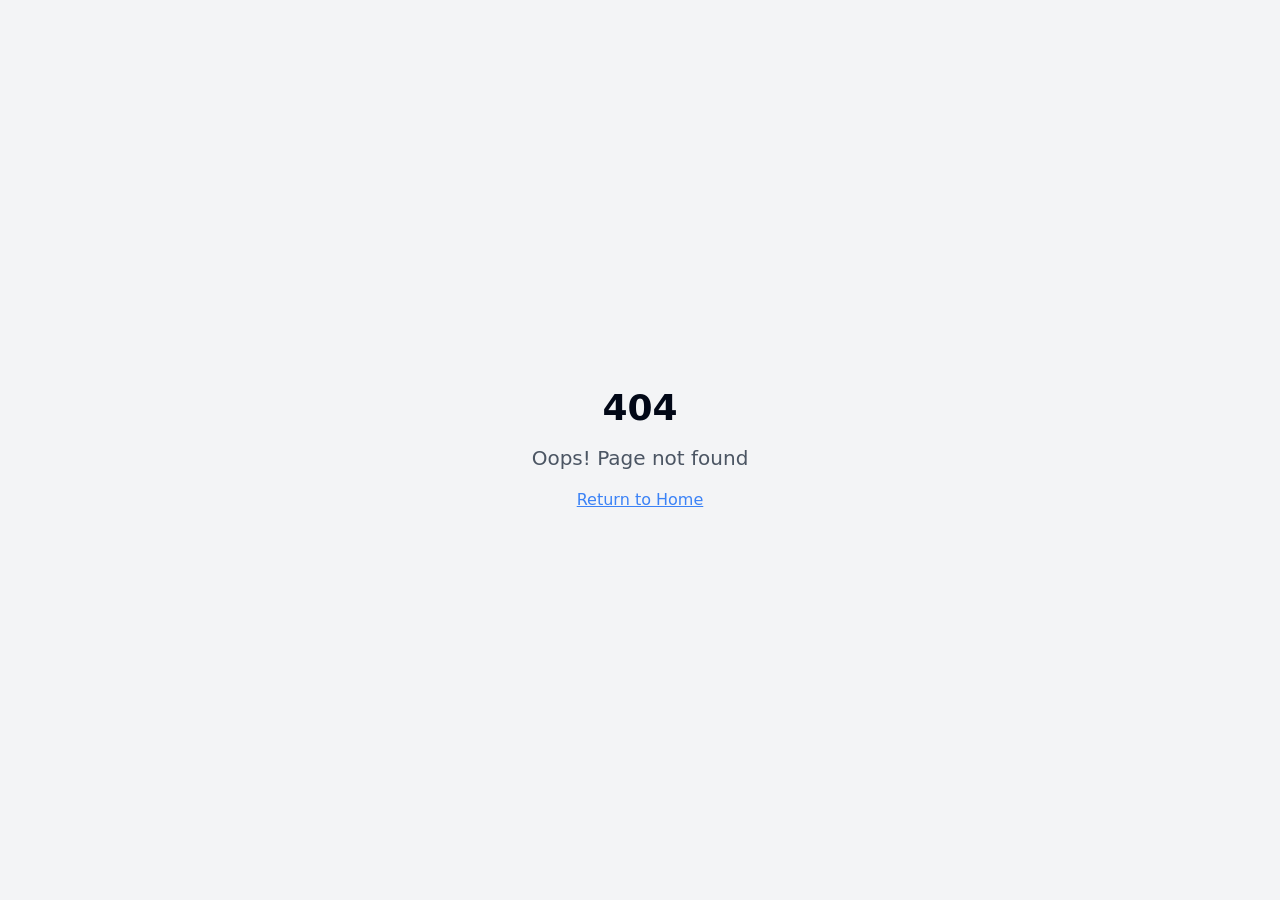
==== index.html @ 3d7be33e "Updates" ====
<!DOCTYPE html>
<html lang="en">
  <head>
    <meta charset="UTF-8" />
    <meta name="viewport" content="width=device-width, initial-scale=1.0" />
    <title>Our Minds</title>
    <meta name="description" content="Mental Health Platform" />
    <meta name="author" content="Bornelabs" />

    <meta property="og:title" content="Our Minds " />
    <meta property="og:description" content="SAS.7-Our Minds - Mental Health Platform" />
    <meta property="og:type" content="website" />

    <!-- GitHub Pages SPA redirect decode script - runs before React app -->
    <script>
      (function() {
        var redirect = sessionStorage.redirect;
        delete sessionStorage.redirect;
        
        if (redirect && redirect !== location.href) {
          history.replaceState(null, null, redirect);
        }
        
        // Check if we have an encoded path from 404.html redirect
        var query = window.location.search;
        if (query.startsWith('?p=/')) {
          var route = decodeURIComponent(query.slice(4));
          
          // Extract hash if present
          var hashIndex = route.indexOf('#');
          var hash = hashIndex >= 0 ? route.slice(hashIndex) : '';
          var pathAndSearch = hashIndex >= 0 ? route.slice(0, hashIndex) : route;
          
          // Extract search params if present
          var searchIndex = pathAndSearch.indexOf('&');
          var pathname = searchIndex >= 0 ? pathAndSearch.slice(0, searchIndex) : pathAndSearch;
          var search = searchIndex >= 0 ? '?' + pathAndSearch.slice(searchIndex + 1) : '';
          
          // Restore the original URL
          var newUrl = pathname + search + hash;
          history.replaceState(null, null, newUrl);
        }
      })();
    </script>
    
    <script type="module" crossorigin src="/assets/index-BGZJ43Tf.js"></script>
    <link rel="modulepreload" crossorigin href="/assets/vendor-CsPsgsBv.js">
    <link rel="modulepreload" crossorigin href="/assets/ui-CqCCPo1Y.js">
    <link rel="modulepreload" crossorigin href="/assets/router-J7O6VmFe.js">
    <link rel="modulepreload" crossorigin href="/assets/query-2sWkym1G.js">
    <link rel="modulepreload" crossorigin href="/assets/supabase-DoZrjKS4.js">
    <link rel="modulepreload" crossorigin href="/assets/utils-EL5wpLGY.js">
    <link rel="stylesheet" crossorigin href="/assets/index-B961lkmG.css">
  </head>

  <body>
    <div id="root"></div>
    <!-- Bornelabs-->
    <script src="https://cdn.gpteng.co/gptengineer.js" type="module"></script>

  </body>
</html>
---- assets/index-B961lkmG.css ----
*,:before,:after{--tw-border-spacing-x: 0;--tw-border-spacing-y: 0;--tw-translate-x: 0;--tw-translate-y: 0;--tw-rotate: 0;--tw-skew-x: 0;--tw-skew-y: 0;--tw-scale-x: 1;--tw-scale-y: 1;--tw-pan-x: ;--tw-pan-y: ;--tw-pinch-zoom: ;--tw-scroll-snap-strictness: proximity;--tw-gradient-from-position: ;--tw-gradient-via-position: ;--tw-gradient-to-position: ;--tw-ordinal: ;--tw-slashed-zero: ;--tw-numeric-figure: ;--tw-numeric-spacing: ;--tw-numeric-fraction: ;--tw-ring-inset: ;--tw-ring-offset-width: 0px;--tw-ring-offset-color: #fff;--tw-ring-color: rgb(59 130 246 / .5);--tw-ring-offset-shadow: 0 0 #0000;--tw-ring-shadow: 0 0 #0000;--tw-shadow: 0 0 #0000;--tw-shadow-colored: 0 0 #0000;--tw-blur: ;--tw-brightness: ;--tw-contrast: ;--tw-grayscale: ;--tw-hue-rotate: ;--tw-invert: ;--tw-saturate: ;--tw-sepia: ;--tw-drop-shadow: ;--tw-backdrop-blur: ;--tw-backdrop-brightness: ;--tw-backdrop-contrast: ;--tw-backdrop-grayscale: ;--tw-backdrop-hue-rotate: ;--tw-backdrop-invert: ;--tw-backdrop-opacity: ;--tw-backdrop-saturate: ;--tw-backdrop-sepia: ;--tw-contain-size: ;--tw-contain-layout: ;--tw-contain-paint: ;--tw-contain-style: }::backdrop{--tw-border-spacing-x: 0;--tw-border-spacing-y: 0;--tw-translate-x: 0;--tw-translate-y: 0;--tw-rotate: 0;--tw-skew-x: 0;--tw-skew-y: 0;--tw-scale-x: 1;--tw-scale-y: 1;--tw-pan-x: ;--tw-pan-y: ;--tw-pinch-zoom: ;--tw-scroll-snap-strictness: proximity;--tw-gradient-from-position: ;--tw-gradient-via-position: ;--tw-gradient-to-position: ;--tw-ordinal: ;--tw-slashed-zero: ;--tw-numeric-figure: ;--tw-numeric-spacing: ;--tw-numeric-fraction: ;--tw-ring-inset: ;--tw-ring-offset-width: 0px;--tw-ring-offset-color: #fff;--tw-ring-color: rgb(59 130 246 / .5);--tw-ring-offset-shadow: 0 0 #0000;--tw-ring-shadow: 0 0 #0000;--tw-shadow: 0 0 #0000;--tw-shadow-colored: 0 0 #0000;--tw-blur: ;--tw-brightness: ;--tw-contrast: ;--tw-grayscale: ;--tw-hue-rotate: ;--tw-invert: ;--tw-saturate: ;--tw-sepia: ;--tw-drop-shadow: ;--tw-backdrop-blur: ;--tw-backdrop-brightness: ;--tw-backdrop-contrast: ;--tw-backdrop-grayscale: ;--tw-backdrop-hue-rotate: ;--tw-backdrop-invert: ;--tw-backdrop-opacity: ;--tw-backdrop-saturate: ;--tw-backdrop-sepia: ;--tw-contain-size: ;--tw-contain-layout: ;--tw-contain-paint: ;--tw-contain-style: }*,:before,:after{box-sizing:border-box;border-width:0;border-style:solid;border-color:#e5e7eb}:before,:after{--tw-content: ""}html,:host{line-height:1.5;-webkit-text-size-adjust:100%;-moz-tab-size:4;-o-tab-size:4;tab-size:4;font-family:ui-sans-serif,system-ui,sans-serif,"Apple Color Emoji","Segoe UI Emoji",Segoe UI Symbol,"Noto Color Emoji";font-feature-settings:normal;font-variation-settings:normal;-webkit-tap-highlight-color:transparent}body{margin:0;line-height:inherit}hr{height:0;color:inherit;border-top-width:1px}abbr:where([title]){-webkit-text-decoration:underline dotted;text-decoration:underline dotted}h1,h2,h3,h4,h5,h6{font-size:inherit;font-weight:inherit}a{color:inherit;text-decoration:inherit}b,strong{font-weight:bolder}code,kbd,samp,pre{font-family:ui-monospace,SFMono-Regular,Menlo,Monaco,Consolas,Liberation Mono,Courier New,monospace;font-feature-settings:normal;font-variation-settings:normal;font-size:1em}small{font-size:80%}sub,sup{font-size:75%;line-height:0;position:relative;vertical-align:baseline}sub{bottom:-.25em}sup{top:-.5em}table{text-indent:0;border-color:inherit;border-collapse:collapse}button,input,optgroup,select,textarea{font-family:inherit;font-feature-settings:inherit;font-variation-settings:inherit;font-size:100%;font-weight:inherit;line-height:inherit;letter-spacing:inherit;color:inherit;margin:0;padding:0}button,select{text-transform:none}button,input:where([type=button]),input:where([type=reset]),input:where([type=submit]){-webkit-appearance:button;background-color:transparent;background-image:none}:-moz-focusring{outline:auto}:-moz-ui-invalid{box-shadow:none}progress{vertical-align:baseline}::-webkit-inner-spin-button,::-webkit-outer-spin-button{height:auto}[type=search]{-webkit-appearance:textfield;outline-offset:-2px}::-webkit-search-decoration{-webkit-appearance:none}::-webkit-file-upload-button{-webkit-appearance:button;font:inherit}summary{display:list-item}blockquote,dl,dd,h1,h2,h3,h4,h5,h6,hr,figure,p,pre{margin:0}fieldset{margin:0;padding:0}legend{padding:0}ol,ul,menu{list-style:none;margin:0;padding:0}dialog{padding:0}textarea{resize:vertical}input::-moz-placeholder,textarea::-moz-placeholder{opacity:1;color:#9ca3af}input::placeholder,textarea::placeholder{opacity:1;color:#9ca3af}button,[role=button]{cursor:pointer}:disabled{cursor:default}img,svg,video,canvas,audio,iframe,embed,object{display:block;vertical-align:middle}img,video{max-width:100%;height:auto}[hidden]:where(:not([hidden=until-found])){display:none}:root{--background: 0 0% 100%;--foreground: 222.2 84% 4.9%;--card: 0 0% 100%;--card-foreground: 222.2 84% 4.9%;--popover: 0 0% 100%;--popover-foreground: 222.2 84% 4.9%;--primary: 120 50% 30%;--primary-foreground: 210 40% 98%;--secondary: 210 40% 96.1%;--secondary-foreground: 222.2 47.4% 11.2%;--muted: 210 40% 96.1%;--muted-foreground: 215.4 16.3% 46.9%;--accent: 120 40% 94%;--accent-foreground: 222.2 47.4% 11.2%;--destructive: 0 84.2% 60.2%;--destructive-foreground: 210 40% 98%;--border: 214.3 31.8% 91.4%;--input: 214.3 31.8% 91.4%;--ring: 120 50% 30%;--radius: .5rem}.dark{--background: 0 0% 0%;--foreground: 0 0% 98%;--card: 0 0% 8%;--card-foreground: 0 0% 98%;--popover: 0 0% 8%;--popover-foreground: 0 0% 98%;--primary: 120 100% 11%;--primary-foreground: 0 0% 98%;--secondary: 0 0% 12%;--secondary-foreground: 0 0% 98%;--muted: 0 0% 12%;--muted-foreground: 0 0% 65%;--accent: 120 100% 6%;--accent-foreground: 0 0% 98%;--destructive: 0 62.8% 30.6%;--destructive-foreground: 0 0% 98%;--border: 0 0% 20%;--input: 0 0% 15%;--ring: 120 100% 11%}*{border-color:hsl(var(--border))}body{background-color:hsl(var(--background));color:hsl(var(--foreground))}*{scrollbar-width:thin}:root *{scrollbar-color:#68b250 #f0f9ed}:root *::-webkit-scrollbar{width:8px;height:8px}:root *::-webkit-scrollbar-track{background:#f0f9ed;border-radius:4px}:root *::-webkit-scrollbar-thumb{background:#68b250;border-radius:4px;border:1px solid #dcf0d4}:root *::-webkit-scrollbar-thumb:hover{background:#4c9331}:root *::-webkit-scrollbar-thumb:active{background:#3a7626}:root *::-webkit-scrollbar-corner{background:#f0f9ed}.dark *{scrollbar-color:#025803 #1a1a1a}.dark *::-webkit-scrollbar{width:8px;height:8px}.dark *::-webkit-scrollbar-track{background:#1a1a1a;border-radius:4px}.dark *::-webkit-scrollbar-thumb{background:#025803;border-radius:4px;border:1px solid #333333}.dark *::-webkit-scrollbar-thumb:hover{background:#037004}.dark *::-webkit-scrollbar-thumb:active{background:#014502}.dark *::-webkit-scrollbar-corner{background:#1a1a1a}.scrollbar-thin::-webkit-scrollbar{width:6px;height:6px}:root .scrollbar-thin::-webkit-scrollbar-thumb{background:#92ce7f;border:none}:root .scrollbar-thin::-webkit-scrollbar-thumb:hover{background:#68b250}.dark .scrollbar-thin::-webkit-scrollbar-thumb{background:#025803;border:none}.dark .scrollbar-thin::-webkit-scrollbar-thumb:hover{background:#037004}.container{width:100%;margin-right:auto;margin-left:auto;padding-right:2rem;padding-left:2rem}@media (min-width: 1400px){.container{max-width:1400px}}.sidebar-link.\!active{--tw-bg-opacity: 1;background-color:rgb(220 240 212 / var(--tw-bg-opacity, 1));--tw-text-opacity: 1;color:rgb(48 93 33 / var(--tw-text-opacity, 1))}.sidebar-link.\!active:is(.dark *){--tw-bg-opacity: 1;background-color:rgb(2 88 3 / var(--tw-bg-opacity, 1));--tw-text-opacity: 1;color:rgb(146 206 127 / var(--tw-text-opacity, 1))}.sidebar-link.active{--tw-bg-opacity: 1;background-color:rgb(220 240 212 / var(--tw-bg-opacity, 1));--tw-text-opacity: 1;color:rgb(48 93 33 / var(--tw-text-opacity, 1))}.sidebar-link.active:is(.dark *){--tw-bg-opacity: 1;background-color:rgb(2 88 3 / var(--tw-bg-opacity, 1));--tw-text-opacity: 1;color:rgb(146 206 127 / var(--tw-text-opacity, 1))}.sr-only{position:absolute;width:1px;height:1px;padding:0;margin:-1px;overflow:hidden;clip:rect(0,0,0,0);white-space:nowrap;border-width:0}.pointer-events-none{pointer-events:none}.pointer-events-auto{pointer-events:auto}.visible{visibility:visible}.invisible{visibility:hidden}.fixed{position:fixed}.absolute{position:absolute}.relative{position:relative}.sticky{position:sticky}.inset-0{inset:0}.inset-x-0{left:0;right:0}.inset-y-0{top:0;bottom:0}.-bottom-0\.5{bottom:-.125rem}.-bottom-1{bottom:-.25rem}.-bottom-1\.5{bottom:-.375rem}.-bottom-12{bottom:-3rem}.-bottom-2{bottom:-.5rem}.-left-12{left:-3rem}.-right-0\.5{right:-.125rem}.-right-1{right:-.25rem}.-right-1\.5{right:-.375rem}.-right-12{right:-3rem}.-right-2{right:-.5rem}.-top-1{top:-.25rem}.-top-12{top:-3rem}.-top-2{top:-.5rem}.bottom-0{bottom:0}.bottom-4{bottom:1rem}.left-0{left:0}.left-1{left:.25rem}.left-1\/2{left:50%}.left-2{left:.5rem}.left-2\.5{left:.625rem}.left-3{left:.75rem}.left-4{left:1rem}.left-\[50\%\]{left:50%}.right-0{right:0}.right-1{right:.25rem}.right-2{right:.5rem}.right-3{right:.75rem}.right-4{right:1rem}.top-0{top:0}.top-1{top:.25rem}.top-1\.5{top:.375rem}.top-1\/2{top:50%}.top-14{top:3.5rem}.top-2{top:.5rem}.top-20{top:5rem}.top-3{top:.75rem}.top-3\.5{top:.875rem}.top-4{top:1rem}.top-\[1px\]{top:1px}.top-\[50\%\]{top:50%}.top-\[60\%\]{top:60%}.top-full{top:100%}.-z-10{z-index:-10}.z-10{z-index:10}.z-20{z-index:20}.z-30{z-index:30}.z-40{z-index:40}.z-50{z-index:50}.z-\[100\]{z-index:100}.z-\[1\]{z-index:1}.col-span-1{grid-column:span 1 / span 1}.col-span-full{grid-column:1 / -1}.-mx-1{margin-left:-.25rem;margin-right:-.25rem}.mx-2{margin-left:.5rem;margin-right:.5rem}.mx-3\.5{margin-left:.875rem;margin-right:.875rem}.mx-auto{margin-left:auto;margin-right:auto}.my-0\.5{margin-top:.125rem;margin-bottom:.125rem}.my-1{margin-top:.25rem;margin-bottom:.25rem}.-ml-2{margin-left:-.5rem}.-ml-4{margin-left:-1rem}.-mt-4{margin-top:-1rem}.mb-0\.5{margin-bottom:.125rem}.mb-1{margin-bottom:.25rem}.mb-12{margin-bottom:3rem}.mb-2{margin-bottom:.5rem}.mb-3{margin-bottom:.75rem}.mb-4{margin-bottom:1rem}.mb-6{margin-bottom:1.5rem}.mb-8{margin-bottom:2rem}.ml-0{margin-left:0}.ml-1{margin-left:.25rem}.ml-12{margin-left:3rem}.ml-2{margin-left:.5rem}.ml-3{margin-left:.75rem}.ml-6{margin-left:1.5rem}.ml-auto{margin-left:auto}.mr-1{margin-right:.25rem}.mr-2{margin-right:.5rem}.mr-3{margin-right:.75rem}.mt-0\.5{margin-top:.125rem}.mt-1{margin-top:.25rem}.mt-1\.5{margin-top:.375rem}.mt-2{margin-top:.5rem}.mt-24{margin-top:6rem}.mt-3{margin-top:.75rem}.mt-4{margin-top:1rem}.mt-6{margin-top:1.5rem}.mt-8{margin-top:2rem}.mt-auto{margin-top:auto}.line-clamp-1{overflow:hidden;display:-webkit-box;-webkit-box-orient:vertical;-webkit-line-clamp:1}.line-clamp-2{overflow:hidden;display:-webkit-box;-webkit-box-orient:vertical;-webkit-line-clamp:2}.line-clamp-3{overflow:hidden;display:-webkit-box;-webkit-box-orient:vertical;-webkit-line-clamp:3}.line-clamp-5{overflow:hidden;display:-webkit-box;-webkit-box-orient:vertical;-webkit-line-clamp:5}.block{display:block}.flex{display:flex}.inline-flex{display:inline-flex}.table{display:table}.grid{display:grid}.hidden{display:none}.aspect-\[4\/3\]{aspect-ratio:4/3}.aspect-square{aspect-ratio:1 / 1}.aspect-video{aspect-ratio:16 / 9}.size-4{width:1rem;height:1rem}.h-1\.5{height:.375rem}.h-10{height:2.5rem}.h-11{height:2.75rem}.h-12{height:3rem}.h-14{height:3.5rem}.h-16{height:4rem}.h-2{height:.5rem}.h-2\.5{height:.625rem}.h-2\/5{height:40%}.h-20{height:5rem}.h-24{height:6rem}.h-3{height:.75rem}.h-3\.5{height:.875rem}.h-3\/5{height:60%}.h-32{height:8rem}.h-4{height:1rem}.h-40{height:10rem}.h-48{height:12rem}.h-5{height:1.25rem}.h-6{height:1.5rem}.h-64{height:16rem}.h-7{height:1.75rem}.h-8{height:2rem}.h-9{height:2.25rem}.h-96{height:24rem}.h-\[1\.2rem\]{height:1.2rem}.h-\[100dvh\]{height:100dvh}.h-\[1px\]{height:1px}.h-\[200px\]{height:200px}.h-\[52px\]{height:52px}.h-\[73px\]{height:73px}.h-\[calc\(100vh-12rem\)\]{height:calc(100vh - 12rem)}.h-\[calc\(100vh-3\.5rem\)\]{height:calc(100vh - 3.5rem)}.h-\[calc\(100vh-8rem\)\]{height:calc(100vh - 8rem)}.h-\[var\(--radix-navigation-menu-viewport-height\)\]{height:var(--radix-navigation-menu-viewport-height)}.h-\[var\(--radix-select-trigger-height\)\]{height:var(--radix-select-trigger-height)}.h-auto{height:auto}.h-full{height:100%}.h-px{height:1px}.h-svh{height:100svh}.max-h-32{max-height:8rem}.max-h-40{max-height:10rem}.max-h-48{max-height:12rem}.max-h-64{max-height:16rem}.max-h-80{max-height:20rem}.max-h-96{max-height:24rem}.max-h-\[300px\]{max-height:300px}.max-h-\[65vh\]{max-height:65vh}.max-h-\[85vh\]{max-height:85vh}.max-h-\[90vh\]{max-height:90vh}.max-h-\[calc\(100vh-16rem\)\]{max-height:calc(100vh - 16rem)}.max-h-screen{max-height:100vh}.min-h-0{min-height:0px}.min-h-\[120px\]{min-height:120px}.min-h-\[200px\]{min-height:200px}.min-h-\[44px\]{min-height:44px}.min-h-\[50vh\]{min-height:50vh}.min-h-\[52px\]{min-height:52px}.min-h-\[60px\]{min-height:60px}.min-h-\[80px\]{min-height:80px}.min-h-\[calc\(100vh-8rem\)\]{min-height:calc(100vh - 8rem)}.min-h-screen{min-height:100vh}.min-h-svh{min-height:100svh}.w-0{width:0px}.w-1{width:.25rem}.w-1\.5{width:.375rem}.w-1\/2{width:50%}.w-10{width:2.5rem}.w-11{width:2.75rem}.w-12{width:3rem}.w-16{width:4rem}.w-2{width:.5rem}.w-2\.5{width:.625rem}.w-2\/3{width:66.666667%}.w-20{width:5rem}.w-24{width:6rem}.w-3{width:.75rem}.w-3\.5{width:.875rem}.w-3\/4{width:75%}.w-32{width:8rem}.w-4{width:1rem}.w-4\/6{width:66.666667%}.w-40{width:10rem}.w-48{width:12rem}.w-5{width:1.25rem}.w-5\/6{width:83.333333%}.w-52{width:13rem}.w-56{width:14rem}.w-6{width:1.5rem}.w-64{width:16rem}.w-7{width:1.75rem}.w-72{width:18rem}.w-8{width:2rem}.w-80{width:20rem}.w-9{width:2.25rem}.w-\[--sidebar-width\]{width:var(--sidebar-width)}.w-\[1\.2rem\]{width:1.2rem}.w-\[100px\]{width:100px}.w-\[1px\]{width:1px}.w-auto{width:auto}.w-fit{width:-moz-fit-content;width:fit-content}.w-full{width:100%}.w-max{width:-moz-max-content;width:max-content}.w-px{width:1px}.min-w-0{min-width:0px}.min-w-5{min-width:1.25rem}.min-w-\[12rem\]{min-width:12rem}.min-w-\[18px\]{min-width:18px}.min-w-\[20px\]{min-width:20px}.min-w-\[8rem\]{min-width:8rem}.min-w-\[var\(--radix-select-trigger-width\)\]{min-width:var(--radix-select-trigger-width)}.max-w-2xl{max-width:42rem}.max-w-3xl{max-width:48rem}.max-w-4xl{max-width:56rem}.max-w-6xl{max-width:72rem}.max-w-7xl{max-width:80rem}.max-w-\[--skeleton-width\]{max-width:var(--skeleton-width)}.max-w-\[70\%\]{max-width:70%}.max-w-\[85\%\]{max-width:85%}.max-w-full{max-width:100%}.max-w-lg{max-width:32rem}.max-w-max{max-width:-moz-max-content;max-width:max-content}.max-w-md{max-width:28rem}.max-w-none{max-width:none}.max-w-sm{max-width:24rem}.flex-1{flex:1 1 0%}.flex-shrink-0,.shrink-0{flex-shrink:0}.grow{flex-grow:1}.grow-0{flex-grow:0}.basis-full{flex-basis:100%}.caption-bottom{caption-side:bottom}.border-collapse{border-collapse:collapse}.-translate-x-1\/2{--tw-translate-x: -50%;transform:translate(var(--tw-translate-x),var(--tw-translate-y)) rotate(var(--tw-rotate)) skew(var(--tw-skew-x)) skewY(var(--tw-skew-y)) scaleX(var(--tw-scale-x)) scaleY(var(--tw-scale-y))}.-translate-x-full{--tw-translate-x: -100%;transform:translate(var(--tw-translate-x),var(--tw-translate-y)) rotate(var(--tw-rotate)) skew(var(--tw-skew-x)) skewY(var(--tw-skew-y)) scaleX(var(--tw-scale-x)) scaleY(var(--tw-scale-y))}.-translate-x-px{--tw-translate-x: -1px;transform:translate(var(--tw-translate-x),var(--tw-translate-y)) rotate(var(--tw-rotate)) skew(var(--tw-skew-x)) skewY(var(--tw-skew-y)) scaleX(var(--tw-scale-x)) scaleY(var(--tw-scale-y))}.-translate-y-1\/2{--tw-translate-y: -50%;transform:translate(var(--tw-translate-x),var(--tw-translate-y)) rotate(var(--tw-rotate)) skew(var(--tw-skew-x)) skewY(var(--tw-skew-y)) scaleX(var(--tw-scale-x)) scaleY(var(--tw-scale-y))}.translate-x-0{--tw-translate-x: 0px;transform:translate(var(--tw-translate-x),var(--tw-translate-y)) rotate(var(--tw-rotate)) skew(var(--tw-skew-x)) skewY(var(--tw-skew-y)) scaleX(var(--tw-scale-x)) scaleY(var(--tw-scale-y))}.translate-x-\[-50\%\]{--tw-translate-x: -50%;transform:translate(var(--tw-translate-x),var(--tw-translate-y)) rotate(var(--tw-rotate)) skew(var(--tw-skew-x)) skewY(var(--tw-skew-y)) scaleX(var(--tw-scale-x)) scaleY(var(--tw-scale-y))}.translate-x-px{--tw-translate-x: 1px;transform:translate(var(--tw-translate-x),var(--tw-translate-y)) rotate(var(--tw-rotate)) skew(var(--tw-skew-x)) skewY(var(--tw-skew-y)) scaleX(var(--tw-scale-x)) scaleY(var(--tw-scale-y))}.translate-y-\[-50\%\]{--tw-translate-y: -50%;transform:translate(var(--tw-translate-x),var(--tw-translate-y)) rotate(var(--tw-rotate)) skew(var(--tw-skew-x)) skewY(var(--tw-skew-y)) scaleX(var(--tw-scale-x)) scaleY(var(--tw-scale-y))}.rotate-0{--tw-rotate: 0deg;transform:translate(var(--tw-translate-x),var(--tw-translate-y)) rotate(var(--tw-rotate)) skew(var(--tw-skew-x)) skewY(var(--tw-skew-y)) scaleX(var(--tw-scale-x)) scaleY(var(--tw-scale-y))}.rotate-45{--tw-rotate: 45deg;transform:translate(var(--tw-translate-x),var(--tw-translate-y)) rotate(var(--tw-rotate)) skew(var(--tw-skew-x)) skewY(var(--tw-skew-y)) scaleX(var(--tw-scale-x)) scaleY(var(--tw-scale-y))}.rotate-90{--tw-rotate: 90deg;transform:translate(var(--tw-translate-x),var(--tw-translate-y)) rotate(var(--tw-rotate)) skew(var(--tw-skew-x)) skewY(var(--tw-skew-y)) scaleX(var(--tw-scale-x)) scaleY(var(--tw-scale-y))}.scale-0{--tw-scale-x: 0;--tw-scale-y: 0;transform:translate(var(--tw-translate-x),var(--tw-translate-y)) rotate(var(--tw-rotate)) skew(var(--tw-skew-x)) skewY(var(--tw-skew-y)) scaleX(var(--tw-scale-x)) scaleY(var(--tw-scale-y))}.scale-100{--tw-scale-x: 1;--tw-scale-y: 1;transform:translate(var(--tw-translate-x),var(--tw-translate-y)) rotate(var(--tw-rotate)) skew(var(--tw-skew-x)) skewY(var(--tw-skew-y)) scaleX(var(--tw-scale-x)) scaleY(var(--tw-scale-y))}.scale-105{--tw-scale-x: 1.05;--tw-scale-y: 1.05;transform:translate(var(--tw-translate-x),var(--tw-translate-y)) rotate(var(--tw-rotate)) skew(var(--tw-skew-x)) skewY(var(--tw-skew-y)) scaleX(var(--tw-scale-x)) scaleY(var(--tw-scale-y))}.transform{transform:translate(var(--tw-translate-x),var(--tw-translate-y)) rotate(var(--tw-rotate)) skew(var(--tw-skew-x)) skewY(var(--tw-skew-y)) scaleX(var(--tw-scale-x)) scaleY(var(--tw-scale-y))}@keyframes fade-in{0%{opacity:0}to{opacity:1}}.animate-fade-in{animation:fade-in .3s ease-out}@keyframes pulse{50%{opacity:.5}}.animate-pulse{animation:pulse 2s cubic-bezier(.4,0,.6,1) infinite}@keyframes spin{to{transform:rotate(360deg)}}.animate-spin{animation:spin 1s linear infinite}.cursor-default{cursor:default}.cursor-not-allowed{cursor:not-allowed}.cursor-pointer{cursor:pointer}.touch-none{touch-action:none}.touch-manipulation{touch-action:manipulation}.select-none{-webkit-user-select:none;-moz-user-select:none;user-select:none}.resize-none{resize:none}.list-none{list-style-type:none}.grid-cols-1{grid-template-columns:repeat(1,minmax(0,1fr))}.grid-cols-2{grid-template-columns:repeat(2,minmax(0,1fr))}.grid-cols-3{grid-template-columns:repeat(3,minmax(0,1fr))}.grid-cols-6{grid-template-columns:repeat(6,minmax(0,1fr))}.flex-row{flex-direction:row}.flex-col{flex-direction:column}.flex-col-reverse{flex-direction:column-reverse}.flex-wrap{flex-wrap:wrap}.items-start{align-items:flex-start}.items-end{align-items:flex-end}.items-center{align-items:center}.items-stretch{align-items:stretch}.justify-start{justify-content:flex-start}.justify-end{justify-content:flex-end}.justify-center{justify-content:center}.justify-between{justify-content:space-between}.justify-around{justify-content:space-around}.gap-1{gap:.25rem}.gap-1\.5{gap:.375rem}.gap-2{gap:.5rem}.gap-3{gap:.75rem}.gap-4{gap:1rem}.gap-6{gap:1.5rem}.gap-8{gap:2rem}.space-x-1>:not([hidden])~:not([hidden]){--tw-space-x-reverse: 0;margin-right:calc(.25rem * var(--tw-space-x-reverse));margin-left:calc(.25rem * calc(1 - var(--tw-space-x-reverse)))}.space-x-2>:not([hidden])~:not([hidden]){--tw-space-x-reverse: 0;margin-right:calc(.5rem * var(--tw-space-x-reverse));margin-left:calc(.5rem * calc(1 - var(--tw-space-x-reverse)))}.space-x-3>:not([hidden])~:not([hidden]){--tw-space-x-reverse: 0;margin-right:calc(.75rem * var(--tw-space-x-reverse));margin-left:calc(.75rem * calc(1 - var(--tw-space-x-reverse)))}.space-x-4>:not([hidden])~:not([hidden]){--tw-space-x-reverse: 0;margin-right:calc(1rem * var(--tw-space-x-reverse));margin-left:calc(1rem * calc(1 - var(--tw-space-x-reverse)))}.space-y-0>:not([hidden])~:not([hidden]){--tw-space-y-reverse: 0;margin-top:calc(0px * calc(1 - var(--tw-space-y-reverse)));margin-bottom:calc(0px * var(--tw-space-y-reverse))}.space-y-0\.5>:not([hidden])~:not([hidden]){--tw-space-y-reverse: 0;margin-top:calc(.125rem * calc(1 - var(--tw-space-y-reverse)));margin-bottom:calc(.125rem * var(--tw-space-y-reverse))}.space-y-1>:not([hidden])~:not([hidden]){--tw-space-y-reverse: 0;margin-top:calc(.25rem * calc(1 - var(--tw-space-y-reverse)));margin-bottom:calc(.25rem * var(--tw-space-y-reverse))}.space-y-1\.5>:not([hidden])~:not([hidden]){--tw-space-y-reverse: 0;margin-top:calc(.375rem * calc(1 - var(--tw-space-y-reverse)));margin-bottom:calc(.375rem * var(--tw-space-y-reverse))}.space-y-2>:not([hidden])~:not([hidden]){--tw-space-y-reverse: 0;margin-top:calc(.5rem * calc(1 - var(--tw-space-y-reverse)));margin-bottom:calc(.5rem * var(--tw-space-y-reverse))}.space-y-3>:not([hidden])~:not([hidden]){--tw-space-y-reverse: 0;margin-top:calc(.75rem * calc(1 - var(--tw-space-y-reverse)));margin-bottom:calc(.75rem * var(--tw-space-y-reverse))}.space-y-4>:not([hidden])~:not([hidden]){--tw-space-y-reverse: 0;margin-top:calc(1rem * calc(1 - var(--tw-space-y-reverse)));margin-bottom:calc(1rem * var(--tw-space-y-reverse))}.space-y-6>:not([hidden])~:not([hidden]){--tw-space-y-reverse: 0;margin-top:calc(1.5rem * calc(1 - var(--tw-space-y-reverse)));margin-bottom:calc(1.5rem * var(--tw-space-y-reverse))}.overflow-auto{overflow:auto}.overflow-hidden{overflow:hidden}.overflow-y-auto{overflow-y:auto}.overflow-x-hidden{overflow-x:hidden}.scroll-smooth{scroll-behavior:smooth}.truncate{overflow:hidden;text-overflow:ellipsis;white-space:nowrap}.whitespace-nowrap{white-space:nowrap}.whitespace-pre-wrap{white-space:pre-wrap}.break-words{overflow-wrap:break-word}.rounded{border-radius:.25rem}.rounded-2xl{border-radius:1rem}.rounded-3xl{border-radius:1.5rem}.rounded-\[2px\]{border-radius:2px}.rounded-\[inherit\]{border-radius:inherit}.rounded-full{border-radius:9999px}.rounded-lg{border-radius:var(--radius)}.rounded-md{border-radius:calc(var(--radius) - 2px)}.rounded-none{border-radius:0}.rounded-sm{border-radius:calc(var(--radius) - 4px)}.rounded-xl{border-radius:.75rem}.rounded-b-xl{border-bottom-right-radius:.75rem;border-bottom-left-radius:.75rem}.rounded-t-2xl{border-top-left-radius:1rem;border-top-right-radius:1rem}.rounded-t-3xl{border-top-left-radius:1.5rem;border-top-right-radius:1.5rem}.rounded-t-\[10px\]{border-top-left-radius:10px;border-top-right-radius:10px}.rounded-t-lg{border-top-left-radius:var(--radius);border-top-right-radius:var(--radius)}.rounded-bl-none{border-bottom-left-radius:0}.rounded-br-none{border-bottom-right-radius:0}.rounded-tl-sm{border-top-left-radius:calc(var(--radius) - 4px)}.border{border-width:1px}.border-0{border-width:0px}.border-2{border-width:2px}.border-\[1\.5px\]{border-width:1.5px}.border-y{border-top-width:1px;border-bottom-width:1px}.border-b{border-bottom-width:1px}.border-b-0{border-bottom-width:0px}.border-b-2{border-bottom-width:2px}.border-l{border-left-width:1px}.border-l-2{border-left-width:2px}.border-r{border-right-width:1px}.border-r-2{border-right-width:2px}.border-t{border-top-width:1px}.border-dashed{border-style:dashed}.border-\[\#025803\]{--tw-border-opacity: 1;border-color:rgb(2 88 3 / var(--tw-border-opacity, 1))}.border-\[\#025803\]\/20{border-color:#02580333}.border-\[\#025803\]\/40{border-color:#02580366}.border-\[\#037004\]{--tw-border-opacity: 1;border-color:rgb(3 112 4 / var(--tw-border-opacity, 1))}.border-\[\#037004\]\/30{border-color:#0370044d}.border-\[--color-border\]{border-color:var(--color-border)}.border-blue-200{--tw-border-opacity: 1;border-color:rgb(191 219 254 / var(--tw-border-opacity, 1))}.border-blue-600{--tw-border-opacity: 1;border-color:rgb(37 99 235 / var(--tw-border-opacity, 1))}.border-border{border-color:hsl(var(--border))}.border-border\/30{border-color:hsl(var(--border) / .3)}.border-border\/50{border-color:hsl(var(--border) / .5)}.border-destructive{border-color:hsl(var(--destructive))}.border-destructive\/50{border-color:hsl(var(--destructive) / .5)}.border-gray-100{--tw-border-opacity: 1;border-color:rgb(243 244 246 / var(--tw-border-opacity, 1))}.border-gray-200{--tw-border-opacity: 1;border-color:rgb(229 231 235 / var(--tw-border-opacity, 1))}.border-gray-200\/80{border-color:#e5e7ebcc}.border-gray-300{--tw-border-opacity: 1;border-color:rgb(209 213 219 / var(--tw-border-opacity, 1))}.border-gray-600{--tw-border-opacity: 1;border-color:rgb(75 85 99 / var(--tw-border-opacity, 1))}.border-gray-900{--tw-border-opacity: 1;border-color:rgb(17 24 39 / var(--tw-border-opacity, 1))}.border-green-200{--tw-border-opacity: 1;border-color:rgb(187 247 208 / var(--tw-border-opacity, 1))}.border-green-300{--tw-border-opacity: 1;border-color:rgb(134 239 172 / var(--tw-border-opacity, 1))}.border-green-500{--tw-border-opacity: 1;border-color:rgb(34 197 94 / var(--tw-border-opacity, 1))}.border-indigo-600{--tw-border-opacity: 1;border-color:rgb(79 70 229 / var(--tw-border-opacity, 1))}.border-input{border-color:hsl(var(--input))}.border-mental-green-200{--tw-border-opacity: 1;border-color:rgb(188 227 174 / var(--tw-border-opacity, 1))}.border-mental-green-600{--tw-border-opacity: 1;border-color:rgb(58 118 38 / var(--tw-border-opacity, 1))}.border-orange-600{--tw-border-opacity: 1;border-color:rgb(234 88 12 / var(--tw-border-opacity, 1))}.border-primary{border-color:hsl(var(--primary))}.border-purple-600{--tw-border-opacity: 1;border-color:rgb(147 51 234 / var(--tw-border-opacity, 1))}.border-red-200{--tw-border-opacity: 1;border-color:rgb(254 202 202 / var(--tw-border-opacity, 1))}.border-red-600{--tw-border-opacity: 1;border-color:rgb(220 38 38 / var(--tw-border-opacity, 1))}.border-transparent{border-color:transparent}.border-white{--tw-border-opacity: 1;border-color:rgb(255 255 255 / var(--tw-border-opacity, 1))}.border-white\/20{border-color:#fff3}.border-white\/30{border-color:#ffffff4d}.border-yellow-300{--tw-border-opacity: 1;border-color:rgb(253 224 71 / var(--tw-border-opacity, 1))}.border-l-transparent{border-left-color:transparent}.border-t-transparent{border-top-color:transparent}.border-t-white{--tw-border-opacity: 1;border-top-color:rgb(255 255 255 / var(--tw-border-opacity, 1))}.bg-\[\#025803\]{--tw-bg-opacity: 1;background-color:rgb(2 88 3 / var(--tw-bg-opacity, 1))}.bg-\[\#025803\]\/10{background-color:#0258031a}.bg-\[\#037004\]{--tw-bg-opacity: 1;background-color:rgb(3 112 4 / var(--tw-bg-opacity, 1))}.bg-\[\#037004\]\/20{background-color:#03700433}.bg-\[--color-bg\]{background-color:var(--color-bg)}.bg-accent{background-color:hsl(var(--accent))}.bg-background{background-color:hsl(var(--background))}.bg-black{--tw-bg-opacity: 1;background-color:rgb(0 0 0 / var(--tw-bg-opacity, 1))}.bg-black\/50{background-color:#00000080}.bg-black\/80{background-color:#000c}.bg-blue-100{--tw-bg-opacity: 1;background-color:rgb(219 234 254 / var(--tw-bg-opacity, 1))}.bg-blue-50{--tw-bg-opacity: 1;background-color:rgb(239 246 255 / var(--tw-bg-opacity, 1))}.bg-blue-500{--tw-bg-opacity: 1;background-color:rgb(59 130 246 / var(--tw-bg-opacity, 1))}.bg-border{background-color:hsl(var(--border))}.bg-card{background-color:hsl(var(--card))}.bg-destructive{background-color:hsl(var(--destructive))}.bg-foreground{background-color:hsl(var(--foreground))}.bg-gray-100{--tw-bg-opacity: 1;background-color:rgb(243 244 246 / var(--tw-bg-opacity, 1))}.bg-gray-200{--tw-bg-opacity: 1;background-color:rgb(229 231 235 / var(--tw-bg-opacity, 1))}.bg-gray-300{--tw-bg-opacity: 1;background-color:rgb(209 213 219 / var(--tw-bg-opacity, 1))}.bg-gray-400{--tw-bg-opacity: 1;background-color:rgb(156 163 175 / var(--tw-bg-opacity, 1))}.bg-gray-50{--tw-bg-opacity: 1;background-color:rgb(249 250 251 / var(--tw-bg-opacity, 1))}.bg-gray-500{--tw-bg-opacity: 1;background-color:rgb(107 114 128 / var(--tw-bg-opacity, 1))}.bg-green-100{--tw-bg-opacity: 1;background-color:rgb(220 252 231 / var(--tw-bg-opacity, 1))}.bg-green-400{--tw-bg-opacity: 1;background-color:rgb(74 222 128 / var(--tw-bg-opacity, 1))}.bg-green-50{--tw-bg-opacity: 1;background-color:rgb(240 253 244 / var(--tw-bg-opacity, 1))}.bg-green-500{--tw-bg-opacity: 1;background-color:rgb(34 197 94 / var(--tw-bg-opacity, 1))}.bg-green-600{--tw-bg-opacity: 1;background-color:rgb(22 163 74 / var(--tw-bg-opacity, 1))}.bg-indigo-500{--tw-bg-opacity: 1;background-color:rgb(99 102 241 / var(--tw-bg-opacity, 1))}.bg-mental-green-100{--tw-bg-opacity: 1;background-color:rgb(220 240 212 / var(--tw-bg-opacity, 1))}.bg-mental-green-50{--tw-bg-opacity: 1;background-color:rgb(240 249 237 / var(--tw-bg-opacity, 1))}.bg-mental-green-600{--tw-bg-opacity: 1;background-color:rgb(58 118 38 / var(--tw-bg-opacity, 1))}.bg-muted{background-color:hsl(var(--muted))}.bg-muted\/30{background-color:hsl(var(--muted) / .3)}.bg-muted\/50{background-color:hsl(var(--muted) / .5)}.bg-orange-50{--tw-bg-opacity: 1;background-color:rgb(255 247 237 / var(--tw-bg-opacity, 1))}.bg-orange-500{--tw-bg-opacity: 1;background-color:rgb(249 115 22 / var(--tw-bg-opacity, 1))}.bg-popover{background-color:hsl(var(--popover))}.bg-primary{background-color:hsl(var(--primary))}.bg-purple-100{--tw-bg-opacity: 1;background-color:rgb(243 232 255 / var(--tw-bg-opacity, 1))}.bg-purple-500{--tw-bg-opacity: 1;background-color:rgb(168 85 247 / var(--tw-bg-opacity, 1))}.bg-red-100{--tw-bg-opacity: 1;background-color:rgb(254 226 226 / var(--tw-bg-opacity, 1))}.bg-red-50{--tw-bg-opacity: 1;background-color:rgb(254 242 242 / var(--tw-bg-opacity, 1))}.bg-red-500{--tw-bg-opacity: 1;background-color:rgb(239 68 68 / var(--tw-bg-opacity, 1))}.bg-red-500\/10{background-color:#ef44441a}.bg-secondary{background-color:hsl(var(--secondary))}.bg-transparent{background-color:transparent}.bg-white{--tw-bg-opacity: 1;background-color:rgb(255 255 255 / var(--tw-bg-opacity, 1))}.bg-white\/10{background-color:#ffffff1a}.bg-white\/20{background-color:#fff3}.bg-white\/90{background-color:#ffffffe6}.bg-white\/95{background-color:#fffffff2}.bg-yellow-100{--tw-bg-opacity: 1;background-color:rgb(254 249 195 / var(--tw-bg-opacity, 1))}.bg-yellow-50{--tw-bg-opacity: 1;background-color:rgb(254 252 232 / var(--tw-bg-opacity, 1))}.bg-opacity-50{--tw-bg-opacity: .5}.bg-opacity-90{--tw-bg-opacity: .9}.bg-gradient-to-br{background-image:linear-gradient(to bottom right,var(--tw-gradient-stops))}.bg-gradient-to-r{background-image:linear-gradient(to right,var(--tw-gradient-stops))}.bg-gradient-to-t{background-image:linear-gradient(to top,var(--tw-gradient-stops))}.from-\[\#025803\]{--tw-gradient-from: #025803 var(--tw-gradient-from-position);--tw-gradient-to: rgb(2 88 3 / 0) var(--tw-gradient-to-position);--tw-gradient-stops: var(--tw-gradient-from), var(--tw-gradient-to)}.from-\[\#025803\]\/0{--tw-gradient-from: rgb(2 88 3 / 0) var(--tw-gradient-from-position);--tw-gradient-to: rgb(2 88 3 / 0) var(--tw-gradient-to-position);--tw-gradient-stops: var(--tw-gradient-from), var(--tw-gradient-to)}.from-\[\#025803\]\/10{--tw-gradient-from: rgb(2 88 3 / .1) var(--tw-gradient-from-position);--tw-gradient-to: rgb(2 88 3 / 0) var(--tw-gradient-to-position);--tw-gradient-stops: var(--tw-gradient-from), var(--tw-gradient-to)}.from-\[\#025803\]\/50{--tw-gradient-from: rgb(2 88 3 / .5) var(--tw-gradient-from-position);--tw-gradient-to: rgb(2 88 3 / 0) var(--tw-gradient-to-position);--tw-gradient-stops: var(--tw-gradient-from), var(--tw-gradient-to)}.from-\[\#025803\]\/80{--tw-gradient-from: rgb(2 88 3 / .8) var(--tw-gradient-from-position);--tw-gradient-to: rgb(2 88 3 / 0) var(--tw-gradient-to-position);--tw-gradient-stops: var(--tw-gradient-from), var(--tw-gradient-to)}.from-\[\#025803\]\/90{--tw-gradient-from: rgb(2 88 3 / .9) var(--tw-gradient-from-position);--tw-gradient-to: rgb(2 88 3 / 0) var(--tw-gradient-to-position);--tw-gradient-stops: var(--tw-gradient-from), var(--tw-gradient-to)}.from-background{--tw-gradient-from: hsl(var(--background)) var(--tw-gradient-from-position);--tw-gradient-to: hsl(var(--background) / 0) var(--tw-gradient-to-position);--tw-gradient-stops: var(--tw-gradient-from), var(--tw-gradient-to)}.from-foreground{--tw-gradient-from: hsl(var(--foreground)) var(--tw-gradient-from-position);--tw-gradient-to: hsl(var(--foreground) / 0) var(--tw-gradient-to-position);--tw-gradient-stops: var(--tw-gradient-from), var(--tw-gradient-to)}.from-gray-100{--tw-gradient-from: #f3f4f6 var(--tw-gradient-from-position);--tw-gradient-to: rgb(243 244 246 / 0) var(--tw-gradient-to-position);--tw-gradient-stops: var(--tw-gradient-from), var(--tw-gradient-to)}.from-gray-50{--tw-gradient-from: #f9fafb var(--tw-gradient-from-position);--tw-gradient-to: rgb(249 250 251 / 0) var(--tw-gradient-to-position);--tw-gradient-stops: var(--tw-gradient-from), var(--tw-gradient-to)}.from-mental-green-100{--tw-gradient-from: #dcf0d4 var(--tw-gradient-from-position);--tw-gradient-to: rgb(220 240 212 / 0) var(--tw-gradient-to-position);--tw-gradient-stops: var(--tw-gradient-from), var(--tw-gradient-to)}.from-primary{--tw-gradient-from: hsl(var(--primary)) var(--tw-gradient-from-position);--tw-gradient-to: hsl(var(--primary) / 0) var(--tw-gradient-to-position);--tw-gradient-stops: var(--tw-gradient-from), var(--tw-gradient-to)}.from-primary\/10{--tw-gradient-from: hsl(var(--primary) / .1) var(--tw-gradient-from-position);--tw-gradient-to: hsl(var(--primary) / 0) var(--tw-gradient-to-position);--tw-gradient-stops: var(--tw-gradient-from), var(--tw-gradient-to)}.from-primary\/5{--tw-gradient-from: hsl(var(--primary) / .05) var(--tw-gradient-from-position);--tw-gradient-to: hsl(var(--primary) / 0) var(--tw-gradient-to-position);--tw-gradient-stops: var(--tw-gradient-from), var(--tw-gradient-to)}.from-white{--tw-gradient-from: #fff var(--tw-gradient-from-position);--tw-gradient-to: rgb(255 255 255 / 0) var(--tw-gradient-to-position);--tw-gradient-stops: var(--tw-gradient-from), var(--tw-gradient-to)}.from-white\/10{--tw-gradient-from: rgb(255 255 255 / .1) var(--tw-gradient-from-position);--tw-gradient-to: rgb(255 255 255 / 0) var(--tw-gradient-to-position);--tw-gradient-stops: var(--tw-gradient-from), var(--tw-gradient-to)}.via-\[\#025803\]\/40{--tw-gradient-to: rgb(2 88 3 / 0) var(--tw-gradient-to-position);--tw-gradient-stops: var(--tw-gradient-from), rgb(2 88 3 / .4) var(--tw-gradient-via-position), var(--tw-gradient-to)}.via-\[\#025803\]\/50{--tw-gradient-to: rgb(2 88 3 / 0) var(--tw-gradient-to-position);--tw-gradient-stops: var(--tw-gradient-from), rgb(2 88 3 / .5) var(--tw-gradient-via-position), var(--tw-gradient-to)}.via-background{--tw-gradient-to: hsl(var(--background) / 0) var(--tw-gradient-to-position);--tw-gradient-stops: var(--tw-gradient-from), hsl(var(--background)) var(--tw-gradient-via-position), var(--tw-gradient-to)}.via-transparent{--tw-gradient-to: rgb(0 0 0 / 0) var(--tw-gradient-to-position);--tw-gradient-stops: var(--tw-gradient-from), transparent var(--tw-gradient-via-position), var(--tw-gradient-to)}.to-\[\#025803\]\/0{--tw-gradient-to: rgb(2 88 3 / 0) var(--tw-gradient-to-position)}.to-\[\#025803\]\/20{--tw-gradient-to: rgb(2 88 3 / .2) var(--tw-gradient-to-position)}.to-\[\#037004\]{--tw-gradient-to: #037004 var(--tw-gradient-to-position)}.to-accent\/10{--tw-gradient-to: hsl(var(--accent) / .1) var(--tw-gradient-to-position)}.to-accent\/20{--tw-gradient-to: hsl(var(--accent) / .2) var(--tw-gradient-to-position)}.to-accent\/5{--tw-gradient-to: hsl(var(--accent) / .05) var(--tw-gradient-to-position)}.to-foreground\/80{--tw-gradient-to: hsl(var(--foreground) / .8) var(--tw-gradient-to-position)}.to-gray-100{--tw-gradient-to: #f3f4f6 var(--tw-gradient-to-position)}.to-gray-200{--tw-gradient-to: #e5e7eb var(--tw-gradient-to-position)}.to-gray-50{--tw-gradient-to: #f9fafb var(--tw-gradient-to-position)}.to-mental-green-200{--tw-gradient-to: #bce3ae var(--tw-gradient-to-position)}.to-primary\/80{--tw-gradient-to: hsl(var(--primary) / .8) var(--tw-gradient-to-position)}.to-transparent{--tw-gradient-to: transparent var(--tw-gradient-to-position)}.to-white{--tw-gradient-to: #fff var(--tw-gradient-to-position)}.bg-cover{background-size:cover}.bg-clip-text{-webkit-background-clip:text;background-clip:text}.bg-center{background-position:center}.bg-no-repeat{background-repeat:no-repeat}.fill-current{fill:currentColor}.object-cover{-o-object-fit:cover;object-fit:cover}.p-0{padding:0}.p-1{padding:.25rem}.p-1\.5{padding:.375rem}.p-2{padding:.5rem}.p-2\.5{padding:.625rem}.p-3{padding:.75rem}.p-4{padding:1rem}.p-5{padding:1.25rem}.p-6{padding:1.5rem}.p-8{padding:2rem}.p-\[1px\]{padding:1px}.px-1{padding-left:.25rem;padding-right:.25rem}.px-2{padding-left:.5rem;padding-right:.5rem}.px-2\.5{padding-left:.625rem;padding-right:.625rem}.px-3{padding-left:.75rem;padding-right:.75rem}.px-4{padding-left:1rem;padding-right:1rem}.px-5{padding-left:1.25rem;padding-right:1.25rem}.px-6{padding-left:1.5rem;padding-right:1.5rem}.px-8{padding-left:2rem;padding-right:2rem}.py-0\.5{padding-top:.125rem;padding-bottom:.125rem}.py-1{padding-top:.25rem;padding-bottom:.25rem}.py-1\.5{padding-top:.375rem;padding-bottom:.375rem}.py-10{padding-top:2.5rem;padding-bottom:2.5rem}.py-12{padding-top:3rem;padding-bottom:3rem}.py-16{padding-top:4rem;padding-bottom:4rem}.py-2{padding-top:.5rem;padding-bottom:.5rem}.py-2\.5{padding-top:.625rem;padding-bottom:.625rem}.py-3{padding-top:.75rem;padding-bottom:.75rem}.py-4{padding-top:1rem;padding-bottom:1rem}.py-6{padding-top:1.5rem;padding-bottom:1.5rem}.py-8{padding-top:2rem;padding-bottom:2rem}.pb-2{padding-bottom:.5rem}.pb-20{padding-bottom:5rem}.pb-24{padding-bottom:6rem}.pb-3{padding-bottom:.75rem}.pb-32{padding-bottom:8rem}.pb-4{padding-bottom:1rem}.pb-6{padding-bottom:1.5rem}.pl-10{padding-left:2.5rem}.pl-2\.5{padding-left:.625rem}.pl-3{padding-left:.75rem}.pl-4{padding-left:1rem}.pl-8{padding-left:2rem}.pl-9{padding-left:2.25rem}.pr-2{padding-right:.5rem}.pr-2\.5{padding-right:.625rem}.pr-4{padding-right:1rem}.pr-8{padding-right:2rem}.pt-0{padding-top:0}.pt-1{padding-top:.25rem}.pt-2{padding-top:.5rem}.pt-3{padding-top:.75rem}.pt-4{padding-top:1rem}.pt-6{padding-top:1.5rem}.text-left{text-align:left}.text-center{text-align:center}.text-right{text-align:right}.align-middle{vertical-align:middle}.font-mono{font-family:ui-monospace,SFMono-Regular,Menlo,Monaco,Consolas,Liberation Mono,Courier New,monospace}.text-2xl{font-size:1.5rem;line-height:2rem}.text-3xl{font-size:1.875rem;line-height:2.25rem}.text-4xl{font-size:2.25rem;line-height:2.5rem}.text-\[0\.8rem\]{font-size:.8rem}.text-base{font-size:1rem;line-height:1.5rem}.text-lg{font-size:1.125rem;line-height:1.75rem}.text-sm{font-size:.875rem;line-height:1.25rem}.text-xl{font-size:1.25rem;line-height:1.75rem}.text-xs{font-size:.75rem;line-height:1rem}.font-bold{font-weight:700}.font-medium{font-weight:500}.font-normal{font-weight:400}.font-semibold{font-weight:600}.tabular-nums{--tw-numeric-spacing: tabular-nums;font-variant-numeric:var(--tw-ordinal) var(--tw-slashed-zero) var(--tw-numeric-figure) var(--tw-numeric-spacing) var(--tw-numeric-fraction)}.leading-6{line-height:1.5rem}.leading-7{line-height:1.75rem}.leading-none{line-height:1}.leading-relaxed{line-height:1.625}.leading-tight{line-height:1.25}.tracking-tight{letter-spacing:-.025em}.tracking-widest{letter-spacing:.1em}.text-\[\#025803\]{--tw-text-opacity: 1;color:rgb(2 88 3 / var(--tw-text-opacity, 1))}.text-\[\#037004\]{--tw-text-opacity: 1;color:rgb(3 112 4 / var(--tw-text-opacity, 1))}.text-accent-foreground{color:hsl(var(--accent-foreground))}.text-amber-600{--tw-text-opacity: 1;color:rgb(217 119 6 / var(--tw-text-opacity, 1))}.text-black{--tw-text-opacity: 1;color:rgb(0 0 0 / var(--tw-text-opacity, 1))}.text-blue-500{--tw-text-opacity: 1;color:rgb(59 130 246 / var(--tw-text-opacity, 1))}.text-blue-600{--tw-text-opacity: 1;color:rgb(37 99 235 / var(--tw-text-opacity, 1))}.text-blue-800{--tw-text-opacity: 1;color:rgb(30 64 175 / var(--tw-text-opacity, 1))}.text-card-foreground{color:hsl(var(--card-foreground))}.text-current{color:currentColor}.text-destructive{color:hsl(var(--destructive))}.text-destructive-foreground{color:hsl(var(--destructive-foreground))}.text-foreground{color:hsl(var(--foreground))}.text-foreground\/50{color:hsl(var(--foreground) / .5)}.text-gray-300{--tw-text-opacity: 1;color:rgb(209 213 219 / var(--tw-text-opacity, 1))}.text-gray-400{--tw-text-opacity: 1;color:rgb(156 163 175 / var(--tw-text-opacity, 1))}.text-gray-500{--tw-text-opacity: 1;color:rgb(107 114 128 / var(--tw-text-opacity, 1))}.text-gray-600{--tw-text-opacity: 1;color:rgb(75 85 99 / var(--tw-text-opacity, 1))}.text-gray-700{--tw-text-opacity: 1;color:rgb(55 65 81 / var(--tw-text-opacity, 1))}.text-gray-800{--tw-text-opacity: 1;color:rgb(31 41 55 / var(--tw-text-opacity, 1))}.text-gray-900{--tw-text-opacity: 1;color:rgb(17 24 39 / var(--tw-text-opacity, 1))}.text-green-100{--tw-text-opacity: 1;color:rgb(220 252 231 / var(--tw-text-opacity, 1))}.text-green-600{--tw-text-opacity: 1;color:rgb(22 163 74 / var(--tw-text-opacity, 1))}.text-green-700{--tw-text-opacity: 1;color:rgb(21 128 61 / var(--tw-text-opacity, 1))}.text-green-800{--tw-text-opacity: 1;color:rgb(22 101 52 / var(--tw-text-opacity, 1))}.text-green-900{--tw-text-opacity: 1;color:rgb(20 83 45 / var(--tw-text-opacity, 1))}.text-mental-green-500{--tw-text-opacity: 1;color:rgb(76 147 49 / var(--tw-text-opacity, 1))}.text-mental-green-600{--tw-text-opacity: 1;color:rgb(58 118 38 / var(--tw-text-opacity, 1))}.text-mental-green-700{--tw-text-opacity: 1;color:rgb(48 93 33 / var(--tw-text-opacity, 1))}.text-mental-green-800{--tw-text-opacity: 1;color:rgb(42 75 31 / var(--tw-text-opacity, 1))}.text-muted-foreground{color:hsl(var(--muted-foreground))}.text-orange-500{--tw-text-opacity: 1;color:rgb(249 115 22 / var(--tw-text-opacity, 1))}.text-popover-foreground{color:hsl(var(--popover-foreground))}.text-primary{color:hsl(var(--primary))}.text-primary-foreground{color:hsl(var(--primary-foreground))}.text-purple-600{--tw-text-opacity: 1;color:rgb(147 51 234 / var(--tw-text-opacity, 1))}.text-purple-800{--tw-text-opacity: 1;color:rgb(107 33 168 / var(--tw-text-opacity, 1))}.text-red-400{--tw-text-opacity: 1;color:rgb(248 113 113 / var(--tw-text-opacity, 1))}.text-red-500{--tw-text-opacity: 1;color:rgb(239 68 68 / var(--tw-text-opacity, 1))}.text-red-600{--tw-text-opacity: 1;color:rgb(220 38 38 / var(--tw-text-opacity, 1))}.text-red-800{--tw-text-opacity: 1;color:rgb(153 27 27 / var(--tw-text-opacity, 1))}.text-secondary-foreground{color:hsl(var(--secondary-foreground))}.text-white{--tw-text-opacity: 1;color:rgb(255 255 255 / var(--tw-text-opacity, 1))}.text-white\/90{color:#ffffffe6}.text-yellow-400{--tw-text-opacity: 1;color:rgb(250 204 21 / var(--tw-text-opacity, 1))}.text-yellow-600{--tw-text-opacity: 1;color:rgb(202 138 4 / var(--tw-text-opacity, 1))}.text-yellow-800{--tw-text-opacity: 1;color:rgb(133 77 14 / var(--tw-text-opacity, 1))}.underline{text-decoration-line:underline}.underline-offset-4{text-underline-offset:4px}.placeholder-gray-500::-moz-placeholder{--tw-placeholder-opacity: 1;color:rgb(107 114 128 / var(--tw-placeholder-opacity, 1))}.placeholder-gray-500::placeholder{--tw-placeholder-opacity: 1;color:rgb(107 114 128 / var(--tw-placeholder-opacity, 1))}.opacity-0{opacity:0}.opacity-100{opacity:1}.opacity-50{opacity:.5}.opacity-60{opacity:.6}.opacity-70{opacity:.7}.opacity-75{opacity:.75}.opacity-90{opacity:.9}.shadow{--tw-shadow: 0 1px 3px 0 rgb(0 0 0 / .1), 0 1px 2px -1px rgb(0 0 0 / .1);--tw-shadow-colored: 0 1px 3px 0 var(--tw-shadow-color), 0 1px 2px -1px var(--tw-shadow-color);box-shadow:var(--tw-ring-offset-shadow, 0 0 #0000),var(--tw-ring-shadow, 0 0 #0000),var(--tw-shadow)}.shadow-2xl{--tw-shadow: 0 25px 50px -12px rgb(0 0 0 / .25);--tw-shadow-colored: 0 25px 50px -12px var(--tw-shadow-color);box-shadow:var(--tw-ring-offset-shadow, 0 0 #0000),var(--tw-ring-shadow, 0 0 #0000),var(--tw-shadow)}.shadow-\[0_0_0_1px_hsl\(var\(--sidebar-border\)\)\]{--tw-shadow: 0 0 0 1px hsl(var(--sidebar-border));--tw-shadow-colored: 0 0 0 1px var(--tw-shadow-color);box-shadow:var(--tw-ring-offset-shadow, 0 0 #0000),var(--tw-ring-shadow, 0 0 #0000),var(--tw-shadow)}.shadow-lg{--tw-shadow: 0 10px 15px -3px rgb(0 0 0 / .1), 0 4px 6px -4px rgb(0 0 0 / .1);--tw-shadow-colored: 0 10px 15px -3px var(--tw-shadow-color), 0 4px 6px -4px var(--tw-shadow-color);box-shadow:var(--tw-ring-offset-shadow, 0 0 #0000),var(--tw-ring-shadow, 0 0 #0000),var(--tw-shadow)}.shadow-md{--tw-shadow: 0 4px 6px -1px rgb(0 0 0 / .1), 0 2px 4px -2px rgb(0 0 0 / .1);--tw-shadow-colored: 0 4px 6px -1px var(--tw-shadow-color), 0 2px 4px -2px var(--tw-shadow-color);box-shadow:var(--tw-ring-offset-shadow, 0 0 #0000),var(--tw-ring-shadow, 0 0 #0000),var(--tw-shadow)}.shadow-none{--tw-shadow: 0 0 #0000;--tw-shadow-colored: 0 0 #0000;box-shadow:var(--tw-ring-offset-shadow, 0 0 #0000),var(--tw-ring-shadow, 0 0 #0000),var(--tw-shadow)}.shadow-sm{--tw-shadow: 0 1px 2px 0 rgb(0 0 0 / .05);--tw-shadow-colored: 0 1px 2px 0 var(--tw-shadow-color);box-shadow:var(--tw-ring-offset-shadow, 0 0 #0000),var(--tw-ring-shadow, 0 0 #0000),var(--tw-shadow)}.shadow-xl{--tw-shadow: 0 20px 25px -5px rgb(0 0 0 / .1), 0 8px 10px -6px rgb(0 0 0 / .1);--tw-shadow-colored: 0 20px 25px -5px var(--tw-shadow-color), 0 8px 10px -6px var(--tw-shadow-color);box-shadow:var(--tw-ring-offset-shadow, 0 0 #0000),var(--tw-ring-shadow, 0 0 #0000),var(--tw-shadow)}.outline-none{outline:2px solid transparent;outline-offset:2px}.outline{outline-style:solid}.ring-0{--tw-ring-offset-shadow: var(--tw-ring-inset) 0 0 0 var(--tw-ring-offset-width) var(--tw-ring-offset-color);--tw-ring-shadow: var(--tw-ring-inset) 0 0 0 calc(0px + var(--tw-ring-offset-width)) var(--tw-ring-color);box-shadow:var(--tw-ring-offset-shadow),var(--tw-ring-shadow),var(--tw-shadow, 0 0 #0000)}.ring-1{--tw-ring-offset-shadow: var(--tw-ring-inset) 0 0 0 var(--tw-ring-offset-width) var(--tw-ring-offset-color);--tw-ring-shadow: var(--tw-ring-inset) 0 0 0 calc(1px + var(--tw-ring-offset-width)) var(--tw-ring-color);box-shadow:var(--tw-ring-offset-shadow),var(--tw-ring-shadow),var(--tw-shadow, 0 0 #0000)}.ring-2{--tw-ring-offset-shadow: var(--tw-ring-inset) 0 0 0 var(--tw-ring-offset-width) var(--tw-ring-offset-color);--tw-ring-shadow: var(--tw-ring-inset) 0 0 0 calc(2px + var(--tw-ring-offset-width)) var(--tw-ring-color);box-shadow:var(--tw-ring-offset-shadow),var(--tw-ring-shadow),var(--tw-shadow, 0 0 #0000)}.ring-\[\#037004\]{--tw-ring-opacity: 1;--tw-ring-color: rgb(3 112 4 / var(--tw-ring-opacity, 1))}.ring-\[\#e0e4dd\]{--tw-ring-opacity: 1;--tw-ring-color: rgb(224 228 221 / var(--tw-ring-opacity, 1))}.ring-gray-200{--tw-ring-opacity: 1;--tw-ring-color: rgb(229 231 235 / var(--tw-ring-opacity, 1))}.ring-mental-green-100{--tw-ring-opacity: 1;--tw-ring-color: rgb(220 240 212 / var(--tw-ring-opacity, 1))}.ring-primary\/20{--tw-ring-color: hsl(var(--primary) / .2)}.ring-ring{--tw-ring-color: hsl(var(--ring))}.ring-white{--tw-ring-opacity: 1;--tw-ring-color: rgb(255 255 255 / var(--tw-ring-opacity, 1))}.ring-offset-background{--tw-ring-offset-color: hsl(var(--background))}.blur{--tw-blur: blur(8px);filter:var(--tw-blur) var(--tw-brightness) var(--tw-contrast) var(--tw-grayscale) var(--tw-hue-rotate) var(--tw-invert) var(--tw-saturate) var(--tw-sepia) var(--tw-drop-shadow)}.filter{filter:var(--tw-blur) var(--tw-brightness) var(--tw-contrast) var(--tw-grayscale) var(--tw-hue-rotate) var(--tw-invert) var(--tw-saturate) var(--tw-sepia) var(--tw-drop-shadow)}.backdrop-blur-sm{--tw-backdrop-blur: blur(4px);-webkit-backdrop-filter:var(--tw-backdrop-blur) var(--tw-backdrop-brightness) var(--tw-backdrop-contrast) var(--tw-backdrop-grayscale) var(--tw-backdrop-hue-rotate) var(--tw-backdrop-invert) var(--tw-backdrop-opacity) var(--tw-backdrop-saturate) var(--tw-backdrop-sepia);backdrop-filter:var(--tw-backdrop-blur) var(--tw-backdrop-brightness) var(--tw-backdrop-contrast) var(--tw-backdrop-grayscale) var(--tw-backdrop-hue-rotate) var(--tw-backdrop-invert) var(--tw-backdrop-opacity) var(--tw-backdrop-saturate) var(--tw-backdrop-sepia)}.transition{transition-property:color,background-color,border-color,text-decoration-color,fill,stroke,opacity,box-shadow,transform,filter,-webkit-backdrop-filter;transition-property:color,background-color,border-color,text-decoration-color,fill,stroke,opacity,box-shadow,transform,filter,backdrop-filter;transition-property:color,background-color,border-color,text-decoration-color,fill,stroke,opacity,box-shadow,transform,filter,backdrop-filter,-webkit-backdrop-filter;transition-timing-function:cubic-bezier(.4,0,.2,1);transition-duration:.15s}.transition-\[left\,right\,width\]{transition-property:left,right,width;transition-timing-function:cubic-bezier(.4,0,.2,1);transition-duration:.15s}.transition-\[margin\,opa\]{transition-property:margin,opa;transition-timing-function:cubic-bezier(.4,0,.2,1);transition-duration:.15s}.transition-\[width\,height\,padding\]{transition-property:width,height,padding;transition-timing-function:cubic-bezier(.4,0,.2,1);transition-duration:.15s}.transition-\[width\]{transition-property:width;transition-timing-function:cubic-bezier(.4,0,.2,1);transition-duration:.15s}.transition-all{transition-property:all;transition-timing-function:cubic-bezier(.4,0,.2,1);transition-duration:.15s}.transition-colors{transition-property:color,background-color,border-color,text-decoration-color,fill,stroke;transition-timing-function:cubic-bezier(.4,0,.2,1);transition-duration:.15s}.transition-opacity{transition-property:opacity;transition-timing-function:cubic-bezier(.4,0,.2,1);transition-duration:.15s}.transition-shadow{transition-property:box-shadow;transition-timing-function:cubic-bezier(.4,0,.2,1);transition-duration:.15s}.transition-transform{transition-property:transform;transition-timing-function:cubic-bezier(.4,0,.2,1);transition-duration:.15s}.duration-100{transition-duration:.1s}.duration-1000{transition-duration:1s}.duration-150{transition-duration:.15s}.duration-200{transition-duration:.2s}.duration-300{transition-duration:.3s}.duration-500{transition-duration:.5s}.duration-700{transition-duration:.7s}.ease-in-out{transition-timing-function:cubic-bezier(.4,0,.2,1)}.ease-linear{transition-timing-function:linear}@keyframes enter{0%{opacity:var(--tw-enter-opacity, 1);transform:translate3d(var(--tw-enter-translate-x, 0),var(--tw-enter-translate-y, 0),0) scale3d(var(--tw-enter-scale, 1),var(--tw-enter-scale, 1),var(--tw-enter-scale, 1)) rotate(var(--tw-enter-rotate, 0))}}@keyframes exit{to{opacity:var(--tw-exit-opacity, 1);transform:translate3d(var(--tw-exit-translate-x, 0),var(--tw-exit-translate-y, 0),0) scale3d(var(--tw-exit-scale, 1),var(--tw-exit-scale, 1),var(--tw-exit-scale, 1)) rotate(var(--tw-exit-rotate, 0))}}.animate-in{animation-name:enter;animation-duration:.15s;--tw-enter-opacity: initial;--tw-enter-scale: initial;--tw-enter-rotate: initial;--tw-enter-translate-x: initial;--tw-enter-translate-y: initial}.fade-in-0{--tw-enter-opacity: 0}.fade-in-80{--tw-enter-opacity: .8}.zoom-in-95{--tw-enter-scale: .95}.duration-100{animation-duration:.1s}.duration-1000{animation-duration:1s}.duration-150{animation-duration:.15s}.duration-200{animation-duration:.2s}.duration-300{animation-duration:.3s}.duration-500{animation-duration:.5s}.duration-700{animation-duration:.7s}.ease-in-out{animation-timing-function:cubic-bezier(.4,0,.2,1)}.ease-linear{animation-timing-function:linear}.file\:border-0::file-selector-button{border-width:0px}.file\:bg-transparent::file-selector-button{background-color:transparent}.file\:text-sm::file-selector-button{font-size:.875rem;line-height:1.25rem}.file\:font-medium::file-selector-button{font-weight:500}.file\:text-foreground::file-selector-button{color:hsl(var(--foreground))}.placeholder\:text-muted-foreground::-moz-placeholder{color:hsl(var(--muted-foreground))}.placeholder\:text-muted-foreground::placeholder{color:hsl(var(--muted-foreground))}.after\:absolute:after{content:var(--tw-content);position:absolute}.after\:-inset-2:after{content:var(--tw-content);inset:-.5rem}.after\:inset-y-0:after{content:var(--tw-content);top:0;bottom:0}.after\:left-1\/2:after{content:var(--tw-content);left:50%}.after\:w-1:after{content:var(--tw-content);width:.25rem}.after\:w-\[2px\]:after{content:var(--tw-content);width:2px}.after\:-translate-x-1\/2:after{content:var(--tw-content);--tw-translate-x: -50%;transform:translate(var(--tw-translate-x),var(--tw-translate-y)) rotate(var(--tw-rotate)) skew(var(--tw-skew-x)) skewY(var(--tw-skew-y)) scaleX(var(--tw-scale-x)) scaleY(var(--tw-scale-y))}.first\:rounded-l-md:first-child{border-top-left-radius:calc(var(--radius) - 2px);border-bottom-left-radius:calc(var(--radius) - 2px)}.first\:border-l:first-child{border-left-width:1px}.last\:rounded-r-md:last-child{border-top-right-radius:calc(var(--radius) - 2px);border-bottom-right-radius:calc(var(--radius) - 2px)}.focus-within\:relative:focus-within{position:relative}.focus-within\:z-20:focus-within{z-index:20}.hover\:-translate-y-2:hover{--tw-translate-y: -.5rem;transform:translate(var(--tw-translate-x),var(--tw-translate-y)) rotate(var(--tw-rotate)) skew(var(--tw-skew-x)) skewY(var(--tw-skew-y)) scaleX(var(--tw-scale-x)) scaleY(var(--tw-scale-y))}.hover\:scale-105:hover{--tw-scale-x: 1.05;--tw-scale-y: 1.05;transform:translate(var(--tw-translate-x),var(--tw-translate-y)) rotate(var(--tw-rotate)) skew(var(--tw-skew-x)) skewY(var(--tw-skew-y)) scaleX(var(--tw-scale-x)) scaleY(var(--tw-scale-y))}.hover\:scale-110:hover{--tw-scale-x: 1.1;--tw-scale-y: 1.1;transform:translate(var(--tw-translate-x),var(--tw-translate-y)) rotate(var(--tw-rotate)) skew(var(--tw-skew-x)) skewY(var(--tw-skew-y)) scaleX(var(--tw-scale-x)) scaleY(var(--tw-scale-y))}.hover\:border-\[\#025803\]:hover{--tw-border-opacity: 1;border-color:rgb(2 88 3 / var(--tw-border-opacity, 1))}.hover\:border-\[\#037004\]:hover{--tw-border-opacity: 1;border-color:rgb(3 112 4 / var(--tw-border-opacity, 1))}.hover\:border-mental-green-300:hover{--tw-border-opacity: 1;border-color:rgb(146 206 127 / var(--tw-border-opacity, 1))}.hover\:border-white:hover{--tw-border-opacity: 1;border-color:rgb(255 255 255 / var(--tw-border-opacity, 1))}.hover\:bg-\[\#014502\]:hover{--tw-bg-opacity: 1;background-color:rgb(1 69 2 / var(--tw-bg-opacity, 1))}.hover\:bg-\[\#025803\]:hover{--tw-bg-opacity: 1;background-color:rgb(2 88 3 / var(--tw-bg-opacity, 1))}.hover\:bg-\[\#025803\]\/10:hover{background-color:#0258031a}.hover\:bg-\[\#037004\]\/30:hover{background-color:#0370044d}.hover\:bg-accent:hover{background-color:hsl(var(--accent))}.hover\:bg-destructive\/80:hover{background-color:hsl(var(--destructive) / .8)}.hover\:bg-destructive\/90:hover{background-color:hsl(var(--destructive) / .9)}.hover\:bg-gray-100:hover{--tw-bg-opacity: 1;background-color:rgb(243 244 246 / var(--tw-bg-opacity, 1))}.hover\:bg-gray-300:hover{--tw-bg-opacity: 1;background-color:rgb(209 213 219 / var(--tw-bg-opacity, 1))}.hover\:bg-gray-400:hover{--tw-bg-opacity: 1;background-color:rgb(156 163 175 / var(--tw-bg-opacity, 1))}.hover\:bg-gray-50:hover{--tw-bg-opacity: 1;background-color:rgb(249 250 251 / var(--tw-bg-opacity, 1))}.hover\:bg-green-50:hover{--tw-bg-opacity: 1;background-color:rgb(240 253 244 / var(--tw-bg-opacity, 1))}.hover\:bg-green-700:hover{--tw-bg-opacity: 1;background-color:rgb(21 128 61 / var(--tw-bg-opacity, 1))}.hover\:bg-mental-green-50:hover{--tw-bg-opacity: 1;background-color:rgb(240 249 237 / var(--tw-bg-opacity, 1))}.hover\:bg-mental-green-700:hover{--tw-bg-opacity: 1;background-color:rgb(48 93 33 / var(--tw-bg-opacity, 1))}.hover\:bg-muted:hover{background-color:hsl(var(--muted))}.hover\:bg-muted\/50:hover{background-color:hsl(var(--muted) / .5)}.hover\:bg-primary:hover{background-color:hsl(var(--primary))}.hover\:bg-primary\/80:hover{background-color:hsl(var(--primary) / .8)}.hover\:bg-primary\/90:hover{background-color:hsl(var(--primary) / .9)}.hover\:bg-red-50:hover{--tw-bg-opacity: 1;background-color:rgb(254 242 242 / var(--tw-bg-opacity, 1))}.hover\:bg-red-500\/10:hover{background-color:#ef44441a}.hover\:bg-secondary:hover{background-color:hsl(var(--secondary))}.hover\:bg-secondary\/80:hover{background-color:hsl(var(--secondary) / .8)}.hover\:bg-white:hover{--tw-bg-opacity: 1;background-color:rgb(255 255 255 / var(--tw-bg-opacity, 1))}.hover\:bg-white\/10:hover{background-color:#ffffff1a}.hover\:bg-white\/15:hover{background-color:#ffffff26}.hover\:bg-white\/30:hover{background-color:#ffffff4d}.hover\:bg-white\/90:hover{background-color:#ffffffe6}.hover\:from-primary\/90:hover{--tw-gradient-from: hsl(var(--primary) / .9) var(--tw-gradient-from-position);--tw-gradient-to: hsl(var(--primary) / 0) var(--tw-gradient-to-position);--tw-gradient-stops: var(--tw-gradient-from), var(--tw-gradient-to)}.hover\:to-primary\/70:hover{--tw-gradient-to: hsl(var(--primary) / .7) var(--tw-gradient-to-position)}.hover\:text-\[\#025803\]:hover{--tw-text-opacity: 1;color:rgb(2 88 3 / var(--tw-text-opacity, 1))}.hover\:text-accent-foreground:hover{color:hsl(var(--accent-foreground))}.hover\:text-blue-600:hover{--tw-text-opacity: 1;color:rgb(37 99 235 / var(--tw-text-opacity, 1))}.hover\:text-blue-700:hover{--tw-text-opacity: 1;color:rgb(29 78 216 / var(--tw-text-opacity, 1))}.hover\:text-foreground:hover{color:hsl(var(--foreground))}.hover\:text-gray-700:hover{--tw-text-opacity: 1;color:rgb(55 65 81 / var(--tw-text-opacity, 1))}.hover\:text-mental-green-600:hover{--tw-text-opacity: 1;color:rgb(58 118 38 / var(--tw-text-opacity, 1))}.hover\:text-muted-foreground:hover{color:hsl(var(--muted-foreground))}.hover\:text-primary-foreground:hover{color:hsl(var(--primary-foreground))}.hover\:text-red-500:hover{--tw-text-opacity: 1;color:rgb(239 68 68 / var(--tw-text-opacity, 1))}.hover\:text-red-600:hover{--tw-text-opacity: 1;color:rgb(220 38 38 / var(--tw-text-opacity, 1))}.hover\:text-white:hover{--tw-text-opacity: 1;color:rgb(255 255 255 / var(--tw-text-opacity, 1))}.hover\:underline:hover{text-decoration-line:underline}.hover\:opacity-100:hover{opacity:1}.hover\:shadow-\[0_0_0_1px_hsl\(var\(--sidebar-accent\)\)\]:hover{--tw-shadow: 0 0 0 1px hsl(var(--sidebar-accent));--tw-shadow-colored: 0 0 0 1px var(--tw-shadow-color);box-shadow:var(--tw-ring-offset-shadow, 0 0 #0000),var(--tw-ring-shadow, 0 0 #0000),var(--tw-shadow)}.hover\:shadow-lg:hover{--tw-shadow: 0 10px 15px -3px rgb(0 0 0 / .1), 0 4px 6px -4px rgb(0 0 0 / .1);--tw-shadow-colored: 0 10px 15px -3px var(--tw-shadow-color), 0 4px 6px -4px var(--tw-shadow-color);box-shadow:var(--tw-ring-offset-shadow, 0 0 #0000),var(--tw-ring-shadow, 0 0 #0000),var(--tw-shadow)}.hover\:shadow-md:hover{--tw-shadow: 0 4px 6px -1px rgb(0 0 0 / .1), 0 2px 4px -2px rgb(0 0 0 / .1);--tw-shadow-colored: 0 4px 6px -1px var(--tw-shadow-color), 0 2px 4px -2px var(--tw-shadow-color);box-shadow:var(--tw-ring-offset-shadow, 0 0 #0000),var(--tw-ring-shadow, 0 0 #0000),var(--tw-shadow)}.hover\:shadow-xl:hover{--tw-shadow: 0 20px 25px -5px rgb(0 0 0 / .1), 0 8px 10px -6px rgb(0 0 0 / .1);--tw-shadow-colored: 0 20px 25px -5px var(--tw-shadow-color), 0 8px 10px -6px var(--tw-shadow-color);box-shadow:var(--tw-ring-offset-shadow, 0 0 #0000),var(--tw-ring-shadow, 0 0 #0000),var(--tw-shadow)}.hover\:shadow-white\/20:hover{--tw-shadow-color: rgb(255 255 255 / .2);--tw-shadow: var(--tw-shadow-colored)}.focus\:border-\[\#025803\]:focus{--tw-border-opacity: 1;border-color:rgb(2 88 3 / var(--tw-border-opacity, 1))}.focus\:border-transparent:focus{border-color:transparent}.focus\:bg-accent:focus{background-color:hsl(var(--accent))}.focus\:bg-primary:focus{background-color:hsl(var(--primary))}.focus\:bg-white:focus{--tw-bg-opacity: 1;background-color:rgb(255 255 255 / var(--tw-bg-opacity, 1))}.focus\:text-accent-foreground:focus{color:hsl(var(--accent-foreground))}.focus\:text-primary-foreground:focus{color:hsl(var(--primary-foreground))}.focus\:opacity-100:focus{opacity:1}.focus\:outline-none:focus{outline:2px solid transparent;outline-offset:2px}.focus\:ring-2:focus{--tw-ring-offset-shadow: var(--tw-ring-inset) 0 0 0 var(--tw-ring-offset-width) var(--tw-ring-offset-color);--tw-ring-shadow: var(--tw-ring-inset) 0 0 0 calc(2px + var(--tw-ring-offset-width)) var(--tw-ring-color);box-shadow:var(--tw-ring-offset-shadow),var(--tw-ring-shadow),var(--tw-shadow, 0 0 #0000)}.focus\:ring-\[\#025803\]:focus{--tw-ring-opacity: 1;--tw-ring-color: rgb(2 88 3 / var(--tw-ring-opacity, 1))}.focus\:ring-mental-green-500:focus{--tw-ring-opacity: 1;--tw-ring-color: rgb(76 147 49 / var(--tw-ring-opacity, 1))}.focus\:ring-ring:focus{--tw-ring-color: hsl(var(--ring))}.focus\:ring-offset-2:focus{--tw-ring-offset-width: 2px}.focus-visible\:outline-none:focus-visible{outline:2px solid transparent;outline-offset:2px}.focus-visible\:ring-1:focus-visible{--tw-ring-offset-shadow: var(--tw-ring-inset) 0 0 0 var(--tw-ring-offset-width) var(--tw-ring-offset-color);--tw-ring-shadow: var(--tw-ring-inset) 0 0 0 calc(1px + var(--tw-ring-offset-width)) var(--tw-ring-color);box-shadow:var(--tw-ring-offset-shadow),var(--tw-ring-shadow),var(--tw-shadow, 0 0 #0000)}.focus-visible\:ring-2:focus-visible{--tw-ring-offset-shadow: var(--tw-ring-inset) 0 0 0 var(--tw-ring-offset-width) var(--tw-ring-offset-color);--tw-ring-shadow: var(--tw-ring-inset) 0 0 0 calc(2px + var(--tw-ring-offset-width)) var(--tw-ring-color);box-shadow:var(--tw-ring-offset-shadow),var(--tw-ring-shadow),var(--tw-shadow, 0 0 #0000)}.focus-visible\:ring-\[\#025803\]:focus-visible{--tw-ring-opacity: 1;--tw-ring-color: rgb(2 88 3 / var(--tw-ring-opacity, 1))}.focus-visible\:ring-ring:focus-visible{--tw-ring-color: hsl(var(--ring))}.focus-visible\:ring-offset-1:focus-visible{--tw-ring-offset-width: 1px}.focus-visible\:ring-offset-2:focus-visible{--tw-ring-offset-width: 2px}.focus-visible\:ring-offset-background:focus-visible{--tw-ring-offset-color: hsl(var(--background))}.active\:scale-90:active{--tw-scale-x: .9;--tw-scale-y: .9;transform:translate(var(--tw-translate-x),var(--tw-translate-y)) rotate(var(--tw-rotate)) skew(var(--tw-skew-x)) skewY(var(--tw-skew-y)) scaleX(var(--tw-scale-x)) scaleY(var(--tw-scale-y))}.active\:scale-95:active{--tw-scale-x: .95;--tw-scale-y: .95;transform:translate(var(--tw-translate-x),var(--tw-translate-y)) rotate(var(--tw-rotate)) skew(var(--tw-skew-x)) skewY(var(--tw-skew-y)) scaleX(var(--tw-scale-x)) scaleY(var(--tw-scale-y))}.active\:bg-gray-100:active{--tw-bg-opacity: 1;background-color:rgb(243 244 246 / var(--tw-bg-opacity, 1))}.disabled\:pointer-events-none:disabled{pointer-events:none}.disabled\:cursor-not-allowed:disabled{cursor:not-allowed}.disabled\:opacity-50:disabled{opacity:.5}.disabled\:opacity-60:disabled{opacity:.6}.group\/menu-item:focus-within .group-focus-within\/menu-item\:opacity-100{opacity:1}.group:hover .group-hover\:-translate-y-2{--tw-translate-y: -.5rem;transform:translate(var(--tw-translate-x),var(--tw-translate-y)) rotate(var(--tw-rotate)) skew(var(--tw-skew-x)) skewY(var(--tw-skew-y)) scaleX(var(--tw-scale-x)) scaleY(var(--tw-scale-y))}.group:hover .group-hover\:rotate-12{--tw-rotate: 12deg;transform:translate(var(--tw-translate-x),var(--tw-translate-y)) rotate(var(--tw-rotate)) skew(var(--tw-skew-x)) skewY(var(--tw-skew-y)) scaleX(var(--tw-scale-x)) scaleY(var(--tw-scale-y))}.group:hover .group-hover\:scale-100{--tw-scale-x: 1;--tw-scale-y: 1;transform:translate(var(--tw-translate-x),var(--tw-translate-y)) rotate(var(--tw-rotate)) skew(var(--tw-skew-x)) skewY(var(--tw-skew-y)) scaleX(var(--tw-scale-x)) scaleY(var(--tw-scale-y))}.group:hover .group-hover\:scale-105{--tw-scale-x: 1.05;--tw-scale-y: 1.05;transform:translate(var(--tw-translate-x),var(--tw-translate-y)) rotate(var(--tw-rotate)) skew(var(--tw-skew-x)) skewY(var(--tw-skew-y)) scaleX(var(--tw-scale-x)) scaleY(var(--tw-scale-y))}.group:hover .group-hover\:scale-110{--tw-scale-x: 1.1;--tw-scale-y: 1.1;transform:translate(var(--tw-translate-x),var(--tw-translate-y)) rotate(var(--tw-rotate)) skew(var(--tw-skew-x)) skewY(var(--tw-skew-y)) scaleX(var(--tw-scale-x)) scaleY(var(--tw-scale-y))}.group:hover .group-hover\:border-\[\#025803\]{--tw-border-opacity: 1;border-color:rgb(2 88 3 / var(--tw-border-opacity, 1))}.group:hover .group-hover\:from-\[\#025803\]\/5{--tw-gradient-from: rgb(2 88 3 / .05) var(--tw-gradient-from-position);--tw-gradient-to: rgb(2 88 3 / 0) var(--tw-gradient-to-position);--tw-gradient-stops: var(--tw-gradient-from), var(--tw-gradient-to)}.group:hover .group-hover\:to-transparent{--tw-gradient-to: transparent var(--tw-gradient-to-position)}.group:hover .group-hover\:text-\[\#025803\]{--tw-text-opacity: 1;color:rgb(2 88 3 / var(--tw-text-opacity, 1))}.group:hover .group-hover\:text-\[\#037004\]{--tw-text-opacity: 1;color:rgb(3 112 4 / var(--tw-text-opacity, 1))}.group:hover .group-hover\:text-mental-green-600{--tw-text-opacity: 1;color:rgb(58 118 38 / var(--tw-text-opacity, 1))}.group:hover .group-hover\:text-white\/90{color:#ffffffe6}.group\/menu-item:hover .group-hover\/menu-item\:opacity-100,.group:hover .group-hover\:opacity-100{opacity:1}.group:hover .group-hover\:opacity-90{opacity:.9}.group:hover .group-hover\:shadow-sm{--tw-shadow: 0 1px 2px 0 rgb(0 0 0 / .05);--tw-shadow-colored: 0 1px 2px 0 var(--tw-shadow-color);box-shadow:var(--tw-ring-offset-shadow, 0 0 #0000),var(--tw-ring-shadow, 0 0 #0000),var(--tw-shadow)}.group:hover .group-hover\:ring-\[\#025803\]\/40{--tw-ring-color: rgb(2 88 3 / .4)}.group.destructive .group-\[\.destructive\]\:border-muted\/40{border-color:hsl(var(--muted) / .4)}.group.toaster .group-\[\.toaster\]\:border-border{border-color:hsl(var(--border))}.group.toast .group-\[\.toast\]\:bg-muted{background-color:hsl(var(--muted))}.group.toast .group-\[\.toast\]\:bg-primary{background-color:hsl(var(--primary))}.group.toaster .group-\[\.toaster\]\:bg-background{background-color:hsl(var(--background))}.group.destructive .group-\[\.destructive\]\:text-red-300{--tw-text-opacity: 1;color:rgb(252 165 165 / var(--tw-text-opacity, 1))}.group.toast .group-\[\.toast\]\:text-muted-foreground{color:hsl(var(--muted-foreground))}.group.toast .group-\[\.toast\]\:text-primary-foreground{color:hsl(var(--primary-foreground))}.group.toaster .group-\[\.toaster\]\:text-foreground{color:hsl(var(--foreground))}.group.toaster .group-\[\.toaster\]\:shadow-lg{--tw-shadow: 0 10px 15px -3px rgb(0 0 0 / .1), 0 4px 6px -4px rgb(0 0 0 / .1);--tw-shadow-colored: 0 10px 15px -3px var(--tw-shadow-color), 0 4px 6px -4px var(--tw-shadow-color);box-shadow:var(--tw-ring-offset-shadow, 0 0 #0000),var(--tw-ring-shadow, 0 0 #0000),var(--tw-shadow)}.group.destructive .group-\[\.destructive\]\:hover\:border-destructive\/30:hover{border-color:hsl(var(--destructive) / .3)}.group.destructive .group-\[\.destructive\]\:hover\:bg-destructive:hover{background-color:hsl(var(--destructive))}.group.destructive .group-\[\.destructive\]\:hover\:text-destructive-foreground:hover{color:hsl(var(--destructive-foreground))}.group.destructive .group-\[\.destructive\]\:hover\:text-red-50:hover{--tw-text-opacity: 1;color:rgb(254 242 242 / var(--tw-text-opacity, 1))}.group.destructive .group-\[\.destructive\]\:focus\:ring-destructive:focus{--tw-ring-color: hsl(var(--destructive))}.group.destructive .group-\[\.destructive\]\:focus\:ring-red-400:focus{--tw-ring-opacity: 1;--tw-ring-color: rgb(248 113 113 / var(--tw-ring-opacity, 1))}.group.destructive .group-\[\.destructive\]\:focus\:ring-offset-red-600:focus{--tw-ring-offset-color: #dc2626}.peer:disabled~.peer-disabled\:cursor-not-allowed{cursor:not-allowed}.peer:disabled~.peer-disabled\:opacity-70{opacity:.7}.has-\[\:disabled\]\:opacity-50:has(:disabled){opacity:.5}.group\/menu-item:has([data-sidebar=menu-action]) .group-has-\[\[data-sidebar\=menu-action\]\]\/menu-item\:pr-8{padding-right:2rem}.aria-disabled\:pointer-events-none[aria-disabled=true]{pointer-events:none}.aria-disabled\:opacity-50[aria-disabled=true]{opacity:.5}.aria-selected\:bg-accent[aria-selected=true]{background-color:hsl(var(--accent))}.aria-selected\:bg-accent\/50[aria-selected=true]{background-color:hsl(var(--accent) / .5)}.aria-selected\:text-accent-foreground[aria-selected=true]{color:hsl(var(--accent-foreground))}.aria-selected\:text-muted-foreground[aria-selected=true]{color:hsl(var(--muted-foreground))}.aria-selected\:opacity-100[aria-selected=true]{opacity:1}.aria-selected\:opacity-30[aria-selected=true]{opacity:.3}.data-\[disabled\=true\]\:pointer-events-none[data-disabled=true],.data-\[disabled\]\:pointer-events-none[data-disabled]{pointer-events:none}.data-\[panel-group-direction\=vertical\]\:h-px[data-panel-group-direction=vertical]{height:1px}.data-\[panel-group-direction\=vertical\]\:w-full[data-panel-group-direction=vertical]{width:100%}.data-\[side\=bottom\]\:translate-y-1[data-side=bottom]{--tw-translate-y: .25rem;transform:translate(var(--tw-translate-x),var(--tw-translate-y)) rotate(var(--tw-rotate)) skew(var(--tw-skew-x)) skewY(var(--tw-skew-y)) scaleX(var(--tw-scale-x)) scaleY(var(--tw-scale-y))}.data-\[side\=left\]\:-translate-x-1[data-side=left]{--tw-translate-x: -.25rem;transform:translate(var(--tw-translate-x),var(--tw-translate-y)) rotate(var(--tw-rotate)) skew(var(--tw-skew-x)) skewY(var(--tw-skew-y)) scaleX(var(--tw-scale-x)) scaleY(var(--tw-scale-y))}.data-\[side\=right\]\:translate-x-1[data-side=right]{--tw-translate-x: .25rem;transform:translate(var(--tw-translate-x),var(--tw-translate-y)) rotate(var(--tw-rotate)) skew(var(--tw-skew-x)) skewY(var(--tw-skew-y)) scaleX(var(--tw-scale-x)) scaleY(var(--tw-scale-y))}.data-\[side\=top\]\:-translate-y-1[data-side=top]{--tw-translate-y: -.25rem;transform:translate(var(--tw-translate-x),var(--tw-translate-y)) rotate(var(--tw-rotate)) skew(var(--tw-skew-x)) skewY(var(--tw-skew-y)) scaleX(var(--tw-scale-x)) scaleY(var(--tw-scale-y))}.data-\[state\=checked\]\:translate-x-5[data-state=checked]{--tw-translate-x: 1.25rem;transform:translate(var(--tw-translate-x),var(--tw-translate-y)) rotate(var(--tw-rotate)) skew(var(--tw-skew-x)) skewY(var(--tw-skew-y)) scaleX(var(--tw-scale-x)) scaleY(var(--tw-scale-y))}.data-\[state\=unchecked\]\:translate-x-0[data-state=unchecked],.data-\[swipe\=cancel\]\:translate-x-0[data-swipe=cancel]{--tw-translate-x: 0px;transform:translate(var(--tw-translate-x),var(--tw-translate-y)) rotate(var(--tw-rotate)) skew(var(--tw-skew-x)) skewY(var(--tw-skew-y)) scaleX(var(--tw-scale-x)) scaleY(var(--tw-scale-y))}.data-\[swipe\=end\]\:translate-x-\[var\(--radix-toast-swipe-end-x\)\][data-swipe=end]{--tw-translate-x: var(--radix-toast-swipe-end-x);transform:translate(var(--tw-translate-x),var(--tw-translate-y)) rotate(var(--tw-rotate)) skew(var(--tw-skew-x)) skewY(var(--tw-skew-y)) scaleX(var(--tw-scale-x)) scaleY(var(--tw-scale-y))}.data-\[swipe\=move\]\:translate-x-\[var\(--radix-toast-swipe-move-x\)\][data-swipe=move]{--tw-translate-x: var(--radix-toast-swipe-move-x);transform:translate(var(--tw-translate-x),var(--tw-translate-y)) rotate(var(--tw-rotate)) skew(var(--tw-skew-x)) skewY(var(--tw-skew-y)) scaleX(var(--tw-scale-x)) scaleY(var(--tw-scale-y))}@keyframes accordion-up{0%{height:var(--radix-accordion-content-height)}to{height:0}}.data-\[state\=closed\]\:animate-accordion-up[data-state=closed]{animation:accordion-up .2s ease-out}@keyframes accordion-down{0%{height:0}to{height:var(--radix-accordion-content-height)}}.data-\[state\=open\]\:animate-accordion-down[data-state=open]{animation:accordion-down .2s ease-out}.data-\[panel-group-direction\=vertical\]\:flex-col[data-panel-group-direction=vertical]{flex-direction:column}.data-\[active\]\:bg-accent\/50[data-active]{background-color:hsl(var(--accent) / .5)}.data-\[selected\=\'true\'\]\:bg-accent[data-selected=true]{background-color:hsl(var(--accent))}.data-\[state\=active\]\:bg-background[data-state=active]{background-color:hsl(var(--background))}.data-\[state\=checked\]\:bg-primary[data-state=checked]{background-color:hsl(var(--primary))}.data-\[state\=on\]\:bg-accent[data-state=on],.data-\[state\=open\]\:bg-accent[data-state=open]{background-color:hsl(var(--accent))}.data-\[state\=open\]\:bg-accent\/50[data-state=open]{background-color:hsl(var(--accent) / .5)}.data-\[state\=open\]\:bg-secondary[data-state=open]{background-color:hsl(var(--secondary))}.data-\[state\=selected\]\:bg-muted[data-state=selected]{background-color:hsl(var(--muted))}.data-\[state\=unchecked\]\:bg-input[data-state=unchecked]{background-color:hsl(var(--input))}.data-\[active\=true\]\:font-medium[data-active=true]{font-weight:500}.data-\[selected\=true\]\:text-accent-foreground[data-selected=true]{color:hsl(var(--accent-foreground))}.data-\[state\=active\]\:text-foreground[data-state=active]{color:hsl(var(--foreground))}.data-\[state\=checked\]\:text-primary-foreground[data-state=checked]{color:hsl(var(--primary-foreground))}.data-\[state\=on\]\:text-accent-foreground[data-state=on],.data-\[state\=open\]\:text-accent-foreground[data-state=open]{color:hsl(var(--accent-foreground))}.data-\[state\=open\]\:text-muted-foreground[data-state=open]{color:hsl(var(--muted-foreground))}.data-\[disabled\=true\]\:opacity-50[data-disabled=true],.data-\[disabled\]\:opacity-50[data-disabled]{opacity:.5}.data-\[state\=open\]\:opacity-100[data-state=open]{opacity:1}.data-\[state\=active\]\:shadow-sm[data-state=active]{--tw-shadow: 0 1px 2px 0 rgb(0 0 0 / .05);--tw-shadow-colored: 0 1px 2px 0 var(--tw-shadow-color);box-shadow:var(--tw-ring-offset-shadow, 0 0 #0000),var(--tw-ring-shadow, 0 0 #0000),var(--tw-shadow)}.data-\[swipe\=move\]\:transition-none[data-swipe=move]{transition-property:none}.data-\[state\=closed\]\:duration-300[data-state=closed]{transition-duration:.3s}.data-\[state\=open\]\:duration-500[data-state=open]{transition-duration:.5s}.data-\[motion\^\=from-\]\:animate-in[data-motion^=from-],.data-\[state\=open\]\:animate-in[data-state=open],.data-\[state\=visible\]\:animate-in[data-state=visible]{animation-name:enter;animation-duration:.15s;--tw-enter-opacity: initial;--tw-enter-scale: initial;--tw-enter-rotate: initial;--tw-enter-translate-x: initial;--tw-enter-translate-y: initial}.data-\[motion\^\=to-\]\:animate-out[data-motion^=to-],.data-\[state\=closed\]\:animate-out[data-state=closed],.data-\[state\=hidden\]\:animate-out[data-state=hidden],.data-\[swipe\=end\]\:animate-out[data-swipe=end]{animation-name:exit;animation-duration:.15s;--tw-exit-opacity: initial;--tw-exit-scale: initial;--tw-exit-rotate: initial;--tw-exit-translate-x: initial;--tw-exit-translate-y: initial}.data-\[motion\^\=from-\]\:fade-in[data-motion^=from-]{--tw-enter-opacity: 0}.data-\[motion\^\=to-\]\:fade-out[data-motion^=to-],.data-\[state\=closed\]\:fade-out-0[data-state=closed]{--tw-exit-opacity: 0}.data-\[state\=closed\]\:fade-out-80[data-state=closed]{--tw-exit-opacity: .8}.data-\[state\=hidden\]\:fade-out[data-state=hidden]{--tw-exit-opacity: 0}.data-\[state\=open\]\:fade-in-0[data-state=open],.data-\[state\=visible\]\:fade-in[data-state=visible]{--tw-enter-opacity: 0}.data-\[state\=closed\]\:zoom-out-95[data-state=closed]{--tw-exit-scale: .95}.data-\[state\=open\]\:zoom-in-90[data-state=open]{--tw-enter-scale: .9}.data-\[state\=open\]\:zoom-in-95[data-state=open]{--tw-enter-scale: .95}.data-\[motion\=from-end\]\:slide-in-from-right-52[data-motion=from-end]{--tw-enter-translate-x: 13rem}.data-\[motion\=from-start\]\:slide-in-from-left-52[data-motion=from-start]{--tw-enter-translate-x: -13rem}.data-\[motion\=to-end\]\:slide-out-to-right-52[data-motion=to-end]{--tw-exit-translate-x: 13rem}.data-\[motion\=to-start\]\:slide-out-to-left-52[data-motion=to-start]{--tw-exit-translate-x: -13rem}.data-\[side\=bottom\]\:slide-in-from-top-2[data-side=bottom]{--tw-enter-translate-y: -.5rem}.data-\[side\=left\]\:slide-in-from-right-2[data-side=left]{--tw-enter-translate-x: .5rem}.data-\[side\=right\]\:slide-in-from-left-2[data-side=right]{--tw-enter-translate-x: -.5rem}.data-\[side\=top\]\:slide-in-from-bottom-2[data-side=top]{--tw-enter-translate-y: .5rem}.data-\[state\=closed\]\:slide-out-to-bottom[data-state=closed]{--tw-exit-translate-y: 100%}.data-\[state\=closed\]\:slide-out-to-left[data-state=closed]{--tw-exit-translate-x: -100%}.data-\[state\=closed\]\:slide-out-to-left-1\/2[data-state=closed]{--tw-exit-translate-x: -50%}.data-\[state\=closed\]\:slide-out-to-right[data-state=closed],.data-\[state\=closed\]\:slide-out-to-right-full[data-state=closed]{--tw-exit-translate-x: 100%}.data-\[state\=closed\]\:slide-out-to-top[data-state=closed]{--tw-exit-translate-y: -100%}.data-\[state\=closed\]\:slide-out-to-top-\[48\%\][data-state=closed]{--tw-exit-translate-y: -48%}.data-\[state\=open\]\:slide-in-from-bottom[data-state=open]{--tw-enter-translate-y: 100%}.data-\[state\=open\]\:slide-in-from-left[data-state=open]{--tw-enter-translate-x: -100%}.data-\[state\=open\]\:slide-in-from-left-1\/2[data-state=open]{--tw-enter-translate-x: -50%}.data-\[state\=open\]\:slide-in-from-right[data-state=open]{--tw-enter-translate-x: 100%}.data-\[state\=open\]\:slide-in-from-top[data-state=open]{--tw-enter-translate-y: -100%}.data-\[state\=open\]\:slide-in-from-top-\[48\%\][data-state=open]{--tw-enter-translate-y: -48%}.data-\[state\=open\]\:slide-in-from-top-full[data-state=open]{--tw-enter-translate-y: -100%}.data-\[state\=closed\]\:duration-300[data-state=closed]{animation-duration:.3s}.data-\[state\=open\]\:duration-500[data-state=open]{animation-duration:.5s}.data-\[panel-group-direction\=vertical\]\:after\:left-0[data-panel-group-direction=vertical]:after{content:var(--tw-content);left:0}.data-\[panel-group-direction\=vertical\]\:after\:h-1[data-panel-group-direction=vertical]:after{content:var(--tw-content);height:.25rem}.data-\[panel-group-direction\=vertical\]\:after\:w-full[data-panel-group-direction=vertical]:after{content:var(--tw-content);width:100%}.data-\[panel-group-direction\=vertical\]\:after\:-translate-y-1\/2[data-panel-group-direction=vertical]:after{content:var(--tw-content);--tw-translate-y: -50%;transform:translate(var(--tw-translate-x),var(--tw-translate-y)) rotate(var(--tw-rotate)) skew(var(--tw-skew-x)) skewY(var(--tw-skew-y)) scaleX(var(--tw-scale-x)) scaleY(var(--tw-scale-y))}.data-\[panel-group-direction\=vertical\]\:after\:translate-x-0[data-panel-group-direction=vertical]:after{content:var(--tw-content);--tw-translate-x: 0px;transform:translate(var(--tw-translate-x),var(--tw-translate-y)) rotate(var(--tw-rotate)) skew(var(--tw-skew-x)) skewY(var(--tw-skew-y)) scaleX(var(--tw-scale-x)) scaleY(var(--tw-scale-y))}.group[data-collapsible=offcanvas] .group-data-\[collapsible\=offcanvas\]\:left-\[calc\(var\(--sidebar-width\)\*-1\)\]{left:calc(var(--sidebar-width) * -1)}.group[data-collapsible=offcanvas] .group-data-\[collapsible\=offcanvas\]\:right-\[calc\(var\(--sidebar-width\)\*-1\)\]{right:calc(var(--sidebar-width) * -1)}.group[data-side=left] .group-data-\[side\=left\]\:-right-4{right:-1rem}.group[data-side=right] .group-data-\[side\=right\]\:left-0{left:0}.group[data-collapsible=icon] .group-data-\[collapsible\=icon\]\:-mt-8{margin-top:-2rem}.group[data-collapsible=icon] .group-data-\[collapsible\=icon\]\:hidden{display:none}.group[data-collapsible=icon] .group-data-\[collapsible\=icon\]\:\!size-8{width:2rem!important;height:2rem!important}.group[data-collapsible=icon] .group-data-\[collapsible\=icon\]\:w-\[--sidebar-width-icon\]{width:var(--sidebar-width-icon)}.group[data-collapsible=icon] .group-data-\[collapsible\=icon\]\:w-\[calc\(var\(--sidebar-width-icon\)_\+_theme\(spacing\.4\)\)\]{width:calc(var(--sidebar-width-icon) + 1rem)}.group[data-collapsible=icon] .group-data-\[collapsible\=icon\]\:w-\[calc\(var\(--sidebar-width-icon\)_\+_theme\(spacing\.4\)_\+2px\)\]{width:calc(var(--sidebar-width-icon) + 1rem + 2px)}.group[data-collapsible=offcanvas] .group-data-\[collapsible\=offcanvas\]\:w-0{width:0px}.group[data-collapsible=offcanvas] .group-data-\[collapsible\=offcanvas\]\:translate-x-0{--tw-translate-x: 0px;transform:translate(var(--tw-translate-x),var(--tw-translate-y)) rotate(var(--tw-rotate)) skew(var(--tw-skew-x)) skewY(var(--tw-skew-y)) scaleX(var(--tw-scale-x)) scaleY(var(--tw-scale-y))}.group[data-side=right] .group-data-\[side\=right\]\:rotate-180,.group[data-state=open] .group-data-\[state\=open\]\:rotate-180{--tw-rotate: 180deg;transform:translate(var(--tw-translate-x),var(--tw-translate-y)) rotate(var(--tw-rotate)) skew(var(--tw-skew-x)) skewY(var(--tw-skew-y)) scaleX(var(--tw-scale-x)) scaleY(var(--tw-scale-y))}.group[data-collapsible=icon] .group-data-\[collapsible\=icon\]\:overflow-hidden{overflow:hidden}.group[data-variant=floating] .group-data-\[variant\=floating\]\:rounded-lg{border-radius:var(--radius)}.group[data-variant=floating] .group-data-\[variant\=floating\]\:border{border-width:1px}.group[data-side=left] .group-data-\[side\=left\]\:border-r{border-right-width:1px}.group[data-side=right] .group-data-\[side\=right\]\:border-l{border-left-width:1px}.group[data-collapsible=icon] .group-data-\[collapsible\=icon\]\:\!p-0{padding:0!important}.group[data-collapsible=icon] .group-data-\[collapsible\=icon\]\:\!p-2{padding:.5rem!important}.group[data-collapsible=icon] .group-data-\[collapsible\=icon\]\:opacity-0{opacity:0}.group[data-variant=floating] .group-data-\[variant\=floating\]\:shadow{--tw-shadow: 0 1px 3px 0 rgb(0 0 0 / .1), 0 1px 2px -1px rgb(0 0 0 / .1);--tw-shadow-colored: 0 1px 3px 0 var(--tw-shadow-color), 0 1px 2px -1px var(--tw-shadow-color);box-shadow:var(--tw-ring-offset-shadow, 0 0 #0000),var(--tw-ring-shadow, 0 0 #0000),var(--tw-shadow)}.group[data-collapsible=offcanvas] .group-data-\[collapsible\=offcanvas\]\:after\:left-full:after{content:var(--tw-content);left:100%}.peer\/menu-button[data-size=default]~.peer-data-\[size\=default\]\/menu-button\:top-1\.5{top:.375rem}.peer\/menu-button[data-size=lg]~.peer-data-\[size\=lg\]\/menu-button\:top-2\.5{top:.625rem}.peer\/menu-button[data-size=sm]~.peer-data-\[size\=sm\]\/menu-button\:top-1{top:.25rem}.peer[data-variant=inset]~.peer-data-\[variant\=inset\]\:min-h-\[calc\(100svh-theme\(spacing\.4\)\)\]{min-height:calc(100svh - 1rem)}.dark\:-rotate-90:is(.dark *){--tw-rotate: -90deg;transform:translate(var(--tw-translate-x),var(--tw-translate-y)) rotate(var(--tw-rotate)) skew(var(--tw-skew-x)) skewY(var(--tw-skew-y)) scaleX(var(--tw-scale-x)) scaleY(var(--tw-scale-y))}.dark\:rotate-0:is(.dark *){--tw-rotate: 0deg;transform:translate(var(--tw-translate-x),var(--tw-translate-y)) rotate(var(--tw-rotate)) skew(var(--tw-skew-x)) skewY(var(--tw-skew-y)) scaleX(var(--tw-scale-x)) scaleY(var(--tw-scale-y))}.dark\:scale-0:is(.dark *){--tw-scale-x: 0;--tw-scale-y: 0;transform:translate(var(--tw-translate-x),var(--tw-translate-y)) rotate(var(--tw-rotate)) skew(var(--tw-skew-x)) skewY(var(--tw-skew-y)) scaleX(var(--tw-scale-x)) scaleY(var(--tw-scale-y))}.dark\:scale-100:is(.dark *){--tw-scale-x: 1;--tw-scale-y: 1;transform:translate(var(--tw-translate-x),var(--tw-translate-y)) rotate(var(--tw-rotate)) skew(var(--tw-skew-x)) skewY(var(--tw-skew-y)) scaleX(var(--tw-scale-x)) scaleY(var(--tw-scale-y))}.dark\:border-\[\#025803\]:is(.dark *){--tw-border-opacity: 1;border-color:rgb(2 88 3 / var(--tw-border-opacity, 1))}.dark\:border-\[\#025803\]\/30:is(.dark *){border-color:#0258034d}.dark\:border-\[\#161b22\]:is(.dark *){--tw-border-opacity: 1;border-color:rgb(22 27 34 / var(--tw-border-opacity, 1))}.dark\:border-\[\#1a1a1a\]:is(.dark *){--tw-border-opacity: 1;border-color:rgb(26 26 26 / var(--tw-border-opacity, 1))}.dark\:border-\[\#2a2a2a\]:is(.dark *){--tw-border-opacity: 1;border-color:rgb(42 42 42 / var(--tw-border-opacity, 1))}.dark\:border-\[\#2a2a2a\]\/80:is(.dark *){border-color:#2a2a2acc}.dark\:border-\[\#30363d\]:is(.dark *){--tw-border-opacity: 1;border-color:rgb(48 54 61 / var(--tw-border-opacity, 1))}.dark\:border-\[\#3a3a3a\]:is(.dark *){--tw-border-opacity: 1;border-color:rgb(58 58 58 / var(--tw-border-opacity, 1))}.dark\:border-\[\#4a4a4a\]:is(.dark *){--tw-border-opacity: 1;border-color:rgb(74 74 74 / var(--tw-border-opacity, 1))}.dark\:border-destructive:is(.dark *){border-color:hsl(var(--destructive))}.dark\:border-gray-600:is(.dark *){--tw-border-opacity: 1;border-color:rgb(75 85 99 / var(--tw-border-opacity, 1))}.dark\:border-gray-600\/30:is(.dark *){border-color:#4b55634d}.dark\:border-gray-700:is(.dark *){--tw-border-opacity: 1;border-color:rgb(55 65 81 / var(--tw-border-opacity, 1))}.dark\:border-mental-green-800:is(.dark *){--tw-border-opacity: 1;border-color:rgb(42 75 31 / var(--tw-border-opacity, 1))}.dark\:bg-\[\#014502\]:is(.dark *){--tw-bg-opacity: 1;background-color:rgb(1 69 2 / var(--tw-bg-opacity, 1))}.dark\:bg-\[\#025803\]:is(.dark *){--tw-bg-opacity: 1;background-color:rgb(2 88 3 / var(--tw-bg-opacity, 1))}.dark\:bg-\[\#025803\]\/20:is(.dark *){background-color:#02580333}.dark\:bg-\[\#0a0a0a\]:is(.dark *){--tw-bg-opacity: 1;background-color:rgb(10 10 10 / var(--tw-bg-opacity, 1))}.dark\:bg-\[\#0d1117\]:is(.dark *){--tw-bg-opacity: 1;background-color:rgb(13 17 23 / var(--tw-bg-opacity, 1))}.dark\:bg-\[\#161b22\]:is(.dark *){--tw-bg-opacity: 1;background-color:rgb(22 27 34 / var(--tw-bg-opacity, 1))}.dark\:bg-\[\#1a1a1a\]:is(.dark *){--tw-bg-opacity: 1;background-color:rgb(26 26 26 / var(--tw-bg-opacity, 1))}.dark\:bg-\[\#1a1a1a\]\/95:is(.dark *){background-color:#1a1a1af2}.dark\:bg-\[\#212121\]:is(.dark *){--tw-bg-opacity: 1;background-color:rgb(33 33 33 / var(--tw-bg-opacity, 1))}.dark\:bg-\[\#21262d\]:is(.dark *){--tw-bg-opacity: 1;background-color:rgb(33 38 45 / var(--tw-bg-opacity, 1))}.dark\:bg-\[\#21262d\]\/90:is(.dark *){background-color:#21262de6}.dark\:bg-\[\#2a2a2a\]:is(.dark *){--tw-bg-opacity: 1;background-color:rgb(42 42 42 / var(--tw-bg-opacity, 1))}.dark\:bg-\[\#2a2a2a\]\/95:is(.dark *){background-color:#2a2a2af2}.dark\:bg-\[\#2f2f2f\]:is(.dark *){--tw-bg-opacity: 1;background-color:rgb(47 47 47 / var(--tw-bg-opacity, 1))}.dark\:bg-\[\#30363d\]:is(.dark *){--tw-bg-opacity: 1;background-color:rgb(48 54 61 / var(--tw-bg-opacity, 1))}.dark\:bg-\[\#3a3a3a\]:is(.dark *){--tw-bg-opacity: 1;background-color:rgb(58 58 58 / var(--tw-bg-opacity, 1))}.dark\:bg-black:is(.dark *){--tw-bg-opacity: 1;background-color:rgb(0 0 0 / var(--tw-bg-opacity, 1))}.dark\:bg-black\/20:is(.dark *){background-color:#0003}.dark\:bg-blue-900\/30:is(.dark *){background-color:#1e3a8a4d}.dark\:bg-gray-600:is(.dark *){--tw-bg-opacity: 1;background-color:rgb(75 85 99 / var(--tw-bg-opacity, 1))}.dark\:bg-gray-600\/30:is(.dark *){background-color:#4b55634d}.dark\:bg-gray-800:is(.dark *){--tw-bg-opacity: 1;background-color:rgb(31 41 55 / var(--tw-bg-opacity, 1))}.dark\:bg-gray-900:is(.dark *){--tw-bg-opacity: 1;background-color:rgb(17 24 39 / var(--tw-bg-opacity, 1))}.dark\:bg-green-900:is(.dark *){--tw-bg-opacity: 1;background-color:rgb(20 83 45 / var(--tw-bg-opacity, 1))}.dark\:bg-green-900\/30:is(.dark *){background-color:#14532d4d}.dark\:bg-mental-green-600:is(.dark *){--tw-bg-opacity: 1;background-color:rgb(58 118 38 / var(--tw-bg-opacity, 1))}.dark\:bg-mental-green-950:is(.dark *){--tw-bg-opacity: 1;background-color:rgb(2 88 3 / var(--tw-bg-opacity, 1))}.dark\:bg-purple-900\/30:is(.dark *){background-color:#581c874d}.dark\:bg-red-900\/20:is(.dark *){background-color:#7f1d1d33}.dark\:bg-yellow-900\/30:is(.dark *){background-color:#713f124d}.dark\:from-\[\#014502\]\/60:is(.dark *){--tw-gradient-from: rgb(1 69 2 / .6) var(--tw-gradient-from-position);--tw-gradient-to: rgb(1 69 2 / 0) var(--tw-gradient-to-position);--tw-gradient-stops: var(--tw-gradient-from), var(--tw-gradient-to)}.dark\:from-\[\#025803\]\/20:is(.dark *){--tw-gradient-from: rgb(2 88 3 / .2) var(--tw-gradient-from-position);--tw-gradient-to: rgb(2 88 3 / 0) var(--tw-gradient-to-position);--tw-gradient-stops: var(--tw-gradient-from), var(--tw-gradient-to)}.dark\:from-\[\#161b22\]:is(.dark *){--tw-gradient-from: #161b22 var(--tw-gradient-from-position);--tw-gradient-to: rgb(22 27 34 / 0) var(--tw-gradient-to-position);--tw-gradient-stops: var(--tw-gradient-from), var(--tw-gradient-to)}.dark\:from-\[\#212121\]:is(.dark *){--tw-gradient-from: #212121 var(--tw-gradient-from-position);--tw-gradient-to: rgb(33 33 33 / 0) var(--tw-gradient-to-position);--tw-gradient-stops: var(--tw-gradient-from), var(--tw-gradient-to)}.dark\:from-\[\#21262d\]:is(.dark *){--tw-gradient-from: #21262d var(--tw-gradient-from-position);--tw-gradient-to: rgb(33 38 45 / 0) var(--tw-gradient-to-position);--tw-gradient-stops: var(--tw-gradient-from), var(--tw-gradient-to)}.dark\:to-\[\#025803\]\/30:is(.dark *){--tw-gradient-to: rgb(2 88 3 / .3) var(--tw-gradient-to-position)}.dark\:to-\[\#161b22\]:is(.dark *){--tw-gradient-to: #161b22 var(--tw-gradient-to-position)}.dark\:to-\[\#1a1a1a\]:is(.dark *){--tw-gradient-to: #1a1a1a var(--tw-gradient-to-position)}.dark\:to-\[\#21262d\]:is(.dark *){--tw-gradient-to: #21262d var(--tw-gradient-to-position)}.dark\:text-\[\#025803\]:is(.dark *){--tw-text-opacity: 1;color:rgb(2 88 3 / var(--tw-text-opacity, 1))}.dark\:text-\[\#037004\]:is(.dark *){--tw-text-opacity: 1;color:rgb(3 112 4 / var(--tw-text-opacity, 1))}.dark\:text-\[\#4ade80\]:is(.dark *){--tw-text-opacity: 1;color:rgb(74 222 128 / var(--tw-text-opacity, 1))}.dark\:text-blue-400:is(.dark *){--tw-text-opacity: 1;color:rgb(96 165 250 / var(--tw-text-opacity, 1))}.dark\:text-gray-100:is(.dark *){--tw-text-opacity: 1;color:rgb(243 244 246 / var(--tw-text-opacity, 1))}.dark\:text-gray-200:is(.dark *){--tw-text-opacity: 1;color:rgb(229 231 235 / var(--tw-text-opacity, 1))}.dark\:text-gray-300:is(.dark *){--tw-text-opacity: 1;color:rgb(209 213 219 / var(--tw-text-opacity, 1))}.dark\:text-gray-400:is(.dark *){--tw-text-opacity: 1;color:rgb(156 163 175 / var(--tw-text-opacity, 1))}.dark\:text-gray-500:is(.dark *){--tw-text-opacity: 1;color:rgb(107 114 128 / var(--tw-text-opacity, 1))}.dark\:text-green-200:is(.dark *){--tw-text-opacity: 1;color:rgb(187 247 208 / var(--tw-text-opacity, 1))}.dark\:text-green-400:is(.dark *){--tw-text-opacity: 1;color:rgb(74 222 128 / var(--tw-text-opacity, 1))}.dark\:text-green-50:is(.dark *){--tw-text-opacity: 1;color:rgb(240 253 244 / var(--tw-text-opacity, 1))}.dark\:text-mental-green-400:is(.dark *){--tw-text-opacity: 1;color:rgb(104 178 80 / var(--tw-text-opacity, 1))}.dark\:text-purple-400:is(.dark *){--tw-text-opacity: 1;color:rgb(192 132 252 / var(--tw-text-opacity, 1))}.dark\:text-red-400:is(.dark *){--tw-text-opacity: 1;color:rgb(248 113 113 / var(--tw-text-opacity, 1))}.dark\:text-red-500:is(.dark *){--tw-text-opacity: 1;color:rgb(239 68 68 / var(--tw-text-opacity, 1))}.dark\:text-white:is(.dark *){--tw-text-opacity: 1;color:rgb(255 255 255 / var(--tw-text-opacity, 1))}.dark\:text-yellow-400:is(.dark *){--tw-text-opacity: 1;color:rgb(250 204 21 / var(--tw-text-opacity, 1))}.dark\:placeholder-gray-400:is(.dark *)::-moz-placeholder{--tw-placeholder-opacity: 1;color:rgb(156 163 175 / var(--tw-placeholder-opacity, 1))}.dark\:placeholder-gray-400:is(.dark *)::placeholder{--tw-placeholder-opacity: 1;color:rgb(156 163 175 / var(--tw-placeholder-opacity, 1))}.dark\:ring-\[\#025803\]\/30:is(.dark *){--tw-ring-color: rgb(2 88 3 / .3)}.dark\:ring-\[\#222\]:is(.dark *){--tw-ring-opacity: 1;--tw-ring-color: rgb(34 34 34 / var(--tw-ring-opacity, 1))}.dark\:ring-\[\#30363d\]:is(.dark *){--tw-ring-opacity: 1;--tw-ring-color: rgb(48 54 61 / var(--tw-ring-opacity, 1))}.dark\:ring-\[\#3a3a3a\]:is(.dark *){--tw-ring-opacity: 1;--tw-ring-color: rgb(58 58 58 / var(--tw-ring-opacity, 1))}.dark\:hover\:border-\[\#025803\]:hover:is(.dark *){--tw-border-opacity: 1;border-color:rgb(2 88 3 / var(--tw-border-opacity, 1))}.dark\:hover\:bg-\[\#014502\]:hover:is(.dark *){--tw-bg-opacity: 1;background-color:rgb(1 69 2 / var(--tw-bg-opacity, 1))}.dark\:hover\:bg-\[\#025803\]\/20:hover:is(.dark *){background-color:#02580333}.dark\:hover\:bg-\[\#1a1a1a\]:hover:is(.dark *){--tw-bg-opacity: 1;background-color:rgb(26 26 26 / var(--tw-bg-opacity, 1))}.dark\:hover\:bg-\[\#252525\]:hover:is(.dark *){--tw-bg-opacity: 1;background-color:rgb(37 37 37 / var(--tw-bg-opacity, 1))}.dark\:hover\:bg-\[\#2a2a2a\]:hover:is(.dark *){--tw-bg-opacity: 1;background-color:rgb(42 42 42 / var(--tw-bg-opacity, 1))}.dark\:hover\:bg-\[\#3a3a3a\]:hover:is(.dark *){--tw-bg-opacity: 1;background-color:rgb(58 58 58 / var(--tw-bg-opacity, 1))}.dark\:hover\:bg-gray-500:hover:is(.dark *){--tw-bg-opacity: 1;background-color:rgb(107 114 128 / var(--tw-bg-opacity, 1))}.dark\:hover\:bg-gray-600\/50:hover:is(.dark *){background-color:#4b556380}.dark\:hover\:bg-mental-green-500:hover:is(.dark *){--tw-bg-opacity: 1;background-color:rgb(76 147 49 / var(--tw-bg-opacity, 1))}.dark\:hover\:bg-white\/20:hover:is(.dark *){background-color:#fff3}.dark\:hover\:text-\[\#025803\]:hover:is(.dark *){--tw-text-opacity: 1;color:rgb(2 88 3 / var(--tw-text-opacity, 1))}.dark\:hover\:text-blue-400:hover:is(.dark *){--tw-text-opacity: 1;color:rgb(96 165 250 / var(--tw-text-opacity, 1))}.dark\:hover\:text-mental-green-400:hover:is(.dark *){--tw-text-opacity: 1;color:rgb(104 178 80 / var(--tw-text-opacity, 1))}.dark\:focus\:border-\[\#037004\]:focus:is(.dark *){--tw-border-opacity: 1;border-color:rgb(3 112 4 / var(--tw-border-opacity, 1))}.dark\:focus\:bg-\[\#2a2a2a\]:focus:is(.dark *){--tw-bg-opacity: 1;background-color:rgb(42 42 42 / var(--tw-bg-opacity, 1))}.dark\:active\:bg-\[\#2a2a2a\]:active:is(.dark *){--tw-bg-opacity: 1;background-color:rgb(42 42 42 / var(--tw-bg-opacity, 1))}.group:hover .dark\:group-hover\:border-\[\#037004\]:is(.dark *){--tw-border-opacity: 1;border-color:rgb(3 112 4 / var(--tw-border-opacity, 1))}.group:hover .dark\:group-hover\:text-\[\#037004\]:is(.dark *){--tw-text-opacity: 1;color:rgb(3 112 4 / var(--tw-text-opacity, 1))}@media (min-width: 640px){.sm\:bottom-0{bottom:0}.sm\:right-0{right:0}.sm\:top-auto{top:auto}.sm\:mt-0{margin-top:0}.sm\:block{display:block}.sm\:inline{display:inline}.sm\:flex{display:flex}.sm\:hidden{display:none}.sm\:h-64{height:16rem}.sm\:max-w-\[700px\]{max-width:700px}.sm\:max-w-md{max-width:28rem}.sm\:max-w-sm{max-width:24rem}.sm\:flex-none{flex:none}.sm\:grid-cols-1{grid-template-columns:repeat(1,minmax(0,1fr))}.sm\:grid-cols-3{grid-template-columns:repeat(3,minmax(0,1fr))}.sm\:flex-row{flex-direction:row}.sm\:flex-col{flex-direction:column}.sm\:items-center{align-items:center}.sm\:justify-end{justify-content:flex-end}.sm\:justify-between{justify-content:space-between}.sm\:gap-2\.5{gap:.625rem}.sm\:gap-3{gap:.75rem}.sm\:space-x-2>:not([hidden])~:not([hidden]){--tw-space-x-reverse: 0;margin-right:calc(.5rem * var(--tw-space-x-reverse));margin-left:calc(.5rem * calc(1 - var(--tw-space-x-reverse)))}.sm\:space-x-4>:not([hidden])~:not([hidden]){--tw-space-x-reverse: 0;margin-right:calc(1rem * var(--tw-space-x-reverse));margin-left:calc(1rem * calc(1 - var(--tw-space-x-reverse)))}.sm\:space-y-0>:not([hidden])~:not([hidden]){--tw-space-y-reverse: 0;margin-top:calc(0px * calc(1 - var(--tw-space-y-reverse)));margin-bottom:calc(0px * var(--tw-space-y-reverse))}.sm\:rounded-lg{border-radius:var(--radius)}.sm\:p-6{padding:1.5rem}.sm\:text-left{text-align:left}.sm\:text-2xl{font-size:1.5rem;line-height:2rem}.sm\:text-sm{font-size:.875rem;line-height:1.25rem}.sm\:text-xl{font-size:1.25rem;line-height:1.75rem}.data-\[state\=open\]\:sm\:slide-in-from-bottom-full[data-state=open]{--tw-enter-translate-y: 100%}}@media (min-width: 768px){.md\:absolute{position:absolute}.md\:ml-48{margin-left:12rem}.md\:mt-0{margin-top:0}.md\:block{display:block}.md\:flex{display:flex}.md\:h-72{height:18rem}.md\:w-48{width:12rem}.md\:w-\[var\(--radix-navigation-menu-viewport-width\)\]{width:var(--radix-navigation-menu-viewport-width)}.md\:w-auto{width:auto}.md\:max-w-\[420px\]{max-width:420px}.md\:grid-cols-1{grid-template-columns:repeat(1,minmax(0,1fr))}.md\:grid-cols-2{grid-template-columns:repeat(2,minmax(0,1fr))}.md\:grid-cols-3{grid-template-columns:repeat(3,minmax(0,1fr))}.md\:grid-cols-4{grid-template-columns:repeat(4,minmax(0,1fr))}.md\:flex-row{flex-direction:row}.md\:items-start{align-items:flex-start}.md\:items-center{align-items:center}.md\:justify-start{justify-content:flex-start}.md\:gap-12{gap:3rem}.md\:p-2{padding:.5rem}.md\:py-20{padding-top:5rem;padding-bottom:5rem}.md\:text-left{text-align:left}.md\:text-4xl{font-size:2.25rem;line-height:2.5rem}.md\:text-5xl{font-size:3rem;line-height:1}.md\:text-sm{font-size:.875rem;line-height:1.25rem}.md\:text-xl{font-size:1.25rem;line-height:1.75rem}.md\:opacity-0{opacity:0}.after\:md\:hidden:after{content:var(--tw-content);display:none}.peer[data-variant=inset]~.md\:peer-data-\[variant\=inset\]\:m-2{margin:.5rem}.peer[data-state=collapsed][data-variant=inset]~.md\:peer-data-\[state\=collapsed\]\:peer-data-\[variant\=inset\]\:ml-2{margin-left:.5rem}.peer[data-variant=inset]~.md\:peer-data-\[variant\=inset\]\:ml-0{margin-left:0}.peer[data-variant=inset]~.md\:peer-data-\[variant\=inset\]\:rounded-xl{border-radius:.75rem}.peer[data-variant=inset]~.md\:peer-data-\[variant\=inset\]\:shadow{--tw-shadow: 0 1px 3px 0 rgb(0 0 0 / .1), 0 1px 2px -1px rgb(0 0 0 / .1);--tw-shadow-colored: 0 1px 3px 0 var(--tw-shadow-color), 0 1px 2px -1px var(--tw-shadow-color);box-shadow:var(--tw-ring-offset-shadow, 0 0 #0000),var(--tw-ring-shadow, 0 0 #0000),var(--tw-shadow)}}@media (min-width: 1024px){.lg\:col-span-1{grid-column:span 1 / span 1}.lg\:col-span-2{grid-column:span 2 / span 2}.lg\:flex{display:flex}.lg\:h-80{height:20rem}.lg\:w-1\/3{width:33.333333%}.lg\:w-2\/3{width:66.666667%}.lg\:grid-cols-2{grid-template-columns:repeat(2,minmax(0,1fr))}.lg\:grid-cols-3{grid-template-columns:repeat(3,minmax(0,1fr))}.lg\:grid-cols-6{grid-template-columns:repeat(6,minmax(0,1fr))}.lg\:grid-cols-7{grid-template-columns:repeat(7,minmax(0,1fr))}.lg\:space-y-6>:not([hidden])~:not([hidden]){--tw-space-y-reverse: 0;margin-top:calc(1.5rem * calc(1 - var(--tw-space-y-reverse)));margin-bottom:calc(1.5rem * var(--tw-space-y-reverse))}.lg\:p-6{padding:1.5rem}.lg\:text-2xl{font-size:1.5rem;line-height:2rem}.lg\:text-3xl{font-size:1.875rem;line-height:2.25rem}.lg\:text-5xl{font-size:3rem;line-height:1}.lg\:text-base{font-size:1rem;line-height:1.5rem}.lg\:text-lg{font-size:1.125rem;line-height:1.75rem}.lg\:leading-8{line-height:2rem}}@media (min-width: 1280px){.xl\:text-3xl{font-size:1.875rem;line-height:2.25rem}}.\[\&\:has\(\[aria-selected\]\)\]\:bg-accent:has([aria-selected]){background-color:hsl(var(--accent))}.first\:\[\&\:has\(\[aria-selected\]\)\]\:rounded-l-md:has([aria-selected]):first-child{border-top-left-radius:calc(var(--radius) - 2px);border-bottom-left-radius:calc(var(--radius) - 2px)}.last\:\[\&\:has\(\[aria-selected\]\)\]\:rounded-r-md:has([aria-selected]):last-child{border-top-right-radius:calc(var(--radius) - 2px);border-bottom-right-radius:calc(var(--radius) - 2px)}.\[\&\:has\(\[aria-selected\]\.day-outside\)\]\:bg-accent\/50:has([aria-selected].day-outside){background-color:hsl(var(--accent) / .5)}.\[\&\:has\(\[aria-selected\]\.day-range-end\)\]\:rounded-r-md:has([aria-selected].day-range-end){border-top-right-radius:calc(var(--radius) - 2px);border-bottom-right-radius:calc(var(--radius) - 2px)}.\[\&\:has\(\[role\=checkbox\]\)\]\:pr-0:has([role=checkbox]){padding-right:0}.\[\&\>button\]\:hidden>button{display:none}.\[\&\>span\:last-child\]\:truncate>span:last-child{overflow:hidden;text-overflow:ellipsis;white-space:nowrap}.\[\&\>span\]\:line-clamp-1>span{overflow:hidden;display:-webkit-box;-webkit-box-orient:vertical;-webkit-line-clamp:1}.\[\&\>svg\+div\]\:translate-y-\[-3px\]>svg+div{--tw-translate-y: -3px;transform:translate(var(--tw-translate-x),var(--tw-translate-y)) rotate(var(--tw-rotate)) skew(var(--tw-skew-x)) skewY(var(--tw-skew-y)) scaleX(var(--tw-scale-x)) scaleY(var(--tw-scale-y))}.\[\&\>svg\]\:absolute>svg{position:absolute}.\[\&\>svg\]\:left-4>svg{left:1rem}.\[\&\>svg\]\:top-4>svg{top:1rem}.\[\&\>svg\]\:size-3\.5>svg{width:.875rem;height:.875rem}.\[\&\>svg\]\:size-4>svg{width:1rem;height:1rem}.\[\&\>svg\]\:h-2\.5>svg{height:.625rem}.\[\&\>svg\]\:h-3>svg{height:.75rem}.\[\&\>svg\]\:w-2\.5>svg{width:.625rem}.\[\&\>svg\]\:w-3>svg{width:.75rem}.\[\&\>svg\]\:shrink-0>svg{flex-shrink:0}.\[\&\>svg\]\:text-destructive>svg{color:hsl(var(--destructive))}.\[\&\>svg\]\:text-foreground>svg{color:hsl(var(--foreground))}.\[\&\>svg\]\:text-muted-foreground>svg{color:hsl(var(--muted-foreground))}.\[\&\>svg\~\*\]\:pl-7>svg~*{padding-left:1.75rem}.\[\&\>tr\]\:last\:border-b-0:last-child>tr{border-bottom-width:0px}.\[\&\[data-panel-group-direction\=vertical\]\>div\]\:rotate-90[data-panel-group-direction=vertical]>div{--tw-rotate: 90deg;transform:translate(var(--tw-translate-x),var(--tw-translate-y)) rotate(var(--tw-rotate)) skew(var(--tw-skew-x)) skewY(var(--tw-skew-y)) scaleX(var(--tw-scale-x)) scaleY(var(--tw-scale-y))}.\[\&\[data-state\=open\]\>svg\]\:rotate-180[data-state=open]>svg{--tw-rotate: 180deg;transform:translate(var(--tw-translate-x),var(--tw-translate-y)) rotate(var(--tw-rotate)) skew(var(--tw-skew-x)) skewY(var(--tw-skew-y)) scaleX(var(--tw-scale-x)) scaleY(var(--tw-scale-y))}.\[\&_\.recharts-cartesian-axis-tick_text\]\:fill-muted-foreground .recharts-cartesian-axis-tick text{fill:hsl(var(--muted-foreground))}.\[\&_\.recharts-cartesian-grid_line\[stroke\=\'\#ccc\'\]\]\:stroke-border\/50 .recharts-cartesian-grid line[stroke="#ccc"]{stroke:hsl(var(--border) / .5)}.\[\&_\.recharts-curve\.recharts-tooltip-cursor\]\:stroke-border .recharts-curve.recharts-tooltip-cursor{stroke:hsl(var(--border))}.\[\&_\.recharts-dot\[stroke\=\'\#fff\'\]\]\:stroke-transparent .recharts-dot[stroke="#fff"]{stroke:transparent}.\[\&_\.recharts-layer\]\:outline-none .recharts-layer{outline:2px solid transparent;outline-offset:2px}.\[\&_\.recharts-polar-grid_\[stroke\=\'\#ccc\'\]\]\:stroke-border .recharts-polar-grid [stroke="#ccc"]{stroke:hsl(var(--border))}.\[\&_\.recharts-radial-bar-background-sector\]\:fill-muted .recharts-radial-bar-background-sector,.\[\&_\.recharts-rectangle\.recharts-tooltip-cursor\]\:fill-muted .recharts-rectangle.recharts-tooltip-cursor{fill:hsl(var(--muted))}.\[\&_\.recharts-reference-line_\[stroke\=\'\#ccc\'\]\]\:stroke-border .recharts-reference-line [stroke="#ccc"]{stroke:hsl(var(--border))}.\[\&_\.recharts-sector\[stroke\=\'\#fff\'\]\]\:stroke-transparent .recharts-sector[stroke="#fff"]{stroke:transparent}.\[\&_\.recharts-sector\]\:outline-none .recharts-sector,.\[\&_\.recharts-surface\]\:outline-none .recharts-surface{outline:2px solid transparent;outline-offset:2px}.\[\&_\[cmdk-group-heading\]\]\:px-2 [cmdk-group-heading]{padding-left:.5rem;padding-right:.5rem}.\[\&_\[cmdk-group-heading\]\]\:py-1\.5 [cmdk-group-heading]{padding-top:.375rem;padding-bottom:.375rem}.\[\&_\[cmdk-group-heading\]\]\:text-xs [cmdk-group-heading]{font-size:.75rem;line-height:1rem}.\[\&_\[cmdk-group-heading\]\]\:font-medium [cmdk-group-heading]{font-weight:500}.\[\&_\[cmdk-group-heading\]\]\:text-muted-foreground [cmdk-group-heading]{color:hsl(var(--muted-foreground))}.\[\&_\[cmdk-group\]\:not\(\[hidden\]\)_\~\[cmdk-group\]\]\:pt-0 [cmdk-group]:not([hidden])~[cmdk-group]{padding-top:0}.\[\&_\[cmdk-group\]\]\:px-2 [cmdk-group]{padding-left:.5rem;padding-right:.5rem}.\[\&_\[cmdk-input-wrapper\]_svg\]\:h-5 [cmdk-input-wrapper] svg{height:1.25rem}.\[\&_\[cmdk-input-wrapper\]_svg\]\:w-5 [cmdk-input-wrapper] svg{width:1.25rem}.\[\&_\[cmdk-input\]\]\:h-12 [cmdk-input]{height:3rem}.\[\&_\[cmdk-item\]\]\:px-2 [cmdk-item]{padding-left:.5rem;padding-right:.5rem}.\[\&_\[cmdk-item\]\]\:py-3 [cmdk-item]{padding-top:.75rem;padding-bottom:.75rem}.\[\&_\[cmdk-item\]_svg\]\:h-5 [cmdk-item] svg{height:1.25rem}.\[\&_\[cmdk-item\]_svg\]\:w-5 [cmdk-item] svg{width:1.25rem}.\[\&_p\]\:leading-relaxed p{line-height:1.625}.\[\&_svg\]\:pointer-events-none svg{pointer-events:none}.\[\&_svg\]\:size-4 svg{width:1rem;height:1rem}.\[\&_svg\]\:shrink-0 svg{flex-shrink:0}.\[\&_tr\:last-child\]\:border-0 tr:last-child{border-width:0px}.\[\&_tr\]\:border-b tr{border-bottom-width:1px}[data-side=left][data-collapsible=offcanvas] .\[\[data-side\=left\]\[data-collapsible\=offcanvas\]_\&\]\:-right-2{right:-.5rem}[data-side=left][data-state=collapsed] .\[\[data-side\=left\]\[data-state\=collapsed\]_\&\]\:cursor-e-resize{cursor:e-resize}[data-side=left] .\[\[data-side\=left\]_\&\]\:cursor-w-resize{cursor:w-resize}[data-side=right][data-collapsible=offcanvas] .\[\[data-side\=right\]\[data-collapsible\=offcanvas\]_\&\]\:-left-2{left:-.5rem}[data-side=right][data-state=collapsed] .\[\[data-side\=right\]\[data-state\=collapsed\]_\&\]\:cursor-w-resize{cursor:w-resize}[data-side=right] .\[\[data-side\=right\]_\&\]\:cursor-e-resize{cursor:e-resize}
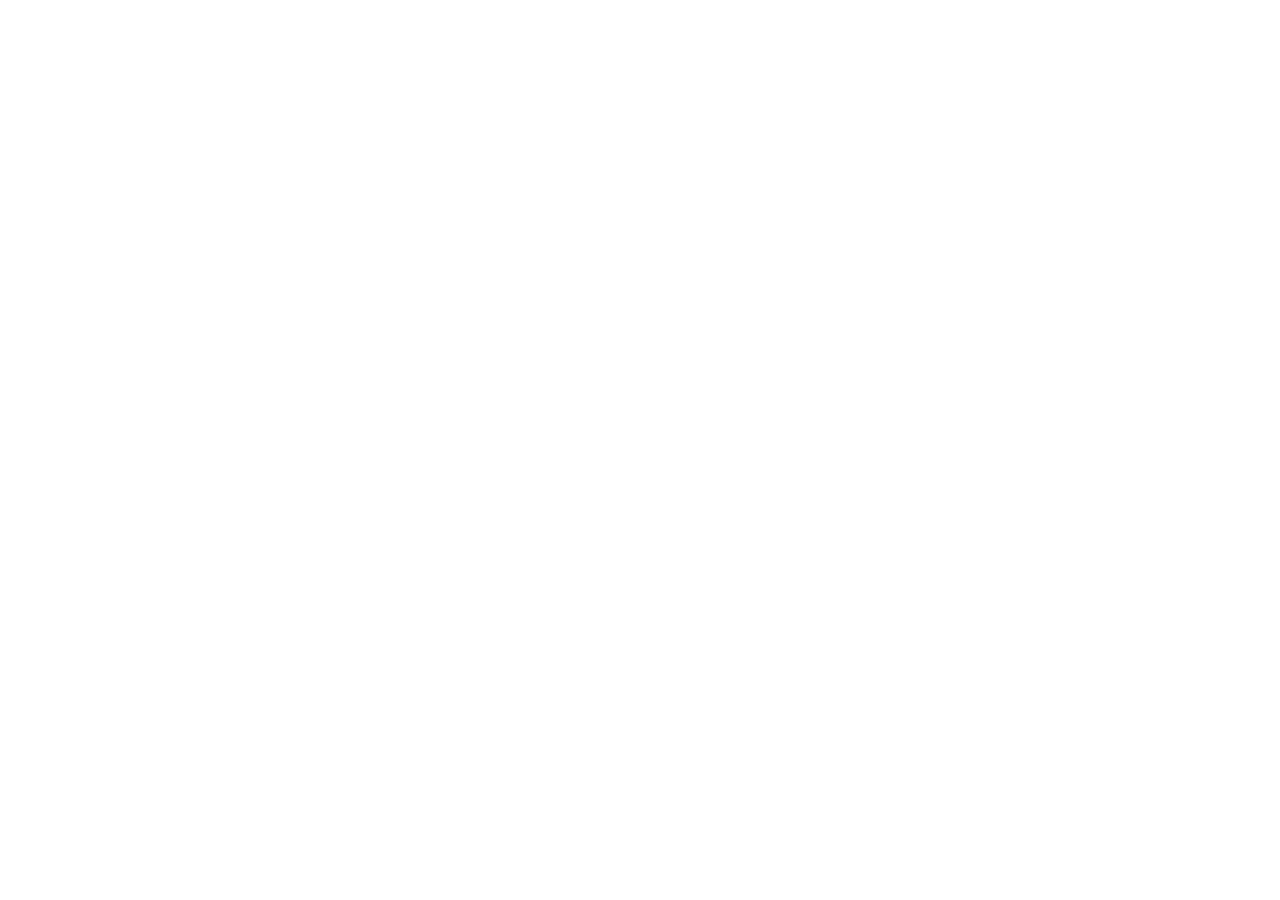
==== commit 6afd74aa: "Version 2" ====
--- a/index.html
+++ b/index.html
@@ -14,49 +14,53 @@
     <!-- GitHub Pages SPA redirect decode script - runs before React app -->
     <script>
       (function() {
+        // Handle session storage redirect from 404.html
         var redirect = sessionStorage.redirect;
         delete sessionStorage.redirect;
         
         if (redirect && redirect !== location.href) {
           history.replaceState(null, null, redirect);
+          return;
         }
         
         // Check if we have an encoded path from 404.html redirect
-        var query = window.location.search;
-        if (query.startsWith('?p=/')) {
-          var route = decodeURIComponent(query.slice(4));
+        var search = window.location.search;
+        if (search.startsWith('?p=/')) {
+          var route = decodeURIComponent(search.slice(4));
           
-          // Extract hash if present
-          var hashIndex = route.indexOf('#');
-          var hash = hashIndex >= 0 ? route.slice(hashIndex) : '';
-          var pathAndSearch = hashIndex >= 0 ? route.slice(0, hashIndex) : route;
-          
-          // Extract search params if present
-          var searchIndex = pathAndSearch.indexOf('&');
-          var pathname = searchIndex >= 0 ? pathAndSearch.slice(0, searchIndex) : pathAndSearch;
-          var search = searchIndex >= 0 ? '?' + pathAndSearch.slice(searchIndex + 1) : '';
-          
-          // Restore the original URL
-          var newUrl = pathname + search + hash;
-          history.replaceState(null, null, newUrl);
+          // Clean up the route - handle various edge cases
+          if (route.startsWith('/')) {
+            // Extract hash if present
+            var hashIndex = route.indexOf('#');
+            var hash = hashIndex >= 0 ? route.slice(hashIndex) : '';
+            var pathAndSearch = hashIndex >= 0 ? route.slice(0, hashIndex) : route;
+            
+            // Extract search params if present (they come after &)
+            var searchIndex = pathAndSearch.indexOf('&');
+            var pathname = searchIndex >= 0 ? pathAndSearch.slice(0, searchIndex) : pathAndSearch;
+            var searchParams = searchIndex >= 0 ? '?' + pathAndSearch.slice(searchIndex + 1) : '';
+            
+            // Restore the original URL
+            var newUrl = pathname + searchParams + hash;
+            history.replaceState(null, null, newUrl);
+            
+            // Remove the redirect parameter from URL
+            if (window.location.search.includes('p=/')) {
+              var cleanUrl = window.location.origin + newUrl;
+              window.location.replace(cleanUrl);
+            }
+          }
         }
       })();
     </script>
     
-    <script type="module" crossorigin src="/assets/index-BGZJ43Tf.js"></script>
-    <link rel="modulepreload" crossorigin href="/assets/vendor-CsPsgsBv.js">
-    <link rel="modulepreload" crossorigin href="/assets/ui-CqCCPo1Y.js">
-    <link rel="modulepreload" crossorigin href="/assets/router-J7O6VmFe.js">
-    <link rel="modulepreload" crossorigin href="/assets/query-2sWkym1G.js">
-    <link rel="modulepreload" crossorigin href="/assets/supabase-DoZrjKS4.js">
-    <link rel="modulepreload" crossorigin href="/assets/utils-EL5wpLGY.js">
-    <link rel="stylesheet" crossorigin href="/assets/index-B961lkmG.css">
   </head>
 
   <body>
     <div id="root"></div>
     <!-- Bornelabs-->
     <script src="https://cdn.gpteng.co/gptengineer.js" type="module"></script>
+    <script type="module" src="/src/main.tsx"></script>
 
   </body>
 </html>
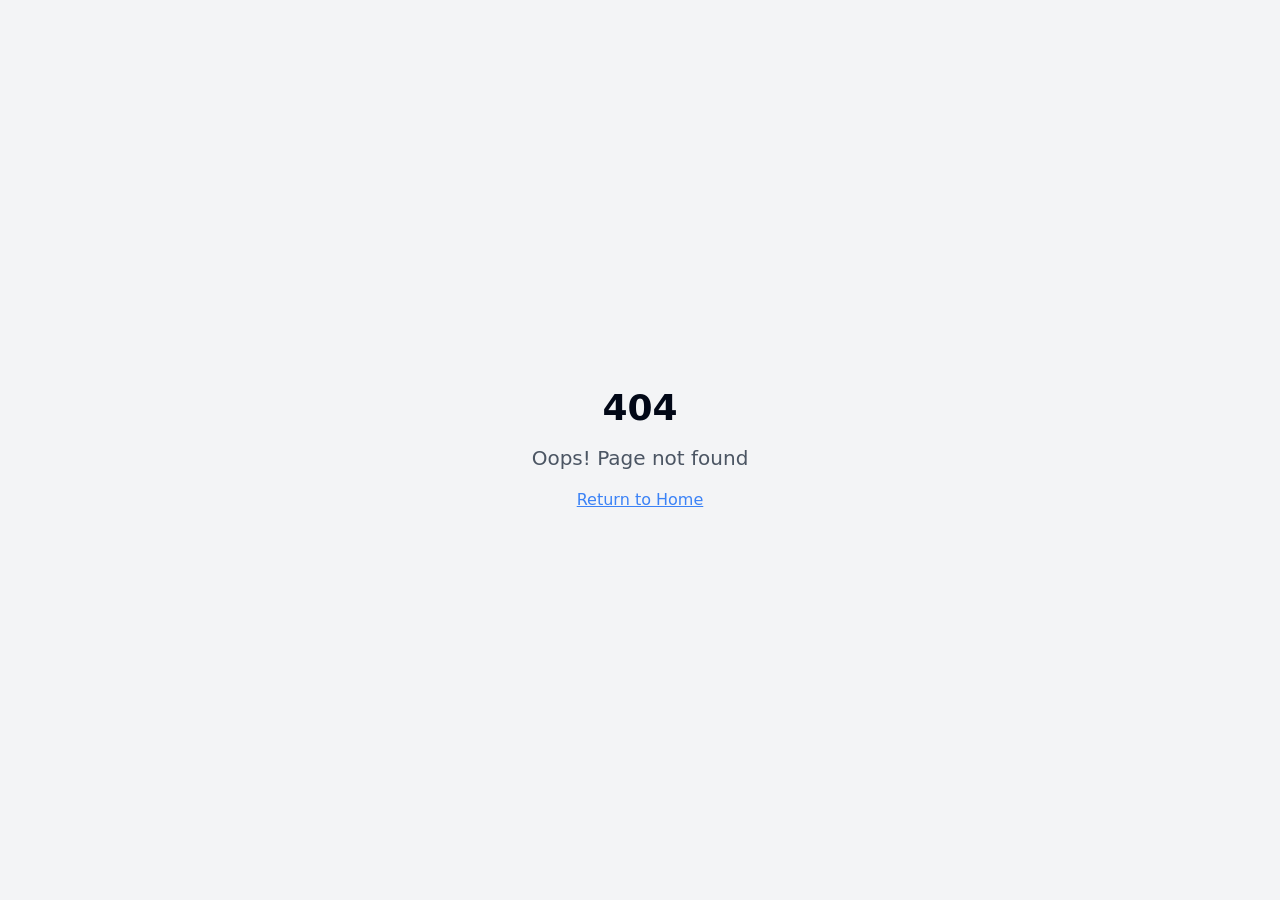
==== commit 52ecedf1: "Updates" ====
--- a/index.html
+++ b/index.html
@@ -4,12 +4,32 @@
     <meta charset="UTF-8" />
     <meta name="viewport" content="width=device-width, initial-scale=1.0" />
     <title>Our Minds</title>
-    <meta name="description" content="Mental Health Platform" />
+    <meta name="description" content="Mental Health Platform for sharing stories and connecting with consultants" />
     <meta name="author" content="Bornelabs" />
 
-    <meta property="og:title" content="Our Minds " />
-    <meta property="og:description" content="SAS.7-Our Minds - Mental Health Platform" />
+    <!-- PWA Meta Tags -->
+    <meta name="theme-color" content="#4d7c0f" />
+    <meta name="mobile-web-app-capable" content="yes" />
+    <meta name="apple-mobile-web-app-capable" content="yes" />
+    <meta name="apple-mobile-web-app-status-bar-style" content="default" />
+    <meta name="apple-mobile-web-app-title" content="Our Minds" />
+    <meta name="msapplication-TileColor" content="#4d7c0f" />
+    <meta name="msapplication-tap-highlight" content="no" />
+
+    <!-- PWA Manifest -->
+    <link rel="manifest" href="/manifest.json" />
+
+    <!-- PWA Icons -->
+    <link rel="icon" href="/icons/pwa-icon-512.jpg" type="image/jpeg" />
+    
+    <!-- Apple Touch Icons -->
+    <link rel="apple-touch-icon" sizes="152x152" href="/icons/pwa-icon-512.jpg" />
+    <link rel="apple-touch-icon" sizes="180x180" href="/icons/pwa-icon-512.jpg" />
+
+    <meta property="og:title" content="Our Minds" />
+    <meta property="og:description" content="Mental Health Platform for sharing stories and connecting with consultants" />
     <meta property="og:type" content="website" />
+    <meta property="og:image" content="/icons/pwa-icon-512.jpg" />
 
     <!-- GitHub Pages SPA redirect decode script - runs before React app -->
     <script>
@@ -54,13 +74,20 @@
       })();
     </script>
     
+    <script type="module" crossorigin src="/assets/index-0GCDgpXN.js"></script>
+    <link rel="modulepreload" crossorigin href="/assets/vendor-CsPsgsBv.js">
+    <link rel="modulepreload" crossorigin href="/assets/ui-BG7jjlrC.js">
+    <link rel="modulepreload" crossorigin href="/assets/router-J7O6VmFe.js">
+    <link rel="modulepreload" crossorigin href="/assets/query-C_TmXHuV.js">
+    <link rel="modulepreload" crossorigin href="/assets/utils-EL5wpLGY.js">
+    <link rel="modulepreload" crossorigin href="/assets/supabase-DoZrjKS4.js">
+    <link rel="stylesheet" crossorigin href="/assets/index-7eisxtmh.css">
   </head>
 
   <body>
     <div id="root"></div>
     <!-- Bornelabs-->
     <script src="https://cdn.gpteng.co/gptengineer.js" type="module"></script>
-    <script type="module" src="/src/main.tsx"></script>
 
   </body>
 </html>
--- a/assets/index-7eisxtmh.css
+++ b/assets/index-7eisxtmh.css
@@ -0,0 +1 @@
+*,:before,:after{--tw-border-spacing-x: 0;--tw-border-spacing-y: 0;--tw-translate-x: 0;--tw-translate-y: 0;--tw-rotate: 0;--tw-skew-x: 0;--tw-skew-y: 0;--tw-scale-x: 1;--tw-scale-y: 1;--tw-pan-x: ;--tw-pan-y: ;--tw-pinch-zoom: ;--tw-scroll-snap-strictness: proximity;--tw-gradient-from-position: ;--tw-gradient-via-position: ;--tw-gradient-to-position: ;--tw-ordinal: ;--tw-slashed-zero: ;--tw-numeric-figure: ;--tw-numeric-spacing: ;--tw-numeric-fraction: ;--tw-ring-inset: ;--tw-ring-offset-width: 0px;--tw-ring-offset-color: #fff;--tw-ring-color: rgb(59 130 246 / .5);--tw-ring-offset-shadow: 0 0 #0000;--tw-ring-shadow: 0 0 #0000;--tw-shadow: 0 0 #0000;--tw-shadow-colored: 0 0 #0000;--tw-blur: ;--tw-brightness: ;--tw-contrast: ;--tw-grayscale: ;--tw-hue-rotate: ;--tw-invert: ;--tw-saturate: ;--tw-sepia: ;--tw-drop-shadow: ;--tw-backdrop-blur: ;--tw-backdrop-brightness: ;--tw-backdrop-contrast: ;--tw-backdrop-grayscale: ;--tw-backdrop-hue-rotate: ;--tw-backdrop-invert: ;--tw-backdrop-opacity: ;--tw-backdrop-saturate: ;--tw-backdrop-sepia: ;--tw-contain-size: ;--tw-contain-layout: ;--tw-contain-paint: ;--tw-contain-style: }::backdrop{--tw-border-spacing-x: 0;--tw-border-spacing-y: 0;--tw-translate-x: 0;--tw-translate-y: 0;--tw-rotate: 0;--tw-skew-x: 0;--tw-skew-y: 0;--tw-scale-x: 1;--tw-scale-y: 1;--tw-pan-x: ;--tw-pan-y: ;--tw-pinch-zoom: ;--tw-scroll-snap-strictness: proximity;--tw-gradient-from-position: ;--tw-gradient-via-position: ;--tw-gradient-to-position: ;--tw-ordinal: ;--tw-slashed-zero: ;--tw-numeric-figure: ;--tw-numeric-spacing: ;--tw-numeric-fraction: ;--tw-ring-inset: ;--tw-ring-offset-width: 0px;--tw-ring-offset-color: #fff;--tw-ring-color: rgb(59 130 246 / .5);--tw-ring-offset-shadow: 0 0 #0000;--tw-ring-shadow: 0 0 #0000;--tw-shadow: 0 0 #0000;--tw-shadow-colored: 0 0 #0000;--tw-blur: ;--tw-brightness: ;--tw-contrast: ;--tw-grayscale: ;--tw-hue-rotate: ;--tw-invert: ;--tw-saturate: ;--tw-sepia: ;--tw-drop-shadow: ;--tw-backdrop-blur: ;--tw-backdrop-brightness: ;--tw-backdrop-contrast: ;--tw-backdrop-grayscale: ;--tw-backdrop-hue-rotate: ;--tw-backdrop-invert: ;--tw-backdrop-opacity: ;--tw-backdrop-saturate: ;--tw-backdrop-sepia: ;--tw-contain-size: ;--tw-contain-layout: ;--tw-contain-paint: ;--tw-contain-style: }*,:before,:after{box-sizing:border-box;border-width:0;border-style:solid;border-color:#e5e7eb}:before,:after{--tw-content: ""}html,:host{line-height:1.5;-webkit-text-size-adjust:100%;-moz-tab-size:4;-o-tab-size:4;tab-size:4;font-family:ui-sans-serif,system-ui,sans-serif,"Apple Color Emoji","Segoe UI Emoji",Segoe UI Symbol,"Noto Color Emoji";font-feature-settings:normal;font-variation-settings:normal;-webkit-tap-highlight-color:transparent}body{margin:0;line-height:inherit}hr{height:0;color:inherit;border-top-width:1px}abbr:where([title]){-webkit-text-decoration:underline dotted;text-decoration:underline dotted}h1,h2,h3,h4,h5,h6{font-size:inherit;font-weight:inherit}a{color:inherit;text-decoration:inherit}b,strong{font-weight:bolder}code,kbd,samp,pre{font-family:ui-monospace,SFMono-Regular,Menlo,Monaco,Consolas,Liberation Mono,Courier New,monospace;font-feature-settings:normal;font-variation-settings:normal;font-size:1em}small{font-size:80%}sub,sup{font-size:75%;line-height:0;position:relative;vertical-align:baseline}sub{bottom:-.25em}sup{top:-.5em}table{text-indent:0;border-color:inherit;border-collapse:collapse}button,input,optgroup,select,textarea{font-family:inherit;font-feature-settings:inherit;font-variation-settings:inherit;font-size:100%;font-weight:inherit;line-height:inherit;letter-spacing:inherit;color:inherit;margin:0;padding:0}button,select{text-transform:none}button,input:where([type=button]),input:where([type=reset]),input:where([type=submit]){-webkit-appearance:button;background-color:transparent;background-image:none}:-moz-focusring{outline:auto}:-moz-ui-invalid{box-shadow:none}progress{vertical-align:baseline}::-webkit-inner-spin-button,::-webkit-outer-spin-button{height:auto}[type=search]{-webkit-appearance:textfield;outline-offset:-2px}::-webkit-search-decoration{-webkit-appearance:none}::-webkit-file-upload-button{-webkit-appearance:button;font:inherit}summary{display:list-item}blockquote,dl,dd,h1,h2,h3,h4,h5,h6,hr,figure,p,pre{margin:0}fieldset{margin:0;padding:0}legend{padding:0}ol,ul,menu{list-style:none;margin:0;padding:0}dialog{padding:0}textarea{resize:vertical}input::-moz-placeholder,textarea::-moz-placeholder{opacity:1;color:#9ca3af}input::placeholder,textarea::placeholder{opacity:1;color:#9ca3af}button,[role=button]{cursor:pointer}:disabled{cursor:default}img,svg,video,canvas,audio,iframe,embed,object{display:block;vertical-align:middle}img,video{max-width:100%;height:auto}[hidden]:where(:not([hidden=until-found])){display:none}:root{--background: 0 0% 100%;--foreground: 222.2 84% 4.9%;--card: 0 0% 100%;--card-foreground: 222.2 84% 4.9%;--popover: 0 0% 100%;--popover-foreground: 222.2 84% 4.9%;--primary: 120 50% 30%;--primary-foreground: 210 40% 98%;--secondary: 210 40% 96.1%;--secondary-foreground: 222.2 47.4% 11.2%;--muted: 210 40% 96.1%;--muted-foreground: 215.4 16.3% 46.9%;--accent: 120 40% 94%;--accent-foreground: 222.2 47.4% 11.2%;--destructive: 0 84.2% 60.2%;--destructive-foreground: 210 40% 98%;--border: 214.3 31.8% 91.4%;--input: 214.3 31.8% 91.4%;--ring: 120 50% 30%;--radius: .5rem}.dark{--background: 0 0% 0%;--foreground: 0 0% 98%;--card: 0 0% 8%;--card-foreground: 0 0% 98%;--popover: 0 0% 8%;--popover-foreground: 0 0% 98%;--primary: 120 100% 11%;--primary-foreground: 0 0% 98%;--secondary: 0 0% 12%;--secondary-foreground: 0 0% 98%;--muted: 0 0% 12%;--muted-foreground: 0 0% 65%;--accent: 120 100% 6%;--accent-foreground: 0 0% 98%;--destructive: 0 62.8% 30.6%;--destructive-foreground: 0 0% 98%;--border: 0 0% 20%;--input: 0 0% 15%;--ring: 120 100% 11%}*{border-color:hsl(var(--border))}body{background-color:hsl(var(--background));color:hsl(var(--foreground))}*{scrollbar-width:thin}:root *{scrollbar-color:#68b250 #f0f9ed}:root *::-webkit-scrollbar{width:8px;height:8px}:root *::-webkit-scrollbar-track{background:#f0f9ed;border-radius:4px}:root *::-webkit-scrollbar-thumb{background:#68b250;border-radius:4px;border:1px solid #dcf0d4}:root *::-webkit-scrollbar-thumb:hover{background:#4c9331}:root *::-webkit-scrollbar-thumb:active{background:#3a7626}:root *::-webkit-scrollbar-corner{background:#f0f9ed}.dark *{scrollbar-color:#025803 #1a1a1a}.dark *::-webkit-scrollbar{width:8px;height:8px}.dark *::-webkit-scrollbar-track{background:#1a1a1a;border-radius:4px}.dark *::-webkit-scrollbar-thumb{background:#025803;border-radius:4px;border:1px solid #333333}.dark *::-webkit-scrollbar-thumb:hover{background:#037004}.dark *::-webkit-scrollbar-thumb:active{background:#014502}.dark *::-webkit-scrollbar-corner{background:#1a1a1a}.scrollbar-thin::-webkit-scrollbar{width:6px;height:6px}:root .scrollbar-thin::-webkit-scrollbar-thumb{background:#92ce7f;border:none}:root .scrollbar-thin::-webkit-scrollbar-thumb:hover{background:#68b250}.dark .scrollbar-thin::-webkit-scrollbar-thumb{background:#025803;border:none}.dark .scrollbar-thin::-webkit-scrollbar-thumb:hover{background:#037004}.\!container{width:100%!important;margin-right:auto!important;margin-left:auto!important;padding-right:2rem!important;padding-left:2rem!important}.container{width:100%;margin-right:auto;margin-left:auto;padding-right:2rem;padding-left:2rem}@media (min-width: 1400px){.\!container{max-width:1400px!important}.container{max-width:1400px}}.sidebar-link.\!active{--tw-bg-opacity: 1;background-color:rgb(220 240 212 / var(--tw-bg-opacity, 1));--tw-text-opacity: 1;color:rgb(48 93 33 / var(--tw-text-opacity, 1))}.sidebar-link.\!active:is(.dark *){--tw-bg-opacity: 1;background-color:rgb(2 88 3 / var(--tw-bg-opacity, 1));--tw-text-opacity: 1;color:rgb(146 206 127 / var(--tw-text-opacity, 1))}.sidebar-link.active{--tw-bg-opacity: 1;background-color:rgb(220 240 212 / var(--tw-bg-opacity, 1));--tw-text-opacity: 1;color:rgb(48 93 33 / var(--tw-text-opacity, 1))}.sidebar-link.active:is(.dark *){--tw-bg-opacity: 1;background-color:rgb(2 88 3 / var(--tw-bg-opacity, 1));--tw-text-opacity: 1;color:rgb(146 206 127 / var(--tw-text-opacity, 1))}.sr-only{position:absolute;width:1px;height:1px;padding:0;margin:-1px;overflow:hidden;clip:rect(0,0,0,0);white-space:nowrap;border-width:0}.pointer-events-none{pointer-events:none}.pointer-events-auto{pointer-events:auto}.visible{visibility:visible}.invisible{visibility:hidden}.static{position:static}.fixed{position:fixed}.absolute{position:absolute}.relative{position:relative}.sticky{position:sticky}.inset-0{inset:0}.inset-x-0{left:0;right:0}.inset-y-0{top:0;bottom:0}.-bottom-0\.5{bottom:-.125rem}.-bottom-1{bottom:-.25rem}.-bottom-1\.5{bottom:-.375rem}.-bottom-12{bottom:-3rem}.-bottom-2{bottom:-.5rem}.-left-12{left:-3rem}.-right-0\.5{right:-.125rem}.-right-1{right:-.25rem}.-right-1\.5{right:-.375rem}.-right-12{right:-3rem}.-right-2{right:-.5rem}.-top-1{top:-.25rem}.-top-12{top:-3rem}.-top-2{top:-.5rem}.bottom-0{bottom:0}.bottom-4{bottom:1rem}.left-0{left:0}.left-1{left:.25rem}.left-1\/2{left:50%}.left-2{left:.5rem}.left-2\.5{left:.625rem}.left-3{left:.75rem}.left-4{left:1rem}.left-\[50\%\]{left:50%}.right-0{right:0}.right-1{right:.25rem}.right-2{right:.5rem}.right-3{right:.75rem}.right-4{right:1rem}.top-0{top:0}.top-1{top:.25rem}.top-1\.5{top:.375rem}.top-1\/2{top:50%}.top-14{top:3.5rem}.top-2{top:.5rem}.top-20{top:5rem}.top-3{top:.75rem}.top-3\.5{top:.875rem}.top-4{top:1rem}.top-\[1px\]{top:1px}.top-\[50\%\]{top:50%}.top-\[60\%\]{top:60%}.top-full{top:100%}.isolate{isolation:isolate}.-z-10{z-index:-10}.z-10{z-index:10}.z-20{z-index:20}.z-30{z-index:30}.z-40{z-index:40}.z-50{z-index:50}.z-\[100\]{z-index:100}.z-\[1\]{z-index:1}.col-span-1{grid-column:span 1 / span 1}.col-span-full{grid-column:1 / -1}.-mx-1{margin-left:-.25rem;margin-right:-.25rem}.mx-2{margin-left:.5rem;margin-right:.5rem}.mx-3\.5{margin-left:.875rem;margin-right:.875rem}.mx-auto{margin-left:auto;margin-right:auto}.my-0\.5{margin-top:.125rem;margin-bottom:.125rem}.my-1{margin-top:.25rem;margin-bottom:.25rem}.-ml-2{margin-left:-.5rem}.-ml-4{margin-left:-1rem}.-mt-4{margin-top:-1rem}.mb-0\.5{margin-bottom:.125rem}.mb-1{margin-bottom:.25rem}.mb-12{margin-bottom:3rem}.mb-2{margin-bottom:.5rem}.mb-3{margin-bottom:.75rem}.mb-4{margin-bottom:1rem}.mb-6{margin-bottom:1.5rem}.mb-8{margin-bottom:2rem}.ml-0{margin-left:0}.ml-1{margin-left:.25rem}.ml-12{margin-left:3rem}.ml-2{margin-left:.5rem}.ml-3{margin-left:.75rem}.ml-6{margin-left:1.5rem}.ml-auto{margin-left:auto}.mr-1{margin-right:.25rem}.mr-2{margin-right:.5rem}.mt-0\.5{margin-top:.125rem}.mt-1{margin-top:.25rem}.mt-1\.5{margin-top:.375rem}.mt-2{margin-top:.5rem}.mt-24{margin-top:6rem}.mt-3{margin-top:.75rem}.mt-4{margin-top:1rem}.mt-6{margin-top:1.5rem}.mt-8{margin-top:2rem}.mt-auto{margin-top:auto}.line-clamp-1{overflow:hidden;display:-webkit-box;-webkit-box-orient:vertical;-webkit-line-clamp:1}.line-clamp-2{overflow:hidden;display:-webkit-box;-webkit-box-orient:vertical;-webkit-line-clamp:2}.line-clamp-3{overflow:hidden;display:-webkit-box;-webkit-box-orient:vertical;-webkit-line-clamp:3}.line-clamp-5{overflow:hidden;display:-webkit-box;-webkit-box-orient:vertical;-webkit-line-clamp:5}.block{display:block}.flex{display:flex}.inline-flex{display:inline-flex}.table{display:table}.grid{display:grid}.hidden{display:none}.aspect-\[4\/3\]{aspect-ratio:4/3}.aspect-square{aspect-ratio:1 / 1}.aspect-video{aspect-ratio:16 / 9}.size-4{width:1rem;height:1rem}.h-1\.5{height:.375rem}.h-10{height:2.5rem}.h-11{height:2.75rem}.h-12{height:3rem}.h-14{height:3.5rem}.h-16{height:4rem}.h-2{height:.5rem}.h-2\.5{height:.625rem}.h-2\/5{height:40%}.h-20{height:5rem}.h-24{height:6rem}.h-3{height:.75rem}.h-3\.5{height:.875rem}.h-3\/5{height:60%}.h-32{height:8rem}.h-4{height:1rem}.h-40{height:10rem}.h-48{height:12rem}.h-5{height:1.25rem}.h-6{height:1.5rem}.h-64{height:16rem}.h-7{height:1.75rem}.h-8{height:2rem}.h-9{height:2.25rem}.h-96{height:24rem}.h-\[1\.2rem\]{height:1.2rem}.h-\[1px\]{height:1px}.h-\[200px\]{height:200px}.h-\[52px\]{height:52px}.h-\[73px\]{height:73px}.h-\[calc\(100vh-12rem\)\]{height:calc(100vh - 12rem)}.h-\[calc\(100vh-3\.5rem\)\]{height:calc(100vh - 3.5rem)}.h-\[calc\(100vh-8rem\)\]{height:calc(100vh - 8rem)}.h-\[var\(--radix-navigation-menu-viewport-height\)\]{height:var(--radix-navigation-menu-viewport-height)}.h-\[var\(--radix-select-trigger-height\)\]{height:var(--radix-select-trigger-height)}.h-auto{height:auto}.h-full{height:100%}.h-px{height:1px}.h-svh{height:100svh}.max-h-32{max-height:8rem}.max-h-40{max-height:10rem}.max-h-48{max-height:12rem}.max-h-64{max-height:16rem}.max-h-80{max-height:20rem}.max-h-96{max-height:24rem}.max-h-\[300px\]{max-height:300px}.max-h-\[65vh\]{max-height:65vh}.max-h-\[85vh\]{max-height:85vh}.max-h-\[90vh\]{max-height:90vh}.max-h-\[calc\(100vh-16rem\)\]{max-height:calc(100vh - 16rem)}.max-h-screen{max-height:100vh}.min-h-0{min-height:0px}.min-h-\[120px\]{min-height:120px}.min-h-\[200px\]{min-height:200px}.min-h-\[44px\]{min-height:44px}.min-h-\[50vh\]{min-height:50vh}.min-h-\[52px\]{min-height:52px}.min-h-\[60px\]{min-height:60px}.min-h-\[80px\]{min-height:80px}.min-h-\[calc\(100vh-8rem\)\]{min-height:calc(100vh - 8rem)}.min-h-screen{min-height:100vh}.min-h-svh{min-height:100svh}.w-0{width:0px}.w-1{width:.25rem}.w-1\.5{width:.375rem}.w-1\/2{width:50%}.w-10{width:2.5rem}.w-11{width:2.75rem}.w-12{width:3rem}.w-16{width:4rem}.w-2{width:.5rem}.w-2\.5{width:.625rem}.w-2\/3{width:66.666667%}.w-20{width:5rem}.w-24{width:6rem}.w-3{width:.75rem}.w-3\.5{width:.875rem}.w-3\/4{width:75%}.w-32{width:8rem}.w-4{width:1rem}.w-4\/6{width:66.666667%}.w-40{width:10rem}.w-48{width:12rem}.w-5{width:1.25rem}.w-5\/6{width:83.333333%}.w-56{width:14rem}.w-6{width:1.5rem}.w-64{width:16rem}.w-7{width:1.75rem}.w-72{width:18rem}.w-8{width:2rem}.w-80{width:20rem}.w-9{width:2.25rem}.w-\[--sidebar-width\]{width:var(--sidebar-width)}.w-\[1\.2rem\]{width:1.2rem}.w-\[100px\]{width:100px}.w-\[1px\]{width:1px}.w-auto{width:auto}.w-fit{width:-moz-fit-content;width:fit-content}.w-full{width:100%}.w-max{width:-moz-max-content;width:max-content}.w-px{width:1px}.min-w-0{min-width:0px}.min-w-5{min-width:1.25rem}.min-w-\[12rem\]{min-width:12rem}.min-w-\[18px\]{min-width:18px}.min-w-\[20px\]{min-width:20px}.min-w-\[8rem\]{min-width:8rem}.min-w-\[var\(--radix-select-trigger-width\)\]{min-width:var(--radix-select-trigger-width)}.max-w-2xl{max-width:42rem}.max-w-3xl{max-width:48rem}.max-w-4xl{max-width:56rem}.max-w-6xl{max-width:72rem}.max-w-7xl{max-width:80rem}.max-w-\[--skeleton-width\]{max-width:var(--skeleton-width)}.max-w-\[70\%\]{max-width:70%}.max-w-\[85\%\]{max-width:85%}.max-w-full{max-width:100%}.max-w-lg{max-width:32rem}.max-w-max{max-width:-moz-max-content;max-width:max-content}.max-w-md{max-width:28rem}.max-w-none{max-width:none}.max-w-sm{max-width:24rem}.flex-1{flex:1 1 0%}.flex-shrink-0,.shrink-0{flex-shrink:0}.grow{flex-grow:1}.grow-0{flex-grow:0}.basis-full{flex-basis:100%}.caption-bottom{caption-side:bottom}.border-collapse{border-collapse:collapse}.-translate-x-1\/2{--tw-translate-x: -50%;transform:translate(var(--tw-translate-x),var(--tw-translate-y)) rotate(var(--tw-rotate)) skew(var(--tw-skew-x)) skewY(var(--tw-skew-y)) scaleX(var(--tw-scale-x)) scaleY(var(--tw-scale-y))}.-translate-x-full{--tw-translate-x: -100%;transform:translate(var(--tw-translate-x),var(--tw-translate-y)) rotate(var(--tw-rotate)) skew(var(--tw-skew-x)) skewY(var(--tw-skew-y)) scaleX(var(--tw-scale-x)) scaleY(var(--tw-scale-y))}.-translate-x-px{--tw-translate-x: -1px;transform:translate(var(--tw-translate-x),var(--tw-translate-y)) rotate(var(--tw-rotate)) skew(var(--tw-skew-x)) skewY(var(--tw-skew-y)) scaleX(var(--tw-scale-x)) scaleY(var(--tw-scale-y))}.-translate-y-1\/2{--tw-translate-y: -50%;transform:translate(var(--tw-translate-x),var(--tw-translate-y)) rotate(var(--tw-rotate)) skew(var(--tw-skew-x)) skewY(var(--tw-skew-y)) scaleX(var(--tw-scale-x)) scaleY(var(--tw-scale-y))}.translate-x-0{--tw-translate-x: 0px;transform:translate(var(--tw-translate-x),var(--tw-translate-y)) rotate(var(--tw-rotate)) skew(var(--tw-skew-x)) skewY(var(--tw-skew-y)) scaleX(var(--tw-scale-x)) scaleY(var(--tw-scale-y))}.translate-x-\[-50\%\]{--tw-translate-x: -50%;transform:translate(var(--tw-translate-x),var(--tw-translate-y)) rotate(var(--tw-rotate)) skew(var(--tw-skew-x)) skewY(var(--tw-skew-y)) scaleX(var(--tw-scale-x)) scaleY(var(--tw-scale-y))}.translate-x-px{--tw-translate-x: 1px;transform:translate(var(--tw-translate-x),var(--tw-translate-y)) rotate(var(--tw-rotate)) skew(var(--tw-skew-x)) skewY(var(--tw-skew-y)) scaleX(var(--tw-scale-x)) scaleY(var(--tw-scale-y))}.translate-y-\[-50\%\]{--tw-translate-y: -50%;transform:translate(var(--tw-translate-x),var(--tw-translate-y)) rotate(var(--tw-rotate)) skew(var(--tw-skew-x)) skewY(var(--tw-skew-y)) scaleX(var(--tw-scale-x)) scaleY(var(--tw-scale-y))}.rotate-0{--tw-rotate: 0deg;transform:translate(var(--tw-translate-x),var(--tw-translate-y)) rotate(var(--tw-rotate)) skew(var(--tw-skew-x)) skewY(var(--tw-skew-y)) scaleX(var(--tw-scale-x)) scaleY(var(--tw-scale-y))}.rotate-45{--tw-rotate: 45deg;transform:translate(var(--tw-translate-x),var(--tw-translate-y)) rotate(var(--tw-rotate)) skew(var(--tw-skew-x)) skewY(var(--tw-skew-y)) scaleX(var(--tw-scale-x)) scaleY(var(--tw-scale-y))}.rotate-90{--tw-rotate: 90deg;transform:translate(var(--tw-translate-x),var(--tw-translate-y)) rotate(var(--tw-rotate)) skew(var(--tw-skew-x)) skewY(var(--tw-skew-y)) scaleX(var(--tw-scale-x)) scaleY(var(--tw-scale-y))}.scale-0{--tw-scale-x: 0;--tw-scale-y: 0;transform:translate(var(--tw-translate-x),var(--tw-translate-y)) rotate(var(--tw-rotate)) skew(var(--tw-skew-x)) skewY(var(--tw-skew-y)) scaleX(var(--tw-scale-x)) scaleY(var(--tw-scale-y))}.scale-100{--tw-scale-x: 1;--tw-scale-y: 1;transform:translate(var(--tw-translate-x),var(--tw-translate-y)) rotate(var(--tw-rotate)) skew(var(--tw-skew-x)) skewY(var(--tw-skew-y)) scaleX(var(--tw-scale-x)) scaleY(var(--tw-scale-y))}.scale-105{--tw-scale-x: 1.05;--tw-scale-y: 1.05;transform:translate(var(--tw-translate-x),var(--tw-translate-y)) rotate(var(--tw-rotate)) skew(var(--tw-skew-x)) skewY(var(--tw-skew-y)) scaleX(var(--tw-scale-x)) scaleY(var(--tw-scale-y))}.transform{transform:translate(var(--tw-translate-x),var(--tw-translate-y)) rotate(var(--tw-rotate)) skew(var(--tw-skew-x)) skewY(var(--tw-skew-y)) scaleX(var(--tw-scale-x)) scaleY(var(--tw-scale-y))}@keyframes fade-in{0%{opacity:0}to{opacity:1}}.animate-fade-in{animation:fade-in .3s ease-out}@keyframes pulse{50%{opacity:.5}}.animate-pulse{animation:pulse 2s cubic-bezier(.4,0,.6,1) infinite}@keyframes spin{to{transform:rotate(360deg)}}.animate-spin{animation:spin 1s linear infinite}.cursor-default{cursor:default}.cursor-not-allowed{cursor:not-allowed}.cursor-pointer{cursor:pointer}.touch-none{touch-action:none}.touch-manipulation{touch-action:manipulation}.select-none{-webkit-user-select:none;-moz-user-select:none;user-select:none}.resize-none{resize:none}.list-none{list-style-type:none}.grid-cols-1{grid-template-columns:repeat(1,minmax(0,1fr))}.grid-cols-2{grid-template-columns:repeat(2,minmax(0,1fr))}.grid-cols-3{grid-template-columns:repeat(3,minmax(0,1fr))}.grid-cols-6{grid-template-columns:repeat(6,minmax(0,1fr))}.flex-row{flex-direction:row}.flex-col{flex-direction:column}.flex-col-reverse{flex-direction:column-reverse}.flex-wrap{flex-wrap:wrap}.items-start{align-items:flex-start}.items-end{align-items:flex-end}.items-center{align-items:center}.items-stretch{align-items:stretch}.justify-start{justify-content:flex-start}.justify-end{justify-content:flex-end}.justify-center{justify-content:center}.justify-between{justify-content:space-between}.justify-around{justify-content:space-around}.gap-1{gap:.25rem}.gap-1\.5{gap:.375rem}.gap-2{gap:.5rem}.gap-3{gap:.75rem}.gap-4{gap:1rem}.gap-6{gap:1.5rem}.gap-8{gap:2rem}.space-x-1>:not([hidden])~:not([hidden]){--tw-space-x-reverse: 0;margin-right:calc(.25rem * var(--tw-space-x-reverse));margin-left:calc(.25rem * calc(1 - var(--tw-space-x-reverse)))}.space-x-2>:not([hidden])~:not([hidden]){--tw-space-x-reverse: 0;margin-right:calc(.5rem * var(--tw-space-x-reverse));margin-left:calc(.5rem * calc(1 - var(--tw-space-x-reverse)))}.space-x-3>:not([hidden])~:not([hidden]){--tw-space-x-reverse: 0;margin-right:calc(.75rem * var(--tw-space-x-reverse));margin-left:calc(.75rem * calc(1 - var(--tw-space-x-reverse)))}.space-x-4>:not([hidden])~:not([hidden]){--tw-space-x-reverse: 0;margin-right:calc(1rem * var(--tw-space-x-reverse));margin-left:calc(1rem * calc(1 - var(--tw-space-x-reverse)))}.space-y-0>:not([hidden])~:not([hidden]){--tw-space-y-reverse: 0;margin-top:calc(0px * calc(1 - var(--tw-space-y-reverse)));margin-bottom:calc(0px * var(--tw-space-y-reverse))}.space-y-0\.5>:not([hidden])~:not([hidden]){--tw-space-y-reverse: 0;margin-top:calc(.125rem * calc(1 - var(--tw-space-y-reverse)));margin-bottom:calc(.125rem * var(--tw-space-y-reverse))}.space-y-1>:not([hidden])~:not([hidden]){--tw-space-y-reverse: 0;margin-top:calc(.25rem * calc(1 - var(--tw-space-y-reverse)));margin-bottom:calc(.25rem * var(--tw-space-y-reverse))}.space-y-1\.5>:not([hidden])~:not([hidden]){--tw-space-y-reverse: 0;margin-top:calc(.375rem * calc(1 - var(--tw-space-y-reverse)));margin-bottom:calc(.375rem * var(--tw-space-y-reverse))}.space-y-2>:not([hidden])~:not([hidden]){--tw-space-y-reverse: 0;margin-top:calc(.5rem * calc(1 - var(--tw-space-y-reverse)));margin-bottom:calc(.5rem * var(--tw-space-y-reverse))}.space-y-3>:not([hidden])~:not([hidden]){--tw-space-y-reverse: 0;margin-top:calc(.75rem * calc(1 - var(--tw-space-y-reverse)));margin-bottom:calc(.75rem * var(--tw-space-y-reverse))}.space-y-4>:not([hidden])~:not([hidden]){--tw-space-y-reverse: 0;margin-top:calc(1rem * calc(1 - var(--tw-space-y-reverse)));margin-bottom:calc(1rem * var(--tw-space-y-reverse))}.space-y-6>:not([hidden])~:not([hidden]){--tw-space-y-reverse: 0;margin-top:calc(1.5rem * calc(1 - var(--tw-space-y-reverse)));margin-bottom:calc(1.5rem * var(--tw-space-y-reverse))}.overflow-auto{overflow:auto}.overflow-hidden{overflow:hidden}.overflow-y-auto{overflow-y:auto}.overflow-x-hidden{overflow-x:hidden}.overscroll-contain{overscroll-behavior:contain}.truncate{overflow:hidden;text-overflow:ellipsis;white-space:nowrap}.whitespace-nowrap{white-space:nowrap}.whitespace-pre-wrap{white-space:pre-wrap}.break-words{overflow-wrap:break-word}.break-all{word-break:break-all}.rounded{border-radius:.25rem}.rounded-2xl{border-radius:1rem}.rounded-3xl{border-radius:1.5rem}.rounded-\[2px\]{border-radius:2px}.rounded-\[inherit\]{border-radius:inherit}.rounded-full{border-radius:9999px}.rounded-lg{border-radius:var(--radius)}.rounded-md{border-radius:calc(var(--radius) - 2px)}.rounded-none{border-radius:0}.rounded-sm{border-radius:calc(var(--radius) - 4px)}.rounded-xl{border-radius:.75rem}.rounded-b-xl{border-bottom-right-radius:.75rem;border-bottom-left-radius:.75rem}.rounded-t-2xl{border-top-left-radius:1rem;border-top-right-radius:1rem}.rounded-t-3xl{border-top-left-radius:1.5rem;border-top-right-radius:1.5rem}.rounded-t-\[10px\]{border-top-left-radius:10px;border-top-right-radius:10px}.rounded-t-lg{border-top-left-radius:var(--radius);border-top-right-radius:var(--radius)}.rounded-bl-none{border-bottom-left-radius:0}.rounded-br-none{border-bottom-right-radius:0}.rounded-tl-sm{border-top-left-radius:calc(var(--radius) - 4px)}.border{border-width:1px}.border-0{border-width:0px}.border-2{border-width:2px}.border-\[1\.5px\]{border-width:1.5px}.border-y{border-top-width:1px;border-bottom-width:1px}.border-b{border-bottom-width:1px}.border-b-0{border-bottom-width:0px}.border-b-2{border-bottom-width:2px}.border-l{border-left-width:1px}.border-l-2{border-left-width:2px}.border-r{border-right-width:1px}.border-r-2{border-right-width:2px}.border-t{border-top-width:1px}.border-dashed{border-style:dashed}.border-\[\#025803\]{--tw-border-opacity: 1;border-color:rgb(2 88 3 / var(--tw-border-opacity, 1))}.border-\[\#025803\]\/20{border-color:#02580333}.border-\[\#025803\]\/40{border-color:#02580366}.border-\[\#037004\]{--tw-border-opacity: 1;border-color:rgb(3 112 4 / var(--tw-border-opacity, 1))}.border-\[\#037004\]\/30{border-color:#0370044d}.border-\[--color-border\]{border-color:var(--color-border)}.border-blue-200{--tw-border-opacity: 1;border-color:rgb(191 219 254 / var(--tw-border-opacity, 1))}.border-blue-600{--tw-border-opacity: 1;border-color:rgb(37 99 235 / var(--tw-border-opacity, 1))}.border-border{border-color:hsl(var(--border))}.border-border\/30{border-color:hsl(var(--border) / .3)}.border-border\/50{border-color:hsl(var(--border) / .5)}.border-destructive{border-color:hsl(var(--destructive))}.border-destructive\/50{border-color:hsl(var(--destructive) / .5)}.border-gray-100{--tw-border-opacity: 1;border-color:rgb(243 244 246 / var(--tw-border-opacity, 1))}.border-gray-200{--tw-border-opacity: 1;border-color:rgb(229 231 235 / var(--tw-border-opacity, 1))}.border-gray-200\/80{border-color:#e5e7ebcc}.border-gray-300{--tw-border-opacity: 1;border-color:rgb(209 213 219 / var(--tw-border-opacity, 1))}.border-gray-600{--tw-border-opacity: 1;border-color:rgb(75 85 99 / var(--tw-border-opacity, 1))}.border-gray-900{--tw-border-opacity: 1;border-color:rgb(17 24 39 / var(--tw-border-opacity, 1))}.border-green-200{--tw-border-opacity: 1;border-color:rgb(187 247 208 / var(--tw-border-opacity, 1))}.border-green-300{--tw-border-opacity: 1;border-color:rgb(134 239 172 / var(--tw-border-opacity, 1))}.border-green-500{--tw-border-opacity: 1;border-color:rgb(34 197 94 / var(--tw-border-opacity, 1))}.border-indigo-600{--tw-border-opacity: 1;border-color:rgb(79 70 229 / var(--tw-border-opacity, 1))}.border-input{border-color:hsl(var(--input))}.border-mental-green-200{--tw-border-opacity: 1;border-color:rgb(188 227 174 / var(--tw-border-opacity, 1))}.border-mental-green-600{--tw-border-opacity: 1;border-color:rgb(58 118 38 / var(--tw-border-opacity, 1))}.border-orange-600{--tw-border-opacity: 1;border-color:rgb(234 88 12 / var(--tw-border-opacity, 1))}.border-primary{border-color:hsl(var(--primary))}.border-primary\/50{border-color:hsl(var(--primary) / .5)}.border-purple-600{--tw-border-opacity: 1;border-color:rgb(147 51 234 / var(--tw-border-opacity, 1))}.border-red-200{--tw-border-opacity: 1;border-color:rgb(254 202 202 / var(--tw-border-opacity, 1))}.border-red-600{--tw-border-opacity: 1;border-color:rgb(220 38 38 / var(--tw-border-opacity, 1))}.border-transparent{border-color:transparent}.border-white{--tw-border-opacity: 1;border-color:rgb(255 255 255 / var(--tw-border-opacity, 1))}.border-white\/20{border-color:#fff3}.border-white\/30{border-color:#ffffff4d}.border-yellow-300{--tw-border-opacity: 1;border-color:rgb(253 224 71 / var(--tw-border-opacity, 1))}.border-l-transparent{border-left-color:transparent}.border-t-transparent{border-top-color:transparent}.border-t-white{--tw-border-opacity: 1;border-top-color:rgb(255 255 255 / var(--tw-border-opacity, 1))}.bg-\[\#025803\]{--tw-bg-opacity: 1;background-color:rgb(2 88 3 / var(--tw-bg-opacity, 1))}.bg-\[\#025803\]\/10{background-color:#0258031a}.bg-\[\#037004\]{--tw-bg-opacity: 1;background-color:rgb(3 112 4 / var(--tw-bg-opacity, 1))}.bg-\[\#037004\]\/20{background-color:#03700433}.bg-\[--color-bg\]{background-color:var(--color-bg)}.bg-accent{background-color:hsl(var(--accent))}.bg-background{background-color:hsl(var(--background))}.bg-black{--tw-bg-opacity: 1;background-color:rgb(0 0 0 / var(--tw-bg-opacity, 1))}.bg-black\/50{background-color:#00000080}.bg-black\/80{background-color:#000c}.bg-blue-100{--tw-bg-opacity: 1;background-color:rgb(219 234 254 / var(--tw-bg-opacity, 1))}.bg-blue-50{--tw-bg-opacity: 1;background-color:rgb(239 246 255 / var(--tw-bg-opacity, 1))}.bg-blue-500{--tw-bg-opacity: 1;background-color:rgb(59 130 246 / var(--tw-bg-opacity, 1))}.bg-blue-600{--tw-bg-opacity: 1;background-color:rgb(37 99 235 / var(--tw-bg-opacity, 1))}.bg-border{background-color:hsl(var(--border))}.bg-card{background-color:hsl(var(--card))}.bg-destructive{background-color:hsl(var(--destructive))}.bg-foreground{background-color:hsl(var(--foreground))}.bg-gray-100{--tw-bg-opacity: 1;background-color:rgb(243 244 246 / var(--tw-bg-opacity, 1))}.bg-gray-200{--tw-bg-opacity: 1;background-color:rgb(229 231 235 / var(--tw-bg-opacity, 1))}.bg-gray-300{--tw-bg-opacity: 1;background-color:rgb(209 213 219 / var(--tw-bg-opacity, 1))}.bg-gray-400{--tw-bg-opacity: 1;background-color:rgb(156 163 175 / var(--tw-bg-opacity, 1))}.bg-gray-50{--tw-bg-opacity: 1;background-color:rgb(249 250 251 / var(--tw-bg-opacity, 1))}.bg-gray-500{--tw-bg-opacity: 1;background-color:rgb(107 114 128 / var(--tw-bg-opacity, 1))}.bg-green-100{--tw-bg-opacity: 1;background-color:rgb(220 252 231 / var(--tw-bg-opacity, 1))}.bg-green-400{--tw-bg-opacity: 1;background-color:rgb(74 222 128 / var(--tw-bg-opacity, 1))}.bg-green-50{--tw-bg-opacity: 1;background-color:rgb(240 253 244 / var(--tw-bg-opacity, 1))}.bg-green-500{--tw-bg-opacity: 1;background-color:rgb(34 197 94 / var(--tw-bg-opacity, 1))}.bg-green-600{--tw-bg-opacity: 1;background-color:rgb(22 163 74 / var(--tw-bg-opacity, 1))}.bg-indigo-500{--tw-bg-opacity: 1;background-color:rgb(99 102 241 / var(--tw-bg-opacity, 1))}.bg-mental-green-100{--tw-bg-opacity: 1;background-color:rgb(220 240 212 / var(--tw-bg-opacity, 1))}.bg-mental-green-50{--tw-bg-opacity: 1;background-color:rgb(240 249 237 / var(--tw-bg-opacity, 1))}.bg-mental-green-600{--tw-bg-opacity: 1;background-color:rgb(58 118 38 / var(--tw-bg-opacity, 1))}.bg-muted{background-color:hsl(var(--muted))}.bg-muted\/30{background-color:hsl(var(--muted) / .3)}.bg-muted\/50{background-color:hsl(var(--muted) / .5)}.bg-orange-50{--tw-bg-opacity: 1;background-color:rgb(255 247 237 / var(--tw-bg-opacity, 1))}.bg-orange-500{--tw-bg-opacity: 1;background-color:rgb(249 115 22 / var(--tw-bg-opacity, 1))}.bg-popover{background-color:hsl(var(--popover))}.bg-primary{background-color:hsl(var(--primary))}.bg-purple-100{--tw-bg-opacity: 1;background-color:rgb(243 232 255 / var(--tw-bg-opacity, 1))}.bg-purple-500{--tw-bg-opacity: 1;background-color:rgb(168 85 247 / var(--tw-bg-opacity, 1))}.bg-red-100{--tw-bg-opacity: 1;background-color:rgb(254 226 226 / var(--tw-bg-opacity, 1))}.bg-red-50{--tw-bg-opacity: 1;background-color:rgb(254 242 242 / var(--tw-bg-opacity, 1))}.bg-red-500{--tw-bg-opacity: 1;background-color:rgb(239 68 68 / var(--tw-bg-opacity, 1))}.bg-red-500\/10{background-color:#ef44441a}.bg-secondary{background-color:hsl(var(--secondary))}.bg-transparent{background-color:transparent}.bg-white{--tw-bg-opacity: 1;background-color:rgb(255 255 255 / var(--tw-bg-opacity, 1))}.bg-white\/10{background-color:#ffffff1a}.bg-white\/20{background-color:#fff3}.bg-white\/90{background-color:#ffffffe6}.bg-white\/95{background-color:#fffffff2}.bg-yellow-100{--tw-bg-opacity: 1;background-color:rgb(254 249 195 / var(--tw-bg-opacity, 1))}.bg-yellow-50{--tw-bg-opacity: 1;background-color:rgb(254 252 232 / var(--tw-bg-opacity, 1))}.bg-opacity-50{--tw-bg-opacity: .5}.bg-opacity-90{--tw-bg-opacity: .9}.bg-gradient-to-br{background-image:linear-gradient(to bottom right,var(--tw-gradient-stops))}.bg-gradient-to-r{background-image:linear-gradient(to right,var(--tw-gradient-stops))}.bg-gradient-to-t{background-image:linear-gradient(to top,var(--tw-gradient-stops))}.from-\[\#025803\]{--tw-gradient-from: #025803 var(--tw-gradient-from-position);--tw-gradient-to: rgb(2 88 3 / 0) var(--tw-gradient-to-position);--tw-gradient-stops: var(--tw-gradient-from), var(--tw-gradient-to)}.from-\[\#025803\]\/0{--tw-gradient-from: rgb(2 88 3 / 0) var(--tw-gradient-from-position);--tw-gradient-to: rgb(2 88 3 / 0) var(--tw-gradient-to-position);--tw-gradient-stops: var(--tw-gradient-from), var(--tw-gradient-to)}.from-\[\#025803\]\/10{--tw-gradient-from: rgb(2 88 3 / .1) var(--tw-gradient-from-position);--tw-gradient-to: rgb(2 88 3 / 0) var(--tw-gradient-to-position);--tw-gradient-stops: var(--tw-gradient-from), var(--tw-gradient-to)}.from-\[\#025803\]\/50{--tw-gradient-from: rgb(2 88 3 / .5) var(--tw-gradient-from-position);--tw-gradient-to: rgb(2 88 3 / 0) var(--tw-gradient-to-position);--tw-gradient-stops: var(--tw-gradient-from), var(--tw-gradient-to)}.from-\[\#025803\]\/80{--tw-gradient-from: rgb(2 88 3 / .8) var(--tw-gradient-from-position);--tw-gradient-to: rgb(2 88 3 / 0) var(--tw-gradient-to-position);--tw-gradient-stops: var(--tw-gradient-from), var(--tw-gradient-to)}.from-\[\#025803\]\/90{--tw-gradient-from: rgb(2 88 3 / .9) var(--tw-gradient-from-position);--tw-gradient-to: rgb(2 88 3 / 0) var(--tw-gradient-to-position);--tw-gradient-stops: var(--tw-gradient-from), var(--tw-gradient-to)}.from-background{--tw-gradient-from: hsl(var(--background)) var(--tw-gradient-from-position);--tw-gradient-to: hsl(var(--background) / 0) var(--tw-gradient-to-position);--tw-gradient-stops: var(--tw-gradient-from), var(--tw-gradient-to)}.from-foreground{--tw-gradient-from: hsl(var(--foreground)) var(--tw-gradient-from-position);--tw-gradient-to: hsl(var(--foreground) / 0) var(--tw-gradient-to-position);--tw-gradient-stops: var(--tw-gradient-from), var(--tw-gradient-to)}.from-gray-100{--tw-gradient-from: #f3f4f6 var(--tw-gradient-from-position);--tw-gradient-to: rgb(243 244 246 / 0) var(--tw-gradient-to-position);--tw-gradient-stops: var(--tw-gradient-from), var(--tw-gradient-to)}.from-gray-50{--tw-gradient-from: #f9fafb var(--tw-gradient-from-position);--tw-gradient-to: rgb(249 250 251 / 0) var(--tw-gradient-to-position);--tw-gradient-stops: var(--tw-gradient-from), var(--tw-gradient-to)}.from-mental-green-100{--tw-gradient-from: #dcf0d4 var(--tw-gradient-from-position);--tw-gradient-to: rgb(220 240 212 / 0) var(--tw-gradient-to-position);--tw-gradient-stops: var(--tw-gradient-from), var(--tw-gradient-to)}.from-primary{--tw-gradient-from: hsl(var(--primary)) var(--tw-gradient-from-position);--tw-gradient-to: hsl(var(--primary) / 0) var(--tw-gradient-to-position);--tw-gradient-stops: var(--tw-gradient-from), var(--tw-gradient-to)}.from-primary\/10{--tw-gradient-from: hsl(var(--primary) / .1) var(--tw-gradient-from-position);--tw-gradient-to: hsl(var(--primary) / 0) var(--tw-gradient-to-position);--tw-gradient-stops: var(--tw-gradient-from), var(--tw-gradient-to)}.from-primary\/5{--tw-gradient-from: hsl(var(--primary) / .05) var(--tw-gradient-from-position);--tw-gradient-to: hsl(var(--primary) / 0) var(--tw-gradient-to-position);--tw-gradient-stops: var(--tw-gradient-from), var(--tw-gradient-to)}.from-white{--tw-gradient-from: #fff var(--tw-gradient-from-position);--tw-gradient-to: rgb(255 255 255 / 0) var(--tw-gradient-to-position);--tw-gradient-stops: var(--tw-gradient-from), var(--tw-gradient-to)}.from-white\/10{--tw-gradient-from: rgb(255 255 255 / .1) var(--tw-gradient-from-position);--tw-gradient-to: rgb(255 255 255 / 0) var(--tw-gradient-to-position);--tw-gradient-stops: var(--tw-gradient-from), var(--tw-gradient-to)}.via-\[\#025803\]\/40{--tw-gradient-to: rgb(2 88 3 / 0) var(--tw-gradient-to-position);--tw-gradient-stops: var(--tw-gradient-from), rgb(2 88 3 / .4) var(--tw-gradient-via-position), var(--tw-gradient-to)}.via-\[\#025803\]\/50{--tw-gradient-to: rgb(2 88 3 / 0) var(--tw-gradient-to-position);--tw-gradient-stops: var(--tw-gradient-from), rgb(2 88 3 / .5) var(--tw-gradient-via-position), var(--tw-gradient-to)}.via-background{--tw-gradient-to: hsl(var(--background) / 0) var(--tw-gradient-to-position);--tw-gradient-stops: var(--tw-gradient-from), hsl(var(--background)) var(--tw-gradient-via-position), var(--tw-gradient-to)}.via-transparent{--tw-gradient-to: rgb(0 0 0 / 0) var(--tw-gradient-to-position);--tw-gradient-stops: var(--tw-gradient-from), transparent var(--tw-gradient-via-position), var(--tw-gradient-to)}.to-\[\#025803\]\/0{--tw-gradient-to: rgb(2 88 3 / 0) var(--tw-gradient-to-position)}.to-\[\#025803\]\/20{--tw-gradient-to: rgb(2 88 3 / .2) var(--tw-gradient-to-position)}.to-\[\#037004\]{--tw-gradient-to: #037004 var(--tw-gradient-to-position)}.to-accent\/10{--tw-gradient-to: hsl(var(--accent) / .1) var(--tw-gradient-to-position)}.to-accent\/20{--tw-gradient-to: hsl(var(--accent) / .2) var(--tw-gradient-to-position)}.to-accent\/5{--tw-gradient-to: hsl(var(--accent) / .05) var(--tw-gradient-to-position)}.to-foreground\/80{--tw-gradient-to: hsl(var(--foreground) / .8) var(--tw-gradient-to-position)}.to-gray-100{--tw-gradient-to: #f3f4f6 var(--tw-gradient-to-position)}.to-gray-200{--tw-gradient-to: #e5e7eb var(--tw-gradient-to-position)}.to-gray-50{--tw-gradient-to: #f9fafb var(--tw-gradient-to-position)}.to-mental-green-200{--tw-gradient-to: #bce3ae var(--tw-gradient-to-position)}.to-primary\/80{--tw-gradient-to: hsl(var(--primary) / .8) var(--tw-gradient-to-position)}.to-transparent{--tw-gradient-to: transparent var(--tw-gradient-to-position)}.to-white{--tw-gradient-to: #fff var(--tw-gradient-to-position)}.bg-cover{background-size:cover}.bg-clip-text{-webkit-background-clip:text;background-clip:text}.bg-center{background-position:center}.bg-no-repeat{background-repeat:no-repeat}.fill-current{fill:currentColor}.object-cover{-o-object-fit:cover;object-fit:cover}.p-0{padding:0}.p-1{padding:.25rem}.p-1\.5{padding:.375rem}.p-2{padding:.5rem}.p-2\.5{padding:.625rem}.p-3{padding:.75rem}.p-4{padding:1rem}.p-5{padding:1.25rem}.p-6{padding:1.5rem}.p-8{padding:2rem}.p-\[1px\]{padding:1px}.px-1{padding-left:.25rem;padding-right:.25rem}.px-2{padding-left:.5rem;padding-right:.5rem}.px-2\.5{padding-left:.625rem;padding-right:.625rem}.px-3{padding-left:.75rem;padding-right:.75rem}.px-4{padding-left:1rem;padding-right:1rem}.px-5{padding-left:1.25rem;padding-right:1.25rem}.px-6{padding-left:1.5rem;padding-right:1.5rem}.px-8{padding-left:2rem;padding-right:2rem}.py-0\.5{padding-top:.125rem;padding-bottom:.125rem}.py-1{padding-top:.25rem;padding-bottom:.25rem}.py-1\.5{padding-top:.375rem;padding-bottom:.375rem}.py-10{padding-top:2.5rem;padding-bottom:2.5rem}.py-12{padding-top:3rem;padding-bottom:3rem}.py-16{padding-top:4rem;padding-bottom:4rem}.py-2{padding-top:.5rem;padding-bottom:.5rem}.py-2\.5{padding-top:.625rem;padding-bottom:.625rem}.py-3{padding-top:.75rem;padding-bottom:.75rem}.py-4{padding-top:1rem;padding-bottom:1rem}.py-6{padding-top:1.5rem;padding-bottom:1.5rem}.py-8{padding-top:2rem;padding-bottom:2rem}.pb-2{padding-bottom:.5rem}.pb-20{padding-bottom:5rem}.pb-24{padding-bottom:6rem}.pb-28{padding-bottom:7rem}.pb-3{padding-bottom:.75rem}.pb-32{padding-bottom:8rem}.pb-4{padding-bottom:1rem}.pb-6{padding-bottom:1.5rem}.pb-8{padding-bottom:2rem}.pl-10{padding-left:2.5rem}.pl-2\.5{padding-left:.625rem}.pl-3{padding-left:.75rem}.pl-4{padding-left:1rem}.pl-8{padding-left:2rem}.pl-9{padding-left:2.25rem}.pr-2{padding-right:.5rem}.pr-2\.5{padding-right:.625rem}.pr-4{padding-right:1rem}.pr-8{padding-right:2rem}.pt-0{padding-top:0}.pt-1{padding-top:.25rem}.pt-2{padding-top:.5rem}.pt-3{padding-top:.75rem}.pt-4{padding-top:1rem}.pt-6{padding-top:1.5rem}.text-left{text-align:left}.text-center{text-align:center}.text-right{text-align:right}.align-middle{vertical-align:middle}.font-mono{font-family:ui-monospace,SFMono-Regular,Menlo,Monaco,Consolas,Liberation Mono,Courier New,monospace}.text-2xl{font-size:1.5rem;line-height:2rem}.text-3xl{font-size:1.875rem;line-height:2.25rem}.text-4xl{font-size:2.25rem;line-height:2.5rem}.text-\[0\.8rem\]{font-size:.8rem}.text-base{font-size:1rem;line-height:1.5rem}.text-lg{font-size:1.125rem;line-height:1.75rem}.text-sm{font-size:.875rem;line-height:1.25rem}.text-xl{font-size:1.25rem;line-height:1.75rem}.text-xs{font-size:.75rem;line-height:1rem}.font-bold{font-weight:700}.font-medium{font-weight:500}.font-normal{font-weight:400}.font-semibold{font-weight:600}.tabular-nums{--tw-numeric-spacing: tabular-nums;font-variant-numeric:var(--tw-ordinal) var(--tw-slashed-zero) var(--tw-numeric-figure) var(--tw-numeric-spacing) var(--tw-numeric-fraction)}.leading-6{line-height:1.5rem}.leading-7{line-height:1.75rem}.leading-none{line-height:1}.leading-relaxed{line-height:1.625}.leading-tight{line-height:1.25}.tracking-tight{letter-spacing:-.025em}.tracking-widest{letter-spacing:.1em}.text-\[\#025803\]{--tw-text-opacity: 1;color:rgb(2 88 3 / var(--tw-text-opacity, 1))}.text-\[\#037004\]{--tw-text-opacity: 1;color:rgb(3 112 4 / var(--tw-text-opacity, 1))}.text-accent-foreground{color:hsl(var(--accent-foreground))}.text-amber-600{--tw-text-opacity: 1;color:rgb(217 119 6 / var(--tw-text-opacity, 1))}.text-black{--tw-text-opacity: 1;color:rgb(0 0 0 / var(--tw-text-opacity, 1))}.text-blue-500{--tw-text-opacity: 1;color:rgb(59 130 246 / var(--tw-text-opacity, 1))}.text-blue-600{--tw-text-opacity: 1;color:rgb(37 99 235 / var(--tw-text-opacity, 1))}.text-blue-800{--tw-text-opacity: 1;color:rgb(30 64 175 / var(--tw-text-opacity, 1))}.text-card-foreground{color:hsl(var(--card-foreground))}.text-current{color:currentColor}.text-destructive{color:hsl(var(--destructive))}.text-destructive-foreground{color:hsl(var(--destructive-foreground))}.text-foreground{color:hsl(var(--foreground))}.text-foreground\/50{color:hsl(var(--foreground) / .5)}.text-gray-300{--tw-text-opacity: 1;color:rgb(209 213 219 / var(--tw-text-opacity, 1))}.text-gray-400{--tw-text-opacity: 1;color:rgb(156 163 175 / var(--tw-text-opacity, 1))}.text-gray-500{--tw-text-opacity: 1;color:rgb(107 114 128 / var(--tw-text-opacity, 1))}.text-gray-600{--tw-text-opacity: 1;color:rgb(75 85 99 / var(--tw-text-opacity, 1))}.text-gray-700{--tw-text-opacity: 1;color:rgb(55 65 81 / var(--tw-text-opacity, 1))}.text-gray-800{--tw-text-opacity: 1;color:rgb(31 41 55 / var(--tw-text-opacity, 1))}.text-gray-900{--tw-text-opacity: 1;color:rgb(17 24 39 / var(--tw-text-opacity, 1))}.text-green-100{--tw-text-opacity: 1;color:rgb(220 252 231 / var(--tw-text-opacity, 1))}.text-green-600{--tw-text-opacity: 1;color:rgb(22 163 74 / var(--tw-text-opacity, 1))}.text-green-700{--tw-text-opacity: 1;color:rgb(21 128 61 / var(--tw-text-opacity, 1))}.text-green-800{--tw-text-opacity: 1;color:rgb(22 101 52 / var(--tw-text-opacity, 1))}.text-green-900{--tw-text-opacity: 1;color:rgb(20 83 45 / var(--tw-text-opacity, 1))}.text-mental-green-500{--tw-text-opacity: 1;color:rgb(76 147 49 / var(--tw-text-opacity, 1))}.text-mental-green-600{--tw-text-opacity: 1;color:rgb(58 118 38 / var(--tw-text-opacity, 1))}.text-mental-green-700{--tw-text-opacity: 1;color:rgb(48 93 33 / var(--tw-text-opacity, 1))}.text-mental-green-800{--tw-text-opacity: 1;color:rgb(42 75 31 / var(--tw-text-opacity, 1))}.text-muted-foreground{color:hsl(var(--muted-foreground))}.text-orange-500{--tw-text-opacity: 1;color:rgb(249 115 22 / var(--tw-text-opacity, 1))}.text-popover-foreground{color:hsl(var(--popover-foreground))}.text-primary{color:hsl(var(--primary))}.text-primary-foreground{color:hsl(var(--primary-foreground))}.text-purple-600{--tw-text-opacity: 1;color:rgb(147 51 234 / var(--tw-text-opacity, 1))}.text-purple-800{--tw-text-opacity: 1;color:rgb(107 33 168 / var(--tw-text-opacity, 1))}.text-red-400{--tw-text-opacity: 1;color:rgb(248 113 113 / var(--tw-text-opacity, 1))}.text-red-500{--tw-text-opacity: 1;color:rgb(239 68 68 / var(--tw-text-opacity, 1))}.text-red-600{--tw-text-opacity: 1;color:rgb(220 38 38 / var(--tw-text-opacity, 1))}.text-red-800{--tw-text-opacity: 1;color:rgb(153 27 27 / var(--tw-text-opacity, 1))}.text-secondary-foreground{color:hsl(var(--secondary-foreground))}.text-white{--tw-text-opacity: 1;color:rgb(255 255 255 / var(--tw-text-opacity, 1))}.text-white\/90{color:#ffffffe6}.text-yellow-400{--tw-text-opacity: 1;color:rgb(250 204 21 / var(--tw-text-opacity, 1))}.text-yellow-600{--tw-text-opacity: 1;color:rgb(202 138 4 / var(--tw-text-opacity, 1))}.text-yellow-800{--tw-text-opacity: 1;color:rgb(133 77 14 / var(--tw-text-opacity, 1))}.underline{text-decoration-line:underline}.underline-offset-4{text-underline-offset:4px}.placeholder-gray-500::-moz-placeholder{--tw-placeholder-opacity: 1;color:rgb(107 114 128 / var(--tw-placeholder-opacity, 1))}.placeholder-gray-500::placeholder{--tw-placeholder-opacity: 1;color:rgb(107 114 128 / var(--tw-placeholder-opacity, 1))}.opacity-0{opacity:0}.opacity-100{opacity:1}.opacity-50{opacity:.5}.opacity-60{opacity:.6}.opacity-70{opacity:.7}.opacity-75{opacity:.75}.opacity-90{opacity:.9}.shadow{--tw-shadow: 0 1px 3px 0 rgb(0 0 0 / .1), 0 1px 2px -1px rgb(0 0 0 / .1);--tw-shadow-colored: 0 1px 3px 0 var(--tw-shadow-color), 0 1px 2px -1px var(--tw-shadow-color);box-shadow:var(--tw-ring-offset-shadow, 0 0 #0000),var(--tw-ring-shadow, 0 0 #0000),var(--tw-shadow)}.shadow-2xl{--tw-shadow: 0 25px 50px -12px rgb(0 0 0 / .25);--tw-shadow-colored: 0 25px 50px -12px var(--tw-shadow-color);box-shadow:var(--tw-ring-offset-shadow, 0 0 #0000),var(--tw-ring-shadow, 0 0 #0000),var(--tw-shadow)}.shadow-\[0_0_0_1px_hsl\(var\(--sidebar-border\)\)\]{--tw-shadow: 0 0 0 1px hsl(var(--sidebar-border));--tw-shadow-colored: 0 0 0 1px var(--tw-shadow-color);box-shadow:var(--tw-ring-offset-shadow, 0 0 #0000),var(--tw-ring-shadow, 0 0 #0000),var(--tw-shadow)}.shadow-lg{--tw-shadow: 0 10px 15px -3px rgb(0 0 0 / .1), 0 4px 6px -4px rgb(0 0 0 / .1);--tw-shadow-colored: 0 10px 15px -3px var(--tw-shadow-color), 0 4px 6px -4px var(--tw-shadow-color);box-shadow:var(--tw-ring-offset-shadow, 0 0 #0000),var(--tw-ring-shadow, 0 0 #0000),var(--tw-shadow)}.shadow-md{--tw-shadow: 0 4px 6px -1px rgb(0 0 0 / .1), 0 2px 4px -2px rgb(0 0 0 / .1);--tw-shadow-colored: 0 4px 6px -1px var(--tw-shadow-color), 0 2px 4px -2px var(--tw-shadow-color);box-shadow:var(--tw-ring-offset-shadow, 0 0 #0000),var(--tw-ring-shadow, 0 0 #0000),var(--tw-shadow)}.shadow-none{--tw-shadow: 0 0 #0000;--tw-shadow-colored: 0 0 #0000;box-shadow:var(--tw-ring-offset-shadow, 0 0 #0000),var(--tw-ring-shadow, 0 0 #0000),var(--tw-shadow)}.shadow-sm{--tw-shadow: 0 1px 2px 0 rgb(0 0 0 / .05);--tw-shadow-colored: 0 1px 2px 0 var(--tw-shadow-color);box-shadow:var(--tw-ring-offset-shadow, 0 0 #0000),var(--tw-ring-shadow, 0 0 #0000),var(--tw-shadow)}.shadow-xl{--tw-shadow: 0 20px 25px -5px rgb(0 0 0 / .1), 0 8px 10px -6px rgb(0 0 0 / .1);--tw-shadow-colored: 0 20px 25px -5px var(--tw-shadow-color), 0 8px 10px -6px var(--tw-shadow-color);box-shadow:var(--tw-ring-offset-shadow, 0 0 #0000),var(--tw-ring-shadow, 0 0 #0000),var(--tw-shadow)}.outline-none{outline:2px solid transparent;outline-offset:2px}.outline{outline-style:solid}.ring-0{--tw-ring-offset-shadow: var(--tw-ring-inset) 0 0 0 var(--tw-ring-offset-width) var(--tw-ring-offset-color);--tw-ring-shadow: var(--tw-ring-inset) 0 0 0 calc(0px + var(--tw-ring-offset-width)) var(--tw-ring-color);box-shadow:var(--tw-ring-offset-shadow),var(--tw-ring-shadow),var(--tw-shadow, 0 0 #0000)}.ring-1{--tw-ring-offset-shadow: var(--tw-ring-inset) 0 0 0 var(--tw-ring-offset-width) var(--tw-ring-offset-color);--tw-ring-shadow: var(--tw-ring-inset) 0 0 0 calc(1px + var(--tw-ring-offset-width)) var(--tw-ring-color);box-shadow:var(--tw-ring-offset-shadow),var(--tw-ring-shadow),var(--tw-shadow, 0 0 #0000)}.ring-2{--tw-ring-offset-shadow: var(--tw-ring-inset) 0 0 0 var(--tw-ring-offset-width) var(--tw-ring-offset-color);--tw-ring-shadow: var(--tw-ring-inset) 0 0 0 calc(2px + var(--tw-ring-offset-width)) var(--tw-ring-color);box-shadow:var(--tw-ring-offset-shadow),var(--tw-ring-shadow),var(--tw-shadow, 0 0 #0000)}.ring-\[\#037004\]{--tw-ring-opacity: 1;--tw-ring-color: rgb(3 112 4 / var(--tw-ring-opacity, 1))}.ring-\[\#e0e4dd\]{--tw-ring-opacity: 1;--tw-ring-color: rgb(224 228 221 / var(--tw-ring-opacity, 1))}.ring-gray-200{--tw-ring-opacity: 1;--tw-ring-color: rgb(229 231 235 / var(--tw-ring-opacity, 1))}.ring-mental-green-100{--tw-ring-opacity: 1;--tw-ring-color: rgb(220 240 212 / var(--tw-ring-opacity, 1))}.ring-primary\/20{--tw-ring-color: hsl(var(--primary) / .2)}.ring-ring{--tw-ring-color: hsl(var(--ring))}.ring-white{--tw-ring-opacity: 1;--tw-ring-color: rgb(255 255 255 / var(--tw-ring-opacity, 1))}.ring-offset-background{--tw-ring-offset-color: hsl(var(--background))}.blur{--tw-blur: blur(8px);filter:var(--tw-blur) var(--tw-brightness) var(--tw-contrast) var(--tw-grayscale) var(--tw-hue-rotate) var(--tw-invert) var(--tw-saturate) var(--tw-sepia) var(--tw-drop-shadow)}.filter{filter:var(--tw-blur) var(--tw-brightness) var(--tw-contrast) var(--tw-grayscale) var(--tw-hue-rotate) var(--tw-invert) var(--tw-saturate) var(--tw-sepia) var(--tw-drop-shadow)}.backdrop-blur-sm{--tw-backdrop-blur: blur(4px);-webkit-backdrop-filter:var(--tw-backdrop-blur) var(--tw-backdrop-brightness) var(--tw-backdrop-contrast) var(--tw-backdrop-grayscale) var(--tw-backdrop-hue-rotate) var(--tw-backdrop-invert) var(--tw-backdrop-opacity) var(--tw-backdrop-saturate) var(--tw-backdrop-sepia);backdrop-filter:var(--tw-backdrop-blur) var(--tw-backdrop-brightness) var(--tw-backdrop-contrast) var(--tw-backdrop-grayscale) var(--tw-backdrop-hue-rotate) var(--tw-backdrop-invert) var(--tw-backdrop-opacity) var(--tw-backdrop-saturate) var(--tw-backdrop-sepia)}.transition{transition-property:color,background-color,border-color,text-decoration-color,fill,stroke,opacity,box-shadow,transform,filter,-webkit-backdrop-filter;transition-property:color,background-color,border-color,text-decoration-color,fill,stroke,opacity,box-shadow,transform,filter,backdrop-filter;transition-property:color,background-color,border-color,text-decoration-color,fill,stroke,opacity,box-shadow,transform,filter,backdrop-filter,-webkit-backdrop-filter;transition-timing-function:cubic-bezier(.4,0,.2,1);transition-duration:.15s}.transition-\[left\,right\,width\]{transition-property:left,right,width;transition-timing-function:cubic-bezier(.4,0,.2,1);transition-duration:.15s}.transition-\[margin\,opa\]{transition-property:margin,opa;transition-timing-function:cubic-bezier(.4,0,.2,1);transition-duration:.15s}.transition-\[width\,height\,padding\]{transition-property:width,height,padding;transition-timing-function:cubic-bezier(.4,0,.2,1);transition-duration:.15s}.transition-\[width\]{transition-property:width;transition-timing-function:cubic-bezier(.4,0,.2,1);transition-duration:.15s}.transition-all{transition-property:all;transition-timing-function:cubic-bezier(.4,0,.2,1);transition-duration:.15s}.transition-colors{transition-property:color,background-color,border-color,text-decoration-color,fill,stroke;transition-timing-function:cubic-bezier(.4,0,.2,1);transition-duration:.15s}.transition-opacity{transition-property:opacity;transition-timing-function:cubic-bezier(.4,0,.2,1);transition-duration:.15s}.transition-shadow{transition-property:box-shadow;transition-timing-function:cubic-bezier(.4,0,.2,1);transition-duration:.15s}.transition-transform{transition-property:transform;transition-timing-function:cubic-bezier(.4,0,.2,1);transition-duration:.15s}.duration-100{transition-duration:.1s}.duration-1000{transition-duration:1s}.duration-150{transition-duration:.15s}.duration-200{transition-duration:.2s}.duration-300{transition-duration:.3s}.duration-500{transition-duration:.5s}.duration-700{transition-duration:.7s}.ease-in-out{transition-timing-function:cubic-bezier(.4,0,.2,1)}.ease-linear{transition-timing-function:linear}@keyframes enter{0%{opacity:var(--tw-enter-opacity, 1);transform:translate3d(var(--tw-enter-translate-x, 0),var(--tw-enter-translate-y, 0),0) scale3d(var(--tw-enter-scale, 1),var(--tw-enter-scale, 1),var(--tw-enter-scale, 1)) rotate(var(--tw-enter-rotate, 0))}}@keyframes exit{to{opacity:var(--tw-exit-opacity, 1);transform:translate3d(var(--tw-exit-translate-x, 0),var(--tw-exit-translate-y, 0),0) scale3d(var(--tw-exit-scale, 1),var(--tw-exit-scale, 1),var(--tw-exit-scale, 1)) rotate(var(--tw-exit-rotate, 0))}}.animate-in{animation-name:enter;animation-duration:.15s;--tw-enter-opacity: initial;--tw-enter-scale: initial;--tw-enter-rotate: initial;--tw-enter-translate-x: initial;--tw-enter-translate-y: initial}.fade-in-0{--tw-enter-opacity: 0}.fade-in-80{--tw-enter-opacity: .8}.zoom-in-95{--tw-enter-scale: .95}.duration-100{animation-duration:.1s}.duration-1000{animation-duration:1s}.duration-150{animation-duration:.15s}.duration-200{animation-duration:.2s}.duration-300{animation-duration:.3s}.duration-500{animation-duration:.5s}.duration-700{animation-duration:.7s}.ease-in-out{animation-timing-function:cubic-bezier(.4,0,.2,1)}.ease-linear{animation-timing-function:linear}.file\:border-0::file-selector-button{border-width:0px}.file\:bg-transparent::file-selector-button{background-color:transparent}.file\:text-sm::file-selector-button{font-size:.875rem;line-height:1.25rem}.file\:font-medium::file-selector-button{font-weight:500}.file\:text-foreground::file-selector-button{color:hsl(var(--foreground))}.placeholder\:text-muted-foreground::-moz-placeholder{color:hsl(var(--muted-foreground))}.placeholder\:text-muted-foreground::placeholder{color:hsl(var(--muted-foreground))}.after\:absolute:after{content:var(--tw-content);position:absolute}.after\:-inset-2:after{content:var(--tw-content);inset:-.5rem}.after\:inset-y-0:after{content:var(--tw-content);top:0;bottom:0}.after\:left-1\/2:after{content:var(--tw-content);left:50%}.after\:w-1:after{content:var(--tw-content);width:.25rem}.after\:w-\[2px\]:after{content:var(--tw-content);width:2px}.after\:-translate-x-1\/2:after{content:var(--tw-content);--tw-translate-x: -50%;transform:translate(var(--tw-translate-x),var(--tw-translate-y)) rotate(var(--tw-rotate)) skew(var(--tw-skew-x)) skewY(var(--tw-skew-y)) scaleX(var(--tw-scale-x)) scaleY(var(--tw-scale-y))}.first\:rounded-l-md:first-child{border-top-left-radius:calc(var(--radius) - 2px);border-bottom-left-radius:calc(var(--radius) - 2px)}.first\:border-l:first-child{border-left-width:1px}.last\:rounded-r-md:last-child{border-top-right-radius:calc(var(--radius) - 2px);border-bottom-right-radius:calc(var(--radius) - 2px)}.focus-within\:relative:focus-within{position:relative}.focus-within\:z-20:focus-within{z-index:20}.hover\:-translate-y-2:hover{--tw-translate-y: -.5rem;transform:translate(var(--tw-translate-x),var(--tw-translate-y)) rotate(var(--tw-rotate)) skew(var(--tw-skew-x)) skewY(var(--tw-skew-y)) scaleX(var(--tw-scale-x)) scaleY(var(--tw-scale-y))}.hover\:scale-105:hover{--tw-scale-x: 1.05;--tw-scale-y: 1.05;transform:translate(var(--tw-translate-x),var(--tw-translate-y)) rotate(var(--tw-rotate)) skew(var(--tw-skew-x)) skewY(var(--tw-skew-y)) scaleX(var(--tw-scale-x)) scaleY(var(--tw-scale-y))}.hover\:scale-110:hover{--tw-scale-x: 1.1;--tw-scale-y: 1.1;transform:translate(var(--tw-translate-x),var(--tw-translate-y)) rotate(var(--tw-rotate)) skew(var(--tw-skew-x)) skewY(var(--tw-skew-y)) scaleX(var(--tw-scale-x)) scaleY(var(--tw-scale-y))}.hover\:border-\[\#025803\]:hover{--tw-border-opacity: 1;border-color:rgb(2 88 3 / var(--tw-border-opacity, 1))}.hover\:border-\[\#037004\]:hover{--tw-border-opacity: 1;border-color:rgb(3 112 4 / var(--tw-border-opacity, 1))}.hover\:border-mental-green-300:hover{--tw-border-opacity: 1;border-color:rgb(146 206 127 / var(--tw-border-opacity, 1))}.hover\:border-white:hover{--tw-border-opacity: 1;border-color:rgb(255 255 255 / var(--tw-border-opacity, 1))}.hover\:bg-\[\#014502\]:hover{--tw-bg-opacity: 1;background-color:rgb(1 69 2 / var(--tw-bg-opacity, 1))}.hover\:bg-\[\#025803\]:hover{--tw-bg-opacity: 1;background-color:rgb(2 88 3 / var(--tw-bg-opacity, 1))}.hover\:bg-\[\#025803\]\/10:hover{background-color:#0258031a}.hover\:bg-\[\#037004\]\/30:hover{background-color:#0370044d}.hover\:bg-accent:hover{background-color:hsl(var(--accent))}.hover\:bg-blue-700:hover{--tw-bg-opacity: 1;background-color:rgb(29 78 216 / var(--tw-bg-opacity, 1))}.hover\:bg-destructive\/80:hover{background-color:hsl(var(--destructive) / .8)}.hover\:bg-destructive\/90:hover{background-color:hsl(var(--destructive) / .9)}.hover\:bg-gray-100:hover{--tw-bg-opacity: 1;background-color:rgb(243 244 246 / var(--tw-bg-opacity, 1))}.hover\:bg-gray-300:hover{--tw-bg-opacity: 1;background-color:rgb(209 213 219 / var(--tw-bg-opacity, 1))}.hover\:bg-gray-400:hover{--tw-bg-opacity: 1;background-color:rgb(156 163 175 / var(--tw-bg-opacity, 1))}.hover\:bg-gray-50:hover{--tw-bg-opacity: 1;background-color:rgb(249 250 251 / var(--tw-bg-opacity, 1))}.hover\:bg-green-50:hover{--tw-bg-opacity: 1;background-color:rgb(240 253 244 / var(--tw-bg-opacity, 1))}.hover\:bg-green-700:hover{--tw-bg-opacity: 1;background-color:rgb(21 128 61 / var(--tw-bg-opacity, 1))}.hover\:bg-mental-green-50:hover{--tw-bg-opacity: 1;background-color:rgb(240 249 237 / var(--tw-bg-opacity, 1))}.hover\:bg-mental-green-700:hover{--tw-bg-opacity: 1;background-color:rgb(48 93 33 / var(--tw-bg-opacity, 1))}.hover\:bg-muted:hover{background-color:hsl(var(--muted))}.hover\:bg-muted\/50:hover{background-color:hsl(var(--muted) / .5)}.hover\:bg-primary:hover{background-color:hsl(var(--primary))}.hover\:bg-primary\/80:hover{background-color:hsl(var(--primary) / .8)}.hover\:bg-primary\/90:hover{background-color:hsl(var(--primary) / .9)}.hover\:bg-red-50:hover{--tw-bg-opacity: 1;background-color:rgb(254 242 242 / var(--tw-bg-opacity, 1))}.hover\:bg-red-500\/10:hover{background-color:#ef44441a}.hover\:bg-secondary:hover{background-color:hsl(var(--secondary))}.hover\:bg-secondary\/80:hover{background-color:hsl(var(--secondary) / .8)}.hover\:bg-white:hover{--tw-bg-opacity: 1;background-color:rgb(255 255 255 / var(--tw-bg-opacity, 1))}.hover\:bg-white\/10:hover{background-color:#ffffff1a}.hover\:bg-white\/15:hover{background-color:#ffffff26}.hover\:bg-white\/30:hover{background-color:#ffffff4d}.hover\:bg-white\/90:hover{background-color:#ffffffe6}.hover\:from-primary\/90:hover{--tw-gradient-from: hsl(var(--primary) / .9) var(--tw-gradient-from-position);--tw-gradient-to: hsl(var(--primary) / 0) var(--tw-gradient-to-position);--tw-gradient-stops: var(--tw-gradient-from), var(--tw-gradient-to)}.hover\:to-primary\/70:hover{--tw-gradient-to: hsl(var(--primary) / .7) var(--tw-gradient-to-position)}.hover\:text-\[\#025803\]:hover{--tw-text-opacity: 1;color:rgb(2 88 3 / var(--tw-text-opacity, 1))}.hover\:text-accent-foreground:hover{color:hsl(var(--accent-foreground))}.hover\:text-blue-600:hover{--tw-text-opacity: 1;color:rgb(37 99 235 / var(--tw-text-opacity, 1))}.hover\:text-blue-700:hover{--tw-text-opacity: 1;color:rgb(29 78 216 / var(--tw-text-opacity, 1))}.hover\:text-destructive:hover{color:hsl(var(--destructive))}.hover\:text-foreground:hover{color:hsl(var(--foreground))}.hover\:text-gray-700:hover{--tw-text-opacity: 1;color:rgb(55 65 81 / var(--tw-text-opacity, 1))}.hover\:text-mental-green-600:hover{--tw-text-opacity: 1;color:rgb(58 118 38 / var(--tw-text-opacity, 1))}.hover\:text-muted-foreground:hover{color:hsl(var(--muted-foreground))}.hover\:text-primary-foreground:hover{color:hsl(var(--primary-foreground))}.hover\:text-red-500:hover{--tw-text-opacity: 1;color:rgb(239 68 68 / var(--tw-text-opacity, 1))}.hover\:text-red-600:hover{--tw-text-opacity: 1;color:rgb(220 38 38 / var(--tw-text-opacity, 1))}.hover\:text-white:hover{--tw-text-opacity: 1;color:rgb(255 255 255 / var(--tw-text-opacity, 1))}.hover\:underline:hover{text-decoration-line:underline}.hover\:opacity-100:hover{opacity:1}.hover\:shadow-\[0_0_0_1px_hsl\(var\(--sidebar-accent\)\)\]:hover{--tw-shadow: 0 0 0 1px hsl(var(--sidebar-accent));--tw-shadow-colored: 0 0 0 1px var(--tw-shadow-color);box-shadow:var(--tw-ring-offset-shadow, 0 0 #0000),var(--tw-ring-shadow, 0 0 #0000),var(--tw-shadow)}.hover\:shadow-lg:hover{--tw-shadow: 0 10px 15px -3px rgb(0 0 0 / .1), 0 4px 6px -4px rgb(0 0 0 / .1);--tw-shadow-colored: 0 10px 15px -3px var(--tw-shadow-color), 0 4px 6px -4px var(--tw-shadow-color);box-shadow:var(--tw-ring-offset-shadow, 0 0 #0000),var(--tw-ring-shadow, 0 0 #0000),var(--tw-shadow)}.hover\:shadow-md:hover{--tw-shadow: 0 4px 6px -1px rgb(0 0 0 / .1), 0 2px 4px -2px rgb(0 0 0 / .1);--tw-shadow-colored: 0 4px 6px -1px var(--tw-shadow-color), 0 2px 4px -2px var(--tw-shadow-color);box-shadow:var(--tw-ring-offset-shadow, 0 0 #0000),var(--tw-ring-shadow, 0 0 #0000),var(--tw-shadow)}.hover\:shadow-xl:hover{--tw-shadow: 0 20px 25px -5px rgb(0 0 0 / .1), 0 8px 10px -6px rgb(0 0 0 / .1);--tw-shadow-colored: 0 20px 25px -5px var(--tw-shadow-color), 0 8px 10px -6px var(--tw-shadow-color);box-shadow:var(--tw-ring-offset-shadow, 0 0 #0000),var(--tw-ring-shadow, 0 0 #0000),var(--tw-shadow)}.hover\:shadow-white\/20:hover{--tw-shadow-color: rgb(255 255 255 / .2);--tw-shadow: var(--tw-shadow-colored)}.focus\:border-\[\#025803\]:focus{--tw-border-opacity: 1;border-color:rgb(2 88 3 / var(--tw-border-opacity, 1))}.focus\:border-transparent:focus{border-color:transparent}.focus\:bg-accent:focus{background-color:hsl(var(--accent))}.focus\:bg-primary:focus{background-color:hsl(var(--primary))}.focus\:bg-white:focus{--tw-bg-opacity: 1;background-color:rgb(255 255 255 / var(--tw-bg-opacity, 1))}.focus\:text-accent-foreground:focus{color:hsl(var(--accent-foreground))}.focus\:text-primary-foreground:focus{color:hsl(var(--primary-foreground))}.focus\:opacity-100:focus{opacity:1}.focus\:outline-none:focus{outline:2px solid transparent;outline-offset:2px}.focus\:ring-2:focus{--tw-ring-offset-shadow: var(--tw-ring-inset) 0 0 0 var(--tw-ring-offset-width) var(--tw-ring-offset-color);--tw-ring-shadow: var(--tw-ring-inset) 0 0 0 calc(2px + var(--tw-ring-offset-width)) var(--tw-ring-color);box-shadow:var(--tw-ring-offset-shadow),var(--tw-ring-shadow),var(--tw-shadow, 0 0 #0000)}.focus\:ring-\[\#025803\]:focus{--tw-ring-opacity: 1;--tw-ring-color: rgb(2 88 3 / var(--tw-ring-opacity, 1))}.focus\:ring-mental-green-500:focus{--tw-ring-opacity: 1;--tw-ring-color: rgb(76 147 49 / var(--tw-ring-opacity, 1))}.focus\:ring-ring:focus{--tw-ring-color: hsl(var(--ring))}.focus\:ring-offset-2:focus{--tw-ring-offset-width: 2px}.focus-visible\:outline-none:focus-visible{outline:2px solid transparent;outline-offset:2px}.focus-visible\:ring-1:focus-visible{--tw-ring-offset-shadow: var(--tw-ring-inset) 0 0 0 var(--tw-ring-offset-width) var(--tw-ring-offset-color);--tw-ring-shadow: var(--tw-ring-inset) 0 0 0 calc(1px + var(--tw-ring-offset-width)) var(--tw-ring-color);box-shadow:var(--tw-ring-offset-shadow),var(--tw-ring-shadow),var(--tw-shadow, 0 0 #0000)}.focus-visible\:ring-2:focus-visible{--tw-ring-offset-shadow: var(--tw-ring-inset) 0 0 0 var(--tw-ring-offset-width) var(--tw-ring-offset-color);--tw-ring-shadow: var(--tw-ring-inset) 0 0 0 calc(2px + var(--tw-ring-offset-width)) var(--tw-ring-color);box-shadow:var(--tw-ring-offset-shadow),var(--tw-ring-shadow),var(--tw-shadow, 0 0 #0000)}.focus-visible\:ring-\[\#025803\]:focus-visible{--tw-ring-opacity: 1;--tw-ring-color: rgb(2 88 3 / var(--tw-ring-opacity, 1))}.focus-visible\:ring-ring:focus-visible{--tw-ring-color: hsl(var(--ring))}.focus-visible\:ring-offset-1:focus-visible{--tw-ring-offset-width: 1px}.focus-visible\:ring-offset-2:focus-visible{--tw-ring-offset-width: 2px}.focus-visible\:ring-offset-background:focus-visible{--tw-ring-offset-color: hsl(var(--background))}.active\:scale-90:active{--tw-scale-x: .9;--tw-scale-y: .9;transform:translate(var(--tw-translate-x),var(--tw-translate-y)) rotate(var(--tw-rotate)) skew(var(--tw-skew-x)) skewY(var(--tw-skew-y)) scaleX(var(--tw-scale-x)) scaleY(var(--tw-scale-y))}.active\:scale-95:active{--tw-scale-x: .95;--tw-scale-y: .95;transform:translate(var(--tw-translate-x),var(--tw-translate-y)) rotate(var(--tw-rotate)) skew(var(--tw-skew-x)) skewY(var(--tw-skew-y)) scaleX(var(--tw-scale-x)) scaleY(var(--tw-scale-y))}.active\:bg-gray-100:active{--tw-bg-opacity: 1;background-color:rgb(243 244 246 / var(--tw-bg-opacity, 1))}.disabled\:pointer-events-none:disabled{pointer-events:none}.disabled\:cursor-not-allowed:disabled{cursor:not-allowed}.disabled\:opacity-50:disabled{opacity:.5}.disabled\:opacity-60:disabled{opacity:.6}.group\/menu-item:focus-within .group-focus-within\/menu-item\:opacity-100{opacity:1}.group:hover .group-hover\:-translate-y-2{--tw-translate-y: -.5rem;transform:translate(var(--tw-translate-x),var(--tw-translate-y)) rotate(var(--tw-rotate)) skew(var(--tw-skew-x)) skewY(var(--tw-skew-y)) scaleX(var(--tw-scale-x)) scaleY(var(--tw-scale-y))}.group:hover .group-hover\:rotate-12{--tw-rotate: 12deg;transform:translate(var(--tw-translate-x),var(--tw-translate-y)) rotate(var(--tw-rotate)) skew(var(--tw-skew-x)) skewY(var(--tw-skew-y)) scaleX(var(--tw-scale-x)) scaleY(var(--tw-scale-y))}.group:hover .group-hover\:scale-100{--tw-scale-x: 1;--tw-scale-y: 1;transform:translate(var(--tw-translate-x),var(--tw-translate-y)) rotate(var(--tw-rotate)) skew(var(--tw-skew-x)) skewY(var(--tw-skew-y)) scaleX(var(--tw-scale-x)) scaleY(var(--tw-scale-y))}.group:hover .group-hover\:scale-105{--tw-scale-x: 1.05;--tw-scale-y: 1.05;transform:translate(var(--tw-translate-x),var(--tw-translate-y)) rotate(var(--tw-rotate)) skew(var(--tw-skew-x)) skewY(var(--tw-skew-y)) scaleX(var(--tw-scale-x)) scaleY(var(--tw-scale-y))}.group:hover .group-hover\:scale-110{--tw-scale-x: 1.1;--tw-scale-y: 1.1;transform:translate(var(--tw-translate-x),var(--tw-translate-y)) rotate(var(--tw-rotate)) skew(var(--tw-skew-x)) skewY(var(--tw-skew-y)) scaleX(var(--tw-scale-x)) scaleY(var(--tw-scale-y))}.group:hover .group-hover\:border-\[\#025803\]{--tw-border-opacity: 1;border-color:rgb(2 88 3 / var(--tw-border-opacity, 1))}.group:hover .group-hover\:from-\[\#025803\]\/5{--tw-gradient-from: rgb(2 88 3 / .05) var(--tw-gradient-from-position);--tw-gradient-to: rgb(2 88 3 / 0) var(--tw-gradient-to-position);--tw-gradient-stops: var(--tw-gradient-from), var(--tw-gradient-to)}.group:hover .group-hover\:to-transparent{--tw-gradient-to: transparent var(--tw-gradient-to-position)}.group\/btn:hover .group-hover\/btn\:text-\[\#025803\]{--tw-text-opacity: 1;color:rgb(2 88 3 / var(--tw-text-opacity, 1))}.group\/btn:hover .group-hover\/btn\:text-gray-700{--tw-text-opacity: 1;color:rgb(55 65 81 / var(--tw-text-opacity, 1))}.group:hover .group-hover\:text-\[\#025803\]{--tw-text-opacity: 1;color:rgb(2 88 3 / var(--tw-text-opacity, 1))}.group:hover .group-hover\:text-\[\#037004\]{--tw-text-opacity: 1;color:rgb(3 112 4 / var(--tw-text-opacity, 1))}.group:hover .group-hover\:text-mental-green-600{--tw-text-opacity: 1;color:rgb(58 118 38 / var(--tw-text-opacity, 1))}.group:hover .group-hover\:text-white\/90{color:#ffffffe6}.group\/menu-item:hover .group-hover\/menu-item\:opacity-100,.group:hover .group-hover\:opacity-100{opacity:1}.group:hover .group-hover\:opacity-90{opacity:.9}.group:hover .group-hover\:shadow-sm{--tw-shadow: 0 1px 2px 0 rgb(0 0 0 / .05);--tw-shadow-colored: 0 1px 2px 0 var(--tw-shadow-color);box-shadow:var(--tw-ring-offset-shadow, 0 0 #0000),var(--tw-ring-shadow, 0 0 #0000),var(--tw-shadow)}.group:hover .group-hover\:ring-\[\#025803\]\/40{--tw-ring-color: rgb(2 88 3 / .4)}.group.destructive .group-\[\.destructive\]\:border-muted\/40{border-color:hsl(var(--muted) / .4)}.group.toaster .group-\[\.toaster\]\:border-border{border-color:hsl(var(--border))}.group.toast .group-\[\.toast\]\:bg-muted{background-color:hsl(var(--muted))}.group.toast .group-\[\.toast\]\:bg-primary{background-color:hsl(var(--primary))}.group.toaster .group-\[\.toaster\]\:bg-background{background-color:hsl(var(--background))}.group.destructive .group-\[\.destructive\]\:text-red-300{--tw-text-opacity: 1;color:rgb(252 165 165 / var(--tw-text-opacity, 1))}.group.toast .group-\[\.toast\]\:text-muted-foreground{color:hsl(var(--muted-foreground))}.group.toast .group-\[\.toast\]\:text-primary-foreground{color:hsl(var(--primary-foreground))}.group.toaster .group-\[\.toaster\]\:text-foreground{color:hsl(var(--foreground))}.group.toaster .group-\[\.toaster\]\:shadow-lg{--tw-shadow: 0 10px 15px -3px rgb(0 0 0 / .1), 0 4px 6px -4px rgb(0 0 0 / .1);--tw-shadow-colored: 0 10px 15px -3px var(--tw-shadow-color), 0 4px 6px -4px var(--tw-shadow-color);box-shadow:var(--tw-ring-offset-shadow, 0 0 #0000),var(--tw-ring-shadow, 0 0 #0000),var(--tw-shadow)}.group.destructive .group-\[\.destructive\]\:hover\:border-destructive\/30:hover{border-color:hsl(var(--destructive) / .3)}.group.destructive .group-\[\.destructive\]\:hover\:bg-destructive:hover{background-color:hsl(var(--destructive))}.group.destructive .group-\[\.destructive\]\:hover\:text-destructive-foreground:hover{color:hsl(var(--destructive-foreground))}.group.destructive .group-\[\.destructive\]\:hover\:text-red-50:hover{--tw-text-opacity: 1;color:rgb(254 242 242 / var(--tw-text-opacity, 1))}.group.destructive .group-\[\.destructive\]\:focus\:ring-destructive:focus{--tw-ring-color: hsl(var(--destructive))}.group.destructive .group-\[\.destructive\]\:focus\:ring-red-400:focus{--tw-ring-opacity: 1;--tw-ring-color: rgb(248 113 113 / var(--tw-ring-opacity, 1))}.group.destructive .group-\[\.destructive\]\:focus\:ring-offset-red-600:focus{--tw-ring-offset-color: #dc2626}.peer:disabled~.peer-disabled\:cursor-not-allowed{cursor:not-allowed}.peer:disabled~.peer-disabled\:opacity-70{opacity:.7}.has-\[\:disabled\]\:opacity-50:has(:disabled){opacity:.5}.group\/menu-item:has([data-sidebar=menu-action]) .group-has-\[\[data-sidebar\=menu-action\]\]\/menu-item\:pr-8{padding-right:2rem}.aria-disabled\:pointer-events-none[aria-disabled=true]{pointer-events:none}.aria-disabled\:opacity-50[aria-disabled=true]{opacity:.5}.aria-selected\:bg-accent[aria-selected=true]{background-color:hsl(var(--accent))}.aria-selected\:bg-accent\/50[aria-selected=true]{background-color:hsl(var(--accent) / .5)}.aria-selected\:text-accent-foreground[aria-selected=true]{color:hsl(var(--accent-foreground))}.aria-selected\:text-muted-foreground[aria-selected=true]{color:hsl(var(--muted-foreground))}.aria-selected\:opacity-100[aria-selected=true]{opacity:1}.aria-selected\:opacity-30[aria-selected=true]{opacity:.3}.data-\[disabled\=true\]\:pointer-events-none[data-disabled=true],.data-\[disabled\]\:pointer-events-none[data-disabled]{pointer-events:none}.data-\[panel-group-direction\=vertical\]\:h-px[data-panel-group-direction=vertical]{height:1px}.data-\[panel-group-direction\=vertical\]\:w-full[data-panel-group-direction=vertical]{width:100%}.data-\[side\=bottom\]\:translate-y-1[data-side=bottom]{--tw-translate-y: .25rem;transform:translate(var(--tw-translate-x),var(--tw-translate-y)) rotate(var(--tw-rotate)) skew(var(--tw-skew-x)) skewY(var(--tw-skew-y)) scaleX(var(--tw-scale-x)) scaleY(var(--tw-scale-y))}.data-\[side\=left\]\:-translate-x-1[data-side=left]{--tw-translate-x: -.25rem;transform:translate(var(--tw-translate-x),var(--tw-translate-y)) rotate(var(--tw-rotate)) skew(var(--tw-skew-x)) skewY(var(--tw-skew-y)) scaleX(var(--tw-scale-x)) scaleY(var(--tw-scale-y))}.data-\[side\=right\]\:translate-x-1[data-side=right]{--tw-translate-x: .25rem;transform:translate(var(--tw-translate-x),var(--tw-translate-y)) rotate(var(--tw-rotate)) skew(var(--tw-skew-x)) skewY(var(--tw-skew-y)) scaleX(var(--tw-scale-x)) scaleY(var(--tw-scale-y))}.data-\[side\=top\]\:-translate-y-1[data-side=top]{--tw-translate-y: -.25rem;transform:translate(var(--tw-translate-x),var(--tw-translate-y)) rotate(var(--tw-rotate)) skew(var(--tw-skew-x)) skewY(var(--tw-skew-y)) scaleX(var(--tw-scale-x)) scaleY(var(--tw-scale-y))}.data-\[state\=checked\]\:translate-x-5[data-state=checked]{--tw-translate-x: 1.25rem;transform:translate(var(--tw-translate-x),var(--tw-translate-y)) rotate(var(--tw-rotate)) skew(var(--tw-skew-x)) skewY(var(--tw-skew-y)) scaleX(var(--tw-scale-x)) scaleY(var(--tw-scale-y))}.data-\[state\=unchecked\]\:translate-x-0[data-state=unchecked],.data-\[swipe\=cancel\]\:translate-x-0[data-swipe=cancel]{--tw-translate-x: 0px;transform:translate(var(--tw-translate-x),var(--tw-translate-y)) rotate(var(--tw-rotate)) skew(var(--tw-skew-x)) skewY(var(--tw-skew-y)) scaleX(var(--tw-scale-x)) scaleY(var(--tw-scale-y))}.data-\[swipe\=end\]\:translate-x-\[var\(--radix-toast-swipe-end-x\)\][data-swipe=end]{--tw-translate-x: var(--radix-toast-swipe-end-x);transform:translate(var(--tw-translate-x),var(--tw-translate-y)) rotate(var(--tw-rotate)) skew(var(--tw-skew-x)) skewY(var(--tw-skew-y)) scaleX(var(--tw-scale-x)) scaleY(var(--tw-scale-y))}.data-\[swipe\=move\]\:translate-x-\[var\(--radix-toast-swipe-move-x\)\][data-swipe=move]{--tw-translate-x: var(--radix-toast-swipe-move-x);transform:translate(var(--tw-translate-x),var(--tw-translate-y)) rotate(var(--tw-rotate)) skew(var(--tw-skew-x)) skewY(var(--tw-skew-y)) scaleX(var(--tw-scale-x)) scaleY(var(--tw-scale-y))}@keyframes accordion-up{0%{height:var(--radix-accordion-content-height)}to{height:0}}.data-\[state\=closed\]\:animate-accordion-up[data-state=closed]{animation:accordion-up .2s ease-out}@keyframes accordion-down{0%{height:0}to{height:var(--radix-accordion-content-height)}}.data-\[state\=open\]\:animate-accordion-down[data-state=open]{animation:accordion-down .2s ease-out}.data-\[panel-group-direction\=vertical\]\:flex-col[data-panel-group-direction=vertical]{flex-direction:column}.data-\[active\]\:bg-accent\/50[data-active]{background-color:hsl(var(--accent) / .5)}.data-\[selected\=\'true\'\]\:bg-accent[data-selected=true]{background-color:hsl(var(--accent))}.data-\[state\=active\]\:bg-background[data-state=active]{background-color:hsl(var(--background))}.data-\[state\=checked\]\:bg-primary[data-state=checked]{background-color:hsl(var(--primary))}.data-\[state\=on\]\:bg-accent[data-state=on],.data-\[state\=open\]\:bg-accent[data-state=open]{background-color:hsl(var(--accent))}.data-\[state\=open\]\:bg-accent\/50[data-state=open]{background-color:hsl(var(--accent) / .5)}.data-\[state\=open\]\:bg-secondary[data-state=open]{background-color:hsl(var(--secondary))}.data-\[state\=selected\]\:bg-muted[data-state=selected]{background-color:hsl(var(--muted))}.data-\[state\=unchecked\]\:bg-input[data-state=unchecked]{background-color:hsl(var(--input))}.data-\[active\=true\]\:font-medium[data-active=true]{font-weight:500}.data-\[selected\=true\]\:text-accent-foreground[data-selected=true]{color:hsl(var(--accent-foreground))}.data-\[state\=active\]\:text-foreground[data-state=active]{color:hsl(var(--foreground))}.data-\[state\=checked\]\:text-primary-foreground[data-state=checked]{color:hsl(var(--primary-foreground))}.data-\[state\=on\]\:text-accent-foreground[data-state=on],.data-\[state\=open\]\:text-accent-foreground[data-state=open]{color:hsl(var(--accent-foreground))}.data-\[state\=open\]\:text-muted-foreground[data-state=open]{color:hsl(var(--muted-foreground))}.data-\[disabled\=true\]\:opacity-50[data-disabled=true],.data-\[disabled\]\:opacity-50[data-disabled]{opacity:.5}.data-\[state\=open\]\:opacity-100[data-state=open]{opacity:1}.data-\[state\=active\]\:shadow-sm[data-state=active]{--tw-shadow: 0 1px 2px 0 rgb(0 0 0 / .05);--tw-shadow-colored: 0 1px 2px 0 var(--tw-shadow-color);box-shadow:var(--tw-ring-offset-shadow, 0 0 #0000),var(--tw-ring-shadow, 0 0 #0000),var(--tw-shadow)}.data-\[swipe\=move\]\:transition-none[data-swipe=move]{transition-property:none}.data-\[state\=closed\]\:duration-300[data-state=closed]{transition-duration:.3s}.data-\[state\=open\]\:duration-500[data-state=open]{transition-duration:.5s}.data-\[motion\^\=from-\]\:animate-in[data-motion^=from-],.data-\[state\=open\]\:animate-in[data-state=open],.data-\[state\=visible\]\:animate-in[data-state=visible]{animation-name:enter;animation-duration:.15s;--tw-enter-opacity: initial;--tw-enter-scale: initial;--tw-enter-rotate: initial;--tw-enter-translate-x: initial;--tw-enter-translate-y: initial}.data-\[motion\^\=to-\]\:animate-out[data-motion^=to-],.data-\[state\=closed\]\:animate-out[data-state=closed],.data-\[state\=hidden\]\:animate-out[data-state=hidden],.data-\[swipe\=end\]\:animate-out[data-swipe=end]{animation-name:exit;animation-duration:.15s;--tw-exit-opacity: initial;--tw-exit-scale: initial;--tw-exit-rotate: initial;--tw-exit-translate-x: initial;--tw-exit-translate-y: initial}.data-\[motion\^\=from-\]\:fade-in[data-motion^=from-]{--tw-enter-opacity: 0}.data-\[motion\^\=to-\]\:fade-out[data-motion^=to-],.data-\[state\=closed\]\:fade-out-0[data-state=closed]{--tw-exit-opacity: 0}.data-\[state\=closed\]\:fade-out-80[data-state=closed]{--tw-exit-opacity: .8}.data-\[state\=hidden\]\:fade-out[data-state=hidden]{--tw-exit-opacity: 0}.data-\[state\=open\]\:fade-in-0[data-state=open],.data-\[state\=visible\]\:fade-in[data-state=visible]{--tw-enter-opacity: 0}.data-\[state\=closed\]\:zoom-out-95[data-state=closed]{--tw-exit-scale: .95}.data-\[state\=open\]\:zoom-in-90[data-state=open]{--tw-enter-scale: .9}.data-\[state\=open\]\:zoom-in-95[data-state=open]{--tw-enter-scale: .95}.data-\[motion\=from-end\]\:slide-in-from-right-52[data-motion=from-end]{--tw-enter-translate-x: 13rem}.data-\[motion\=from-start\]\:slide-in-from-left-52[data-motion=from-start]{--tw-enter-translate-x: -13rem}.data-\[motion\=to-end\]\:slide-out-to-right-52[data-motion=to-end]{--tw-exit-translate-x: 13rem}.data-\[motion\=to-start\]\:slide-out-to-left-52[data-motion=to-start]{--tw-exit-translate-x: -13rem}.data-\[side\=bottom\]\:slide-in-from-top-2[data-side=bottom]{--tw-enter-translate-y: -.5rem}.data-\[side\=left\]\:slide-in-from-right-2[data-side=left]{--tw-enter-translate-x: .5rem}.data-\[side\=right\]\:slide-in-from-left-2[data-side=right]{--tw-enter-translate-x: -.5rem}.data-\[side\=top\]\:slide-in-from-bottom-2[data-side=top]{--tw-enter-translate-y: .5rem}.data-\[state\=closed\]\:slide-out-to-bottom[data-state=closed]{--tw-exit-translate-y: 100%}.data-\[state\=closed\]\:slide-out-to-left[data-state=closed]{--tw-exit-translate-x: -100%}.data-\[state\=closed\]\:slide-out-to-left-1\/2[data-state=closed]{--tw-exit-translate-x: -50%}.data-\[state\=closed\]\:slide-out-to-right[data-state=closed],.data-\[state\=closed\]\:slide-out-to-right-full[data-state=closed]{--tw-exit-translate-x: 100%}.data-\[state\=closed\]\:slide-out-to-top[data-state=closed]{--tw-exit-translate-y: -100%}.data-\[state\=closed\]\:slide-out-to-top-\[48\%\][data-state=closed]{--tw-exit-translate-y: -48%}.data-\[state\=open\]\:slide-in-from-bottom[data-state=open]{--tw-enter-translate-y: 100%}.data-\[state\=open\]\:slide-in-from-left[data-state=open]{--tw-enter-translate-x: -100%}.data-\[state\=open\]\:slide-in-from-left-1\/2[data-state=open]{--tw-enter-translate-x: -50%}.data-\[state\=open\]\:slide-in-from-right[data-state=open]{--tw-enter-translate-x: 100%}.data-\[state\=open\]\:slide-in-from-top[data-state=open]{--tw-enter-translate-y: -100%}.data-\[state\=open\]\:slide-in-from-top-\[48\%\][data-state=open]{--tw-enter-translate-y: -48%}.data-\[state\=open\]\:slide-in-from-top-full[data-state=open]{--tw-enter-translate-y: -100%}.data-\[state\=closed\]\:duration-300[data-state=closed]{animation-duration:.3s}.data-\[state\=open\]\:duration-500[data-state=open]{animation-duration:.5s}.data-\[panel-group-direction\=vertical\]\:after\:left-0[data-panel-group-direction=vertical]:after{content:var(--tw-content);left:0}.data-\[panel-group-direction\=vertical\]\:after\:h-1[data-panel-group-direction=vertical]:after{content:var(--tw-content);height:.25rem}.data-\[panel-group-direction\=vertical\]\:after\:w-full[data-panel-group-direction=vertical]:after{content:var(--tw-content);width:100%}.data-\[panel-group-direction\=vertical\]\:after\:-translate-y-1\/2[data-panel-group-direction=vertical]:after{content:var(--tw-content);--tw-translate-y: -50%;transform:translate(var(--tw-translate-x),var(--tw-translate-y)) rotate(var(--tw-rotate)) skew(var(--tw-skew-x)) skewY(var(--tw-skew-y)) scaleX(var(--tw-scale-x)) scaleY(var(--tw-scale-y))}.data-\[panel-group-direction\=vertical\]\:after\:translate-x-0[data-panel-group-direction=vertical]:after{content:var(--tw-content);--tw-translate-x: 0px;transform:translate(var(--tw-translate-x),var(--tw-translate-y)) rotate(var(--tw-rotate)) skew(var(--tw-skew-x)) skewY(var(--tw-skew-y)) scaleX(var(--tw-scale-x)) scaleY(var(--tw-scale-y))}.group[data-collapsible=offcanvas] .group-data-\[collapsible\=offcanvas\]\:left-\[calc\(var\(--sidebar-width\)\*-1\)\]{left:calc(var(--sidebar-width) * -1)}.group[data-collapsible=offcanvas] .group-data-\[collapsible\=offcanvas\]\:right-\[calc\(var\(--sidebar-width\)\*-1\)\]{right:calc(var(--sidebar-width) * -1)}.group[data-side=left] .group-data-\[side\=left\]\:-right-4{right:-1rem}.group[data-side=right] .group-data-\[side\=right\]\:left-0{left:0}.group[data-collapsible=icon] .group-data-\[collapsible\=icon\]\:-mt-8{margin-top:-2rem}.group[data-collapsible=icon] .group-data-\[collapsible\=icon\]\:hidden{display:none}.group[data-collapsible=icon] .group-data-\[collapsible\=icon\]\:\!size-8{width:2rem!important;height:2rem!important}.group[data-collapsible=icon] .group-data-\[collapsible\=icon\]\:w-\[--sidebar-width-icon\]{width:var(--sidebar-width-icon)}.group[data-collapsible=icon] .group-data-\[collapsible\=icon\]\:w-\[calc\(var\(--sidebar-width-icon\)_\+_theme\(spacing\.4\)\)\]{width:calc(var(--sidebar-width-icon) + 1rem)}.group[data-collapsible=icon] .group-data-\[collapsible\=icon\]\:w-\[calc\(var\(--sidebar-width-icon\)_\+_theme\(spacing\.4\)_\+2px\)\]{width:calc(var(--sidebar-width-icon) + 1rem + 2px)}.group[data-collapsible=offcanvas] .group-data-\[collapsible\=offcanvas\]\:w-0{width:0px}.group[data-collapsible=offcanvas] .group-data-\[collapsible\=offcanvas\]\:translate-x-0{--tw-translate-x: 0px;transform:translate(var(--tw-translate-x),var(--tw-translate-y)) rotate(var(--tw-rotate)) skew(var(--tw-skew-x)) skewY(var(--tw-skew-y)) scaleX(var(--tw-scale-x)) scaleY(var(--tw-scale-y))}.group[data-side=right] .group-data-\[side\=right\]\:rotate-180,.group[data-state=open] .group-data-\[state\=open\]\:rotate-180{--tw-rotate: 180deg;transform:translate(var(--tw-translate-x),var(--tw-translate-y)) rotate(var(--tw-rotate)) skew(var(--tw-skew-x)) skewY(var(--tw-skew-y)) scaleX(var(--tw-scale-x)) scaleY(var(--tw-scale-y))}.group[data-collapsible=icon] .group-data-\[collapsible\=icon\]\:overflow-hidden{overflow:hidden}.group[data-variant=floating] .group-data-\[variant\=floating\]\:rounded-lg{border-radius:var(--radius)}.group[data-variant=floating] .group-data-\[variant\=floating\]\:border{border-width:1px}.group[data-side=left] .group-data-\[side\=left\]\:border-r{border-right-width:1px}.group[data-side=right] .group-data-\[side\=right\]\:border-l{border-left-width:1px}.group[data-collapsible=icon] .group-data-\[collapsible\=icon\]\:\!p-0{padding:0!important}.group[data-collapsible=icon] .group-data-\[collapsible\=icon\]\:\!p-2{padding:.5rem!important}.group[data-collapsible=icon] .group-data-\[collapsible\=icon\]\:opacity-0{opacity:0}.group[data-variant=floating] .group-data-\[variant\=floating\]\:shadow{--tw-shadow: 0 1px 3px 0 rgb(0 0 0 / .1), 0 1px 2px -1px rgb(0 0 0 / .1);--tw-shadow-colored: 0 1px 3px 0 var(--tw-shadow-color), 0 1px 2px -1px var(--tw-shadow-color);box-shadow:var(--tw-ring-offset-shadow, 0 0 #0000),var(--tw-ring-shadow, 0 0 #0000),var(--tw-shadow)}.group[data-collapsible=offcanvas] .group-data-\[collapsible\=offcanvas\]\:after\:left-full:after{content:var(--tw-content);left:100%}.peer\/menu-button[data-size=default]~.peer-data-\[size\=default\]\/menu-button\:top-1\.5{top:.375rem}.peer\/menu-button[data-size=lg]~.peer-data-\[size\=lg\]\/menu-button\:top-2\.5{top:.625rem}.peer\/menu-button[data-size=sm]~.peer-data-\[size\=sm\]\/menu-button\:top-1{top:.25rem}.peer[data-variant=inset]~.peer-data-\[variant\=inset\]\:min-h-\[calc\(100svh-theme\(spacing\.4\)\)\]{min-height:calc(100svh - 1rem)}.dark\:-rotate-90:is(.dark *){--tw-rotate: -90deg;transform:translate(var(--tw-translate-x),var(--tw-translate-y)) rotate(var(--tw-rotate)) skew(var(--tw-skew-x)) skewY(var(--tw-skew-y)) scaleX(var(--tw-scale-x)) scaleY(var(--tw-scale-y))}.dark\:rotate-0:is(.dark *){--tw-rotate: 0deg;transform:translate(var(--tw-translate-x),var(--tw-translate-y)) rotate(var(--tw-rotate)) skew(var(--tw-skew-x)) skewY(var(--tw-skew-y)) scaleX(var(--tw-scale-x)) scaleY(var(--tw-scale-y))}.dark\:scale-0:is(.dark *){--tw-scale-x: 0;--tw-scale-y: 0;transform:translate(var(--tw-translate-x),var(--tw-translate-y)) rotate(var(--tw-rotate)) skew(var(--tw-skew-x)) skewY(var(--tw-skew-y)) scaleX(var(--tw-scale-x)) scaleY(var(--tw-scale-y))}.dark\:scale-100:is(.dark *){--tw-scale-x: 1;--tw-scale-y: 1;transform:translate(var(--tw-translate-x),var(--tw-translate-y)) rotate(var(--tw-rotate)) skew(var(--tw-skew-x)) skewY(var(--tw-skew-y)) scaleX(var(--tw-scale-x)) scaleY(var(--tw-scale-y))}.dark\:border-\[\#025803\]:is(.dark *){--tw-border-opacity: 1;border-color:rgb(2 88 3 / var(--tw-border-opacity, 1))}.dark\:border-\[\#025803\]\/30:is(.dark *){border-color:#0258034d}.dark\:border-\[\#161b22\]:is(.dark *){--tw-border-opacity: 1;border-color:rgb(22 27 34 / var(--tw-border-opacity, 1))}.dark\:border-\[\#1a1a1a\]:is(.dark *){--tw-border-opacity: 1;border-color:rgb(26 26 26 / var(--tw-border-opacity, 1))}.dark\:border-\[\#2a2a2a\]:is(.dark *){--tw-border-opacity: 1;border-color:rgb(42 42 42 / var(--tw-border-opacity, 1))}.dark\:border-\[\#2a2a2a\]\/80:is(.dark *){border-color:#2a2a2acc}.dark\:border-\[\#30363d\]:is(.dark *){--tw-border-opacity: 1;border-color:rgb(48 54 61 / var(--tw-border-opacity, 1))}.dark\:border-\[\#3a3a3a\]:is(.dark *){--tw-border-opacity: 1;border-color:rgb(58 58 58 / var(--tw-border-opacity, 1))}.dark\:border-\[\#4a4a4a\]:is(.dark *){--tw-border-opacity: 1;border-color:rgb(74 74 74 / var(--tw-border-opacity, 1))}.dark\:border-blue-800:is(.dark *){--tw-border-opacity: 1;border-color:rgb(30 64 175 / var(--tw-border-opacity, 1))}.dark\:border-destructive:is(.dark *){border-color:hsl(var(--destructive))}.dark\:border-gray-600:is(.dark *){--tw-border-opacity: 1;border-color:rgb(75 85 99 / var(--tw-border-opacity, 1))}.dark\:border-gray-600\/30:is(.dark *){border-color:#4b55634d}.dark\:border-gray-700:is(.dark *){--tw-border-opacity: 1;border-color:rgb(55 65 81 / var(--tw-border-opacity, 1))}.dark\:border-mental-green-800:is(.dark *){--tw-border-opacity: 1;border-color:rgb(42 75 31 / var(--tw-border-opacity, 1))}.dark\:bg-\[\#014502\]:is(.dark *){--tw-bg-opacity: 1;background-color:rgb(1 69 2 / var(--tw-bg-opacity, 1))}.dark\:bg-\[\#025803\]:is(.dark *){--tw-bg-opacity: 1;background-color:rgb(2 88 3 / var(--tw-bg-opacity, 1))}.dark\:bg-\[\#025803\]\/20:is(.dark *){background-color:#02580333}.dark\:bg-\[\#0a0a0a\]:is(.dark *){--tw-bg-opacity: 1;background-color:rgb(10 10 10 / var(--tw-bg-opacity, 1))}.dark\:bg-\[\#0d1117\]:is(.dark *){--tw-bg-opacity: 1;background-color:rgb(13 17 23 / var(--tw-bg-opacity, 1))}.dark\:bg-\[\#161b22\]:is(.dark *){--tw-bg-opacity: 1;background-color:rgb(22 27 34 / var(--tw-bg-opacity, 1))}.dark\:bg-\[\#1a1a1a\]:is(.dark *){--tw-bg-opacity: 1;background-color:rgb(26 26 26 / var(--tw-bg-opacity, 1))}.dark\:bg-\[\#1a1a1a\]\/95:is(.dark *){background-color:#1a1a1af2}.dark\:bg-\[\#212121\]:is(.dark *){--tw-bg-opacity: 1;background-color:rgb(33 33 33 / var(--tw-bg-opacity, 1))}.dark\:bg-\[\#21262d\]:is(.dark *){--tw-bg-opacity: 1;background-color:rgb(33 38 45 / var(--tw-bg-opacity, 1))}.dark\:bg-\[\#21262d\]\/90:is(.dark *){background-color:#21262de6}.dark\:bg-\[\#2a2a2a\]:is(.dark *){--tw-bg-opacity: 1;background-color:rgb(42 42 42 / var(--tw-bg-opacity, 1))}.dark\:bg-\[\#2f2f2f\]:is(.dark *){--tw-bg-opacity: 1;background-color:rgb(47 47 47 / var(--tw-bg-opacity, 1))}.dark\:bg-\[\#30363d\]:is(.dark *){--tw-bg-opacity: 1;background-color:rgb(48 54 61 / var(--tw-bg-opacity, 1))}.dark\:bg-\[\#3a3a3a\]:is(.dark *){--tw-bg-opacity: 1;background-color:rgb(58 58 58 / var(--tw-bg-opacity, 1))}.dark\:bg-black:is(.dark *){--tw-bg-opacity: 1;background-color:rgb(0 0 0 / var(--tw-bg-opacity, 1))}.dark\:bg-black\/20:is(.dark *){background-color:#0003}.dark\:bg-blue-900\/20:is(.dark *){background-color:#1e3a8a33}.dark\:bg-blue-900\/30:is(.dark *){background-color:#1e3a8a4d}.dark\:bg-gray-600:is(.dark *){--tw-bg-opacity: 1;background-color:rgb(75 85 99 / var(--tw-bg-opacity, 1))}.dark\:bg-gray-600\/30:is(.dark *){background-color:#4b55634d}.dark\:bg-gray-800:is(.dark *){--tw-bg-opacity: 1;background-color:rgb(31 41 55 / var(--tw-bg-opacity, 1))}.dark\:bg-gray-900:is(.dark *){--tw-bg-opacity: 1;background-color:rgb(17 24 39 / var(--tw-bg-opacity, 1))}.dark\:bg-green-900:is(.dark *){--tw-bg-opacity: 1;background-color:rgb(20 83 45 / var(--tw-bg-opacity, 1))}.dark\:bg-green-900\/30:is(.dark *){background-color:#14532d4d}.dark\:bg-mental-green-600:is(.dark *){--tw-bg-opacity: 1;background-color:rgb(58 118 38 / var(--tw-bg-opacity, 1))}.dark\:bg-mental-green-950:is(.dark *){--tw-bg-opacity: 1;background-color:rgb(2 88 3 / var(--tw-bg-opacity, 1))}.dark\:bg-purple-900\/30:is(.dark *){background-color:#581c874d}.dark\:bg-red-900\/20:is(.dark *){background-color:#7f1d1d33}.dark\:bg-yellow-900\/30:is(.dark *){background-color:#713f124d}.dark\:from-\[\#014502\]\/60:is(.dark *){--tw-gradient-from: rgb(1 69 2 / .6) var(--tw-gradient-from-position);--tw-gradient-to: rgb(1 69 2 / 0) var(--tw-gradient-to-position);--tw-gradient-stops: var(--tw-gradient-from), var(--tw-gradient-to)}.dark\:from-\[\#025803\]\/20:is(.dark *){--tw-gradient-from: rgb(2 88 3 / .2) var(--tw-gradient-from-position);--tw-gradient-to: rgb(2 88 3 / 0) var(--tw-gradient-to-position);--tw-gradient-stops: var(--tw-gradient-from), var(--tw-gradient-to)}.dark\:from-\[\#161b22\]:is(.dark *){--tw-gradient-from: #161b22 var(--tw-gradient-from-position);--tw-gradient-to: rgb(22 27 34 / 0) var(--tw-gradient-to-position);--tw-gradient-stops: var(--tw-gradient-from), var(--tw-gradient-to)}.dark\:from-\[\#212121\]:is(.dark *){--tw-gradient-from: #212121 var(--tw-gradient-from-position);--tw-gradient-to: rgb(33 33 33 / 0) var(--tw-gradient-to-position);--tw-gradient-stops: var(--tw-gradient-from), var(--tw-gradient-to)}.dark\:from-\[\#21262d\]:is(.dark *){--tw-gradient-from: #21262d var(--tw-gradient-from-position);--tw-gradient-to: rgb(33 38 45 / 0) var(--tw-gradient-to-position);--tw-gradient-stops: var(--tw-gradient-from), var(--tw-gradient-to)}.dark\:to-\[\#025803\]\/30:is(.dark *){--tw-gradient-to: rgb(2 88 3 / .3) var(--tw-gradient-to-position)}.dark\:to-\[\#161b22\]:is(.dark *){--tw-gradient-to: #161b22 var(--tw-gradient-to-position)}.dark\:to-\[\#1a1a1a\]:is(.dark *){--tw-gradient-to: #1a1a1a var(--tw-gradient-to-position)}.dark\:to-\[\#21262d\]:is(.dark *){--tw-gradient-to: #21262d var(--tw-gradient-to-position)}.dark\:text-\[\#025803\]:is(.dark *){--tw-text-opacity: 1;color:rgb(2 88 3 / var(--tw-text-opacity, 1))}.dark\:text-\[\#037004\]:is(.dark *){--tw-text-opacity: 1;color:rgb(3 112 4 / var(--tw-text-opacity, 1))}.dark\:text-\[\#4ade80\]:is(.dark *){--tw-text-opacity: 1;color:rgb(74 222 128 / var(--tw-text-opacity, 1))}.dark\:text-blue-400:is(.dark *){--tw-text-opacity: 1;color:rgb(96 165 250 / var(--tw-text-opacity, 1))}.dark\:text-gray-100:is(.dark *){--tw-text-opacity: 1;color:rgb(243 244 246 / var(--tw-text-opacity, 1))}.dark\:text-gray-200:is(.dark *){--tw-text-opacity: 1;color:rgb(229 231 235 / var(--tw-text-opacity, 1))}.dark\:text-gray-300:is(.dark *){--tw-text-opacity: 1;color:rgb(209 213 219 / var(--tw-text-opacity, 1))}.dark\:text-gray-400:is(.dark *){--tw-text-opacity: 1;color:rgb(156 163 175 / var(--tw-text-opacity, 1))}.dark\:text-gray-500:is(.dark *){--tw-text-opacity: 1;color:rgb(107 114 128 / var(--tw-text-opacity, 1))}.dark\:text-green-200:is(.dark *){--tw-text-opacity: 1;color:rgb(187 247 208 / var(--tw-text-opacity, 1))}.dark\:text-green-400:is(.dark *){--tw-text-opacity: 1;color:rgb(74 222 128 / var(--tw-text-opacity, 1))}.dark\:text-green-50:is(.dark *){--tw-text-opacity: 1;color:rgb(240 253 244 / var(--tw-text-opacity, 1))}.dark\:text-mental-green-400:is(.dark *){--tw-text-opacity: 1;color:rgb(104 178 80 / var(--tw-text-opacity, 1))}.dark\:text-purple-400:is(.dark *){--tw-text-opacity: 1;color:rgb(192 132 252 / var(--tw-text-opacity, 1))}.dark\:text-red-400:is(.dark *){--tw-text-opacity: 1;color:rgb(248 113 113 / var(--tw-text-opacity, 1))}.dark\:text-red-500:is(.dark *){--tw-text-opacity: 1;color:rgb(239 68 68 / var(--tw-text-opacity, 1))}.dark\:text-white:is(.dark *){--tw-text-opacity: 1;color:rgb(255 255 255 / var(--tw-text-opacity, 1))}.dark\:text-yellow-400:is(.dark *){--tw-text-opacity: 1;color:rgb(250 204 21 / var(--tw-text-opacity, 1))}.dark\:placeholder-gray-400:is(.dark *)::-moz-placeholder{--tw-placeholder-opacity: 1;color:rgb(156 163 175 / var(--tw-placeholder-opacity, 1))}.dark\:placeholder-gray-400:is(.dark *)::placeholder{--tw-placeholder-opacity: 1;color:rgb(156 163 175 / var(--tw-placeholder-opacity, 1))}.dark\:ring-\[\#025803\]\/30:is(.dark *){--tw-ring-color: rgb(2 88 3 / .3)}.dark\:ring-\[\#222\]:is(.dark *){--tw-ring-opacity: 1;--tw-ring-color: rgb(34 34 34 / var(--tw-ring-opacity, 1))}.dark\:ring-\[\#30363d\]:is(.dark *){--tw-ring-opacity: 1;--tw-ring-color: rgb(48 54 61 / var(--tw-ring-opacity, 1))}.dark\:ring-\[\#3a3a3a\]:is(.dark *){--tw-ring-opacity: 1;--tw-ring-color: rgb(58 58 58 / var(--tw-ring-opacity, 1))}.dark\:hover\:border-\[\#025803\]:hover:is(.dark *){--tw-border-opacity: 1;border-color:rgb(2 88 3 / var(--tw-border-opacity, 1))}.dark\:hover\:bg-\[\#014502\]:hover:is(.dark *){--tw-bg-opacity: 1;background-color:rgb(1 69 2 / var(--tw-bg-opacity, 1))}.dark\:hover\:bg-\[\#025803\]\/20:hover:is(.dark *){background-color:#02580333}.dark\:hover\:bg-\[\#1a1a1a\]:hover:is(.dark *){--tw-bg-opacity: 1;background-color:rgb(26 26 26 / var(--tw-bg-opacity, 1))}.dark\:hover\:bg-\[\#252525\]:hover:is(.dark *){--tw-bg-opacity: 1;background-color:rgb(37 37 37 / var(--tw-bg-opacity, 1))}.dark\:hover\:bg-\[\#2a2a2a\]:hover:is(.dark *){--tw-bg-opacity: 1;background-color:rgb(42 42 42 / var(--tw-bg-opacity, 1))}.dark\:hover\:bg-\[\#3a3a3a\]:hover:is(.dark *){--tw-bg-opacity: 1;background-color:rgb(58 58 58 / var(--tw-bg-opacity, 1))}.dark\:hover\:bg-gray-500:hover:is(.dark *){--tw-bg-opacity: 1;background-color:rgb(107 114 128 / var(--tw-bg-opacity, 1))}.dark\:hover\:bg-gray-600\/50:hover:is(.dark *){background-color:#4b556380}.dark\:hover\:bg-mental-green-500:hover:is(.dark *){--tw-bg-opacity: 1;background-color:rgb(76 147 49 / var(--tw-bg-opacity, 1))}.dark\:hover\:bg-white\/20:hover:is(.dark *){background-color:#fff3}.dark\:hover\:text-\[\#025803\]:hover:is(.dark *){--tw-text-opacity: 1;color:rgb(2 88 3 / var(--tw-text-opacity, 1))}.dark\:hover\:text-blue-400:hover:is(.dark *){--tw-text-opacity: 1;color:rgb(96 165 250 / var(--tw-text-opacity, 1))}.dark\:hover\:text-mental-green-400:hover:is(.dark *){--tw-text-opacity: 1;color:rgb(104 178 80 / var(--tw-text-opacity, 1))}.dark\:focus\:border-\[\#037004\]:focus:is(.dark *){--tw-border-opacity: 1;border-color:rgb(3 112 4 / var(--tw-border-opacity, 1))}.dark\:focus\:bg-\[\#2a2a2a\]:focus:is(.dark *){--tw-bg-opacity: 1;background-color:rgb(42 42 42 / var(--tw-bg-opacity, 1))}.dark\:active\:bg-\[\#2a2a2a\]:active:is(.dark *){--tw-bg-opacity: 1;background-color:rgb(42 42 42 / var(--tw-bg-opacity, 1))}.group:hover .dark\:group-hover\:border-\[\#037004\]:is(.dark *){--tw-border-opacity: 1;border-color:rgb(3 112 4 / var(--tw-border-opacity, 1))}.group\/btn:hover .dark\:group-hover\/btn\:text-\[\#037004\]:is(.dark *){--tw-text-opacity: 1;color:rgb(3 112 4 / var(--tw-text-opacity, 1))}.group\/btn:hover .dark\:group-hover\/btn\:text-gray-200:is(.dark *){--tw-text-opacity: 1;color:rgb(229 231 235 / var(--tw-text-opacity, 1))}.group:hover .dark\:group-hover\:text-\[\#037004\]:is(.dark *){--tw-text-opacity: 1;color:rgb(3 112 4 / var(--tw-text-opacity, 1))}@media (min-width: 640px){.sm\:bottom-0{bottom:0}.sm\:right-0{right:0}.sm\:top-auto{top:auto}.sm\:mt-0{margin-top:0}.sm\:block{display:block}.sm\:inline{display:inline}.sm\:flex{display:flex}.sm\:hidden{display:none}.sm\:h-64{height:16rem}.sm\:w-auto{width:auto}.sm\:max-w-\[700px\]{max-width:700px}.sm\:max-w-md{max-width:28rem}.sm\:max-w-sm{max-width:24rem}.sm\:flex-none{flex:none}.sm\:grid-cols-1{grid-template-columns:repeat(1,minmax(0,1fr))}.sm\:grid-cols-3{grid-template-columns:repeat(3,minmax(0,1fr))}.sm\:flex-row{flex-direction:row}.sm\:flex-col{flex-direction:column}.sm\:items-center{align-items:center}.sm\:justify-end{justify-content:flex-end}.sm\:justify-between{justify-content:space-between}.sm\:gap-2\.5{gap:.625rem}.sm\:gap-3{gap:.75rem}.sm\:space-x-2>:not([hidden])~:not([hidden]){--tw-space-x-reverse: 0;margin-right:calc(.5rem * var(--tw-space-x-reverse));margin-left:calc(.5rem * calc(1 - var(--tw-space-x-reverse)))}.sm\:space-x-4>:not([hidden])~:not([hidden]){--tw-space-x-reverse: 0;margin-right:calc(1rem * var(--tw-space-x-reverse));margin-left:calc(1rem * calc(1 - var(--tw-space-x-reverse)))}.sm\:space-y-0>:not([hidden])~:not([hidden]){--tw-space-y-reverse: 0;margin-top:calc(0px * calc(1 - var(--tw-space-y-reverse)));margin-bottom:calc(0px * var(--tw-space-y-reverse))}.sm\:rounded-lg{border-radius:var(--radius)}.sm\:p-6{padding:1.5rem}.sm\:pb-4{padding-bottom:1rem}.sm\:pb-6{padding-bottom:1.5rem}.sm\:text-left{text-align:left}.sm\:text-2xl{font-size:1.5rem;line-height:2rem}.sm\:text-sm{font-size:.875rem;line-height:1.25rem}.sm\:text-xl{font-size:1.25rem;line-height:1.75rem}.data-\[state\=open\]\:sm\:slide-in-from-bottom-full[data-state=open]{--tw-enter-translate-y: 100%}}@media (min-width: 768px){.md\:absolute{position:absolute}.md\:left-auto{left:auto}.md\:right-4{right:1rem}.md\:ml-48{margin-left:12rem}.md\:mt-0{margin-top:0}.md\:block{display:block}.md\:flex{display:flex}.md\:h-72{height:18rem}.md\:w-48{width:12rem}.md\:w-80{width:20rem}.md\:w-\[var\(--radix-navigation-menu-viewport-width\)\]{width:var(--radix-navigation-menu-viewport-width)}.md\:w-auto{width:auto}.md\:max-w-\[420px\]{max-width:420px}.md\:grid-cols-1{grid-template-columns:repeat(1,minmax(0,1fr))}.md\:grid-cols-2{grid-template-columns:repeat(2,minmax(0,1fr))}.md\:grid-cols-3{grid-template-columns:repeat(3,minmax(0,1fr))}.md\:grid-cols-4{grid-template-columns:repeat(4,minmax(0,1fr))}.md\:flex-row{flex-direction:row}.md\:items-start{align-items:flex-start}.md\:items-center{align-items:center}.md\:justify-start{justify-content:flex-start}.md\:gap-12{gap:3rem}.md\:p-2{padding:.5rem}.md\:py-20{padding-top:5rem;padding-bottom:5rem}.md\:text-left{text-align:left}.md\:text-4xl{font-size:2.25rem;line-height:2.5rem}.md\:text-5xl{font-size:3rem;line-height:1}.md\:text-sm{font-size:.875rem;line-height:1.25rem}.md\:text-xl{font-size:1.25rem;line-height:1.75rem}.md\:opacity-0{opacity:0}.after\:md\:hidden:after{content:var(--tw-content);display:none}.peer[data-variant=inset]~.md\:peer-data-\[variant\=inset\]\:m-2{margin:.5rem}.peer[data-state=collapsed][data-variant=inset]~.md\:peer-data-\[state\=collapsed\]\:peer-data-\[variant\=inset\]\:ml-2{margin-left:.5rem}.peer[data-variant=inset]~.md\:peer-data-\[variant\=inset\]\:ml-0{margin-left:0}.peer[data-variant=inset]~.md\:peer-data-\[variant\=inset\]\:rounded-xl{border-radius:.75rem}.peer[data-variant=inset]~.md\:peer-data-\[variant\=inset\]\:shadow{--tw-shadow: 0 1px 3px 0 rgb(0 0 0 / .1), 0 1px 2px -1px rgb(0 0 0 / .1);--tw-shadow-colored: 0 1px 3px 0 var(--tw-shadow-color), 0 1px 2px -1px var(--tw-shadow-color);box-shadow:var(--tw-ring-offset-shadow, 0 0 #0000),var(--tw-ring-shadow, 0 0 #0000),var(--tw-shadow)}}@media (min-width: 1024px){.lg\:col-span-1{grid-column:span 1 / span 1}.lg\:col-span-2{grid-column:span 2 / span 2}.lg\:flex{display:flex}.lg\:h-80{height:20rem}.lg\:w-1\/3{width:33.333333%}.lg\:w-2\/3{width:66.666667%}.lg\:grid-cols-2{grid-template-columns:repeat(2,minmax(0,1fr))}.lg\:grid-cols-3{grid-template-columns:repeat(3,minmax(0,1fr))}.lg\:grid-cols-6{grid-template-columns:repeat(6,minmax(0,1fr))}.lg\:grid-cols-7{grid-template-columns:repeat(7,minmax(0,1fr))}.lg\:space-y-6>:not([hidden])~:not([hidden]){--tw-space-y-reverse: 0;margin-top:calc(1.5rem * calc(1 - var(--tw-space-y-reverse)));margin-bottom:calc(1.5rem * var(--tw-space-y-reverse))}.lg\:p-6{padding:1.5rem}.lg\:text-2xl{font-size:1.5rem;line-height:2rem}.lg\:text-3xl{font-size:1.875rem;line-height:2.25rem}.lg\:text-5xl{font-size:3rem;line-height:1}.lg\:text-base{font-size:1rem;line-height:1.5rem}.lg\:text-lg{font-size:1.125rem;line-height:1.75rem}.lg\:leading-8{line-height:2rem}}@media (min-width: 1280px){.xl\:text-3xl{font-size:1.875rem;line-height:2.25rem}}.\[\&\:has\(\[aria-selected\]\)\]\:bg-accent:has([aria-selected]){background-color:hsl(var(--accent))}.first\:\[\&\:has\(\[aria-selected\]\)\]\:rounded-l-md:has([aria-selected]):first-child{border-top-left-radius:calc(var(--radius) - 2px);border-bottom-left-radius:calc(var(--radius) - 2px)}.last\:\[\&\:has\(\[aria-selected\]\)\]\:rounded-r-md:has([aria-selected]):last-child{border-top-right-radius:calc(var(--radius) - 2px);border-bottom-right-radius:calc(var(--radius) - 2px)}.\[\&\:has\(\[aria-selected\]\.day-outside\)\]\:bg-accent\/50:has([aria-selected].day-outside){background-color:hsl(var(--accent) / .5)}.\[\&\:has\(\[aria-selected\]\.day-range-end\)\]\:rounded-r-md:has([aria-selected].day-range-end){border-top-right-radius:calc(var(--radius) - 2px);border-bottom-right-radius:calc(var(--radius) - 2px)}.\[\&\:has\(\[role\=checkbox\]\)\]\:pr-0:has([role=checkbox]){padding-right:0}.\[\&\>button\]\:hidden>button{display:none}.\[\&\>span\:last-child\]\:truncate>span:last-child{overflow:hidden;text-overflow:ellipsis;white-space:nowrap}.\[\&\>span\]\:line-clamp-1>span{overflow:hidden;display:-webkit-box;-webkit-box-orient:vertical;-webkit-line-clamp:1}.\[\&\>svg\+div\]\:translate-y-\[-3px\]>svg+div{--tw-translate-y: -3px;transform:translate(var(--tw-translate-x),var(--tw-translate-y)) rotate(var(--tw-rotate)) skew(var(--tw-skew-x)) skewY(var(--tw-skew-y)) scaleX(var(--tw-scale-x)) scaleY(var(--tw-scale-y))}.\[\&\>svg\]\:absolute>svg{position:absolute}.\[\&\>svg\]\:left-4>svg{left:1rem}.\[\&\>svg\]\:top-4>svg{top:1rem}.\[\&\>svg\]\:size-3\.5>svg{width:.875rem;height:.875rem}.\[\&\>svg\]\:size-4>svg{width:1rem;height:1rem}.\[\&\>svg\]\:h-2\.5>svg{height:.625rem}.\[\&\>svg\]\:h-3>svg{height:.75rem}.\[\&\>svg\]\:w-2\.5>svg{width:.625rem}.\[\&\>svg\]\:w-3>svg{width:.75rem}.\[\&\>svg\]\:shrink-0>svg{flex-shrink:0}.\[\&\>svg\]\:text-destructive>svg{color:hsl(var(--destructive))}.\[\&\>svg\]\:text-foreground>svg{color:hsl(var(--foreground))}.\[\&\>svg\]\:text-muted-foreground>svg{color:hsl(var(--muted-foreground))}.\[\&\>svg\~\*\]\:pl-7>svg~*{padding-left:1.75rem}.\[\&\>tr\]\:last\:border-b-0:last-child>tr{border-bottom-width:0px}.\[\&\[data-panel-group-direction\=vertical\]\>div\]\:rotate-90[data-panel-group-direction=vertical]>div{--tw-rotate: 90deg;transform:translate(var(--tw-translate-x),var(--tw-translate-y)) rotate(var(--tw-rotate)) skew(var(--tw-skew-x)) skewY(var(--tw-skew-y)) scaleX(var(--tw-scale-x)) scaleY(var(--tw-scale-y))}.\[\&\[data-state\=open\]\>svg\]\:rotate-180[data-state=open]>svg{--tw-rotate: 180deg;transform:translate(var(--tw-translate-x),var(--tw-translate-y)) rotate(var(--tw-rotate)) skew(var(--tw-skew-x)) skewY(var(--tw-skew-y)) scaleX(var(--tw-scale-x)) scaleY(var(--tw-scale-y))}.\[\&_\.recharts-cartesian-axis-tick_text\]\:fill-muted-foreground .recharts-cartesian-axis-tick text{fill:hsl(var(--muted-foreground))}.\[\&_\.recharts-cartesian-grid_line\[stroke\=\'\#ccc\'\]\]\:stroke-border\/50 .recharts-cartesian-grid line[stroke="#ccc"]{stroke:hsl(var(--border) / .5)}.\[\&_\.recharts-curve\.recharts-tooltip-cursor\]\:stroke-border .recharts-curve.recharts-tooltip-cursor{stroke:hsl(var(--border))}.\[\&_\.recharts-dot\[stroke\=\'\#fff\'\]\]\:stroke-transparent .recharts-dot[stroke="#fff"]{stroke:transparent}.\[\&_\.recharts-layer\]\:outline-none .recharts-layer{outline:2px solid transparent;outline-offset:2px}.\[\&_\.recharts-polar-grid_\[stroke\=\'\#ccc\'\]\]\:stroke-border .recharts-polar-grid [stroke="#ccc"]{stroke:hsl(var(--border))}.\[\&_\.recharts-radial-bar-background-sector\]\:fill-muted .recharts-radial-bar-background-sector,.\[\&_\.recharts-rectangle\.recharts-tooltip-cursor\]\:fill-muted .recharts-rectangle.recharts-tooltip-cursor{fill:hsl(var(--muted))}.\[\&_\.recharts-reference-line_\[stroke\=\'\#ccc\'\]\]\:stroke-border .recharts-reference-line [stroke="#ccc"]{stroke:hsl(var(--border))}.\[\&_\.recharts-sector\[stroke\=\'\#fff\'\]\]\:stroke-transparent .recharts-sector[stroke="#fff"]{stroke:transparent}.\[\&_\.recharts-sector\]\:outline-none .recharts-sector,.\[\&_\.recharts-surface\]\:outline-none .recharts-surface{outline:2px solid transparent;outline-offset:2px}.\[\&_\[cmdk-group-heading\]\]\:px-2 [cmdk-group-heading]{padding-left:.5rem;padding-right:.5rem}.\[\&_\[cmdk-group-heading\]\]\:py-1\.5 [cmdk-group-heading]{padding-top:.375rem;padding-bottom:.375rem}.\[\&_\[cmdk-group-heading\]\]\:text-xs [cmdk-group-heading]{font-size:.75rem;line-height:1rem}.\[\&_\[cmdk-group-heading\]\]\:font-medium [cmdk-group-heading]{font-weight:500}.\[\&_\[cmdk-group-heading\]\]\:text-muted-foreground [cmdk-group-heading]{color:hsl(var(--muted-foreground))}.\[\&_\[cmdk-group\]\:not\(\[hidden\]\)_\~\[cmdk-group\]\]\:pt-0 [cmdk-group]:not([hidden])~[cmdk-group]{padding-top:0}.\[\&_\[cmdk-group\]\]\:px-2 [cmdk-group]{padding-left:.5rem;padding-right:.5rem}.\[\&_\[cmdk-input-wrapper\]_svg\]\:h-5 [cmdk-input-wrapper] svg{height:1.25rem}.\[\&_\[cmdk-input-wrapper\]_svg\]\:w-5 [cmdk-input-wrapper] svg{width:1.25rem}.\[\&_\[cmdk-input\]\]\:h-12 [cmdk-input]{height:3rem}.\[\&_\[cmdk-item\]\]\:px-2 [cmdk-item]{padding-left:.5rem;padding-right:.5rem}.\[\&_\[cmdk-item\]\]\:py-3 [cmdk-item]{padding-top:.75rem;padding-bottom:.75rem}.\[\&_\[cmdk-item\]_svg\]\:h-5 [cmdk-item] svg{height:1.25rem}.\[\&_\[cmdk-item\]_svg\]\:w-5 [cmdk-item] svg{width:1.25rem}.\[\&_p\]\:leading-relaxed p{line-height:1.625}.\[\&_svg\]\:pointer-events-none svg{pointer-events:none}.\[\&_svg\]\:size-4 svg{width:1rem;height:1rem}.\[\&_svg\]\:shrink-0 svg{flex-shrink:0}.\[\&_tr\:last-child\]\:border-0 tr:last-child{border-width:0px}.\[\&_tr\]\:border-b tr{border-bottom-width:1px}[data-side=left][data-collapsible=offcanvas] .\[\[data-side\=left\]\[data-collapsible\=offcanvas\]_\&\]\:-right-2{right:-.5rem}[data-side=left][data-state=collapsed] .\[\[data-side\=left\]\[data-state\=collapsed\]_\&\]\:cursor-e-resize{cursor:e-resize}[data-side=left] .\[\[data-side\=left\]_\&\]\:cursor-w-resize{cursor:w-resize}[data-side=right][data-collapsible=offcanvas] .\[\[data-side\=right\]\[data-collapsible\=offcanvas\]_\&\]\:-left-2{left:-.5rem}[data-side=right][data-state=collapsed] .\[\[data-side\=right\]\[data-state\=collapsed\]_\&\]\:cursor-w-resize{cursor:w-resize}[data-side=right] .\[\[data-side\=right\]_\&\]\:cursor-e-resize{cursor:e-resize}
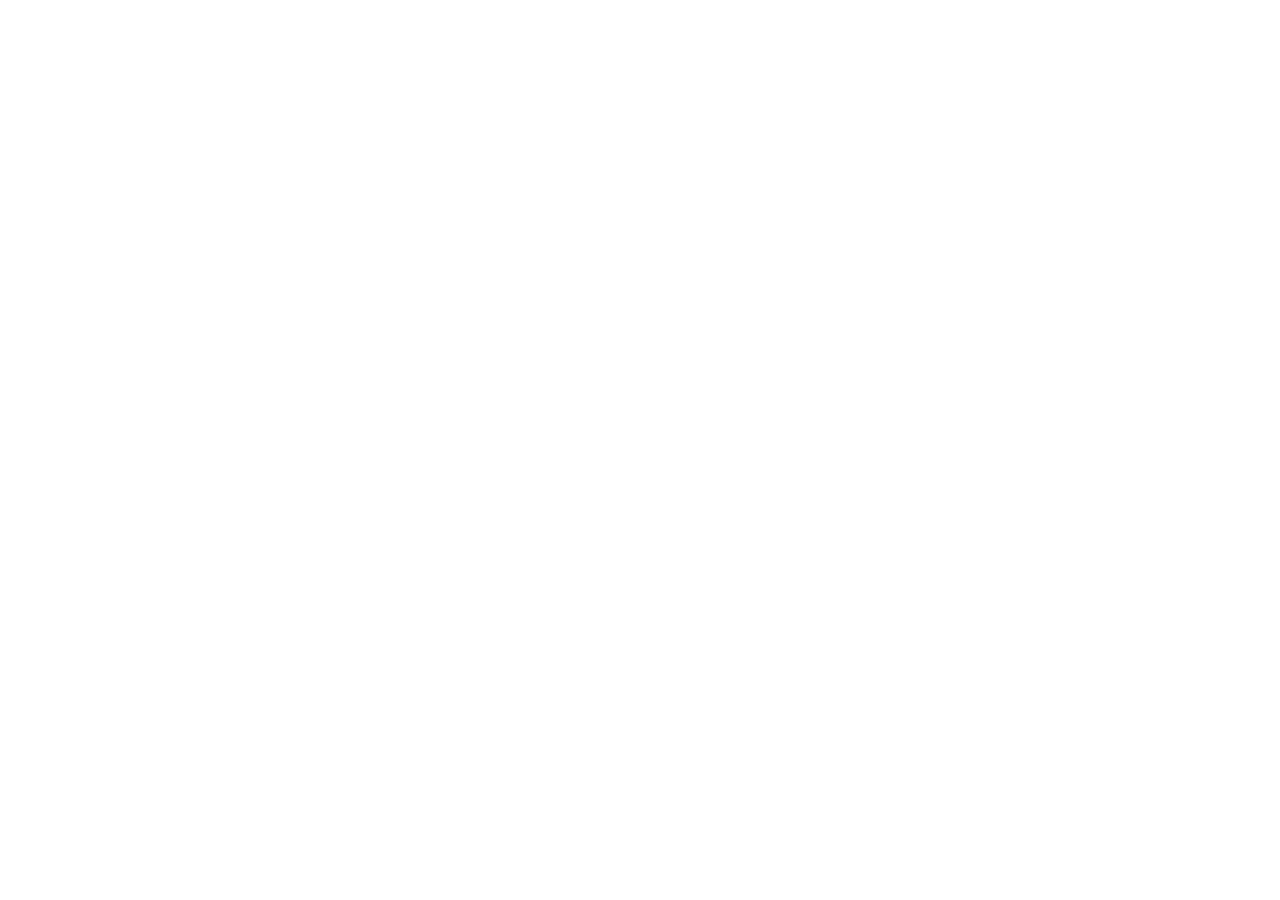
==== commit 7388fdd3: "Fixed Icons and added feature for deleting comments" ====
--- a/index.html
+++ b/index.html
@@ -74,20 +74,13 @@
       })();
     </script>
     
-    <script type="module" crossorigin src="/assets/index-0GCDgpXN.js"></script>
-    <link rel="modulepreload" crossorigin href="/assets/vendor-CsPsgsBv.js">
-    <link rel="modulepreload" crossorigin href="/assets/ui-BG7jjlrC.js">
-    <link rel="modulepreload" crossorigin href="/assets/router-J7O6VmFe.js">
-    <link rel="modulepreload" crossorigin href="/assets/query-C_TmXHuV.js">
-    <link rel="modulepreload" crossorigin href="/assets/utils-EL5wpLGY.js">
-    <link rel="modulepreload" crossorigin href="/assets/supabase-DoZrjKS4.js">
-    <link rel="stylesheet" crossorigin href="/assets/index-7eisxtmh.css">
   </head>
 
   <body>
     <div id="root"></div>
     <!-- Bornelabs-->
     <script src="https://cdn.gpteng.co/gptengineer.js" type="module"></script>
+    <script type="module" src="/src/main.tsx"></script>
 
   </body>
 </html>
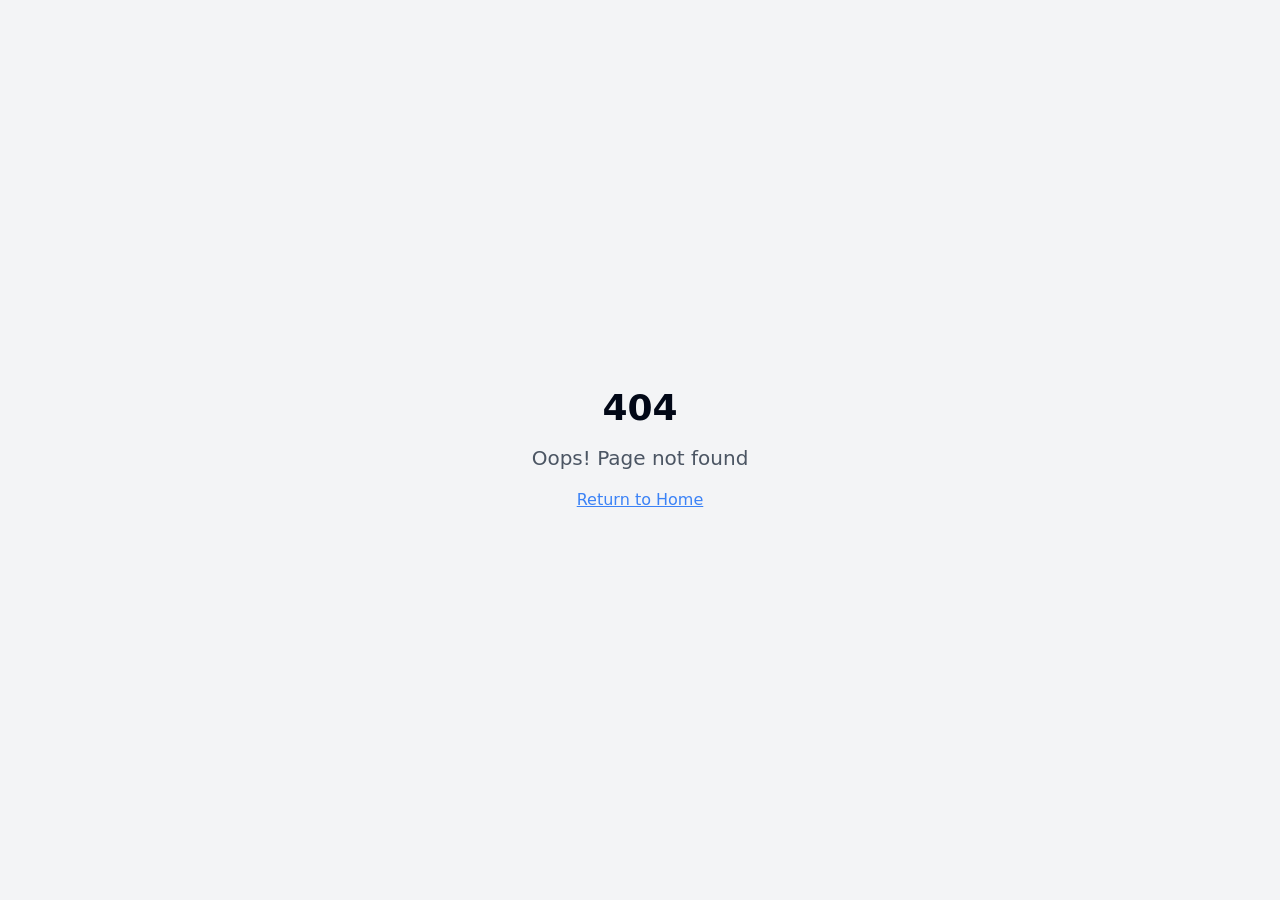
==== commit ac8b2504: "Updates" ====
--- a/index.html
+++ b/index.html
@@ -8,12 +8,12 @@
     <meta name="author" content="Bornelabs" />
 
     <!-- PWA Meta Tags -->
-    <meta name="theme-color" content="#4d7c0f" />
+    <meta name="theme-color" content="#012C02" />
     <meta name="mobile-web-app-capable" content="yes" />
     <meta name="apple-mobile-web-app-capable" content="yes" />
-    <meta name="apple-mobile-web-app-status-bar-style" content="default" />
+    <meta name="apple-mobile-web-app-status-bar-style" content="black-translucent" />
     <meta name="apple-mobile-web-app-title" content="Our Minds" />
-    <meta name="msapplication-TileColor" content="#4d7c0f" />
+    <meta name="msapplication-TileColor" content="#012C02" />
     <meta name="msapplication-tap-highlight" content="no" />
 
     <!-- PWA Manifest -->
@@ -74,13 +74,20 @@
       })();
     </script>
     
+    <script type="module" crossorigin src="/assets/index-CvhVXczW.js"></script>
+    <link rel="modulepreload" crossorigin href="/assets/vendor-CsPsgsBv.js">
+    <link rel="modulepreload" crossorigin href="/assets/ui-BG7jjlrC.js">
+    <link rel="modulepreload" crossorigin href="/assets/router-J7O6VmFe.js">
+    <link rel="modulepreload" crossorigin href="/assets/query-C_TmXHuV.js">
+    <link rel="modulepreload" crossorigin href="/assets/utils-EL5wpLGY.js">
+    <link rel="modulepreload" crossorigin href="/assets/supabase-DoZrjKS4.js">
+    <link rel="stylesheet" crossorigin href="/assets/index-D8OO6SCX.css">
   </head>
 
   <body>
     <div id="root"></div>
     <!-- Bornelabs-->
     <script src="https://cdn.gpteng.co/gptengineer.js" type="module"></script>
-    <script type="module" src="/src/main.tsx"></script>
 
   </body>
 </html>
--- a/assets/index-D8OO6SCX.css
+++ b/assets/index-D8OO6SCX.css
@@ -0,0 +1 @@
+*,:before,:after{--tw-border-spacing-x: 0;--tw-border-spacing-y: 0;--tw-translate-x: 0;--tw-translate-y: 0;--tw-rotate: 0;--tw-skew-x: 0;--tw-skew-y: 0;--tw-scale-x: 1;--tw-scale-y: 1;--tw-pan-x: ;--tw-pan-y: ;--tw-pinch-zoom: ;--tw-scroll-snap-strictness: proximity;--tw-gradient-from-position: ;--tw-gradient-via-position: ;--tw-gradient-to-position: ;--tw-ordinal: ;--tw-slashed-zero: ;--tw-numeric-figure: ;--tw-numeric-spacing: ;--tw-numeric-fraction: ;--tw-ring-inset: ;--tw-ring-offset-width: 0px;--tw-ring-offset-color: #fff;--tw-ring-color: rgb(59 130 246 / .5);--tw-ring-offset-shadow: 0 0 #0000;--tw-ring-shadow: 0 0 #0000;--tw-shadow: 0 0 #0000;--tw-shadow-colored: 0 0 #0000;--tw-blur: ;--tw-brightness: ;--tw-contrast: ;--tw-grayscale: ;--tw-hue-rotate: ;--tw-invert: ;--tw-saturate: ;--tw-sepia: ;--tw-drop-shadow: ;--tw-backdrop-blur: ;--tw-backdrop-brightness: ;--tw-backdrop-contrast: ;--tw-backdrop-grayscale: ;--tw-backdrop-hue-rotate: ;--tw-backdrop-invert: ;--tw-backdrop-opacity: ;--tw-backdrop-saturate: ;--tw-backdrop-sepia: ;--tw-contain-size: ;--tw-contain-layout: ;--tw-contain-paint: ;--tw-contain-style: }::backdrop{--tw-border-spacing-x: 0;--tw-border-spacing-y: 0;--tw-translate-x: 0;--tw-translate-y: 0;--tw-rotate: 0;--tw-skew-x: 0;--tw-skew-y: 0;--tw-scale-x: 1;--tw-scale-y: 1;--tw-pan-x: ;--tw-pan-y: ;--tw-pinch-zoom: ;--tw-scroll-snap-strictness: proximity;--tw-gradient-from-position: ;--tw-gradient-via-position: ;--tw-gradient-to-position: ;--tw-ordinal: ;--tw-slashed-zero: ;--tw-numeric-figure: ;--tw-numeric-spacing: ;--tw-numeric-fraction: ;--tw-ring-inset: ;--tw-ring-offset-width: 0px;--tw-ring-offset-color: #fff;--tw-ring-color: rgb(59 130 246 / .5);--tw-ring-offset-shadow: 0 0 #0000;--tw-ring-shadow: 0 0 #0000;--tw-shadow: 0 0 #0000;--tw-shadow-colored: 0 0 #0000;--tw-blur: ;--tw-brightness: ;--tw-contrast: ;--tw-grayscale: ;--tw-hue-rotate: ;--tw-invert: ;--tw-saturate: ;--tw-sepia: ;--tw-drop-shadow: ;--tw-backdrop-blur: ;--tw-backdrop-brightness: ;--tw-backdrop-contrast: ;--tw-backdrop-grayscale: ;--tw-backdrop-hue-rotate: ;--tw-backdrop-invert: ;--tw-backdrop-opacity: ;--tw-backdrop-saturate: ;--tw-backdrop-sepia: ;--tw-contain-size: ;--tw-contain-layout: ;--tw-contain-paint: ;--tw-contain-style: }*,:before,:after{box-sizing:border-box;border-width:0;border-style:solid;border-color:#e5e7eb}:before,:after{--tw-content: ""}html,:host{line-height:1.5;-webkit-text-size-adjust:100%;-moz-tab-size:4;-o-tab-size:4;tab-size:4;font-family:ui-sans-serif,system-ui,sans-serif,"Apple Color Emoji","Segoe UI Emoji",Segoe UI Symbol,"Noto Color Emoji";font-feature-settings:normal;font-variation-settings:normal;-webkit-tap-highlight-color:transparent}body{margin:0;line-height:inherit}hr{height:0;color:inherit;border-top-width:1px}abbr:where([title]){-webkit-text-decoration:underline dotted;text-decoration:underline dotted}h1,h2,h3,h4,h5,h6{font-size:inherit;font-weight:inherit}a{color:inherit;text-decoration:inherit}b,strong{font-weight:bolder}code,kbd,samp,pre{font-family:ui-monospace,SFMono-Regular,Menlo,Monaco,Consolas,Liberation Mono,Courier New,monospace;font-feature-settings:normal;font-variation-settings:normal;font-size:1em}small{font-size:80%}sub,sup{font-size:75%;line-height:0;position:relative;vertical-align:baseline}sub{bottom:-.25em}sup{top:-.5em}table{text-indent:0;border-color:inherit;border-collapse:collapse}button,input,optgroup,select,textarea{font-family:inherit;font-feature-settings:inherit;font-variation-settings:inherit;font-size:100%;font-weight:inherit;line-height:inherit;letter-spacing:inherit;color:inherit;margin:0;padding:0}button,select{text-transform:none}button,input:where([type=button]),input:where([type=reset]),input:where([type=submit]){-webkit-appearance:button;background-color:transparent;background-image:none}:-moz-focusring{outline:auto}:-moz-ui-invalid{box-shadow:none}progress{vertical-align:baseline}::-webkit-inner-spin-button,::-webkit-outer-spin-button{height:auto}[type=search]{-webkit-appearance:textfield;outline-offset:-2px}::-webkit-search-decoration{-webkit-appearance:none}::-webkit-file-upload-button{-webkit-appearance:button;font:inherit}summary{display:list-item}blockquote,dl,dd,h1,h2,h3,h4,h5,h6,hr,figure,p,pre{margin:0}fieldset{margin:0;padding:0}legend{padding:0}ol,ul,menu{list-style:none;margin:0;padding:0}dialog{padding:0}textarea{resize:vertical}input::-moz-placeholder,textarea::-moz-placeholder{opacity:1;color:#9ca3af}input::placeholder,textarea::placeholder{opacity:1;color:#9ca3af}button,[role=button]{cursor:pointer}:disabled{cursor:default}img,svg,video,canvas,audio,iframe,embed,object{display:block;vertical-align:middle}img,video{max-width:100%;height:auto}[hidden]:where(:not([hidden=until-found])){display:none}:root{--background: 0 0% 100%;--foreground: 222.2 84% 4.9%;--card: 0 0% 100%;--card-foreground: 222.2 84% 4.9%;--popover: 0 0% 100%;--popover-foreground: 222.2 84% 4.9%;--primary: 120 50% 30%;--primary-foreground: 210 40% 98%;--secondary: 210 40% 96.1%;--secondary-foreground: 222.2 47.4% 11.2%;--muted: 210 40% 96.1%;--muted-foreground: 215.4 16.3% 46.9%;--accent: 120 40% 94%;--accent-foreground: 222.2 47.4% 11.2%;--destructive: 0 84.2% 60.2%;--destructive-foreground: 210 40% 98%;--border: 214.3 31.8% 91.4%;--input: 214.3 31.8% 91.4%;--ring: 120 50% 30%;--radius: .5rem}.dark{--background: 0 0% 0%;--foreground: 0 0% 98%;--card: 0 0% 8%;--card-foreground: 0 0% 98%;--popover: 0 0% 8%;--popover-foreground: 0 0% 98%;--primary: 120 100% 11%;--primary-foreground: 0 0% 98%;--secondary: 0 0% 12%;--secondary-foreground: 0 0% 98%;--muted: 0 0% 12%;--muted-foreground: 0 0% 65%;--accent: 120 100% 6%;--accent-foreground: 0 0% 98%;--destructive: 0 62.8% 30.6%;--destructive-foreground: 0 0% 98%;--border: 0 0% 20%;--input: 0 0% 15%;--ring: 120 100% 11%}*{border-color:hsl(var(--border))}html,body,#root{height:100%;overflow:hidden}body{background-color:hsl(var(--background));color:hsl(var(--foreground))}*{scrollbar-width:thin}:root *{scrollbar-color:#68b250 #f0f9ed}:root *::-webkit-scrollbar{width:8px;height:8px}:root *::-webkit-scrollbar-track{background:#f0f9ed;border-radius:4px}:root *::-webkit-scrollbar-thumb{background:#68b250;border-radius:4px;border:1px solid #dcf0d4}:root *::-webkit-scrollbar-thumb:hover{background:#4c9331}:root *::-webkit-scrollbar-thumb:active{background:#3a7626}:root *::-webkit-scrollbar-corner{background:#f0f9ed}.dark *{scrollbar-color:#025803 #1a1a1a}.dark *::-webkit-scrollbar{width:8px;height:8px}.dark *::-webkit-scrollbar-track{background:#1a1a1a;border-radius:4px}.dark *::-webkit-scrollbar-thumb{background:#025803;border-radius:4px;border:1px solid #333333}.dark *::-webkit-scrollbar-thumb:hover{background:#037004}.dark *::-webkit-scrollbar-thumb:active{background:#014502}.dark *::-webkit-scrollbar-corner{background:#1a1a1a}.scrollbar-thin::-webkit-scrollbar{width:6px;height:6px}:root .scrollbar-thin::-webkit-scrollbar-thumb{background:#92ce7f;border:none}:root .scrollbar-thin::-webkit-scrollbar-thumb:hover{background:#68b250}.dark .scrollbar-thin::-webkit-scrollbar-thumb{background:#025803;border:none}.dark .scrollbar-thin::-webkit-scrollbar-thumb:hover{background:#037004}.scrollbar-hide{-ms-overflow-style:none;scrollbar-width:none}.scrollbar-hide::-webkit-scrollbar{display:none}.\!container{width:100%!important;margin-right:auto!important;margin-left:auto!important;padding-right:2rem!important;padding-left:2rem!important}.container{width:100%;margin-right:auto;margin-left:auto;padding-right:2rem;padding-left:2rem}@media (min-width: 1400px){.\!container{max-width:1400px!important}.container{max-width:1400px}}.sidebar-link.\!active{--tw-bg-opacity: 1;background-color:rgb(220 240 212 / var(--tw-bg-opacity, 1));--tw-text-opacity: 1;color:rgb(48 93 33 / var(--tw-text-opacity, 1))}.sidebar-link.\!active:is(.dark *){--tw-bg-opacity: 1;background-color:rgb(2 88 3 / var(--tw-bg-opacity, 1));--tw-text-opacity: 1;color:rgb(146 206 127 / var(--tw-text-opacity, 1))}.sidebar-link.active{--tw-bg-opacity: 1;background-color:rgb(220 240 212 / var(--tw-bg-opacity, 1));--tw-text-opacity: 1;color:rgb(48 93 33 / var(--tw-text-opacity, 1))}.sidebar-link.active:is(.dark *){--tw-bg-opacity: 1;background-color:rgb(2 88 3 / var(--tw-bg-opacity, 1));--tw-text-opacity: 1;color:rgb(146 206 127 / var(--tw-text-opacity, 1))}.sr-only{position:absolute;width:1px;height:1px;padding:0;margin:-1px;overflow:hidden;clip:rect(0,0,0,0);white-space:nowrap;border-width:0}.pointer-events-none{pointer-events:none}.pointer-events-auto{pointer-events:auto}.visible{visibility:visible}.invisible{visibility:hidden}.static{position:static}.fixed{position:fixed}.absolute{position:absolute}.relative{position:relative}.sticky{position:sticky}.inset-0{inset:0}.inset-x-0{left:0;right:0}.inset-y-0{top:0;bottom:0}.-bottom-0\.5{bottom:-.125rem}.-bottom-1{bottom:-.25rem}.-bottom-1\.5{bottom:-.375rem}.-bottom-12{bottom:-3rem}.-bottom-2{bottom:-.5rem}.-left-12{left:-3rem}.-right-0\.5{right:-.125rem}.-right-1{right:-.25rem}.-right-1\.5{right:-.375rem}.-right-12{right:-3rem}.-right-2{right:-.5rem}.-top-1{top:-.25rem}.-top-12{top:-3rem}.bottom-0{bottom:0}.bottom-4{bottom:1rem}.left-0{left:0}.left-1{left:.25rem}.left-1\/2{left:50%}.left-2{left:.5rem}.left-2\.5{left:.625rem}.left-3{left:.75rem}.left-4{left:1rem}.left-\[50\%\]{left:50%}.right-0{right:0}.right-1{right:.25rem}.right-2{right:.5rem}.right-3{right:.75rem}.right-4{right:1rem}.top-0{top:0}.top-1{top:.25rem}.top-1\.5{top:.375rem}.top-1\/2{top:50%}.top-14{top:3.5rem}.top-2{top:.5rem}.top-20{top:5rem}.top-3{top:.75rem}.top-3\.5{top:.875rem}.top-4{top:1rem}.top-\[1px\]{top:1px}.top-\[50\%\]{top:50%}.top-\[60\%\]{top:60%}.top-full{top:100%}.isolate{isolation:isolate}.-z-10{z-index:-10}.z-10{z-index:10}.z-20{z-index:20}.z-30{z-index:30}.z-40{z-index:40}.z-50{z-index:50}.z-\[100\]{z-index:100}.z-\[110\]{z-index:110}.z-\[1\]{z-index:1}.z-\[90\]{z-index:90}.col-span-1{grid-column:span 1 / span 1}.col-span-full{grid-column:1 / -1}.-mx-1{margin-left:-.25rem;margin-right:-.25rem}.mx-1{margin-left:.25rem;margin-right:.25rem}.mx-2{margin-left:.5rem;margin-right:.5rem}.mx-3\.5{margin-left:.875rem;margin-right:.875rem}.mx-auto{margin-left:auto;margin-right:auto}.my-0\.5{margin-top:.125rem;margin-bottom:.125rem}.my-1{margin-top:.25rem;margin-bottom:.25rem}.-ml-2{margin-left:-.5rem}.-ml-4{margin-left:-1rem}.-mt-4{margin-top:-1rem}.mb-0\.5{margin-bottom:.125rem}.mb-1{margin-bottom:.25rem}.mb-12{margin-bottom:3rem}.mb-2{margin-bottom:.5rem}.mb-3{margin-bottom:.75rem}.mb-4{margin-bottom:1rem}.mb-6{margin-bottom:1.5rem}.mb-8{margin-bottom:2rem}.ml-0{margin-left:0}.ml-1{margin-left:.25rem}.ml-12{margin-left:3rem}.ml-2{margin-left:.5rem}.ml-3{margin-left:.75rem}.ml-6{margin-left:1.5rem}.ml-auto{margin-left:auto}.mr-1{margin-right:.25rem}.mr-2{margin-right:.5rem}.mt-0\.5{margin-top:.125rem}.mt-1{margin-top:.25rem}.mt-1\.5{margin-top:.375rem}.mt-2{margin-top:.5rem}.mt-24{margin-top:6rem}.mt-3{margin-top:.75rem}.mt-4{margin-top:1rem}.mt-6{margin-top:1.5rem}.mt-8{margin-top:2rem}.mt-auto{margin-top:auto}.line-clamp-1{overflow:hidden;display:-webkit-box;-webkit-box-orient:vertical;-webkit-line-clamp:1}.line-clamp-2{overflow:hidden;display:-webkit-box;-webkit-box-orient:vertical;-webkit-line-clamp:2}.line-clamp-3{overflow:hidden;display:-webkit-box;-webkit-box-orient:vertical;-webkit-line-clamp:3}.line-clamp-5{overflow:hidden;display:-webkit-box;-webkit-box-orient:vertical;-webkit-line-clamp:5}.block{display:block}.flex{display:flex}.inline-flex{display:inline-flex}.table{display:table}.grid{display:grid}.hidden{display:none}.aspect-\[2\/1\]{aspect-ratio:2/1}.aspect-\[4\/3\]{aspect-ratio:4/3}.aspect-square{aspect-ratio:1 / 1}.aspect-video{aspect-ratio:16 / 9}.size-4{width:1rem;height:1rem}.h-0\.5{height:.125rem}.h-1\.5{height:.375rem}.h-10{height:2.5rem}.h-11{height:2.75rem}.h-12{height:3rem}.h-14{height:3.5rem}.h-16{height:4rem}.h-2{height:.5rem}.h-2\.5{height:.625rem}.h-2\/5{height:40%}.h-20{height:5rem}.h-24{height:6rem}.h-3{height:.75rem}.h-3\.5{height:.875rem}.h-3\/5{height:60%}.h-32{height:8rem}.h-4{height:1rem}.h-40{height:10rem}.h-48{height:12rem}.h-5{height:1.25rem}.h-6{height:1.5rem}.h-64{height:16rem}.h-7{height:1.75rem}.h-8{height:2rem}.h-9{height:2.25rem}.h-96{height:24rem}.h-\[1\.2rem\]{height:1.2rem}.h-\[1px\]{height:1px}.h-\[200px\]{height:200px}.h-\[52px\]{height:52px}.h-\[73px\]{height:73px}.h-\[calc\(100vh-12rem\)\]{height:calc(100vh - 12rem)}.h-\[calc\(100vh-3\.5rem\)\]{height:calc(100vh - 3.5rem)}.h-\[var\(--radix-navigation-menu-viewport-height\)\]{height:var(--radix-navigation-menu-viewport-height)}.h-\[var\(--radix-select-trigger-height\)\]{height:var(--radix-select-trigger-height)}.h-auto{height:auto}.h-full{height:100%}.h-px{height:1px}.h-screen{height:100vh}.h-svh{height:100svh}.max-h-32{max-height:8rem}.max-h-40{max-height:10rem}.max-h-48{max-height:12rem}.max-h-64{max-height:16rem}.max-h-96{max-height:24rem}.max-h-\[300px\]{max-height:300px}.max-h-\[90vh\]{max-height:90vh}.max-h-\[calc\(100vh-16rem\)\]{max-height:calc(100vh - 16rem)}.max-h-\[calc\(90vh-100px\)\]{max-height:calc(90vh - 100px)}.max-h-screen{max-height:100vh}.min-h-0{min-height:0px}.min-h-\[100px\]{min-height:100px}.min-h-\[120px\]{min-height:120px}.min-h-\[200px\]{min-height:200px}.min-h-\[300px\]{min-height:300px}.min-h-\[44px\]{min-height:44px}.min-h-\[50vh\]{min-height:50vh}.min-h-\[52px\]{min-height:52px}.min-h-\[60px\]{min-height:60px}.min-h-\[80px\]{min-height:80px}.min-h-\[calc\(100vh-8rem\)\]{min-height:calc(100vh - 8rem)}.min-h-screen{min-height:100vh}.min-h-svh{min-height:100svh}.w-0{width:0px}.w-1{width:.25rem}.w-1\.5{width:.375rem}.w-1\/2{width:50%}.w-10{width:2.5rem}.w-11{width:2.75rem}.w-12{width:3rem}.w-16{width:4rem}.w-2{width:.5rem}.w-2\.5{width:.625rem}.w-2\/3{width:66.666667%}.w-20{width:5rem}.w-24{width:6rem}.w-3{width:.75rem}.w-3\.5{width:.875rem}.w-3\/4{width:75%}.w-32{width:8rem}.w-4{width:1rem}.w-4\/6{width:66.666667%}.w-40{width:10rem}.w-48{width:12rem}.w-5{width:1.25rem}.w-5\/6{width:83.333333%}.w-56{width:14rem}.w-6{width:1.5rem}.w-64{width:16rem}.w-7{width:1.75rem}.w-72{width:18rem}.w-8{width:2rem}.w-80{width:20rem}.w-9{width:2.25rem}.w-\[--sidebar-width\]{width:var(--sidebar-width)}.w-\[1\.2rem\]{width:1.2rem}.w-\[100px\]{width:100px}.w-\[1px\]{width:1px}.w-auto{width:auto}.w-fit{width:-moz-fit-content;width:fit-content}.w-full{width:100%}.w-max{width:-moz-max-content;width:max-content}.w-px{width:1px}.min-w-0{min-width:0px}.min-w-5{min-width:1.25rem}.min-w-\[12rem\]{min-width:12rem}.min-w-\[18px\]{min-width:18px}.min-w-\[20px\]{min-width:20px}.min-w-\[8rem\]{min-width:8rem}.min-w-\[var\(--radix-select-trigger-width\)\]{min-width:var(--radix-select-trigger-width)}.max-w-2xl{max-width:42rem}.max-w-3xl{max-width:48rem}.max-w-4xl{max-width:56rem}.max-w-6xl{max-width:72rem}.max-w-7xl{max-width:80rem}.max-w-\[--skeleton-width\]{max-width:var(--skeleton-width)}.max-w-\[70\%\]{max-width:70%}.max-w-\[85\%\]{max-width:85%}.max-w-full{max-width:100%}.max-w-lg{max-width:32rem}.max-w-max{max-width:-moz-max-content;max-width:max-content}.max-w-md{max-width:28rem}.max-w-none{max-width:none}.max-w-sm{max-width:24rem}.flex-1{flex:1 1 0%}.flex-shrink-0,.shrink-0{flex-shrink:0}.grow{flex-grow:1}.grow-0{flex-grow:0}.basis-full{flex-basis:100%}.caption-bottom{caption-side:bottom}.border-collapse{border-collapse:collapse}.-translate-x-1\/2{--tw-translate-x: -50%;transform:translate(var(--tw-translate-x),var(--tw-translate-y)) rotate(var(--tw-rotate)) skew(var(--tw-skew-x)) skewY(var(--tw-skew-y)) scaleX(var(--tw-scale-x)) scaleY(var(--tw-scale-y))}.-translate-x-full{--tw-translate-x: -100%;transform:translate(var(--tw-translate-x),var(--tw-translate-y)) rotate(var(--tw-rotate)) skew(var(--tw-skew-x)) skewY(var(--tw-skew-y)) scaleX(var(--tw-scale-x)) scaleY(var(--tw-scale-y))}.-translate-x-px{--tw-translate-x: -1px;transform:translate(var(--tw-translate-x),var(--tw-translate-y)) rotate(var(--tw-rotate)) skew(var(--tw-skew-x)) skewY(var(--tw-skew-y)) scaleX(var(--tw-scale-x)) scaleY(var(--tw-scale-y))}.-translate-y-1\/2{--tw-translate-y: -50%;transform:translate(var(--tw-translate-x),var(--tw-translate-y)) rotate(var(--tw-rotate)) skew(var(--tw-skew-x)) skewY(var(--tw-skew-y)) scaleX(var(--tw-scale-x)) scaleY(var(--tw-scale-y))}.translate-x-0{--tw-translate-x: 0px;transform:translate(var(--tw-translate-x),var(--tw-translate-y)) rotate(var(--tw-rotate)) skew(var(--tw-skew-x)) skewY(var(--tw-skew-y)) scaleX(var(--tw-scale-x)) scaleY(var(--tw-scale-y))}.translate-x-\[-50\%\]{--tw-translate-x: -50%;transform:translate(var(--tw-translate-x),var(--tw-translate-y)) rotate(var(--tw-rotate)) skew(var(--tw-skew-x)) skewY(var(--tw-skew-y)) scaleX(var(--tw-scale-x)) scaleY(var(--tw-scale-y))}.translate-x-px{--tw-translate-x: 1px;transform:translate(var(--tw-translate-x),var(--tw-translate-y)) rotate(var(--tw-rotate)) skew(var(--tw-skew-x)) skewY(var(--tw-skew-y)) scaleX(var(--tw-scale-x)) scaleY(var(--tw-scale-y))}.translate-y-\[-50\%\]{--tw-translate-y: -50%;transform:translate(var(--tw-translate-x),var(--tw-translate-y)) rotate(var(--tw-rotate)) skew(var(--tw-skew-x)) skewY(var(--tw-skew-y)) scaleX(var(--tw-scale-x)) scaleY(var(--tw-scale-y))}.rotate-0{--tw-rotate: 0deg;transform:translate(var(--tw-translate-x),var(--tw-translate-y)) rotate(var(--tw-rotate)) skew(var(--tw-skew-x)) skewY(var(--tw-skew-y)) scaleX(var(--tw-scale-x)) scaleY(var(--tw-scale-y))}.rotate-45{--tw-rotate: 45deg;transform:translate(var(--tw-translate-x),var(--tw-translate-y)) rotate(var(--tw-rotate)) skew(var(--tw-skew-x)) skewY(var(--tw-skew-y)) scaleX(var(--tw-scale-x)) scaleY(var(--tw-scale-y))}.rotate-90{--tw-rotate: 90deg;transform:translate(var(--tw-translate-x),var(--tw-translate-y)) rotate(var(--tw-rotate)) skew(var(--tw-skew-x)) skewY(var(--tw-skew-y)) scaleX(var(--tw-scale-x)) scaleY(var(--tw-scale-y))}.scale-0{--tw-scale-x: 0;--tw-scale-y: 0;transform:translate(var(--tw-translate-x),var(--tw-translate-y)) rotate(var(--tw-rotate)) skew(var(--tw-skew-x)) skewY(var(--tw-skew-y)) scaleX(var(--tw-scale-x)) scaleY(var(--tw-scale-y))}.scale-100{--tw-scale-x: 1;--tw-scale-y: 1;transform:translate(var(--tw-translate-x),var(--tw-translate-y)) rotate(var(--tw-rotate)) skew(var(--tw-skew-x)) skewY(var(--tw-skew-y)) scaleX(var(--tw-scale-x)) scaleY(var(--tw-scale-y))}.scale-105{--tw-scale-x: 1.05;--tw-scale-y: 1.05;transform:translate(var(--tw-translate-x),var(--tw-translate-y)) rotate(var(--tw-rotate)) skew(var(--tw-skew-x)) skewY(var(--tw-skew-y)) scaleX(var(--tw-scale-x)) scaleY(var(--tw-scale-y))}.transform{transform:translate(var(--tw-translate-x),var(--tw-translate-y)) rotate(var(--tw-rotate)) skew(var(--tw-skew-x)) skewY(var(--tw-skew-y)) scaleX(var(--tw-scale-x)) scaleY(var(--tw-scale-y))}@keyframes fade-in{0%{opacity:0}to{opacity:1}}.animate-fade-in{animation:fade-in .3s ease-out}@keyframes pulse{50%{opacity:.5}}.animate-pulse{animation:pulse 2s cubic-bezier(.4,0,.6,1) infinite}@keyframes spin{to{transform:rotate(360deg)}}.animate-spin{animation:spin 1s linear infinite}.cursor-default{cursor:default}.cursor-not-allowed{cursor:not-allowed}.cursor-pointer{cursor:pointer}.touch-none{touch-action:none}.touch-manipulation{touch-action:manipulation}.select-none{-webkit-user-select:none;-moz-user-select:none;user-select:none}.resize-none{resize:none}.list-none{list-style-type:none}.grid-cols-1{grid-template-columns:repeat(1,minmax(0,1fr))}.grid-cols-2{grid-template-columns:repeat(2,minmax(0,1fr))}.grid-cols-3{grid-template-columns:repeat(3,minmax(0,1fr))}.grid-cols-6{grid-template-columns:repeat(6,minmax(0,1fr))}.flex-row{flex-direction:row}.flex-col{flex-direction:column}.flex-col-reverse{flex-direction:column-reverse}.flex-wrap{flex-wrap:wrap}.items-start{align-items:flex-start}.items-end{align-items:flex-end}.items-center{align-items:center}.items-stretch{align-items:stretch}.justify-start{justify-content:flex-start}.justify-end{justify-content:flex-end}.justify-center{justify-content:center}.justify-between{justify-content:space-between}.justify-around{justify-content:space-around}.gap-1{gap:.25rem}.gap-1\.5{gap:.375rem}.gap-2{gap:.5rem}.gap-3{gap:.75rem}.gap-4{gap:1rem}.gap-6{gap:1.5rem}.gap-8{gap:2rem}.space-x-1>:not([hidden])~:not([hidden]){--tw-space-x-reverse: 0;margin-right:calc(.25rem * var(--tw-space-x-reverse));margin-left:calc(.25rem * calc(1 - var(--tw-space-x-reverse)))}.space-x-2>:not([hidden])~:not([hidden]){--tw-space-x-reverse: 0;margin-right:calc(.5rem * var(--tw-space-x-reverse));margin-left:calc(.5rem * calc(1 - var(--tw-space-x-reverse)))}.space-x-3>:not([hidden])~:not([hidden]){--tw-space-x-reverse: 0;margin-right:calc(.75rem * var(--tw-space-x-reverse));margin-left:calc(.75rem * calc(1 - var(--tw-space-x-reverse)))}.space-x-4>:not([hidden])~:not([hidden]){--tw-space-x-reverse: 0;margin-right:calc(1rem * var(--tw-space-x-reverse));margin-left:calc(1rem * calc(1 - var(--tw-space-x-reverse)))}.space-y-0>:not([hidden])~:not([hidden]){--tw-space-y-reverse: 0;margin-top:calc(0px * calc(1 - var(--tw-space-y-reverse)));margin-bottom:calc(0px * var(--tw-space-y-reverse))}.space-y-0\.5>:not([hidden])~:not([hidden]){--tw-space-y-reverse: 0;margin-top:calc(.125rem * calc(1 - var(--tw-space-y-reverse)));margin-bottom:calc(.125rem * var(--tw-space-y-reverse))}.space-y-1>:not([hidden])~:not([hidden]){--tw-space-y-reverse: 0;margin-top:calc(.25rem * calc(1 - var(--tw-space-y-reverse)));margin-bottom:calc(.25rem * var(--tw-space-y-reverse))}.space-y-1\.5>:not([hidden])~:not([hidden]){--tw-space-y-reverse: 0;margin-top:calc(.375rem * calc(1 - var(--tw-space-y-reverse)));margin-bottom:calc(.375rem * var(--tw-space-y-reverse))}.space-y-2>:not([hidden])~:not([hidden]){--tw-space-y-reverse: 0;margin-top:calc(.5rem * calc(1 - var(--tw-space-y-reverse)));margin-bottom:calc(.5rem * var(--tw-space-y-reverse))}.space-y-3>:not([hidden])~:not([hidden]){--tw-space-y-reverse: 0;margin-top:calc(.75rem * calc(1 - var(--tw-space-y-reverse)));margin-bottom:calc(.75rem * var(--tw-space-y-reverse))}.space-y-4>:not([hidden])~:not([hidden]){--tw-space-y-reverse: 0;margin-top:calc(1rem * calc(1 - var(--tw-space-y-reverse)));margin-bottom:calc(1rem * var(--tw-space-y-reverse))}.space-y-6>:not([hidden])~:not([hidden]){--tw-space-y-reverse: 0;margin-top:calc(1.5rem * calc(1 - var(--tw-space-y-reverse)));margin-bottom:calc(1.5rem * var(--tw-space-y-reverse))}.overflow-auto{overflow:auto}.overflow-hidden{overflow:hidden}.overflow-y-auto{overflow-y:auto}.overflow-x-hidden{overflow-x:hidden}.overscroll-contain{overscroll-behavior:contain}.truncate{overflow:hidden;text-overflow:ellipsis;white-space:nowrap}.whitespace-nowrap{white-space:nowrap}.whitespace-pre-wrap{white-space:pre-wrap}.break-words{overflow-wrap:break-word}.break-all{word-break:break-all}.rounded{border-radius:.25rem}.rounded-2xl{border-radius:1rem}.rounded-3xl{border-radius:1.5rem}.rounded-\[2px\]{border-radius:2px}.rounded-\[inherit\]{border-radius:inherit}.rounded-full{border-radius:9999px}.rounded-lg{border-radius:var(--radius)}.rounded-md{border-radius:calc(var(--radius) - 2px)}.rounded-none{border-radius:0}.rounded-sm{border-radius:calc(var(--radius) - 4px)}.rounded-xl{border-radius:.75rem}.rounded-b-xl{border-bottom-right-radius:.75rem;border-bottom-left-radius:.75rem}.rounded-t-2xl{border-top-left-radius:1rem;border-top-right-radius:1rem}.rounded-t-3xl{border-top-left-radius:1.5rem;border-top-right-radius:1.5rem}.rounded-t-\[10px\]{border-top-left-radius:10px;border-top-right-radius:10px}.rounded-t-lg{border-top-left-radius:var(--radius);border-top-right-radius:var(--radius)}.rounded-bl-none{border-bottom-left-radius:0}.rounded-br-none{border-bottom-right-radius:0}.rounded-tl-sm{border-top-left-radius:calc(var(--radius) - 4px)}.border{border-width:1px}.border-0{border-width:0px}.border-2{border-width:2px}.border-\[1\.5px\]{border-width:1.5px}.border-y{border-top-width:1px;border-bottom-width:1px}.border-b{border-bottom-width:1px}.border-b-0{border-bottom-width:0px}.border-b-2{border-bottom-width:2px}.border-l{border-left-width:1px}.border-l-2{border-left-width:2px}.border-r{border-right-width:1px}.border-r-2{border-right-width:2px}.border-t{border-top-width:1px}.border-dashed{border-style:dashed}.border-\[\#025803\]{--tw-border-opacity: 1;border-color:rgb(2 88 3 / var(--tw-border-opacity, 1))}.border-\[\#025803\]\/20{border-color:#02580333}.border-\[\#025803\]\/40{border-color:#02580366}.border-\[\#037004\]{--tw-border-opacity: 1;border-color:rgb(3 112 4 / var(--tw-border-opacity, 1))}.border-\[\#037004\]\/30{border-color:#0370044d}.border-\[--color-border\]{border-color:var(--color-border)}.border-blue-200{--tw-border-opacity: 1;border-color:rgb(191 219 254 / var(--tw-border-opacity, 1))}.border-blue-600{--tw-border-opacity: 1;border-color:rgb(37 99 235 / var(--tw-border-opacity, 1))}.border-border{border-color:hsl(var(--border))}.border-border\/30{border-color:hsl(var(--border) / .3)}.border-border\/50{border-color:hsl(var(--border) / .5)}.border-card{border-color:hsl(var(--card))}.border-destructive{border-color:hsl(var(--destructive))}.border-destructive\/50{border-color:hsl(var(--destructive) / .5)}.border-gray-100{--tw-border-opacity: 1;border-color:rgb(243 244 246 / var(--tw-border-opacity, 1))}.border-gray-200{--tw-border-opacity: 1;border-color:rgb(229 231 235 / var(--tw-border-opacity, 1))}.border-gray-200\/80{border-color:#e5e7ebcc}.border-gray-300{--tw-border-opacity: 1;border-color:rgb(209 213 219 / var(--tw-border-opacity, 1))}.border-gray-600{--tw-border-opacity: 1;border-color:rgb(75 85 99 / var(--tw-border-opacity, 1))}.border-gray-900{--tw-border-opacity: 1;border-color:rgb(17 24 39 / var(--tw-border-opacity, 1))}.border-green-200{--tw-border-opacity: 1;border-color:rgb(187 247 208 / var(--tw-border-opacity, 1))}.border-green-300{--tw-border-opacity: 1;border-color:rgb(134 239 172 / var(--tw-border-opacity, 1))}.border-green-500{--tw-border-opacity: 1;border-color:rgb(34 197 94 / var(--tw-border-opacity, 1))}.border-indigo-600{--tw-border-opacity: 1;border-color:rgb(79 70 229 / var(--tw-border-opacity, 1))}.border-input{border-color:hsl(var(--input))}.border-mental-green-200{--tw-border-opacity: 1;border-color:rgb(188 227 174 / var(--tw-border-opacity, 1))}.border-mental-green-600{--tw-border-opacity: 1;border-color:rgb(58 118 38 / var(--tw-border-opacity, 1))}.border-orange-600{--tw-border-opacity: 1;border-color:rgb(234 88 12 / var(--tw-border-opacity, 1))}.border-primary{border-color:hsl(var(--primary))}.border-primary-foreground\/30{border-color:hsl(var(--primary-foreground) / .3)}.border-primary\/50{border-color:hsl(var(--primary) / .5)}.border-purple-600{--tw-border-opacity: 1;border-color:rgb(147 51 234 / var(--tw-border-opacity, 1))}.border-red-200{--tw-border-opacity: 1;border-color:rgb(254 202 202 / var(--tw-border-opacity, 1))}.border-red-600{--tw-border-opacity: 1;border-color:rgb(220 38 38 / var(--tw-border-opacity, 1))}.border-transparent{border-color:transparent}.border-white{--tw-border-opacity: 1;border-color:rgb(255 255 255 / var(--tw-border-opacity, 1))}.border-white\/20{border-color:#fff3}.border-yellow-300{--tw-border-opacity: 1;border-color:rgb(253 224 71 / var(--tw-border-opacity, 1))}.border-l-transparent{border-left-color:transparent}.border-t-primary-foreground{border-top-color:hsl(var(--primary-foreground))}.border-t-transparent{border-top-color:transparent}.bg-\[\#025803\]{--tw-bg-opacity: 1;background-color:rgb(2 88 3 / var(--tw-bg-opacity, 1))}.bg-\[\#025803\]\/10{background-color:#0258031a}.bg-\[\#037004\]{--tw-bg-opacity: 1;background-color:rgb(3 112 4 / var(--tw-bg-opacity, 1))}.bg-\[\#037004\]\/20{background-color:#03700433}.bg-\[--color-bg\]{background-color:var(--color-bg)}.bg-accent{background-color:hsl(var(--accent))}.bg-background{background-color:hsl(var(--background))}.bg-black\/50{background-color:#00000080}.bg-black\/80{background-color:#000c}.bg-blue-100{--tw-bg-opacity: 1;background-color:rgb(219 234 254 / var(--tw-bg-opacity, 1))}.bg-blue-50{--tw-bg-opacity: 1;background-color:rgb(239 246 255 / var(--tw-bg-opacity, 1))}.bg-blue-500{--tw-bg-opacity: 1;background-color:rgb(59 130 246 / var(--tw-bg-opacity, 1))}.bg-blue-600{--tw-bg-opacity: 1;background-color:rgb(37 99 235 / var(--tw-bg-opacity, 1))}.bg-border{background-color:hsl(var(--border))}.bg-card{background-color:hsl(var(--card))}.bg-destructive{background-color:hsl(var(--destructive))}.bg-foreground{background-color:hsl(var(--foreground))}.bg-gray-100{--tw-bg-opacity: 1;background-color:rgb(243 244 246 / var(--tw-bg-opacity, 1))}.bg-gray-200{--tw-bg-opacity: 1;background-color:rgb(229 231 235 / var(--tw-bg-opacity, 1))}.bg-gray-300{--tw-bg-opacity: 1;background-color:rgb(209 213 219 / var(--tw-bg-opacity, 1))}.bg-gray-400{--tw-bg-opacity: 1;background-color:rgb(156 163 175 / var(--tw-bg-opacity, 1))}.bg-gray-50{--tw-bg-opacity: 1;background-color:rgb(249 250 251 / var(--tw-bg-opacity, 1))}.bg-gray-500{--tw-bg-opacity: 1;background-color:rgb(107 114 128 / var(--tw-bg-opacity, 1))}.bg-green-100{--tw-bg-opacity: 1;background-color:rgb(220 252 231 / var(--tw-bg-opacity, 1))}.bg-green-400{--tw-bg-opacity: 1;background-color:rgb(74 222 128 / var(--tw-bg-opacity, 1))}.bg-green-50{--tw-bg-opacity: 1;background-color:rgb(240 253 244 / var(--tw-bg-opacity, 1))}.bg-green-500{--tw-bg-opacity: 1;background-color:rgb(34 197 94 / var(--tw-bg-opacity, 1))}.bg-green-600{--tw-bg-opacity: 1;background-color:rgb(22 163 74 / var(--tw-bg-opacity, 1))}.bg-indigo-500{--tw-bg-opacity: 1;background-color:rgb(99 102 241 / var(--tw-bg-opacity, 1))}.bg-mental-green-100{--tw-bg-opacity: 1;background-color:rgb(220 240 212 / var(--tw-bg-opacity, 1))}.bg-mental-green-50{--tw-bg-opacity: 1;background-color:rgb(240 249 237 / var(--tw-bg-opacity, 1))}.bg-mental-green-600{--tw-bg-opacity: 1;background-color:rgb(58 118 38 / var(--tw-bg-opacity, 1))}.bg-muted{background-color:hsl(var(--muted))}.bg-muted\/20{background-color:hsl(var(--muted) / .2)}.bg-muted\/30{background-color:hsl(var(--muted) / .3)}.bg-muted\/50{background-color:hsl(var(--muted) / .5)}.bg-orange-50{--tw-bg-opacity: 1;background-color:rgb(255 247 237 / var(--tw-bg-opacity, 1))}.bg-orange-500{--tw-bg-opacity: 1;background-color:rgb(249 115 22 / var(--tw-bg-opacity, 1))}.bg-popover{background-color:hsl(var(--popover))}.bg-primary{background-color:hsl(var(--primary))}.bg-primary\/10{background-color:hsl(var(--primary) / .1)}.bg-primary\/20{background-color:hsl(var(--primary) / .2)}.bg-purple-100{--tw-bg-opacity: 1;background-color:rgb(243 232 255 / var(--tw-bg-opacity, 1))}.bg-purple-500{--tw-bg-opacity: 1;background-color:rgb(168 85 247 / var(--tw-bg-opacity, 1))}.bg-red-100{--tw-bg-opacity: 1;background-color:rgb(254 226 226 / var(--tw-bg-opacity, 1))}.bg-red-50{--tw-bg-opacity: 1;background-color:rgb(254 242 242 / var(--tw-bg-opacity, 1))}.bg-red-500{--tw-bg-opacity: 1;background-color:rgb(239 68 68 / var(--tw-bg-opacity, 1))}.bg-red-500\/10{background-color:#ef44441a}.bg-secondary{background-color:hsl(var(--secondary))}.bg-transparent{background-color:transparent}.bg-white{--tw-bg-opacity: 1;background-color:rgb(255 255 255 / var(--tw-bg-opacity, 1))}.bg-white\/10{background-color:#ffffff1a}.bg-white\/20{background-color:#fff3}.bg-white\/95{background-color:#fffffff2}.bg-yellow-100{--tw-bg-opacity: 1;background-color:rgb(254 249 195 / var(--tw-bg-opacity, 1))}.bg-yellow-50{--tw-bg-opacity: 1;background-color:rgb(254 252 232 / var(--tw-bg-opacity, 1))}.bg-gradient-to-br{background-image:linear-gradient(to bottom right,var(--tw-gradient-stops))}.bg-gradient-to-r{background-image:linear-gradient(to right,var(--tw-gradient-stops))}.bg-gradient-to-t{background-image:linear-gradient(to top,var(--tw-gradient-stops))}.from-\[\#025803\]{--tw-gradient-from: #025803 var(--tw-gradient-from-position);--tw-gradient-to: rgb(2 88 3 / 0) var(--tw-gradient-to-position);--tw-gradient-stops: var(--tw-gradient-from), var(--tw-gradient-to)}.from-\[\#025803\]\/10{--tw-gradient-from: rgb(2 88 3 / .1) var(--tw-gradient-from-position);--tw-gradient-to: rgb(2 88 3 / 0) var(--tw-gradient-to-position);--tw-gradient-stops: var(--tw-gradient-from), var(--tw-gradient-to)}.from-\[\#025803\]\/50{--tw-gradient-from: rgb(2 88 3 / .5) var(--tw-gradient-from-position);--tw-gradient-to: rgb(2 88 3 / 0) var(--tw-gradient-to-position);--tw-gradient-stops: var(--tw-gradient-from), var(--tw-gradient-to)}.from-\[\#025803\]\/80{--tw-gradient-from: rgb(2 88 3 / .8) var(--tw-gradient-from-position);--tw-gradient-to: rgb(2 88 3 / 0) var(--tw-gradient-to-position);--tw-gradient-stops: var(--tw-gradient-from), var(--tw-gradient-to)}.from-\[\#025803\]\/90{--tw-gradient-from: rgb(2 88 3 / .9) var(--tw-gradient-from-position);--tw-gradient-to: rgb(2 88 3 / 0) var(--tw-gradient-to-position);--tw-gradient-stops: var(--tw-gradient-from), var(--tw-gradient-to)}.from-gray-100{--tw-gradient-from: #f3f4f6 var(--tw-gradient-from-position);--tw-gradient-to: rgb(243 244 246 / 0) var(--tw-gradient-to-position);--tw-gradient-stops: var(--tw-gradient-from), var(--tw-gradient-to)}.from-gray-50{--tw-gradient-from: #f9fafb var(--tw-gradient-from-position);--tw-gradient-to: rgb(249 250 251 / 0) var(--tw-gradient-to-position);--tw-gradient-stops: var(--tw-gradient-from), var(--tw-gradient-to)}.from-mental-green-100{--tw-gradient-from: #dcf0d4 var(--tw-gradient-from-position);--tw-gradient-to: rgb(220 240 212 / 0) var(--tw-gradient-to-position);--tw-gradient-stops: var(--tw-gradient-from), var(--tw-gradient-to)}.from-white{--tw-gradient-from: #fff var(--tw-gradient-from-position);--tw-gradient-to: rgb(255 255 255 / 0) var(--tw-gradient-to-position);--tw-gradient-stops: var(--tw-gradient-from), var(--tw-gradient-to)}.via-\[\#025803\]\/40{--tw-gradient-to: rgb(2 88 3 / 0) var(--tw-gradient-to-position);--tw-gradient-stops: var(--tw-gradient-from), rgb(2 88 3 / .4) var(--tw-gradient-via-position), var(--tw-gradient-to)}.via-\[\#025803\]\/50{--tw-gradient-to: rgb(2 88 3 / 0) var(--tw-gradient-to-position);--tw-gradient-stops: var(--tw-gradient-from), rgb(2 88 3 / .5) var(--tw-gradient-via-position), var(--tw-gradient-to)}.to-\[\#025803\]\/20{--tw-gradient-to: rgb(2 88 3 / .2) var(--tw-gradient-to-position)}.to-\[\#037004\]{--tw-gradient-to: #037004 var(--tw-gradient-to-position)}.to-gray-100{--tw-gradient-to: #f3f4f6 var(--tw-gradient-to-position)}.to-gray-200{--tw-gradient-to: #e5e7eb var(--tw-gradient-to-position)}.to-gray-50{--tw-gradient-to: #f9fafb var(--tw-gradient-to-position)}.to-mental-green-200{--tw-gradient-to: #bce3ae var(--tw-gradient-to-position)}.to-transparent{--tw-gradient-to: transparent var(--tw-gradient-to-position)}.to-white{--tw-gradient-to: #fff var(--tw-gradient-to-position)}.bg-cover{background-size:cover}.bg-center{background-position:center}.bg-no-repeat{background-repeat:no-repeat}.fill-current{fill:currentColor}.object-cover{-o-object-fit:cover;object-fit:cover}.p-0{padding:0}.p-1{padding:.25rem}.p-2{padding:.5rem}.p-2\.5{padding:.625rem}.p-3{padding:.75rem}.p-4{padding:1rem}.p-5{padding:1.25rem}.p-6{padding:1.5rem}.p-8{padding:2rem}.p-\[1px\]{padding:1px}.px-1{padding-left:.25rem;padding-right:.25rem}.px-2{padding-left:.5rem;padding-right:.5rem}.px-2\.5{padding-left:.625rem;padding-right:.625rem}.px-3{padding-left:.75rem;padding-right:.75rem}.px-4{padding-left:1rem;padding-right:1rem}.px-5{padding-left:1.25rem;padding-right:1.25rem}.px-6{padding-left:1.5rem;padding-right:1.5rem}.px-8{padding-left:2rem;padding-right:2rem}.py-0\.5{padding-top:.125rem;padding-bottom:.125rem}.py-1{padding-top:.25rem;padding-bottom:.25rem}.py-1\.5{padding-top:.375rem;padding-bottom:.375rem}.py-10{padding-top:2.5rem;padding-bottom:2.5rem}.py-12{padding-top:3rem;padding-bottom:3rem}.py-16{padding-top:4rem;padding-bottom:4rem}.py-2{padding-top:.5rem;padding-bottom:.5rem}.py-2\.5{padding-top:.625rem;padding-bottom:.625rem}.py-3{padding-top:.75rem;padding-bottom:.75rem}.py-4{padding-top:1rem;padding-bottom:1rem}.py-6{padding-top:1.5rem;padding-bottom:1.5rem}.py-8{padding-top:2rem;padding-bottom:2rem}.pb-16{padding-bottom:4rem}.pb-2{padding-bottom:.5rem}.pb-20{padding-bottom:5rem}.pb-24{padding-bottom:6rem}.pb-28{padding-bottom:7rem}.pb-3{padding-bottom:.75rem}.pb-32{padding-bottom:8rem}.pb-4{padding-bottom:1rem}.pb-8{padding-bottom:2rem}.pl-10{padding-left:2.5rem}.pl-2\.5{padding-left:.625rem}.pl-3{padding-left:.75rem}.pl-4{padding-left:1rem}.pl-8{padding-left:2rem}.pl-9{padding-left:2.25rem}.pr-2{padding-right:.5rem}.pr-2\.5{padding-right:.625rem}.pr-4{padding-right:1rem}.pr-8{padding-right:2rem}.pt-0{padding-top:0}.pt-1{padding-top:.25rem}.pt-2{padding-top:.5rem}.pt-3{padding-top:.75rem}.pt-4{padding-top:1rem}.pt-6{padding-top:1.5rem}.text-left{text-align:left}.text-center{text-align:center}.text-right{text-align:right}.align-middle{vertical-align:middle}.font-mono{font-family:ui-monospace,SFMono-Regular,Menlo,Monaco,Consolas,Liberation Mono,Courier New,monospace}.text-2xl{font-size:1.5rem;line-height:2rem}.text-3xl{font-size:1.875rem;line-height:2.25rem}.text-4xl{font-size:2.25rem;line-height:2.5rem}.text-\[0\.8rem\]{font-size:.8rem}.text-base{font-size:1rem;line-height:1.5rem}.text-lg{font-size:1.125rem;line-height:1.75rem}.text-sm{font-size:.875rem;line-height:1.25rem}.text-xl{font-size:1.25rem;line-height:1.75rem}.text-xs{font-size:.75rem;line-height:1rem}.font-bold{font-weight:700}.font-medium{font-weight:500}.font-normal{font-weight:400}.font-semibold{font-weight:600}.tabular-nums{--tw-numeric-spacing: tabular-nums;font-variant-numeric:var(--tw-ordinal) var(--tw-slashed-zero) var(--tw-numeric-figure) var(--tw-numeric-spacing) var(--tw-numeric-fraction)}.leading-6{line-height:1.5rem}.leading-7{line-height:1.75rem}.leading-none{line-height:1}.leading-relaxed{line-height:1.625}.leading-tight{line-height:1.25}.tracking-tight{letter-spacing:-.025em}.tracking-widest{letter-spacing:.1em}.text-\[\#025803\]{--tw-text-opacity: 1;color:rgb(2 88 3 / var(--tw-text-opacity, 1))}.text-\[\#037004\]{--tw-text-opacity: 1;color:rgb(3 112 4 / var(--tw-text-opacity, 1))}.text-accent-foreground{color:hsl(var(--accent-foreground))}.text-amber-600{--tw-text-opacity: 1;color:rgb(217 119 6 / var(--tw-text-opacity, 1))}.text-black{--tw-text-opacity: 1;color:rgb(0 0 0 / var(--tw-text-opacity, 1))}.text-blue-500{--tw-text-opacity: 1;color:rgb(59 130 246 / var(--tw-text-opacity, 1))}.text-blue-600{--tw-text-opacity: 1;color:rgb(37 99 235 / var(--tw-text-opacity, 1))}.text-blue-800{--tw-text-opacity: 1;color:rgb(30 64 175 / var(--tw-text-opacity, 1))}.text-card-foreground{color:hsl(var(--card-foreground))}.text-current{color:currentColor}.text-destructive{color:hsl(var(--destructive))}.text-destructive-foreground{color:hsl(var(--destructive-foreground))}.text-foreground{color:hsl(var(--foreground))}.text-foreground\/50{color:hsl(var(--foreground) / .5)}.text-gray-300{--tw-text-opacity: 1;color:rgb(209 213 219 / var(--tw-text-opacity, 1))}.text-gray-400{--tw-text-opacity: 1;color:rgb(156 163 175 / var(--tw-text-opacity, 1))}.text-gray-500{--tw-text-opacity: 1;color:rgb(107 114 128 / var(--tw-text-opacity, 1))}.text-gray-600{--tw-text-opacity: 1;color:rgb(75 85 99 / var(--tw-text-opacity, 1))}.text-gray-700{--tw-text-opacity: 1;color:rgb(55 65 81 / var(--tw-text-opacity, 1))}.text-gray-800{--tw-text-opacity: 1;color:rgb(31 41 55 / var(--tw-text-opacity, 1))}.text-gray-900{--tw-text-opacity: 1;color:rgb(17 24 39 / var(--tw-text-opacity, 1))}.text-green-100{--tw-text-opacity: 1;color:rgb(220 252 231 / var(--tw-text-opacity, 1))}.text-green-600{--tw-text-opacity: 1;color:rgb(22 163 74 / var(--tw-text-opacity, 1))}.text-green-700{--tw-text-opacity: 1;color:rgb(21 128 61 / var(--tw-text-opacity, 1))}.text-green-800{--tw-text-opacity: 1;color:rgb(22 101 52 / var(--tw-text-opacity, 1))}.text-green-900{--tw-text-opacity: 1;color:rgb(20 83 45 / var(--tw-text-opacity, 1))}.text-mental-green-500{--tw-text-opacity: 1;color:rgb(76 147 49 / var(--tw-text-opacity, 1))}.text-mental-green-600{--tw-text-opacity: 1;color:rgb(58 118 38 / var(--tw-text-opacity, 1))}.text-mental-green-700{--tw-text-opacity: 1;color:rgb(48 93 33 / var(--tw-text-opacity, 1))}.text-mental-green-800{--tw-text-opacity: 1;color:rgb(42 75 31 / var(--tw-text-opacity, 1))}.text-muted-foreground{color:hsl(var(--muted-foreground))}.text-orange-500{--tw-text-opacity: 1;color:rgb(249 115 22 / var(--tw-text-opacity, 1))}.text-popover-foreground{color:hsl(var(--popover-foreground))}.text-primary{color:hsl(var(--primary))}.text-primary-foreground{color:hsl(var(--primary-foreground))}.text-purple-600{--tw-text-opacity: 1;color:rgb(147 51 234 / var(--tw-text-opacity, 1))}.text-purple-800{--tw-text-opacity: 1;color:rgb(107 33 168 / var(--tw-text-opacity, 1))}.text-red-400{--tw-text-opacity: 1;color:rgb(248 113 113 / var(--tw-text-opacity, 1))}.text-red-500{--tw-text-opacity: 1;color:rgb(239 68 68 / var(--tw-text-opacity, 1))}.text-red-600{--tw-text-opacity: 1;color:rgb(220 38 38 / var(--tw-text-opacity, 1))}.text-red-800{--tw-text-opacity: 1;color:rgb(153 27 27 / var(--tw-text-opacity, 1))}.text-secondary-foreground{color:hsl(var(--secondary-foreground))}.text-white{--tw-text-opacity: 1;color:rgb(255 255 255 / var(--tw-text-opacity, 1))}.text-white\/90{color:#ffffffe6}.text-yellow-400{--tw-text-opacity: 1;color:rgb(250 204 21 / var(--tw-text-opacity, 1))}.text-yellow-800{--tw-text-opacity: 1;color:rgb(133 77 14 / var(--tw-text-opacity, 1))}.underline{text-decoration-line:underline}.underline-offset-4{text-underline-offset:4px}.placeholder-gray-500::-moz-placeholder{--tw-placeholder-opacity: 1;color:rgb(107 114 128 / var(--tw-placeholder-opacity, 1))}.placeholder-gray-500::placeholder{--tw-placeholder-opacity: 1;color:rgb(107 114 128 / var(--tw-placeholder-opacity, 1))}.opacity-0{opacity:0}.opacity-100{opacity:1}.opacity-50{opacity:.5}.opacity-60{opacity:.6}.opacity-70{opacity:.7}.opacity-75{opacity:.75}.opacity-90{opacity:.9}.shadow{--tw-shadow: 0 1px 3px 0 rgb(0 0 0 / .1), 0 1px 2px -1px rgb(0 0 0 / .1);--tw-shadow-colored: 0 1px 3px 0 var(--tw-shadow-color), 0 1px 2px -1px var(--tw-shadow-color);box-shadow:var(--tw-ring-offset-shadow, 0 0 #0000),var(--tw-ring-shadow, 0 0 #0000),var(--tw-shadow)}.shadow-2xl{--tw-shadow: 0 25px 50px -12px rgb(0 0 0 / .25);--tw-shadow-colored: 0 25px 50px -12px var(--tw-shadow-color);box-shadow:var(--tw-ring-offset-shadow, 0 0 #0000),var(--tw-ring-shadow, 0 0 #0000),var(--tw-shadow)}.shadow-\[0_0_0_1px_hsl\(var\(--sidebar-border\)\)\]{--tw-shadow: 0 0 0 1px hsl(var(--sidebar-border));--tw-shadow-colored: 0 0 0 1px var(--tw-shadow-color);box-shadow:var(--tw-ring-offset-shadow, 0 0 #0000),var(--tw-ring-shadow, 0 0 #0000),var(--tw-shadow)}.shadow-lg{--tw-shadow: 0 10px 15px -3px rgb(0 0 0 / .1), 0 4px 6px -4px rgb(0 0 0 / .1);--tw-shadow-colored: 0 10px 15px -3px var(--tw-shadow-color), 0 4px 6px -4px var(--tw-shadow-color);box-shadow:var(--tw-ring-offset-shadow, 0 0 #0000),var(--tw-ring-shadow, 0 0 #0000),var(--tw-shadow)}.shadow-md{--tw-shadow: 0 4px 6px -1px rgb(0 0 0 / .1), 0 2px 4px -2px rgb(0 0 0 / .1);--tw-shadow-colored: 0 4px 6px -1px var(--tw-shadow-color), 0 2px 4px -2px var(--tw-shadow-color);box-shadow:var(--tw-ring-offset-shadow, 0 0 #0000),var(--tw-ring-shadow, 0 0 #0000),var(--tw-shadow)}.shadow-none{--tw-shadow: 0 0 #0000;--tw-shadow-colored: 0 0 #0000;box-shadow:var(--tw-ring-offset-shadow, 0 0 #0000),var(--tw-ring-shadow, 0 0 #0000),var(--tw-shadow)}.shadow-sm{--tw-shadow: 0 1px 2px 0 rgb(0 0 0 / .05);--tw-shadow-colored: 0 1px 2px 0 var(--tw-shadow-color);box-shadow:var(--tw-ring-offset-shadow, 0 0 #0000),var(--tw-ring-shadow, 0 0 #0000),var(--tw-shadow)}.shadow-xl{--tw-shadow: 0 20px 25px -5px rgb(0 0 0 / .1), 0 8px 10px -6px rgb(0 0 0 / .1);--tw-shadow-colored: 0 20px 25px -5px var(--tw-shadow-color), 0 8px 10px -6px var(--tw-shadow-color);box-shadow:var(--tw-ring-offset-shadow, 0 0 #0000),var(--tw-ring-shadow, 0 0 #0000),var(--tw-shadow)}.outline-none{outline:2px solid transparent;outline-offset:2px}.outline{outline-style:solid}.ring-0{--tw-ring-offset-shadow: var(--tw-ring-inset) 0 0 0 var(--tw-ring-offset-width) var(--tw-ring-offset-color);--tw-ring-shadow: var(--tw-ring-inset) 0 0 0 calc(0px + var(--tw-ring-offset-width)) var(--tw-ring-color);box-shadow:var(--tw-ring-offset-shadow),var(--tw-ring-shadow),var(--tw-shadow, 0 0 #0000)}.ring-1{--tw-ring-offset-shadow: var(--tw-ring-inset) 0 0 0 var(--tw-ring-offset-width) var(--tw-ring-offset-color);--tw-ring-shadow: var(--tw-ring-inset) 0 0 0 calc(1px + var(--tw-ring-offset-width)) var(--tw-ring-color);box-shadow:var(--tw-ring-offset-shadow),var(--tw-ring-shadow),var(--tw-shadow, 0 0 #0000)}.ring-2{--tw-ring-offset-shadow: var(--tw-ring-inset) 0 0 0 var(--tw-ring-offset-width) var(--tw-ring-offset-color);--tw-ring-shadow: var(--tw-ring-inset) 0 0 0 calc(2px + var(--tw-ring-offset-width)) var(--tw-ring-color);box-shadow:var(--tw-ring-offset-shadow),var(--tw-ring-shadow),var(--tw-shadow, 0 0 #0000)}.ring-\[\#037004\]{--tw-ring-opacity: 1;--tw-ring-color: rgb(3 112 4 / var(--tw-ring-opacity, 1))}.ring-\[\#e0e4dd\]{--tw-ring-opacity: 1;--tw-ring-color: rgb(224 228 221 / var(--tw-ring-opacity, 1))}.ring-border{--tw-ring-color: hsl(var(--border))}.ring-gray-200{--tw-ring-opacity: 1;--tw-ring-color: rgb(229 231 235 / var(--tw-ring-opacity, 1))}.ring-mental-green-100{--tw-ring-opacity: 1;--tw-ring-color: rgb(220 240 212 / var(--tw-ring-opacity, 1))}.ring-ring{--tw-ring-color: hsl(var(--ring))}.ring-offset-background{--tw-ring-offset-color: hsl(var(--background))}.blur{--tw-blur: blur(8px);filter:var(--tw-blur) var(--tw-brightness) var(--tw-contrast) var(--tw-grayscale) var(--tw-hue-rotate) var(--tw-invert) var(--tw-saturate) var(--tw-sepia) var(--tw-drop-shadow)}.filter{filter:var(--tw-blur) var(--tw-brightness) var(--tw-contrast) var(--tw-grayscale) var(--tw-hue-rotate) var(--tw-invert) var(--tw-saturate) var(--tw-sepia) var(--tw-drop-shadow)}.backdrop-blur-sm{--tw-backdrop-blur: blur(4px);-webkit-backdrop-filter:var(--tw-backdrop-blur) var(--tw-backdrop-brightness) var(--tw-backdrop-contrast) var(--tw-backdrop-grayscale) var(--tw-backdrop-hue-rotate) var(--tw-backdrop-invert) var(--tw-backdrop-opacity) var(--tw-backdrop-saturate) var(--tw-backdrop-sepia);backdrop-filter:var(--tw-backdrop-blur) var(--tw-backdrop-brightness) var(--tw-backdrop-contrast) var(--tw-backdrop-grayscale) var(--tw-backdrop-hue-rotate) var(--tw-backdrop-invert) var(--tw-backdrop-opacity) var(--tw-backdrop-saturate) var(--tw-backdrop-sepia)}.transition{transition-property:color,background-color,border-color,text-decoration-color,fill,stroke,opacity,box-shadow,transform,filter,-webkit-backdrop-filter;transition-property:color,background-color,border-color,text-decoration-color,fill,stroke,opacity,box-shadow,transform,filter,backdrop-filter;transition-property:color,background-color,border-color,text-decoration-color,fill,stroke,opacity,box-shadow,transform,filter,backdrop-filter,-webkit-backdrop-filter;transition-timing-function:cubic-bezier(.4,0,.2,1);transition-duration:.15s}.transition-\[left\,right\,width\]{transition-property:left,right,width;transition-timing-function:cubic-bezier(.4,0,.2,1);transition-duration:.15s}.transition-\[margin\,opa\]{transition-property:margin,opa;transition-timing-function:cubic-bezier(.4,0,.2,1);transition-duration:.15s}.transition-\[width\,height\,padding\]{transition-property:width,height,padding;transition-timing-function:cubic-bezier(.4,0,.2,1);transition-duration:.15s}.transition-\[width\]{transition-property:width;transition-timing-function:cubic-bezier(.4,0,.2,1);transition-duration:.15s}.transition-all{transition-property:all;transition-timing-function:cubic-bezier(.4,0,.2,1);transition-duration:.15s}.transition-colors{transition-property:color,background-color,border-color,text-decoration-color,fill,stroke;transition-timing-function:cubic-bezier(.4,0,.2,1);transition-duration:.15s}.transition-opacity{transition-property:opacity;transition-timing-function:cubic-bezier(.4,0,.2,1);transition-duration:.15s}.transition-shadow{transition-property:box-shadow;transition-timing-function:cubic-bezier(.4,0,.2,1);transition-duration:.15s}.transition-transform{transition-property:transform;transition-timing-function:cubic-bezier(.4,0,.2,1);transition-duration:.15s}.duration-100{transition-duration:.1s}.duration-1000{transition-duration:1s}.duration-150{transition-duration:.15s}.duration-200{transition-duration:.2s}.duration-300{transition-duration:.3s}.ease-in-out{transition-timing-function:cubic-bezier(.4,0,.2,1)}.ease-linear{transition-timing-function:linear}@keyframes enter{0%{opacity:var(--tw-enter-opacity, 1);transform:translate3d(var(--tw-enter-translate-x, 0),var(--tw-enter-translate-y, 0),0) scale3d(var(--tw-enter-scale, 1),var(--tw-enter-scale, 1),var(--tw-enter-scale, 1)) rotate(var(--tw-enter-rotate, 0))}}@keyframes exit{to{opacity:var(--tw-exit-opacity, 1);transform:translate3d(var(--tw-exit-translate-x, 0),var(--tw-exit-translate-y, 0),0) scale3d(var(--tw-exit-scale, 1),var(--tw-exit-scale, 1),var(--tw-exit-scale, 1)) rotate(var(--tw-exit-rotate, 0))}}.animate-in{animation-name:enter;animation-duration:.15s;--tw-enter-opacity: initial;--tw-enter-scale: initial;--tw-enter-rotate: initial;--tw-enter-translate-x: initial;--tw-enter-translate-y: initial}.fade-in-0{--tw-enter-opacity: 0}.fade-in-80{--tw-enter-opacity: .8}.zoom-in-95{--tw-enter-scale: .95}.duration-100{animation-duration:.1s}.duration-1000{animation-duration:1s}.duration-150{animation-duration:.15s}.duration-200{animation-duration:.2s}.duration-300{animation-duration:.3s}.ease-in-out{animation-timing-function:cubic-bezier(.4,0,.2,1)}.ease-linear{animation-timing-function:linear}.file\:border-0::file-selector-button{border-width:0px}.file\:bg-transparent::file-selector-button{background-color:transparent}.file\:text-sm::file-selector-button{font-size:.875rem;line-height:1.25rem}.file\:font-medium::file-selector-button{font-weight:500}.file\:text-foreground::file-selector-button{color:hsl(var(--foreground))}.placeholder\:text-muted-foreground::-moz-placeholder{color:hsl(var(--muted-foreground))}.placeholder\:text-muted-foreground::placeholder{color:hsl(var(--muted-foreground))}.after\:absolute:after{content:var(--tw-content);position:absolute}.after\:-inset-2:after{content:var(--tw-content);inset:-.5rem}.after\:inset-y-0:after{content:var(--tw-content);top:0;bottom:0}.after\:left-1\/2:after{content:var(--tw-content);left:50%}.after\:left-\[2px\]:after{content:var(--tw-content);left:2px}.after\:top-\[2px\]:after{content:var(--tw-content);top:2px}.after\:h-5:after{content:var(--tw-content);height:1.25rem}.after\:w-1:after{content:var(--tw-content);width:.25rem}.after\:w-5:after{content:var(--tw-content);width:1.25rem}.after\:w-\[2px\]:after{content:var(--tw-content);width:2px}.after\:-translate-x-1\/2:after{content:var(--tw-content);--tw-translate-x: -50%;transform:translate(var(--tw-translate-x),var(--tw-translate-y)) rotate(var(--tw-rotate)) skew(var(--tw-skew-x)) skewY(var(--tw-skew-y)) scaleX(var(--tw-scale-x)) scaleY(var(--tw-scale-y))}.after\:rounded-full:after{content:var(--tw-content);border-radius:9999px}.after\:border:after{content:var(--tw-content);border-width:1px}.after\:border-gray-300:after{content:var(--tw-content);--tw-border-opacity: 1;border-color:rgb(209 213 219 / var(--tw-border-opacity, 1))}.after\:bg-white:after{content:var(--tw-content);--tw-bg-opacity: 1;background-color:rgb(255 255 255 / var(--tw-bg-opacity, 1))}.after\:transition-all:after{content:var(--tw-content);transition-property:all;transition-timing-function:cubic-bezier(.4,0,.2,1);transition-duration:.15s}.after\:content-\[\'\'\]:after{--tw-content: "";content:var(--tw-content)}.first\:rounded-l-md:first-child{border-top-left-radius:calc(var(--radius) - 2px);border-bottom-left-radius:calc(var(--radius) - 2px)}.first\:border-l:first-child{border-left-width:1px}.last\:rounded-r-md:last-child{border-top-right-radius:calc(var(--radius) - 2px);border-bottom-right-radius:calc(var(--radius) - 2px)}.focus-within\:relative:focus-within{position:relative}.focus-within\:z-20:focus-within{z-index:20}.hover\:scale-110:hover{--tw-scale-x: 1.1;--tw-scale-y: 1.1;transform:translate(var(--tw-translate-x),var(--tw-translate-y)) rotate(var(--tw-rotate)) skew(var(--tw-skew-x)) skewY(var(--tw-skew-y)) scaleX(var(--tw-scale-x)) scaleY(var(--tw-scale-y))}.hover\:border-\[\#025803\]:hover{--tw-border-opacity: 1;border-color:rgb(2 88 3 / var(--tw-border-opacity, 1))}.hover\:border-\[\#037004\]:hover{--tw-border-opacity: 1;border-color:rgb(3 112 4 / var(--tw-border-opacity, 1))}.hover\:border-mental-green-300:hover{--tw-border-opacity: 1;border-color:rgb(146 206 127 / var(--tw-border-opacity, 1))}.hover\:border-primary\/50:hover{border-color:hsl(var(--primary) / .5)}.hover\:bg-\[\#014502\]:hover{--tw-bg-opacity: 1;background-color:rgb(1 69 2 / var(--tw-bg-opacity, 1))}.hover\:bg-\[\#025803\]:hover{--tw-bg-opacity: 1;background-color:rgb(2 88 3 / var(--tw-bg-opacity, 1))}.hover\:bg-\[\#025803\]\/10:hover{background-color:#0258031a}.hover\:bg-\[\#037004\]\/30:hover{background-color:#0370044d}.hover\:bg-accent:hover{background-color:hsl(var(--accent))}.hover\:bg-blue-700:hover{--tw-bg-opacity: 1;background-color:rgb(29 78 216 / var(--tw-bg-opacity, 1))}.hover\:bg-destructive\/80:hover{background-color:hsl(var(--destructive) / .8)}.hover\:bg-destructive\/90:hover{background-color:hsl(var(--destructive) / .9)}.hover\:bg-gray-100:hover{--tw-bg-opacity: 1;background-color:rgb(243 244 246 / var(--tw-bg-opacity, 1))}.hover\:bg-gray-300:hover{--tw-bg-opacity: 1;background-color:rgb(209 213 219 / var(--tw-bg-opacity, 1))}.hover\:bg-gray-400:hover{--tw-bg-opacity: 1;background-color:rgb(156 163 175 / var(--tw-bg-opacity, 1))}.hover\:bg-gray-50:hover{--tw-bg-opacity: 1;background-color:rgb(249 250 251 / var(--tw-bg-opacity, 1))}.hover\:bg-green-50:hover{--tw-bg-opacity: 1;background-color:rgb(240 253 244 / var(--tw-bg-opacity, 1))}.hover\:bg-green-700:hover{--tw-bg-opacity: 1;background-color:rgb(21 128 61 / var(--tw-bg-opacity, 1))}.hover\:bg-mental-green-50:hover{--tw-bg-opacity: 1;background-color:rgb(240 249 237 / var(--tw-bg-opacity, 1))}.hover\:bg-mental-green-700:hover{--tw-bg-opacity: 1;background-color:rgb(48 93 33 / var(--tw-bg-opacity, 1))}.hover\:bg-muted:hover{background-color:hsl(var(--muted))}.hover\:bg-muted\/50:hover{background-color:hsl(var(--muted) / .5)}.hover\:bg-primary:hover{background-color:hsl(var(--primary))}.hover\:bg-primary\/80:hover{background-color:hsl(var(--primary) / .8)}.hover\:bg-primary\/90:hover{background-color:hsl(var(--primary) / .9)}.hover\:bg-red-50:hover{--tw-bg-opacity: 1;background-color:rgb(254 242 242 / var(--tw-bg-opacity, 1))}.hover\:bg-red-500\/10:hover{background-color:#ef44441a}.hover\:bg-secondary:hover{background-color:hsl(var(--secondary))}.hover\:bg-secondary\/80:hover{background-color:hsl(var(--secondary) / .8)}.hover\:bg-white\/10:hover{background-color:#ffffff1a}.hover\:bg-white\/15:hover{background-color:#ffffff26}.hover\:bg-white\/30:hover{background-color:#ffffff4d}.hover\:bg-white\/90:hover{background-color:#ffffffe6}.hover\:text-\[\#025803\]:hover{--tw-text-opacity: 1;color:rgb(2 88 3 / var(--tw-text-opacity, 1))}.hover\:text-accent-foreground:hover{color:hsl(var(--accent-foreground))}.hover\:text-blue-600:hover{--tw-text-opacity: 1;color:rgb(37 99 235 / var(--tw-text-opacity, 1))}.hover\:text-blue-700:hover{--tw-text-opacity: 1;color:rgb(29 78 216 / var(--tw-text-opacity, 1))}.hover\:text-destructive:hover{color:hsl(var(--destructive))}.hover\:text-foreground:hover{color:hsl(var(--foreground))}.hover\:text-gray-700:hover{--tw-text-opacity: 1;color:rgb(55 65 81 / var(--tw-text-opacity, 1))}.hover\:text-mental-green-600:hover{--tw-text-opacity: 1;color:rgb(58 118 38 / var(--tw-text-opacity, 1))}.hover\:text-muted-foreground:hover{color:hsl(var(--muted-foreground))}.hover\:text-primary-foreground:hover{color:hsl(var(--primary-foreground))}.hover\:text-red-500:hover{--tw-text-opacity: 1;color:rgb(239 68 68 / var(--tw-text-opacity, 1))}.hover\:text-red-600:hover{--tw-text-opacity: 1;color:rgb(220 38 38 / var(--tw-text-opacity, 1))}.hover\:text-white:hover{--tw-text-opacity: 1;color:rgb(255 255 255 / var(--tw-text-opacity, 1))}.hover\:underline:hover{text-decoration-line:underline}.hover\:opacity-100:hover{opacity:1}.hover\:shadow-\[0_0_0_1px_hsl\(var\(--sidebar-accent\)\)\]:hover{--tw-shadow: 0 0 0 1px hsl(var(--sidebar-accent));--tw-shadow-colored: 0 0 0 1px var(--tw-shadow-color);box-shadow:var(--tw-ring-offset-shadow, 0 0 #0000),var(--tw-ring-shadow, 0 0 #0000),var(--tw-shadow)}.hover\:shadow-lg:hover{--tw-shadow: 0 10px 15px -3px rgb(0 0 0 / .1), 0 4px 6px -4px rgb(0 0 0 / .1);--tw-shadow-colored: 0 10px 15px -3px var(--tw-shadow-color), 0 4px 6px -4px var(--tw-shadow-color);box-shadow:var(--tw-ring-offset-shadow, 0 0 #0000),var(--tw-ring-shadow, 0 0 #0000),var(--tw-shadow)}.hover\:shadow-md:hover{--tw-shadow: 0 4px 6px -1px rgb(0 0 0 / .1), 0 2px 4px -2px rgb(0 0 0 / .1);--tw-shadow-colored: 0 4px 6px -1px var(--tw-shadow-color), 0 2px 4px -2px var(--tw-shadow-color);box-shadow:var(--tw-ring-offset-shadow, 0 0 #0000),var(--tw-ring-shadow, 0 0 #0000),var(--tw-shadow)}.focus\:border-\[\#025803\]:focus{--tw-border-opacity: 1;border-color:rgb(2 88 3 / var(--tw-border-opacity, 1))}.focus\:border-transparent:focus{border-color:transparent}.focus\:bg-accent:focus{background-color:hsl(var(--accent))}.focus\:bg-primary:focus{background-color:hsl(var(--primary))}.focus\:bg-white:focus{--tw-bg-opacity: 1;background-color:rgb(255 255 255 / var(--tw-bg-opacity, 1))}.focus\:text-accent-foreground:focus{color:hsl(var(--accent-foreground))}.focus\:text-destructive:focus{color:hsl(var(--destructive))}.focus\:text-primary-foreground:focus{color:hsl(var(--primary-foreground))}.focus\:opacity-100:focus{opacity:1}.focus\:outline-none:focus{outline:2px solid transparent;outline-offset:2px}.focus\:ring-2:focus{--tw-ring-offset-shadow: var(--tw-ring-inset) 0 0 0 var(--tw-ring-offset-width) var(--tw-ring-offset-color);--tw-ring-shadow: var(--tw-ring-inset) 0 0 0 calc(2px + var(--tw-ring-offset-width)) var(--tw-ring-color);box-shadow:var(--tw-ring-offset-shadow),var(--tw-ring-shadow),var(--tw-shadow, 0 0 #0000)}.focus\:ring-\[\#025803\]:focus{--tw-ring-opacity: 1;--tw-ring-color: rgb(2 88 3 / var(--tw-ring-opacity, 1))}.focus\:ring-mental-green-500:focus{--tw-ring-opacity: 1;--tw-ring-color: rgb(76 147 49 / var(--tw-ring-opacity, 1))}.focus\:ring-ring:focus{--tw-ring-color: hsl(var(--ring))}.focus\:ring-offset-2:focus{--tw-ring-offset-width: 2px}.focus-visible\:outline-none:focus-visible{outline:2px solid transparent;outline-offset:2px}.focus-visible\:ring-1:focus-visible{--tw-ring-offset-shadow: var(--tw-ring-inset) 0 0 0 var(--tw-ring-offset-width) var(--tw-ring-offset-color);--tw-ring-shadow: var(--tw-ring-inset) 0 0 0 calc(1px + var(--tw-ring-offset-width)) var(--tw-ring-color);box-shadow:var(--tw-ring-offset-shadow),var(--tw-ring-shadow),var(--tw-shadow, 0 0 #0000)}.focus-visible\:ring-2:focus-visible{--tw-ring-offset-shadow: var(--tw-ring-inset) 0 0 0 var(--tw-ring-offset-width) var(--tw-ring-offset-color);--tw-ring-shadow: var(--tw-ring-inset) 0 0 0 calc(2px + var(--tw-ring-offset-width)) var(--tw-ring-color);box-shadow:var(--tw-ring-offset-shadow),var(--tw-ring-shadow),var(--tw-shadow, 0 0 #0000)}.focus-visible\:ring-\[\#025803\]:focus-visible{--tw-ring-opacity: 1;--tw-ring-color: rgb(2 88 3 / var(--tw-ring-opacity, 1))}.focus-visible\:ring-ring:focus-visible{--tw-ring-color: hsl(var(--ring))}.focus-visible\:ring-offset-1:focus-visible{--tw-ring-offset-width: 1px}.focus-visible\:ring-offset-2:focus-visible{--tw-ring-offset-width: 2px}.focus-visible\:ring-offset-background:focus-visible{--tw-ring-offset-color: hsl(var(--background))}.active\:scale-90:active{--tw-scale-x: .9;--tw-scale-y: .9;transform:translate(var(--tw-translate-x),var(--tw-translate-y)) rotate(var(--tw-rotate)) skew(var(--tw-skew-x)) skewY(var(--tw-skew-y)) scaleX(var(--tw-scale-x)) scaleY(var(--tw-scale-y))}.active\:scale-95:active{--tw-scale-x: .95;--tw-scale-y: .95;transform:translate(var(--tw-translate-x),var(--tw-translate-y)) rotate(var(--tw-rotate)) skew(var(--tw-skew-x)) skewY(var(--tw-skew-y)) scaleX(var(--tw-scale-x)) scaleY(var(--tw-scale-y))}.active\:bg-gray-100:active{--tw-bg-opacity: 1;background-color:rgb(243 244 246 / var(--tw-bg-opacity, 1))}.disabled\:pointer-events-none:disabled{pointer-events:none}.disabled\:cursor-not-allowed:disabled{cursor:not-allowed}.disabled\:opacity-50:disabled{opacity:.5}.disabled\:opacity-60:disabled{opacity:.6}.group\/menu-item:focus-within .group-focus-within\/menu-item\:opacity-100{opacity:1}.group:hover .group-hover\:rotate-12{--tw-rotate: 12deg;transform:translate(var(--tw-translate-x),var(--tw-translate-y)) rotate(var(--tw-rotate)) skew(var(--tw-skew-x)) skewY(var(--tw-skew-y)) scaleX(var(--tw-scale-x)) scaleY(var(--tw-scale-y))}.group:hover .group-hover\:scale-100{--tw-scale-x: 1;--tw-scale-y: 1;transform:translate(var(--tw-translate-x),var(--tw-translate-y)) rotate(var(--tw-rotate)) skew(var(--tw-skew-x)) skewY(var(--tw-skew-y)) scaleX(var(--tw-scale-x)) scaleY(var(--tw-scale-y))}.group:hover .group-hover\:scale-105{--tw-scale-x: 1.05;--tw-scale-y: 1.05;transform:translate(var(--tw-translate-x),var(--tw-translate-y)) rotate(var(--tw-rotate)) skew(var(--tw-skew-x)) skewY(var(--tw-skew-y)) scaleX(var(--tw-scale-x)) scaleY(var(--tw-scale-y))}.group:hover .group-hover\:text-\[\#037004\]{--tw-text-opacity: 1;color:rgb(3 112 4 / var(--tw-text-opacity, 1))}.group:hover .group-hover\:text-mental-green-600{--tw-text-opacity: 1;color:rgb(58 118 38 / var(--tw-text-opacity, 1))}.group:hover .group-hover\:text-white\/90{color:#ffffffe6}.group\/menu-item:hover .group-hover\/menu-item\:opacity-100,.group:hover .group-hover\:opacity-100{opacity:1}.group:hover .group-hover\:opacity-90{opacity:.9}.group:hover .group-hover\:shadow-sm{--tw-shadow: 0 1px 2px 0 rgb(0 0 0 / .05);--tw-shadow-colored: 0 1px 2px 0 var(--tw-shadow-color);box-shadow:var(--tw-ring-offset-shadow, 0 0 #0000),var(--tw-ring-shadow, 0 0 #0000),var(--tw-shadow)}.group:hover .group-hover\:ring-\[\#025803\]\/40{--tw-ring-color: rgb(2 88 3 / .4)}.group.destructive .group-\[\.destructive\]\:border-muted\/40{border-color:hsl(var(--muted) / .4)}.group.toaster .group-\[\.toaster\]\:border-border{border-color:hsl(var(--border))}.group.toast .group-\[\.toast\]\:bg-muted{background-color:hsl(var(--muted))}.group.toast .group-\[\.toast\]\:bg-primary{background-color:hsl(var(--primary))}.group.toaster .group-\[\.toaster\]\:bg-background{background-color:hsl(var(--background))}.group.destructive .group-\[\.destructive\]\:text-red-300{--tw-text-opacity: 1;color:rgb(252 165 165 / var(--tw-text-opacity, 1))}.group.toast .group-\[\.toast\]\:text-muted-foreground{color:hsl(var(--muted-foreground))}.group.toast .group-\[\.toast\]\:text-primary-foreground{color:hsl(var(--primary-foreground))}.group.toaster .group-\[\.toaster\]\:text-foreground{color:hsl(var(--foreground))}.group.toaster .group-\[\.toaster\]\:shadow-lg{--tw-shadow: 0 10px 15px -3px rgb(0 0 0 / .1), 0 4px 6px -4px rgb(0 0 0 / .1);--tw-shadow-colored: 0 10px 15px -3px var(--tw-shadow-color), 0 4px 6px -4px var(--tw-shadow-color);box-shadow:var(--tw-ring-offset-shadow, 0 0 #0000),var(--tw-ring-shadow, 0 0 #0000),var(--tw-shadow)}.group.destructive .group-\[\.destructive\]\:hover\:border-destructive\/30:hover{border-color:hsl(var(--destructive) / .3)}.group.destructive .group-\[\.destructive\]\:hover\:bg-destructive:hover{background-color:hsl(var(--destructive))}.group.destructive .group-\[\.destructive\]\:hover\:text-destructive-foreground:hover{color:hsl(var(--destructive-foreground))}.group.destructive .group-\[\.destructive\]\:hover\:text-red-50:hover{--tw-text-opacity: 1;color:rgb(254 242 242 / var(--tw-text-opacity, 1))}.group.destructive .group-\[\.destructive\]\:focus\:ring-destructive:focus{--tw-ring-color: hsl(var(--destructive))}.group.destructive .group-\[\.destructive\]\:focus\:ring-red-400:focus{--tw-ring-opacity: 1;--tw-ring-color: rgb(248 113 113 / var(--tw-ring-opacity, 1))}.group.destructive .group-\[\.destructive\]\:focus\:ring-offset-red-600:focus{--tw-ring-offset-color: #dc2626}.peer:checked~.peer-checked\:bg-primary{background-color:hsl(var(--primary))}.peer:checked~.peer-checked\:after\:translate-x-full:after{content:var(--tw-content);--tw-translate-x: 100%;transform:translate(var(--tw-translate-x),var(--tw-translate-y)) rotate(var(--tw-rotate)) skew(var(--tw-skew-x)) skewY(var(--tw-skew-y)) scaleX(var(--tw-scale-x)) scaleY(var(--tw-scale-y))}.peer:checked~.peer-checked\:after\:border-white:after{content:var(--tw-content);--tw-border-opacity: 1;border-color:rgb(255 255 255 / var(--tw-border-opacity, 1))}.peer:focus~.peer-focus\:outline-none{outline:2px solid transparent;outline-offset:2px}.peer:focus~.peer-focus\:ring-2{--tw-ring-offset-shadow: var(--tw-ring-inset) 0 0 0 var(--tw-ring-offset-width) var(--tw-ring-offset-color);--tw-ring-shadow: var(--tw-ring-inset) 0 0 0 calc(2px + var(--tw-ring-offset-width)) var(--tw-ring-color);box-shadow:var(--tw-ring-offset-shadow),var(--tw-ring-shadow),var(--tw-shadow, 0 0 #0000)}.peer:focus~.peer-focus\:ring-ring{--tw-ring-color: hsl(var(--ring))}.peer:disabled~.peer-disabled\:cursor-not-allowed{cursor:not-allowed}.peer:disabled~.peer-disabled\:opacity-70{opacity:.7}.has-\[\:disabled\]\:opacity-50:has(:disabled){opacity:.5}.group\/menu-item:has([data-sidebar=menu-action]) .group-has-\[\[data-sidebar\=menu-action\]\]\/menu-item\:pr-8{padding-right:2rem}.aria-disabled\:pointer-events-none[aria-disabled=true]{pointer-events:none}.aria-disabled\:opacity-50[aria-disabled=true]{opacity:.5}.aria-selected\:bg-accent[aria-selected=true]{background-color:hsl(var(--accent))}.aria-selected\:bg-accent\/50[aria-selected=true]{background-color:hsl(var(--accent) / .5)}.aria-selected\:text-accent-foreground[aria-selected=true]{color:hsl(var(--accent-foreground))}.aria-selected\:text-muted-foreground[aria-selected=true]{color:hsl(var(--muted-foreground))}.aria-selected\:opacity-100[aria-selected=true]{opacity:1}.aria-selected\:opacity-30[aria-selected=true]{opacity:.3}.data-\[disabled\=true\]\:pointer-events-none[data-disabled=true],.data-\[disabled\]\:pointer-events-none[data-disabled]{pointer-events:none}.data-\[panel-group-direction\=vertical\]\:h-px[data-panel-group-direction=vertical]{height:1px}.data-\[panel-group-direction\=vertical\]\:w-full[data-panel-group-direction=vertical]{width:100%}.data-\[side\=bottom\]\:translate-y-1[data-side=bottom]{--tw-translate-y: .25rem;transform:translate(var(--tw-translate-x),var(--tw-translate-y)) rotate(var(--tw-rotate)) skew(var(--tw-skew-x)) skewY(var(--tw-skew-y)) scaleX(var(--tw-scale-x)) scaleY(var(--tw-scale-y))}.data-\[side\=left\]\:-translate-x-1[data-side=left]{--tw-translate-x: -.25rem;transform:translate(var(--tw-translate-x),var(--tw-translate-y)) rotate(var(--tw-rotate)) skew(var(--tw-skew-x)) skewY(var(--tw-skew-y)) scaleX(var(--tw-scale-x)) scaleY(var(--tw-scale-y))}.data-\[side\=right\]\:translate-x-1[data-side=right]{--tw-translate-x: .25rem;transform:translate(var(--tw-translate-x),var(--tw-translate-y)) rotate(var(--tw-rotate)) skew(var(--tw-skew-x)) skewY(var(--tw-skew-y)) scaleX(var(--tw-scale-x)) scaleY(var(--tw-scale-y))}.data-\[side\=top\]\:-translate-y-1[data-side=top]{--tw-translate-y: -.25rem;transform:translate(var(--tw-translate-x),var(--tw-translate-y)) rotate(var(--tw-rotate)) skew(var(--tw-skew-x)) skewY(var(--tw-skew-y)) scaleX(var(--tw-scale-x)) scaleY(var(--tw-scale-y))}.data-\[state\=checked\]\:translate-x-5[data-state=checked]{--tw-translate-x: 1.25rem;transform:translate(var(--tw-translate-x),var(--tw-translate-y)) rotate(var(--tw-rotate)) skew(var(--tw-skew-x)) skewY(var(--tw-skew-y)) scaleX(var(--tw-scale-x)) scaleY(var(--tw-scale-y))}.data-\[state\=unchecked\]\:translate-x-0[data-state=unchecked],.data-\[swipe\=cancel\]\:translate-x-0[data-swipe=cancel]{--tw-translate-x: 0px;transform:translate(var(--tw-translate-x),var(--tw-translate-y)) rotate(var(--tw-rotate)) skew(var(--tw-skew-x)) skewY(var(--tw-skew-y)) scaleX(var(--tw-scale-x)) scaleY(var(--tw-scale-y))}.data-\[swipe\=end\]\:translate-x-\[var\(--radix-toast-swipe-end-x\)\][data-swipe=end]{--tw-translate-x: var(--radix-toast-swipe-end-x);transform:translate(var(--tw-translate-x),var(--tw-translate-y)) rotate(var(--tw-rotate)) skew(var(--tw-skew-x)) skewY(var(--tw-skew-y)) scaleX(var(--tw-scale-x)) scaleY(var(--tw-scale-y))}.data-\[swipe\=move\]\:translate-x-\[var\(--radix-toast-swipe-move-x\)\][data-swipe=move]{--tw-translate-x: var(--radix-toast-swipe-move-x);transform:translate(var(--tw-translate-x),var(--tw-translate-y)) rotate(var(--tw-rotate)) skew(var(--tw-skew-x)) skewY(var(--tw-skew-y)) scaleX(var(--tw-scale-x)) scaleY(var(--tw-scale-y))}@keyframes accordion-up{0%{height:var(--radix-accordion-content-height)}to{height:0}}.data-\[state\=closed\]\:animate-accordion-up[data-state=closed]{animation:accordion-up .2s ease-out}@keyframes accordion-down{0%{height:0}to{height:var(--radix-accordion-content-height)}}.data-\[state\=open\]\:animate-accordion-down[data-state=open]{animation:accordion-down .2s ease-out}.data-\[panel-group-direction\=vertical\]\:flex-col[data-panel-group-direction=vertical]{flex-direction:column}.data-\[active\]\:bg-accent\/50[data-active]{background-color:hsl(var(--accent) / .5)}.data-\[selected\=\'true\'\]\:bg-accent[data-selected=true]{background-color:hsl(var(--accent))}.data-\[state\=active\]\:bg-background[data-state=active]{background-color:hsl(var(--background))}.data-\[state\=checked\]\:bg-primary[data-state=checked]{background-color:hsl(var(--primary))}.data-\[state\=on\]\:bg-accent[data-state=on],.data-\[state\=open\]\:bg-accent[data-state=open]{background-color:hsl(var(--accent))}.data-\[state\=open\]\:bg-accent\/50[data-state=open]{background-color:hsl(var(--accent) / .5)}.data-\[state\=open\]\:bg-secondary[data-state=open]{background-color:hsl(var(--secondary))}.data-\[state\=selected\]\:bg-muted[data-state=selected]{background-color:hsl(var(--muted))}.data-\[state\=unchecked\]\:bg-input[data-state=unchecked]{background-color:hsl(var(--input))}.data-\[active\=true\]\:font-medium[data-active=true]{font-weight:500}.data-\[selected\=true\]\:text-accent-foreground[data-selected=true]{color:hsl(var(--accent-foreground))}.data-\[state\=active\]\:text-foreground[data-state=active]{color:hsl(var(--foreground))}.data-\[state\=checked\]\:text-primary-foreground[data-state=checked]{color:hsl(var(--primary-foreground))}.data-\[state\=on\]\:text-accent-foreground[data-state=on],.data-\[state\=open\]\:text-accent-foreground[data-state=open]{color:hsl(var(--accent-foreground))}.data-\[state\=open\]\:text-muted-foreground[data-state=open]{color:hsl(var(--muted-foreground))}.data-\[disabled\=true\]\:opacity-50[data-disabled=true],.data-\[disabled\]\:opacity-50[data-disabled]{opacity:.5}.data-\[state\=open\]\:opacity-100[data-state=open]{opacity:1}.data-\[state\=active\]\:shadow-sm[data-state=active]{--tw-shadow: 0 1px 2px 0 rgb(0 0 0 / .05);--tw-shadow-colored: 0 1px 2px 0 var(--tw-shadow-color);box-shadow:var(--tw-ring-offset-shadow, 0 0 #0000),var(--tw-ring-shadow, 0 0 #0000),var(--tw-shadow)}.data-\[swipe\=move\]\:transition-none[data-swipe=move]{transition-property:none}.data-\[state\=closed\]\:duration-300[data-state=closed]{transition-duration:.3s}.data-\[state\=open\]\:duration-500[data-state=open]{transition-duration:.5s}.data-\[motion\^\=from-\]\:animate-in[data-motion^=from-],.data-\[state\=open\]\:animate-in[data-state=open],.data-\[state\=visible\]\:animate-in[data-state=visible]{animation-name:enter;animation-duration:.15s;--tw-enter-opacity: initial;--tw-enter-scale: initial;--tw-enter-rotate: initial;--tw-enter-translate-x: initial;--tw-enter-translate-y: initial}.data-\[motion\^\=to-\]\:animate-out[data-motion^=to-],.data-\[state\=closed\]\:animate-out[data-state=closed],.data-\[state\=hidden\]\:animate-out[data-state=hidden],.data-\[swipe\=end\]\:animate-out[data-swipe=end]{animation-name:exit;animation-duration:.15s;--tw-exit-opacity: initial;--tw-exit-scale: initial;--tw-exit-rotate: initial;--tw-exit-translate-x: initial;--tw-exit-translate-y: initial}.data-\[motion\^\=from-\]\:fade-in[data-motion^=from-]{--tw-enter-opacity: 0}.data-\[motion\^\=to-\]\:fade-out[data-motion^=to-],.data-\[state\=closed\]\:fade-out-0[data-state=closed]{--tw-exit-opacity: 0}.data-\[state\=closed\]\:fade-out-80[data-state=closed]{--tw-exit-opacity: .8}.data-\[state\=hidden\]\:fade-out[data-state=hidden]{--tw-exit-opacity: 0}.data-\[state\=open\]\:fade-in-0[data-state=open],.data-\[state\=visible\]\:fade-in[data-state=visible]{--tw-enter-opacity: 0}.data-\[state\=closed\]\:zoom-out-95[data-state=closed]{--tw-exit-scale: .95}.data-\[state\=open\]\:zoom-in-90[data-state=open]{--tw-enter-scale: .9}.data-\[state\=open\]\:zoom-in-95[data-state=open]{--tw-enter-scale: .95}.data-\[motion\=from-end\]\:slide-in-from-right-52[data-motion=from-end]{--tw-enter-translate-x: 13rem}.data-\[motion\=from-start\]\:slide-in-from-left-52[data-motion=from-start]{--tw-enter-translate-x: -13rem}.data-\[motion\=to-end\]\:slide-out-to-right-52[data-motion=to-end]{--tw-exit-translate-x: 13rem}.data-\[motion\=to-start\]\:slide-out-to-left-52[data-motion=to-start]{--tw-exit-translate-x: -13rem}.data-\[side\=bottom\]\:slide-in-from-top-2[data-side=bottom]{--tw-enter-translate-y: -.5rem}.data-\[side\=left\]\:slide-in-from-right-2[data-side=left]{--tw-enter-translate-x: .5rem}.data-\[side\=right\]\:slide-in-from-left-2[data-side=right]{--tw-enter-translate-x: -.5rem}.data-\[side\=top\]\:slide-in-from-bottom-2[data-side=top]{--tw-enter-translate-y: .5rem}.data-\[state\=closed\]\:slide-out-to-bottom[data-state=closed]{--tw-exit-translate-y: 100%}.data-\[state\=closed\]\:slide-out-to-left[data-state=closed]{--tw-exit-translate-x: -100%}.data-\[state\=closed\]\:slide-out-to-left-1\/2[data-state=closed]{--tw-exit-translate-x: -50%}.data-\[state\=closed\]\:slide-out-to-right[data-state=closed],.data-\[state\=closed\]\:slide-out-to-right-full[data-state=closed]{--tw-exit-translate-x: 100%}.data-\[state\=closed\]\:slide-out-to-top[data-state=closed]{--tw-exit-translate-y: -100%}.data-\[state\=closed\]\:slide-out-to-top-\[48\%\][data-state=closed]{--tw-exit-translate-y: -48%}.data-\[state\=open\]\:slide-in-from-bottom[data-state=open]{--tw-enter-translate-y: 100%}.data-\[state\=open\]\:slide-in-from-left[data-state=open]{--tw-enter-translate-x: -100%}.data-\[state\=open\]\:slide-in-from-left-1\/2[data-state=open]{--tw-enter-translate-x: -50%}.data-\[state\=open\]\:slide-in-from-right[data-state=open]{--tw-enter-translate-x: 100%}.data-\[state\=open\]\:slide-in-from-top[data-state=open]{--tw-enter-translate-y: -100%}.data-\[state\=open\]\:slide-in-from-top-\[48\%\][data-state=open]{--tw-enter-translate-y: -48%}.data-\[state\=open\]\:slide-in-from-top-full[data-state=open]{--tw-enter-translate-y: -100%}.data-\[state\=closed\]\:duration-300[data-state=closed]{animation-duration:.3s}.data-\[state\=open\]\:duration-500[data-state=open]{animation-duration:.5s}.data-\[panel-group-direction\=vertical\]\:after\:left-0[data-panel-group-direction=vertical]:after{content:var(--tw-content);left:0}.data-\[panel-group-direction\=vertical\]\:after\:h-1[data-panel-group-direction=vertical]:after{content:var(--tw-content);height:.25rem}.data-\[panel-group-direction\=vertical\]\:after\:w-full[data-panel-group-direction=vertical]:after{content:var(--tw-content);width:100%}.data-\[panel-group-direction\=vertical\]\:after\:-translate-y-1\/2[data-panel-group-direction=vertical]:after{content:var(--tw-content);--tw-translate-y: -50%;transform:translate(var(--tw-translate-x),var(--tw-translate-y)) rotate(var(--tw-rotate)) skew(var(--tw-skew-x)) skewY(var(--tw-skew-y)) scaleX(var(--tw-scale-x)) scaleY(var(--tw-scale-y))}.data-\[panel-group-direction\=vertical\]\:after\:translate-x-0[data-panel-group-direction=vertical]:after{content:var(--tw-content);--tw-translate-x: 0px;transform:translate(var(--tw-translate-x),var(--tw-translate-y)) rotate(var(--tw-rotate)) skew(var(--tw-skew-x)) skewY(var(--tw-skew-y)) scaleX(var(--tw-scale-x)) scaleY(var(--tw-scale-y))}.group[data-collapsible=offcanvas] .group-data-\[collapsible\=offcanvas\]\:left-\[calc\(var\(--sidebar-width\)\*-1\)\]{left:calc(var(--sidebar-width) * -1)}.group[data-collapsible=offcanvas] .group-data-\[collapsible\=offcanvas\]\:right-\[calc\(var\(--sidebar-width\)\*-1\)\]{right:calc(var(--sidebar-width) * -1)}.group[data-side=left] .group-data-\[side\=left\]\:-right-4{right:-1rem}.group[data-side=right] .group-data-\[side\=right\]\:left-0{left:0}.group[data-collapsible=icon] .group-data-\[collapsible\=icon\]\:-mt-8{margin-top:-2rem}.group[data-collapsible=icon] .group-data-\[collapsible\=icon\]\:hidden{display:none}.group[data-collapsible=icon] .group-data-\[collapsible\=icon\]\:\!size-8{width:2rem!important;height:2rem!important}.group[data-collapsible=icon] .group-data-\[collapsible\=icon\]\:w-\[--sidebar-width-icon\]{width:var(--sidebar-width-icon)}.group[data-collapsible=icon] .group-data-\[collapsible\=icon\]\:w-\[calc\(var\(--sidebar-width-icon\)_\+_theme\(spacing\.4\)\)\]{width:calc(var(--sidebar-width-icon) + 1rem)}.group[data-collapsible=icon] .group-data-\[collapsible\=icon\]\:w-\[calc\(var\(--sidebar-width-icon\)_\+_theme\(spacing\.4\)_\+2px\)\]{width:calc(var(--sidebar-width-icon) + 1rem + 2px)}.group[data-collapsible=offcanvas] .group-data-\[collapsible\=offcanvas\]\:w-0{width:0px}.group[data-collapsible=offcanvas] .group-data-\[collapsible\=offcanvas\]\:translate-x-0{--tw-translate-x: 0px;transform:translate(var(--tw-translate-x),var(--tw-translate-y)) rotate(var(--tw-rotate)) skew(var(--tw-skew-x)) skewY(var(--tw-skew-y)) scaleX(var(--tw-scale-x)) scaleY(var(--tw-scale-y))}.group[data-side=right] .group-data-\[side\=right\]\:rotate-180,.group[data-state=open] .group-data-\[state\=open\]\:rotate-180{--tw-rotate: 180deg;transform:translate(var(--tw-translate-x),var(--tw-translate-y)) rotate(var(--tw-rotate)) skew(var(--tw-skew-x)) skewY(var(--tw-skew-y)) scaleX(var(--tw-scale-x)) scaleY(var(--tw-scale-y))}.group[data-collapsible=icon] .group-data-\[collapsible\=icon\]\:overflow-hidden{overflow:hidden}.group[data-variant=floating] .group-data-\[variant\=floating\]\:rounded-lg{border-radius:var(--radius)}.group[data-variant=floating] .group-data-\[variant\=floating\]\:border{border-width:1px}.group[data-side=left] .group-data-\[side\=left\]\:border-r{border-right-width:1px}.group[data-side=right] .group-data-\[side\=right\]\:border-l{border-left-width:1px}.group[data-collapsible=icon] .group-data-\[collapsible\=icon\]\:\!p-0{padding:0!important}.group[data-collapsible=icon] .group-data-\[collapsible\=icon\]\:\!p-2{padding:.5rem!important}.group[data-collapsible=icon] .group-data-\[collapsible\=icon\]\:opacity-0{opacity:0}.group[data-variant=floating] .group-data-\[variant\=floating\]\:shadow{--tw-shadow: 0 1px 3px 0 rgb(0 0 0 / .1), 0 1px 2px -1px rgb(0 0 0 / .1);--tw-shadow-colored: 0 1px 3px 0 var(--tw-shadow-color), 0 1px 2px -1px var(--tw-shadow-color);box-shadow:var(--tw-ring-offset-shadow, 0 0 #0000),var(--tw-ring-shadow, 0 0 #0000),var(--tw-shadow)}.group[data-collapsible=offcanvas] .group-data-\[collapsible\=offcanvas\]\:after\:left-full:after{content:var(--tw-content);left:100%}.peer\/menu-button[data-size=default]~.peer-data-\[size\=default\]\/menu-button\:top-1\.5{top:.375rem}.peer\/menu-button[data-size=lg]~.peer-data-\[size\=lg\]\/menu-button\:top-2\.5{top:.625rem}.peer\/menu-button[data-size=sm]~.peer-data-\[size\=sm\]\/menu-button\:top-1{top:.25rem}.peer[data-variant=inset]~.peer-data-\[variant\=inset\]\:min-h-\[calc\(100svh-theme\(spacing\.4\)\)\]{min-height:calc(100svh - 1rem)}.dark\:-rotate-90:is(.dark *){--tw-rotate: -90deg;transform:translate(var(--tw-translate-x),var(--tw-translate-y)) rotate(var(--tw-rotate)) skew(var(--tw-skew-x)) skewY(var(--tw-skew-y)) scaleX(var(--tw-scale-x)) scaleY(var(--tw-scale-y))}.dark\:rotate-0:is(.dark *){--tw-rotate: 0deg;transform:translate(var(--tw-translate-x),var(--tw-translate-y)) rotate(var(--tw-rotate)) skew(var(--tw-skew-x)) skewY(var(--tw-skew-y)) scaleX(var(--tw-scale-x)) scaleY(var(--tw-scale-y))}.dark\:scale-0:is(.dark *){--tw-scale-x: 0;--tw-scale-y: 0;transform:translate(var(--tw-translate-x),var(--tw-translate-y)) rotate(var(--tw-rotate)) skew(var(--tw-skew-x)) skewY(var(--tw-skew-y)) scaleX(var(--tw-scale-x)) scaleY(var(--tw-scale-y))}.dark\:scale-100:is(.dark *){--tw-scale-x: 1;--tw-scale-y: 1;transform:translate(var(--tw-translate-x),var(--tw-translate-y)) rotate(var(--tw-rotate)) skew(var(--tw-skew-x)) skewY(var(--tw-skew-y)) scaleX(var(--tw-scale-x)) scaleY(var(--tw-scale-y))}.dark\:border-\[\#025803\]:is(.dark *){--tw-border-opacity: 1;border-color:rgb(2 88 3 / var(--tw-border-opacity, 1))}.dark\:border-\[\#025803\]\/30:is(.dark *){border-color:#0258034d}.dark\:border-\[\#161b22\]:is(.dark *){--tw-border-opacity: 1;border-color:rgb(22 27 34 / var(--tw-border-opacity, 1))}.dark\:border-\[\#1a1a1a\]:is(.dark *){--tw-border-opacity: 1;border-color:rgb(26 26 26 / var(--tw-border-opacity, 1))}.dark\:border-\[\#2a2a2a\]:is(.dark *){--tw-border-opacity: 1;border-color:rgb(42 42 42 / var(--tw-border-opacity, 1))}.dark\:border-\[\#2a2a2a\]\/80:is(.dark *){border-color:#2a2a2acc}.dark\:border-\[\#30363d\]:is(.dark *){--tw-border-opacity: 1;border-color:rgb(48 54 61 / var(--tw-border-opacity, 1))}.dark\:border-\[\#3a3a3a\]:is(.dark *){--tw-border-opacity: 1;border-color:rgb(58 58 58 / var(--tw-border-opacity, 1))}.dark\:border-\[\#4a4a4a\]:is(.dark *){--tw-border-opacity: 1;border-color:rgb(74 74 74 / var(--tw-border-opacity, 1))}.dark\:border-blue-800:is(.dark *){--tw-border-opacity: 1;border-color:rgb(30 64 175 / var(--tw-border-opacity, 1))}.dark\:border-destructive:is(.dark *){border-color:hsl(var(--destructive))}.dark\:border-gray-600:is(.dark *){--tw-border-opacity: 1;border-color:rgb(75 85 99 / var(--tw-border-opacity, 1))}.dark\:border-gray-600\/30:is(.dark *){border-color:#4b55634d}.dark\:border-gray-700:is(.dark *){--tw-border-opacity: 1;border-color:rgb(55 65 81 / var(--tw-border-opacity, 1))}.dark\:border-mental-green-800:is(.dark *){--tw-border-opacity: 1;border-color:rgb(42 75 31 / var(--tw-border-opacity, 1))}.dark\:bg-\[\#014502\]:is(.dark *){--tw-bg-opacity: 1;background-color:rgb(1 69 2 / var(--tw-bg-opacity, 1))}.dark\:bg-\[\#025803\]:is(.dark *){--tw-bg-opacity: 1;background-color:rgb(2 88 3 / var(--tw-bg-opacity, 1))}.dark\:bg-\[\#025803\]\/20:is(.dark *){background-color:#02580333}.dark\:bg-\[\#0a0a0a\]:is(.dark *){--tw-bg-opacity: 1;background-color:rgb(10 10 10 / var(--tw-bg-opacity, 1))}.dark\:bg-\[\#0d1117\]:is(.dark *){--tw-bg-opacity: 1;background-color:rgb(13 17 23 / var(--tw-bg-opacity, 1))}.dark\:bg-\[\#161b22\]:is(.dark *){--tw-bg-opacity: 1;background-color:rgb(22 27 34 / var(--tw-bg-opacity, 1))}.dark\:bg-\[\#1a1a1a\]:is(.dark *){--tw-bg-opacity: 1;background-color:rgb(26 26 26 / var(--tw-bg-opacity, 1))}.dark\:bg-\[\#1a1a1a\]\/95:is(.dark *){background-color:#1a1a1af2}.dark\:bg-\[\#212121\]:is(.dark *){--tw-bg-opacity: 1;background-color:rgb(33 33 33 / var(--tw-bg-opacity, 1))}.dark\:bg-\[\#21262d\]:is(.dark *){--tw-bg-opacity: 1;background-color:rgb(33 38 45 / var(--tw-bg-opacity, 1))}.dark\:bg-\[\#2a2a2a\]:is(.dark *){--tw-bg-opacity: 1;background-color:rgb(42 42 42 / var(--tw-bg-opacity, 1))}.dark\:bg-\[\#2f2f2f\]:is(.dark *){--tw-bg-opacity: 1;background-color:rgb(47 47 47 / var(--tw-bg-opacity, 1))}.dark\:bg-\[\#30363d\]:is(.dark *){--tw-bg-opacity: 1;background-color:rgb(48 54 61 / var(--tw-bg-opacity, 1))}.dark\:bg-\[\#3a3a3a\]:is(.dark *){--tw-bg-opacity: 1;background-color:rgb(58 58 58 / var(--tw-bg-opacity, 1))}.dark\:bg-black:is(.dark *){--tw-bg-opacity: 1;background-color:rgb(0 0 0 / var(--tw-bg-opacity, 1))}.dark\:bg-black\/20:is(.dark *){background-color:#0003}.dark\:bg-blue-900\/20:is(.dark *){background-color:#1e3a8a33}.dark\:bg-blue-900\/30:is(.dark *){background-color:#1e3a8a4d}.dark\:bg-gray-600:is(.dark *){--tw-bg-opacity: 1;background-color:rgb(75 85 99 / var(--tw-bg-opacity, 1))}.dark\:bg-gray-600\/30:is(.dark *){background-color:#4b55634d}.dark\:bg-gray-800:is(.dark *){--tw-bg-opacity: 1;background-color:rgb(31 41 55 / var(--tw-bg-opacity, 1))}.dark\:bg-gray-900:is(.dark *){--tw-bg-opacity: 1;background-color:rgb(17 24 39 / var(--tw-bg-opacity, 1))}.dark\:bg-green-900:is(.dark *){--tw-bg-opacity: 1;background-color:rgb(20 83 45 / var(--tw-bg-opacity, 1))}.dark\:bg-green-900\/30:is(.dark *){background-color:#14532d4d}.dark\:bg-mental-green-600:is(.dark *){--tw-bg-opacity: 1;background-color:rgb(58 118 38 / var(--tw-bg-opacity, 1))}.dark\:bg-mental-green-950:is(.dark *){--tw-bg-opacity: 1;background-color:rgb(2 88 3 / var(--tw-bg-opacity, 1))}.dark\:bg-purple-900\/30:is(.dark *){background-color:#581c874d}.dark\:bg-red-900\/20:is(.dark *){background-color:#7f1d1d33}.dark\:from-\[\#014502\]\/60:is(.dark *){--tw-gradient-from: rgb(1 69 2 / .6) var(--tw-gradient-from-position);--tw-gradient-to: rgb(1 69 2 / 0) var(--tw-gradient-to-position);--tw-gradient-stops: var(--tw-gradient-from), var(--tw-gradient-to)}.dark\:from-\[\#025803\]\/20:is(.dark *){--tw-gradient-from: rgb(2 88 3 / .2) var(--tw-gradient-from-position);--tw-gradient-to: rgb(2 88 3 / 0) var(--tw-gradient-to-position);--tw-gradient-stops: var(--tw-gradient-from), var(--tw-gradient-to)}.dark\:from-\[\#161b22\]:is(.dark *){--tw-gradient-from: #161b22 var(--tw-gradient-from-position);--tw-gradient-to: rgb(22 27 34 / 0) var(--tw-gradient-to-position);--tw-gradient-stops: var(--tw-gradient-from), var(--tw-gradient-to)}.dark\:from-\[\#212121\]:is(.dark *){--tw-gradient-from: #212121 var(--tw-gradient-from-position);--tw-gradient-to: rgb(33 33 33 / 0) var(--tw-gradient-to-position);--tw-gradient-stops: var(--tw-gradient-from), var(--tw-gradient-to)}.dark\:from-\[\#21262d\]:is(.dark *){--tw-gradient-from: #21262d var(--tw-gradient-from-position);--tw-gradient-to: rgb(33 38 45 / 0) var(--tw-gradient-to-position);--tw-gradient-stops: var(--tw-gradient-from), var(--tw-gradient-to)}.dark\:to-\[\#025803\]\/30:is(.dark *){--tw-gradient-to: rgb(2 88 3 / .3) var(--tw-gradient-to-position)}.dark\:to-\[\#161b22\]:is(.dark *){--tw-gradient-to: #161b22 var(--tw-gradient-to-position)}.dark\:to-\[\#1a1a1a\]:is(.dark *){--tw-gradient-to: #1a1a1a var(--tw-gradient-to-position)}.dark\:to-\[\#21262d\]:is(.dark *){--tw-gradient-to: #21262d var(--tw-gradient-to-position)}.dark\:text-\[\#025803\]:is(.dark *){--tw-text-opacity: 1;color:rgb(2 88 3 / var(--tw-text-opacity, 1))}.dark\:text-\[\#037004\]:is(.dark *){--tw-text-opacity: 1;color:rgb(3 112 4 / var(--tw-text-opacity, 1))}.dark\:text-\[\#4ade80\]:is(.dark *){--tw-text-opacity: 1;color:rgb(74 222 128 / var(--tw-text-opacity, 1))}.dark\:text-blue-400:is(.dark *){--tw-text-opacity: 1;color:rgb(96 165 250 / var(--tw-text-opacity, 1))}.dark\:text-gray-100:is(.dark *){--tw-text-opacity: 1;color:rgb(243 244 246 / var(--tw-text-opacity, 1))}.dark\:text-gray-200:is(.dark *){--tw-text-opacity: 1;color:rgb(229 231 235 / var(--tw-text-opacity, 1))}.dark\:text-gray-300:is(.dark *){--tw-text-opacity: 1;color:rgb(209 213 219 / var(--tw-text-opacity, 1))}.dark\:text-gray-400:is(.dark *){--tw-text-opacity: 1;color:rgb(156 163 175 / var(--tw-text-opacity, 1))}.dark\:text-gray-500:is(.dark *){--tw-text-opacity: 1;color:rgb(107 114 128 / var(--tw-text-opacity, 1))}.dark\:text-green-200:is(.dark *){--tw-text-opacity: 1;color:rgb(187 247 208 / var(--tw-text-opacity, 1))}.dark\:text-green-400:is(.dark *){--tw-text-opacity: 1;color:rgb(74 222 128 / var(--tw-text-opacity, 1))}.dark\:text-green-50:is(.dark *){--tw-text-opacity: 1;color:rgb(240 253 244 / var(--tw-text-opacity, 1))}.dark\:text-mental-green-400:is(.dark *){--tw-text-opacity: 1;color:rgb(104 178 80 / var(--tw-text-opacity, 1))}.dark\:text-purple-400:is(.dark *){--tw-text-opacity: 1;color:rgb(192 132 252 / var(--tw-text-opacity, 1))}.dark\:text-red-400:is(.dark *){--tw-text-opacity: 1;color:rgb(248 113 113 / var(--tw-text-opacity, 1))}.dark\:text-red-500:is(.dark *){--tw-text-opacity: 1;color:rgb(239 68 68 / var(--tw-text-opacity, 1))}.dark\:text-white:is(.dark *){--tw-text-opacity: 1;color:rgb(255 255 255 / var(--tw-text-opacity, 1))}.dark\:placeholder-gray-400:is(.dark *)::-moz-placeholder{--tw-placeholder-opacity: 1;color:rgb(156 163 175 / var(--tw-placeholder-opacity, 1))}.dark\:placeholder-gray-400:is(.dark *)::placeholder{--tw-placeholder-opacity: 1;color:rgb(156 163 175 / var(--tw-placeholder-opacity, 1))}.dark\:ring-\[\#025803\]\/30:is(.dark *){--tw-ring-color: rgb(2 88 3 / .3)}.dark\:ring-\[\#222\]:is(.dark *){--tw-ring-opacity: 1;--tw-ring-color: rgb(34 34 34 / var(--tw-ring-opacity, 1))}.dark\:ring-\[\#30363d\]:is(.dark *){--tw-ring-opacity: 1;--tw-ring-color: rgb(48 54 61 / var(--tw-ring-opacity, 1))}.dark\:hover\:border-\[\#025803\]:hover:is(.dark *){--tw-border-opacity: 1;border-color:rgb(2 88 3 / var(--tw-border-opacity, 1))}.dark\:hover\:bg-\[\#014502\]:hover:is(.dark *){--tw-bg-opacity: 1;background-color:rgb(1 69 2 / var(--tw-bg-opacity, 1))}.dark\:hover\:bg-\[\#1a1a1a\]:hover:is(.dark *){--tw-bg-opacity: 1;background-color:rgb(26 26 26 / var(--tw-bg-opacity, 1))}.dark\:hover\:bg-\[\#252525\]:hover:is(.dark *){--tw-bg-opacity: 1;background-color:rgb(37 37 37 / var(--tw-bg-opacity, 1))}.dark\:hover\:bg-\[\#2a2a2a\]:hover:is(.dark *){--tw-bg-opacity: 1;background-color:rgb(42 42 42 / var(--tw-bg-opacity, 1))}.dark\:hover\:bg-gray-500:hover:is(.dark *){--tw-bg-opacity: 1;background-color:rgb(107 114 128 / var(--tw-bg-opacity, 1))}.dark\:hover\:bg-gray-600\/50:hover:is(.dark *){background-color:#4b556380}.dark\:hover\:bg-mental-green-500:hover:is(.dark *){--tw-bg-opacity: 1;background-color:rgb(76 147 49 / var(--tw-bg-opacity, 1))}.dark\:hover\:bg-white\/20:hover:is(.dark *){background-color:#fff3}.dark\:hover\:text-\[\#025803\]:hover:is(.dark *){--tw-text-opacity: 1;color:rgb(2 88 3 / var(--tw-text-opacity, 1))}.dark\:hover\:text-blue-400:hover:is(.dark *){--tw-text-opacity: 1;color:rgb(96 165 250 / var(--tw-text-opacity, 1))}.dark\:hover\:text-mental-green-400:hover:is(.dark *){--tw-text-opacity: 1;color:rgb(104 178 80 / var(--tw-text-opacity, 1))}.dark\:focus\:border-\[\#037004\]:focus:is(.dark *){--tw-border-opacity: 1;border-color:rgb(3 112 4 / var(--tw-border-opacity, 1))}.dark\:focus\:bg-\[\#2a2a2a\]:focus:is(.dark *){--tw-bg-opacity: 1;background-color:rgb(42 42 42 / var(--tw-bg-opacity, 1))}.dark\:active\:bg-\[\#2a2a2a\]:active:is(.dark *){--tw-bg-opacity: 1;background-color:rgb(42 42 42 / var(--tw-bg-opacity, 1))}@media (min-width: 640px){.sm\:bottom-0{bottom:0}.sm\:right-0{right:0}.sm\:top-auto{top:auto}.sm\:mt-0{margin-top:0}.sm\:block{display:block}.sm\:inline{display:inline}.sm\:flex{display:flex}.sm\:hidden{display:none}.sm\:h-64{height:16rem}.sm\:w-auto{width:auto}.sm\:max-w-\[650px\]{max-width:650px}.sm\:max-w-md{max-width:28rem}.sm\:max-w-sm{max-width:24rem}.sm\:grid-cols-1{grid-template-columns:repeat(1,minmax(0,1fr))}.sm\:grid-cols-3{grid-template-columns:repeat(3,minmax(0,1fr))}.sm\:flex-row{flex-direction:row}.sm\:flex-col{flex-direction:column}.sm\:items-center{align-items:center}.sm\:justify-end{justify-content:flex-end}.sm\:justify-between{justify-content:space-between}.sm\:gap-2\.5{gap:.625rem}.sm\:space-x-2>:not([hidden])~:not([hidden]){--tw-space-x-reverse: 0;margin-right:calc(.5rem * var(--tw-space-x-reverse));margin-left:calc(.5rem * calc(1 - var(--tw-space-x-reverse)))}.sm\:space-x-4>:not([hidden])~:not([hidden]){--tw-space-x-reverse: 0;margin-right:calc(1rem * var(--tw-space-x-reverse));margin-left:calc(1rem * calc(1 - var(--tw-space-x-reverse)))}.sm\:space-y-0>:not([hidden])~:not([hidden]){--tw-space-y-reverse: 0;margin-top:calc(0px * calc(1 - var(--tw-space-y-reverse)));margin-bottom:calc(0px * var(--tw-space-y-reverse))}.sm\:rounded-lg{border-radius:var(--radius)}.sm\:p-6{padding:1.5rem}.sm\:pb-4{padding-bottom:1rem}.sm\:pb-6{padding-bottom:1.5rem}.sm\:text-left{text-align:left}.sm\:text-2xl{font-size:1.5rem;line-height:2rem}.data-\[state\=open\]\:sm\:slide-in-from-bottom-full[data-state=open]{--tw-enter-translate-y: 100%}}@media (min-width: 768px){.md\:absolute{position:absolute}.md\:left-auto{left:auto}.md\:right-4{right:1rem}.md\:ml-48{margin-left:12rem}.md\:mt-0{margin-top:0}.md\:block{display:block}.md\:flex{display:flex}.md\:w-48{width:12rem}.md\:w-80{width:20rem}.md\:w-\[var\(--radix-navigation-menu-viewport-width\)\]{width:var(--radix-navigation-menu-viewport-width)}.md\:w-auto{width:auto}.md\:max-w-\[420px\]{max-width:420px}.md\:grid-cols-1{grid-template-columns:repeat(1,minmax(0,1fr))}.md\:grid-cols-2{grid-template-columns:repeat(2,minmax(0,1fr))}.md\:grid-cols-3{grid-template-columns:repeat(3,minmax(0,1fr))}.md\:grid-cols-4{grid-template-columns:repeat(4,minmax(0,1fr))}.md\:flex-row{flex-direction:row}.md\:items-start{align-items:flex-start}.md\:items-center{align-items:center}.md\:justify-start{justify-content:flex-start}.md\:gap-12{gap:3rem}.md\:p-2{padding:.5rem}.md\:py-20{padding-top:5rem;padding-bottom:5rem}.md\:text-left{text-align:left}.md\:text-4xl{font-size:2.25rem;line-height:2.5rem}.md\:text-5xl{font-size:3rem;line-height:1}.md\:text-sm{font-size:.875rem;line-height:1.25rem}.md\:text-xl{font-size:1.25rem;line-height:1.75rem}.md\:opacity-0{opacity:0}.after\:md\:hidden:after{content:var(--tw-content);display:none}.peer[data-variant=inset]~.md\:peer-data-\[variant\=inset\]\:m-2{margin:.5rem}.peer[data-state=collapsed][data-variant=inset]~.md\:peer-data-\[state\=collapsed\]\:peer-data-\[variant\=inset\]\:ml-2{margin-left:.5rem}.peer[data-variant=inset]~.md\:peer-data-\[variant\=inset\]\:ml-0{margin-left:0}.peer[data-variant=inset]~.md\:peer-data-\[variant\=inset\]\:rounded-xl{border-radius:.75rem}.peer[data-variant=inset]~.md\:peer-data-\[variant\=inset\]\:shadow{--tw-shadow: 0 1px 3px 0 rgb(0 0 0 / .1), 0 1px 2px -1px rgb(0 0 0 / .1);--tw-shadow-colored: 0 1px 3px 0 var(--tw-shadow-color), 0 1px 2px -1px var(--tw-shadow-color);box-shadow:var(--tw-ring-offset-shadow, 0 0 #0000),var(--tw-ring-shadow, 0 0 #0000),var(--tw-shadow)}}@media (min-width: 1024px){.lg\:col-span-1{grid-column:span 1 / span 1}.lg\:col-span-2{grid-column:span 2 / span 2}.lg\:flex{display:flex}.lg\:h-80{height:20rem}.lg\:w-1\/3{width:33.333333%}.lg\:w-2\/3{width:66.666667%}.lg\:grid-cols-2{grid-template-columns:repeat(2,minmax(0,1fr))}.lg\:grid-cols-3{grid-template-columns:repeat(3,minmax(0,1fr))}.lg\:grid-cols-6{grid-template-columns:repeat(6,minmax(0,1fr))}.lg\:grid-cols-7{grid-template-columns:repeat(7,minmax(0,1fr))}.lg\:space-y-6>:not([hidden])~:not([hidden]){--tw-space-y-reverse: 0;margin-top:calc(1.5rem * calc(1 - var(--tw-space-y-reverse)));margin-bottom:calc(1.5rem * var(--tw-space-y-reverse))}.lg\:p-6{padding:1.5rem}.lg\:text-2xl{font-size:1.5rem;line-height:2rem}.lg\:text-3xl{font-size:1.875rem;line-height:2.25rem}.lg\:text-5xl{font-size:3rem;line-height:1}.lg\:text-base{font-size:1rem;line-height:1.5rem}.lg\:text-lg{font-size:1.125rem;line-height:1.75rem}.lg\:leading-8{line-height:2rem}}@media (min-width: 1280px){.xl\:text-3xl{font-size:1.875rem;line-height:2.25rem}}.\[\&\:has\(\[aria-selected\]\)\]\:bg-accent:has([aria-selected]){background-color:hsl(var(--accent))}.first\:\[\&\:has\(\[aria-selected\]\)\]\:rounded-l-md:has([aria-selected]):first-child{border-top-left-radius:calc(var(--radius) - 2px);border-bottom-left-radius:calc(var(--radius) - 2px)}.last\:\[\&\:has\(\[aria-selected\]\)\]\:rounded-r-md:has([aria-selected]):last-child{border-top-right-radius:calc(var(--radius) - 2px);border-bottom-right-radius:calc(var(--radius) - 2px)}.\[\&\:has\(\[aria-selected\]\.day-outside\)\]\:bg-accent\/50:has([aria-selected].day-outside){background-color:hsl(var(--accent) / .5)}.\[\&\:has\(\[aria-selected\]\.day-range-end\)\]\:rounded-r-md:has([aria-selected].day-range-end){border-top-right-radius:calc(var(--radius) - 2px);border-bottom-right-radius:calc(var(--radius) - 2px)}.\[\&\:has\(\[role\=checkbox\]\)\]\:pr-0:has([role=checkbox]){padding-right:0}.\[\&\>button\]\:hidden>button{display:none}.\[\&\>span\:last-child\]\:truncate>span:last-child{overflow:hidden;text-overflow:ellipsis;white-space:nowrap}.\[\&\>span\]\:line-clamp-1>span{overflow:hidden;display:-webkit-box;-webkit-box-orient:vertical;-webkit-line-clamp:1}.\[\&\>svg\+div\]\:translate-y-\[-3px\]>svg+div{--tw-translate-y: -3px;transform:translate(var(--tw-translate-x),var(--tw-translate-y)) rotate(var(--tw-rotate)) skew(var(--tw-skew-x)) skewY(var(--tw-skew-y)) scaleX(var(--tw-scale-x)) scaleY(var(--tw-scale-y))}.\[\&\>svg\]\:absolute>svg{position:absolute}.\[\&\>svg\]\:left-4>svg{left:1rem}.\[\&\>svg\]\:top-4>svg{top:1rem}.\[\&\>svg\]\:size-3\.5>svg{width:.875rem;height:.875rem}.\[\&\>svg\]\:size-4>svg{width:1rem;height:1rem}.\[\&\>svg\]\:h-2\.5>svg{height:.625rem}.\[\&\>svg\]\:h-3>svg{height:.75rem}.\[\&\>svg\]\:w-2\.5>svg{width:.625rem}.\[\&\>svg\]\:w-3>svg{width:.75rem}.\[\&\>svg\]\:shrink-0>svg{flex-shrink:0}.\[\&\>svg\]\:text-destructive>svg{color:hsl(var(--destructive))}.\[\&\>svg\]\:text-foreground>svg{color:hsl(var(--foreground))}.\[\&\>svg\]\:text-muted-foreground>svg{color:hsl(var(--muted-foreground))}.\[\&\>svg\~\*\]\:pl-7>svg~*{padding-left:1.75rem}.\[\&\>tr\]\:last\:border-b-0:last-child>tr{border-bottom-width:0px}.\[\&\[data-panel-group-direction\=vertical\]\>div\]\:rotate-90[data-panel-group-direction=vertical]>div{--tw-rotate: 90deg;transform:translate(var(--tw-translate-x),var(--tw-translate-y)) rotate(var(--tw-rotate)) skew(var(--tw-skew-x)) skewY(var(--tw-skew-y)) scaleX(var(--tw-scale-x)) scaleY(var(--tw-scale-y))}.\[\&\[data-state\=open\]\>svg\]\:rotate-180[data-state=open]>svg{--tw-rotate: 180deg;transform:translate(var(--tw-translate-x),var(--tw-translate-y)) rotate(var(--tw-rotate)) skew(var(--tw-skew-x)) skewY(var(--tw-skew-y)) scaleX(var(--tw-scale-x)) scaleY(var(--tw-scale-y))}.\[\&_\.recharts-cartesian-axis-tick_text\]\:fill-muted-foreground .recharts-cartesian-axis-tick text{fill:hsl(var(--muted-foreground))}.\[\&_\.recharts-cartesian-grid_line\[stroke\=\'\#ccc\'\]\]\:stroke-border\/50 .recharts-cartesian-grid line[stroke="#ccc"]{stroke:hsl(var(--border) / .5)}.\[\&_\.recharts-curve\.recharts-tooltip-cursor\]\:stroke-border .recharts-curve.recharts-tooltip-cursor{stroke:hsl(var(--border))}.\[\&_\.recharts-dot\[stroke\=\'\#fff\'\]\]\:stroke-transparent .recharts-dot[stroke="#fff"]{stroke:transparent}.\[\&_\.recharts-layer\]\:outline-none .recharts-layer{outline:2px solid transparent;outline-offset:2px}.\[\&_\.recharts-polar-grid_\[stroke\=\'\#ccc\'\]\]\:stroke-border .recharts-polar-grid [stroke="#ccc"]{stroke:hsl(var(--border))}.\[\&_\.recharts-radial-bar-background-sector\]\:fill-muted .recharts-radial-bar-background-sector,.\[\&_\.recharts-rectangle\.recharts-tooltip-cursor\]\:fill-muted .recharts-rectangle.recharts-tooltip-cursor{fill:hsl(var(--muted))}.\[\&_\.recharts-reference-line_\[stroke\=\'\#ccc\'\]\]\:stroke-border .recharts-reference-line [stroke="#ccc"]{stroke:hsl(var(--border))}.\[\&_\.recharts-sector\[stroke\=\'\#fff\'\]\]\:stroke-transparent .recharts-sector[stroke="#fff"]{stroke:transparent}.\[\&_\.recharts-sector\]\:outline-none .recharts-sector,.\[\&_\.recharts-surface\]\:outline-none .recharts-surface{outline:2px solid transparent;outline-offset:2px}.\[\&_\[cmdk-group-heading\]\]\:px-2 [cmdk-group-heading]{padding-left:.5rem;padding-right:.5rem}.\[\&_\[cmdk-group-heading\]\]\:py-1\.5 [cmdk-group-heading]{padding-top:.375rem;padding-bottom:.375rem}.\[\&_\[cmdk-group-heading\]\]\:text-xs [cmdk-group-heading]{font-size:.75rem;line-height:1rem}.\[\&_\[cmdk-group-heading\]\]\:font-medium [cmdk-group-heading]{font-weight:500}.\[\&_\[cmdk-group-heading\]\]\:text-muted-foreground [cmdk-group-heading]{color:hsl(var(--muted-foreground))}.\[\&_\[cmdk-group\]\:not\(\[hidden\]\)_\~\[cmdk-group\]\]\:pt-0 [cmdk-group]:not([hidden])~[cmdk-group]{padding-top:0}.\[\&_\[cmdk-group\]\]\:px-2 [cmdk-group]{padding-left:.5rem;padding-right:.5rem}.\[\&_\[cmdk-input-wrapper\]_svg\]\:h-5 [cmdk-input-wrapper] svg{height:1.25rem}.\[\&_\[cmdk-input-wrapper\]_svg\]\:w-5 [cmdk-input-wrapper] svg{width:1.25rem}.\[\&_\[cmdk-input\]\]\:h-12 [cmdk-input]{height:3rem}.\[\&_\[cmdk-item\]\]\:px-2 [cmdk-item]{padding-left:.5rem;padding-right:.5rem}.\[\&_\[cmdk-item\]\]\:py-3 [cmdk-item]{padding-top:.75rem;padding-bottom:.75rem}.\[\&_\[cmdk-item\]_svg\]\:h-5 [cmdk-item] svg{height:1.25rem}.\[\&_\[cmdk-item\]_svg\]\:w-5 [cmdk-item] svg{width:1.25rem}.\[\&_p\]\:leading-relaxed p{line-height:1.625}.\[\&_svg\]\:pointer-events-none svg{pointer-events:none}.\[\&_svg\]\:size-4 svg{width:1rem;height:1rem}.\[\&_svg\]\:shrink-0 svg{flex-shrink:0}.\[\&_tr\:last-child\]\:border-0 tr:last-child{border-width:0px}.\[\&_tr\]\:border-b tr{border-bottom-width:1px}[data-side=left][data-collapsible=offcanvas] .\[\[data-side\=left\]\[data-collapsible\=offcanvas\]_\&\]\:-right-2{right:-.5rem}[data-side=left][data-state=collapsed] .\[\[data-side\=left\]\[data-state\=collapsed\]_\&\]\:cursor-e-resize{cursor:e-resize}[data-side=left] .\[\[data-side\=left\]_\&\]\:cursor-w-resize{cursor:w-resize}[data-side=right][data-collapsible=offcanvas] .\[\[data-side\=right\]\[data-collapsible\=offcanvas\]_\&\]\:-left-2{left:-.5rem}[data-side=right][data-state=collapsed] .\[\[data-side\=right\]\[data-state\=collapsed\]_\&\]\:cursor-w-resize{cursor:w-resize}[data-side=right] .\[\[data-side\=right\]_\&\]\:cursor-e-resize{cursor:e-resize}
